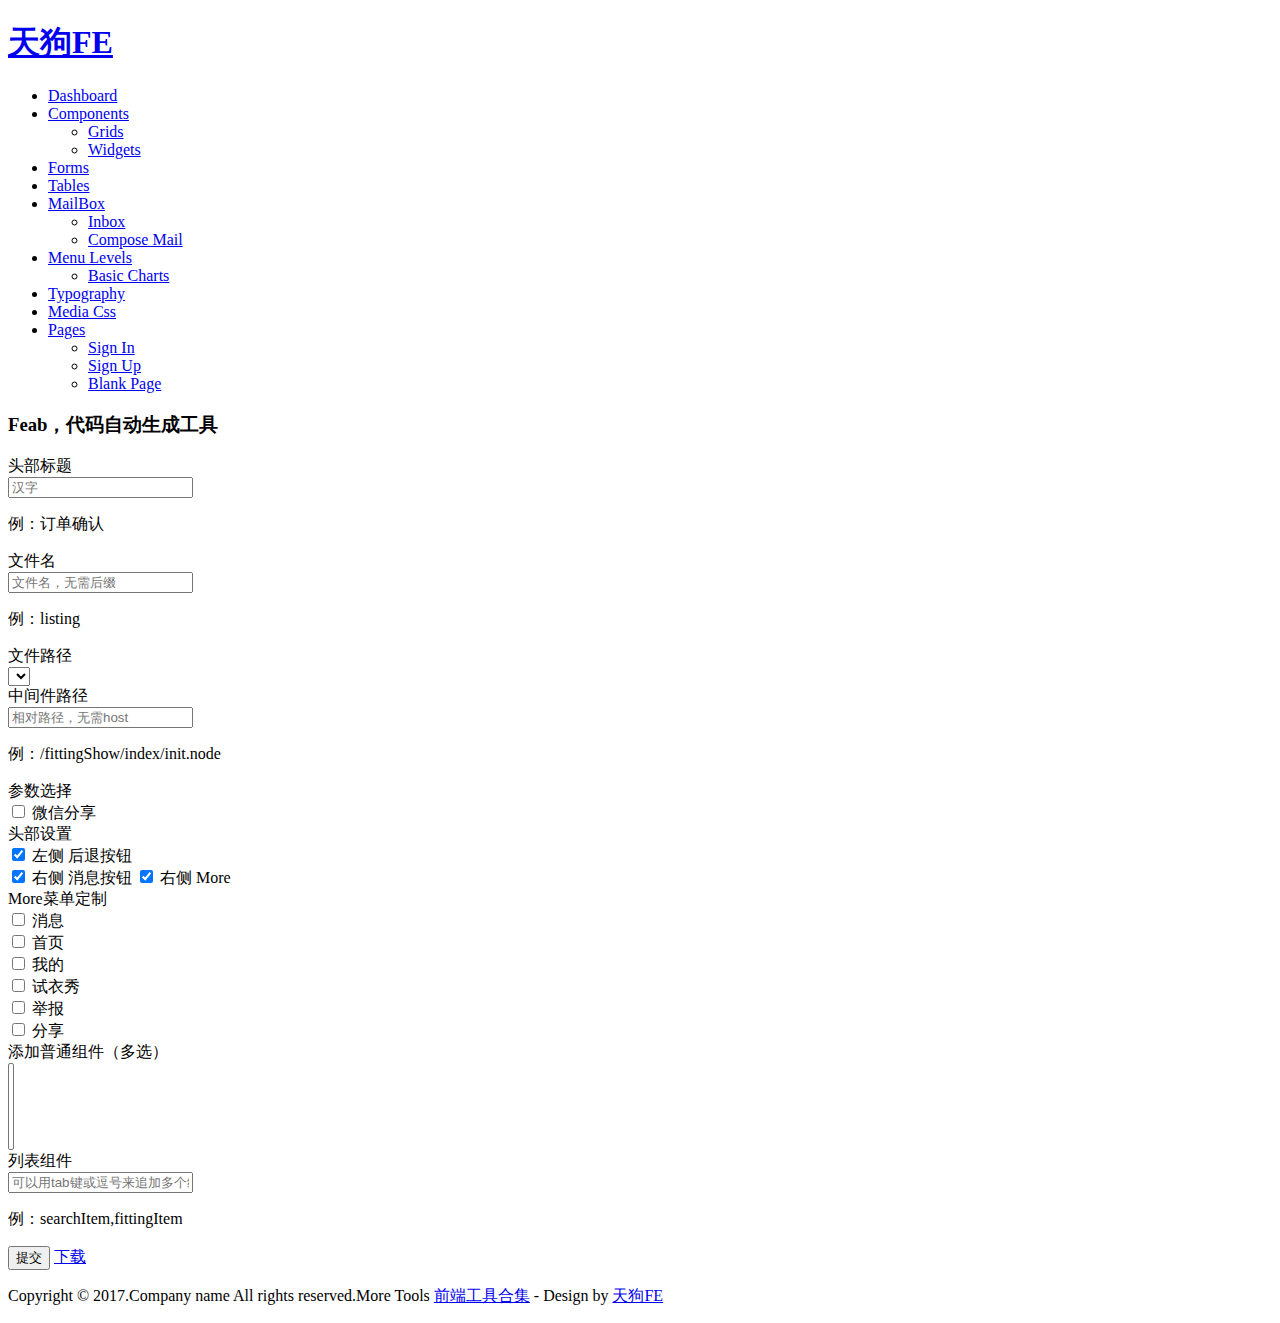
==== forms.html @ 842d9698 "首次备份" ====
<!DOCTYPE HTML>
<html>
<head>
    <title>Feab, Front-End Auto Build,前端代码自动构建</title>
    <meta name="viewport" content="width=device-width, initial-scale=1">
    <meta http-equiv="Content-Type" content="text/html; charset=utf-8"/>
    <meta name="keywords" content="Easy Admin Panel Responsive web template, Bootstrap Web Templates, Flat Web Templates, Android Compatible web template,
Smartphone Compatible web template, free webdesigns for Nokia, Samsung, LG, SonyEricsson, Motorola web design"/>
    <script type="application/x-javascript"> addEventListener("load", function () {
        setTimeout(hideURLbar, 0);
    }, false);
    function hideURLbar() {
        window.scrollTo(0, 1);
    } </script>
    <!-- Bootstrap Core CSS -->
    <link href="css/bootstrap.min.css" rel='stylesheet' type='text/css'/>
    <link href="css/bootstrap-tokenfield.min.css" rel='stylesheet' type='text/css'/>
    <!-- Custom CSS -->
    <link href="css/style.css" rel='stylesheet' type='text/css'/>
    <!-- Graph CSS -->
    <link href="css/font-awesome.css" rel="stylesheet">
    <!-- jQuery -->
    <!-- lined-icons -->
    <link rel="stylesheet" href="css/icon-font.min.css" type='text/css'/>
    <!-- //lined-icons -->
    <!-- chart -->
    <script src="js/Chart.js"></script>
    <!-- //chart -->
    <!--animate-->
    <link href="css/animate.css" rel="stylesheet" type="text/css" media="all">
    <script src="js/wow.min.js"></script>
    <script>
        new WOW().init();
    </script>
    <!--//end-animate-->
    <!----webfonts--->
    <!--<link href='http://fonts.useso.com/css?family=Cabin:400,400italic,500,500italic,600,600italic,700,700italic'-->
          <!--rel='stylesheet' type='text/css'>-->
    <!---//webfonts--->
    <!-- Meters graphs -->
    <script src="js/jquery-1.10.2.min.js"></script>
    <script src="js/vue.js"></script>
    <script src="js/forms.js"></script>
    <script src="js/bootstrap-tokenfield.min.js"></script>
    <!-- Placed js at the end of the document so the pages load faster -->

</head>

<body class="sticky-header left-side-collapsed" onload="">
<section>
    <!-- left side start-->
    <div class="left-side sticky-left-side">

        <!--logo and iconic logo start-->
        <div class="logo">
            <h1><a href="index.html">天狗<span>FE</span></a></h1>
        </div>
        <div class="logo-icon text-center">
            <a href="index.html"><i class="lnr lnr-home"></i> </a>
        </div>

        <!--logo and iconic logo end-->
        <div class="left-side-inner">

            <!--sidebar nav start-->
            <ul class="nav nav-pills nav-stacked custom-nav">
                <li><a href="index.html"><i class="lnr lnr-power-switch"></i><span>Dashboard</span></a></li>
                <li class="menu-list">
                    <a href="#"><i class="lnr lnr-cog"></i>
                        <span>Components</span></a>
                    <ul class="sub-menu-list">
                        <li><a href="grids.html">Grids</a></li>
                        <li><a href="widgets.html">Widgets</a></li>
                    </ul>
                </li>
                <li class="active"><a href="forms.html"><i class="lnr lnr-spell-check"></i> <span>Forms</span></a></li>
                <li><a href="tables.html"><i class="lnr lnr-menu"></i> <span>Tables</span></a></li>
                <li class="menu-list"><a href="#"><i class="lnr lnr-envelope"></i> <span>MailBox</span></a>
                    <ul class="sub-menu-list">
                        <li><a href="inbox.html">Inbox</a></li>
                        <li><a href="compose-mail.html">Compose Mail</a></li>
                    </ul>
                </li>
                <li class="menu-list"><a href="#"><i class="lnr lnr-indent-increase"></i> <span>Menu Levels</span></a>
                    <ul class="sub-menu-list">
                        <li><a href="charts.html">Basic Charts</a></li>
                    </ul>
                </li>
                <li><a href="codes.html"><i class="lnr lnr-pencil"></i> <span>Typography</span></a></li>
                <li><a href="media.html"><i class="lnr lnr-select"></i> <span>Media Css</span></a></li>
                <li class="menu-list"><a href="#"><i class="lnr lnr-book"></i> <span>Pages</span></a>
                    <ul class="sub-menu-list">
                        <li><a href="sign-in.html">Sign In</a></li>
                        <li><a href="sign-up.html">Sign Up</a></li>
                        <li><a href="blank_page.html">Blank Page</a></li>
                    </ul>
                </li>
            </ul>
            <!--sidebar nav end-->
        </div>
    </div>
    <!-- left side end-->

    <!-- main content start-->
    <div class="main-content">
        <!-- header-starts -->
        <div class="header-section">

            <!--toggle button start-->
            <a class="toggle-btn  menu-collapsed"><i class="fa fa-bars"></i></a>
            <!--toggle button end-->

            <!--notification menu start -->

            <!--notification menu end -->
        </div>
        <!-- //header-ends -->
        <div id="page-wrapper">
            <div class="graphs">
                <h3 class="blank1">Feab，代码自动生成工具</h3>
                <div class="tab-content">
                    <div class="tab-pane active" id="horizontal-form">
                        <form class="form-horizontal">
                            <div class="form-group">
                                <label for="focusedinput" class="col-sm-2 control-label">头部标题</label>

                                <div class="col-sm-8">
                                    <input type="text" class="form-control1" v-model="title" placeholder="汉字">
                                </div>
                                <div class="col-sm-2 jlkdfj1">
                                    <p class="help-block">例：订单确认</p>
                                </div>
                            </div>
                            <div class="form-group">
                                <label for="focusedinput" class="col-sm-2 control-label">文件名</label>

                                <div class="col-sm-8">
                                    <input type="text" class="form-control1" v-model="fileName" placeholder="文件名，无需后缀">
                                </div>
                                <div class="col-sm-2 jlkdfj1">
                                    <p class="help-block" v-text="fileNameSuggest">例：listing</p>
                                </div>
                            </div>
                            <div class="form-group">
                                <label for="selector1" class="col-sm-2 control-label">文件路径</label>
                                <div class="col-sm-8">
                                    <select name="selector1" id="selector1" class="form-control1" v-model="filePath">
                                        <option v-for="item in fileList" v-text="item"></option>
                                    </select>
                                </div>
                            </div>
                            <div class="form-group">
                                <label for="focusedinput" class="col-sm-2 control-label">中间件路径</label>

                                <div class="col-sm-8">
                                    <input type="text" class="form-control1" id="focusedinput" v-model="midway"
                                           placeholder="相对路径，无需host">
                                </div>
                                <div class="col-sm-2 jlkdfj1">
                                    <p class="help-block">例：/fittingShow/index/init.node</p>
                                </div>
                            </div>
                            <div class="form-group">
                                <label for="checkbox" class="col-sm-2 control-label">参数选择</label>
                                <div class="col-sm-8">
                                    <div class="checkbox-inline1"><label><input type="checkbox" v-model="isWcShare"> 微信分享</label></div>
                                </div>
                            </div>
                            <div class="form-group">
                                <label for="checkbox" class="col-sm-2 control-label">头部设置</label>
                                <div class="col-sm-8">
                                    <div class="checkbox-inline1">
                                        <label><input type="checkbox" checked=""> 左侧 后退按钮</label>
                                    </div>
                                    <div class="checkbox-inline1">
                                        <label><input type="checkbox" checked=""> 右侧 消息按钮</label>
                                        <label><input type="checkbox" checked=""> 右侧 More</label>
                                    </div>
                                </div>
                            </div>

                            <div class="form-group">
                                <label for="checkbox" class="col-sm-2 control-label">More菜单定制</label>
                                <div class="col-sm-8">
                                    <div class="checkbox-inline1"><label><input type="checkbox" id="1" value="message" v-model="itemList"> 消息</label>
                                    </div>
                                    <div class="checkbox-inline1"><label><input type="checkbox" id="2" value="index" v-model="itemList"> 首页</label>
                                    </div>
                                    <div class="checkbox-inline1"><label><input type="checkbox" id="3" value="mine" v-model="itemList"> 我的</label>
                                    </div>
                                    <div class="checkbox-inline1"><label><input type="checkbox" id="4" value="fitting" v-model="itemList"> 试衣秀</label>
                                    </div>
                                    <div class="checkbox-inline1"><label><input type="checkbox" id="5" value="tipOff" v-model="itemList"> 举报</label>
                                    </div>
                                    <div class="checkbox-inline1"><label><input type="checkbox" id="6" value="share" v-model="itemList"> 分享</label>
                                    </div>
                                </div>
                            </div>


                            <div class="form-group">
                                <label class="col-sm-2 control-label">添加普通组件（多选）</label>
                                <div class="col-sm-8">
                                    <select multiple="multiple" class="form-control1" v-model="comp" size="5" multiple>
                                        <option v-for="item in componentList" v-text="item"></option>
                                    </select>
                                </div>
                            </div>
                            <div class="form-group">
                                <label for="focusedinput" class="col-sm-2 control-label">列表组件</label>
                                <div class="col-sm-8">
                                    <input type="text" class="form-control" id="tokenfield" value="" v-model="listCom" placeholder="可以用tab键或逗号来追加多个组件名"/>
                                    <script>
                                        $('#tokenfield').tokenfield({
                                            /*autocomplete: {
                                             source: ['red','blue','green','yellow','violet','brown','purple','black','white'],
                                             delay: 100
                                             },
                                             showAutocompleteOnFocus: true*/
                                        })
                                    </script>
                                </div>
                                <div class="col-sm-2 jlkdfj1">
                                    <p class="help-block">例：searchItem,fittingItem</p>
                                </div>

                            </div>
                        </form>
                    </div>
                </div>

                <div class="bs-example" data-example-id="form-validation-states">

                </div>

                <div class="bs-example">
                    <form>
                        <div class="panel-footer">
                            <div class="row">
                                <div class="col-sm-8 col-sm-offset-2">
                                    <button class="btn-success btn" v-on:click="submit">提交</button>
                                    <a v-show="downloadLink.length" href="{{downloadLink}}" class="btn-default btn">下载</a>
                                </div>
                            </div>
                            <div class="row" v-show="true">

                            </div>
                        </div>
                    </form>
                </div>
            </div>
        </div>
    </div>
    <!--footer section start-->
    <footer>
        <p>Copyright &copy; 2017.Company name All rights reserved.More Tools <a href="http://node.51tiangou.com/"
                                                                                    target="_blank"
                                                                                    title="模板之家">前端工具合集</a> - Design by
            <a href="http://www.cssmoban.com/" title="网页模板" target="_blank">天狗FE</a>
        </p>
    </footer>
    <!--footer section end-->
</section>
<script src="js/MD5.js"></script>

<script src="js/jquery.nicescroll.js"></script>
<script src="js/scripts.js"></script>
<!-- Bootstrap Core JavaScript -->
<script src="js/bootstrap.min.js"></script>
</body>
</html>
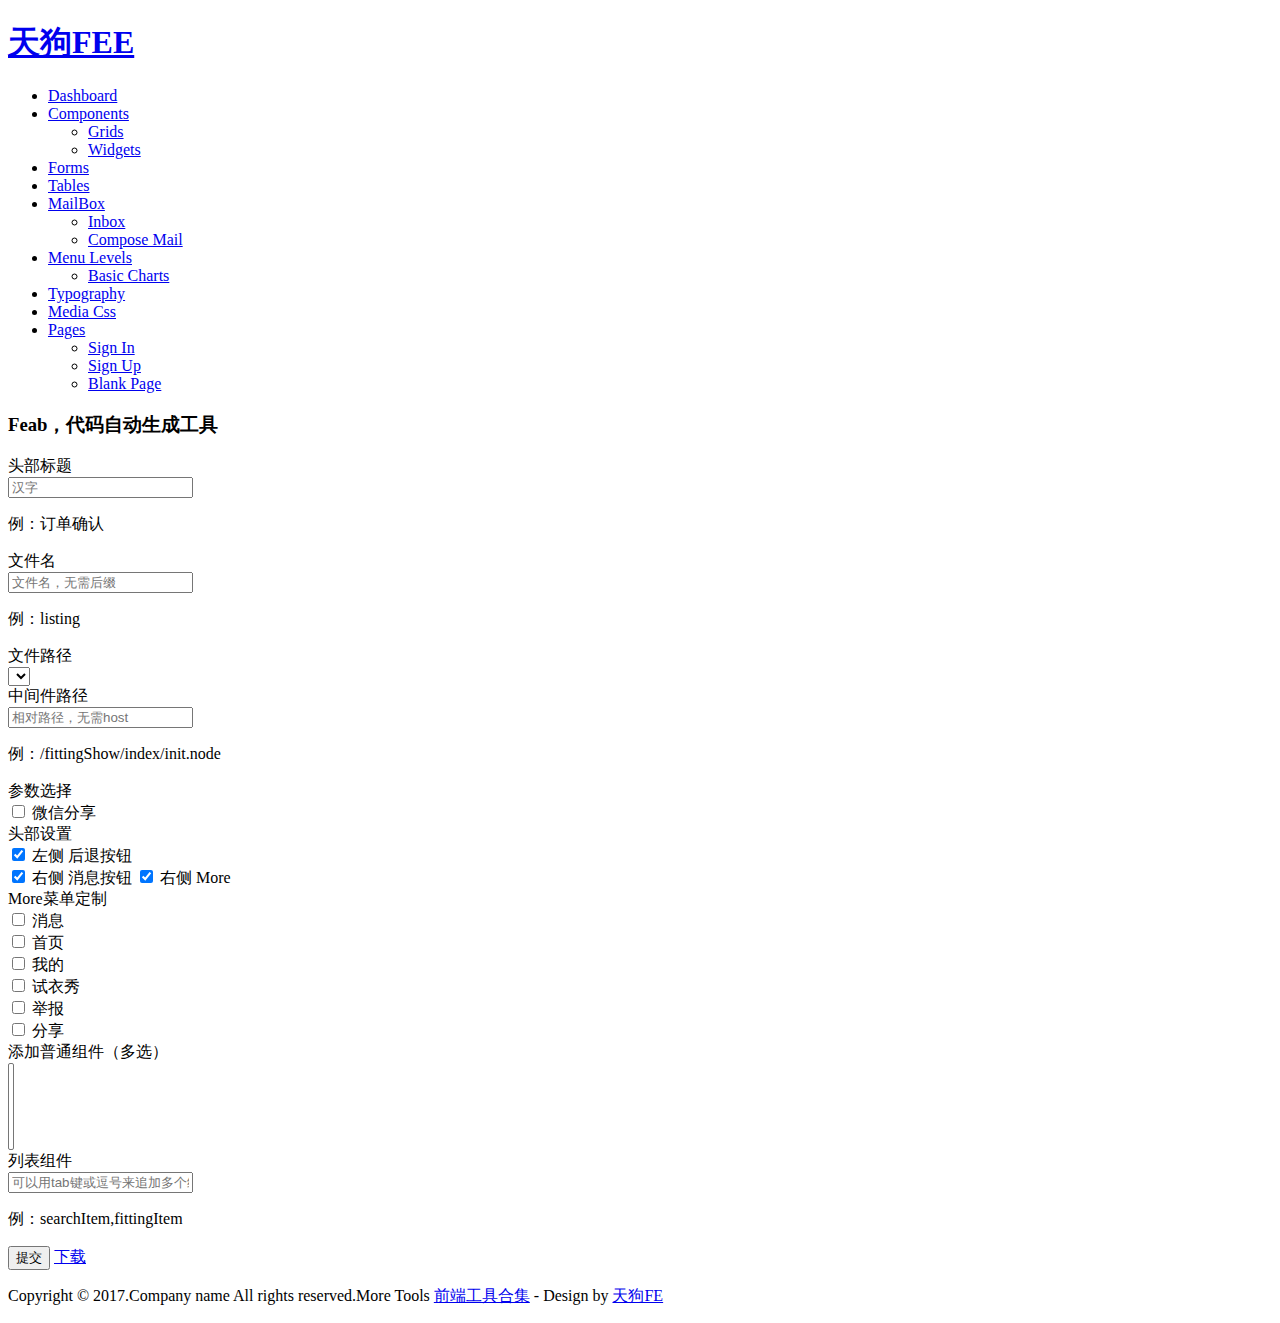
==== commit e475d63f: "TEST" ====
--- a/forms.html
+++ b/forms.html
@@ -53,7 +53,7 @@
 
         <!--logo and iconic logo start-->
         <div class="logo">
-            <h1><a href="index.html">天狗<span>FE</span></a></h1>
+            <h1><a href="index.html">天狗<span>FEE</span></a></h1>
         </div>
         <div class="logo-icon text-center">
             <a href="index.html"><i class="lnr lnr-home"></i> </a>
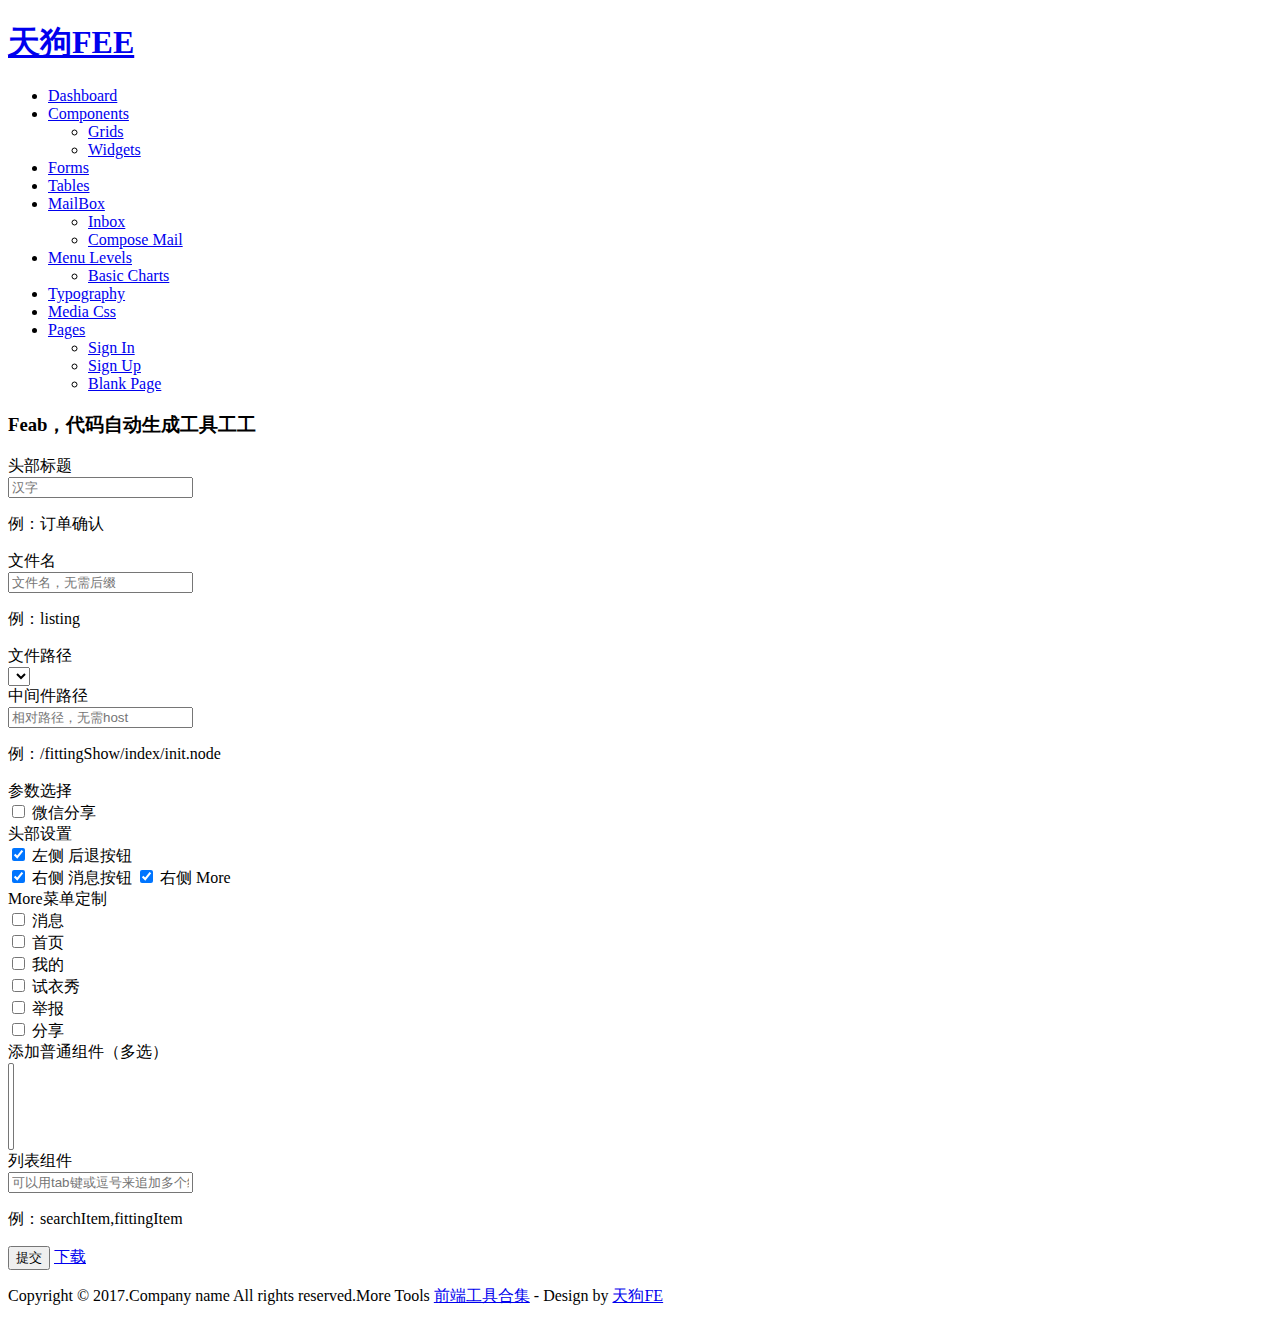
==== commit 858ff934: "updata" ====
--- a/forms.html
+++ b/forms.html
@@ -117,7 +117,7 @@
         <!-- //header-ends -->
         <div id="page-wrapper">
             <div class="graphs">
-                <h3 class="blank1">Feab，代码自动生成工具</h3>
+                <h3 class="blank1">Feab，代码自动生成工具工工</h3>
                 <div class="tab-content">
                     <div class="tab-pane active" id="horizontal-form">
                         <form class="form-horizontal">
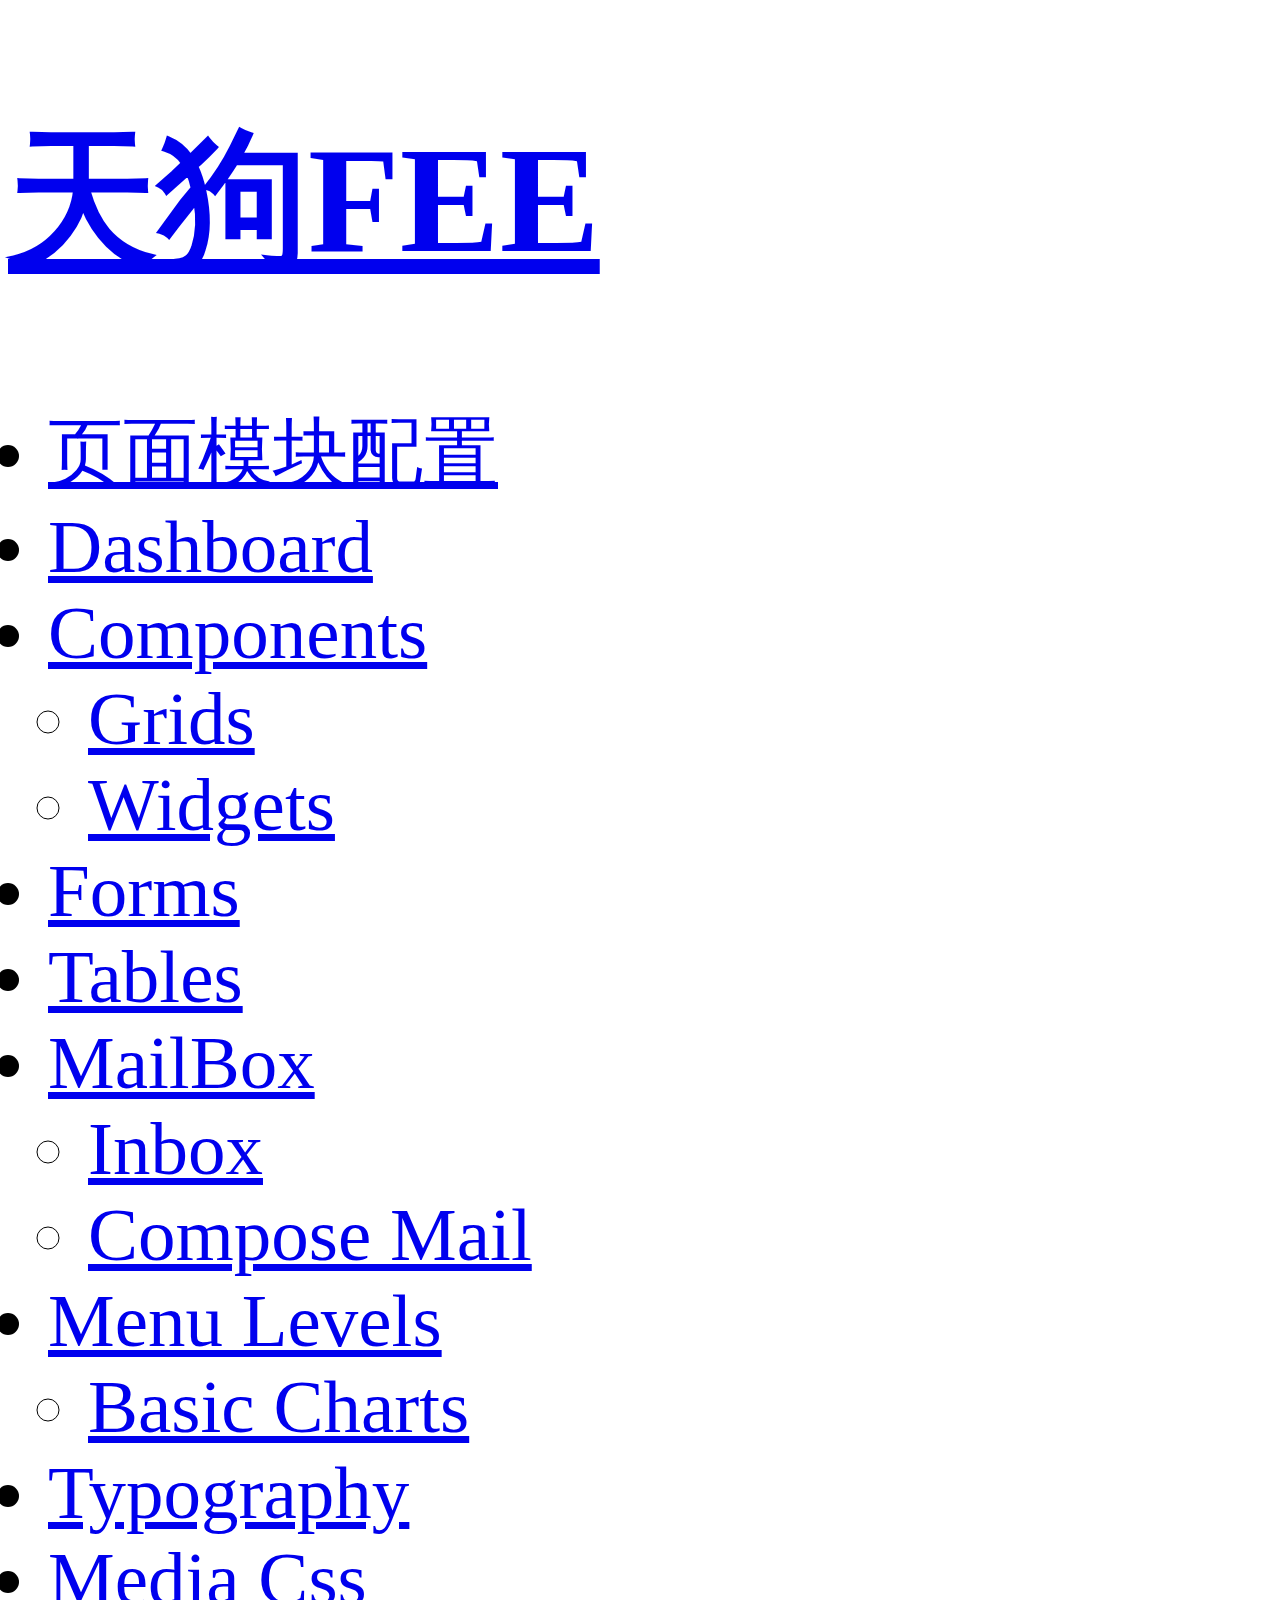
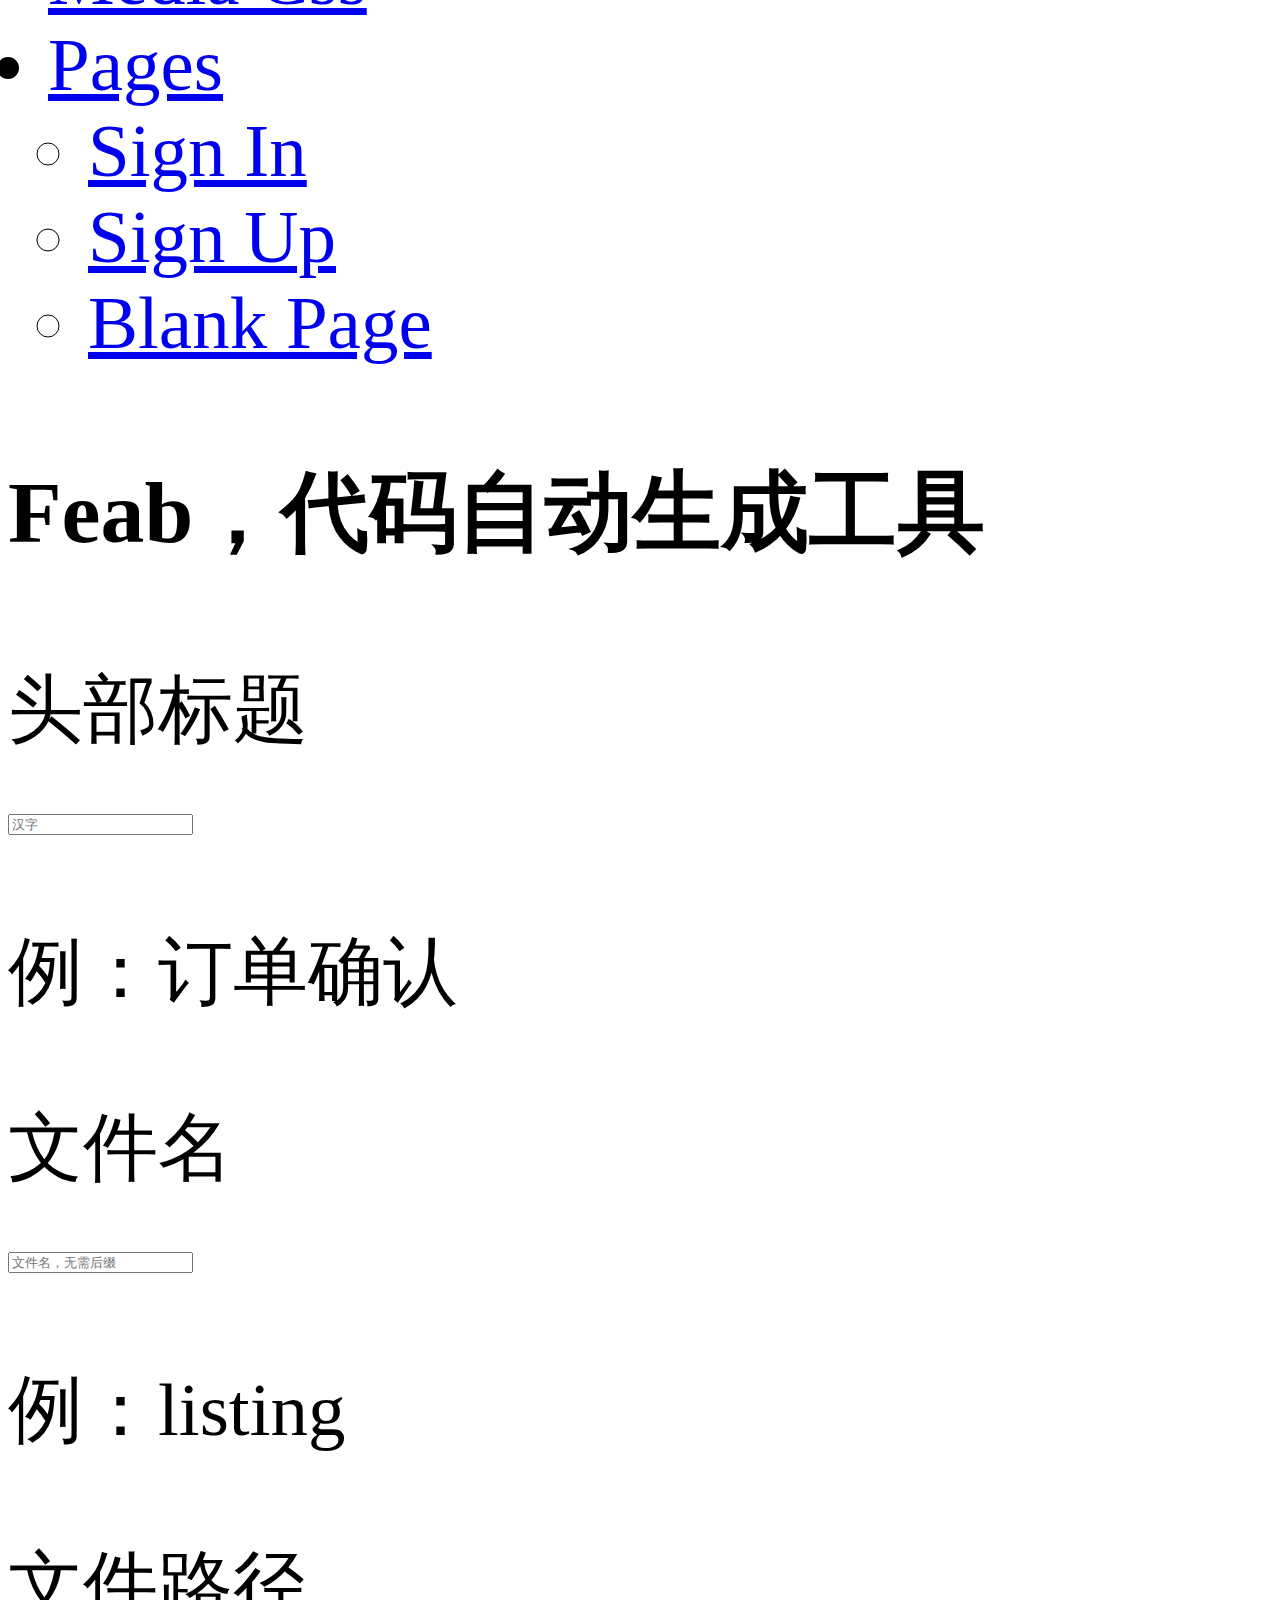
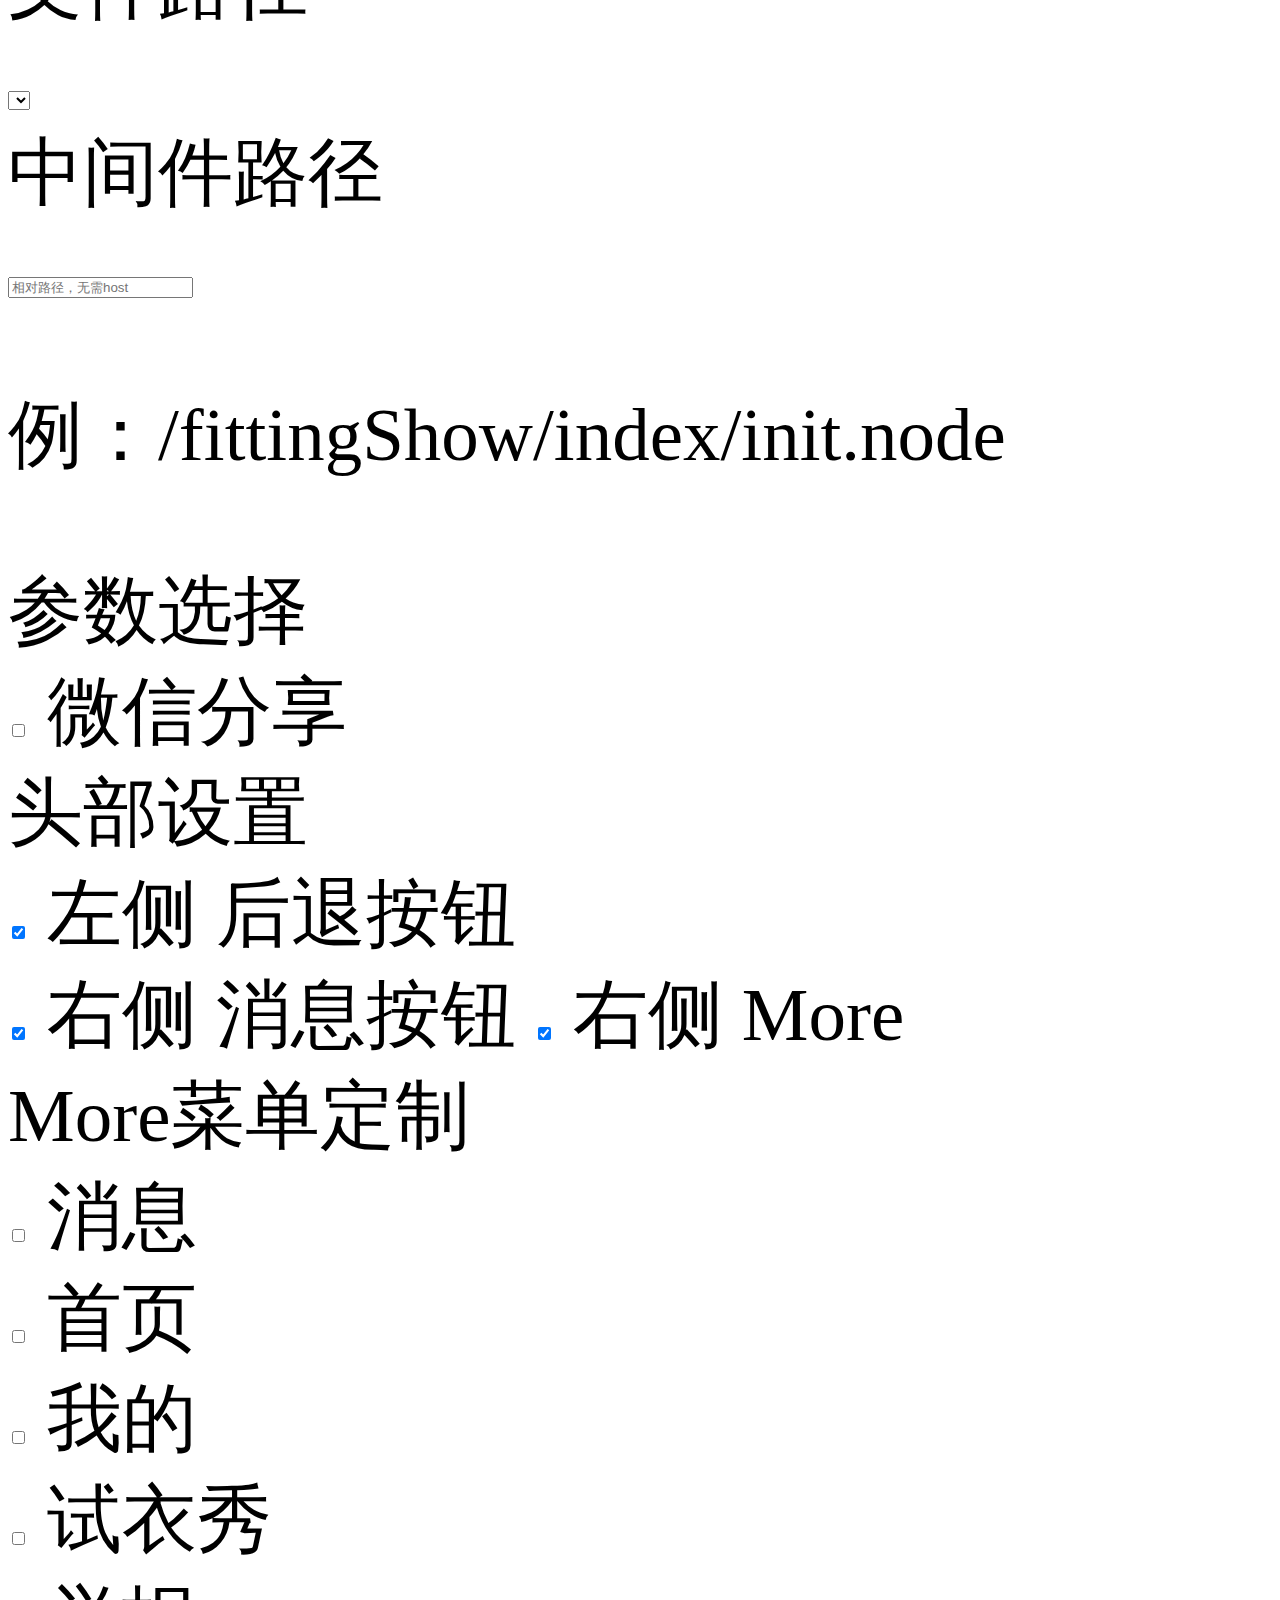
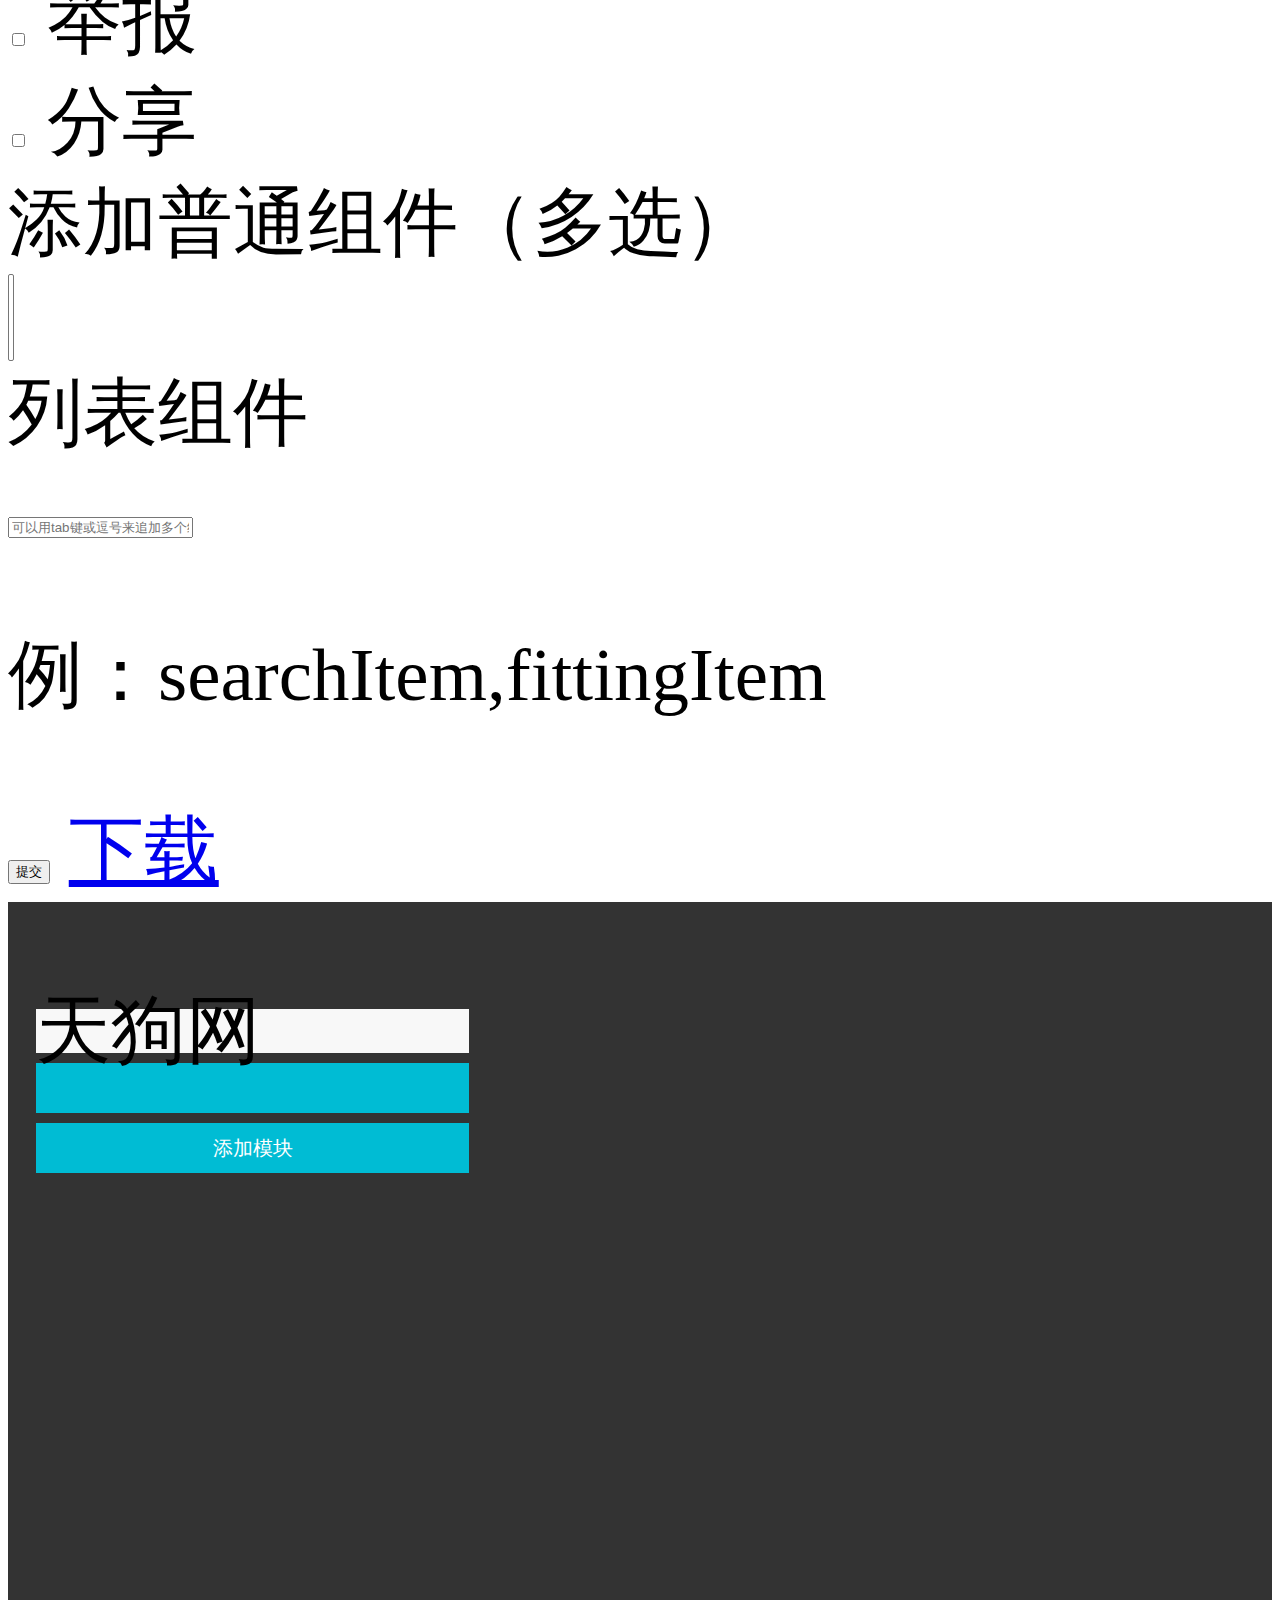
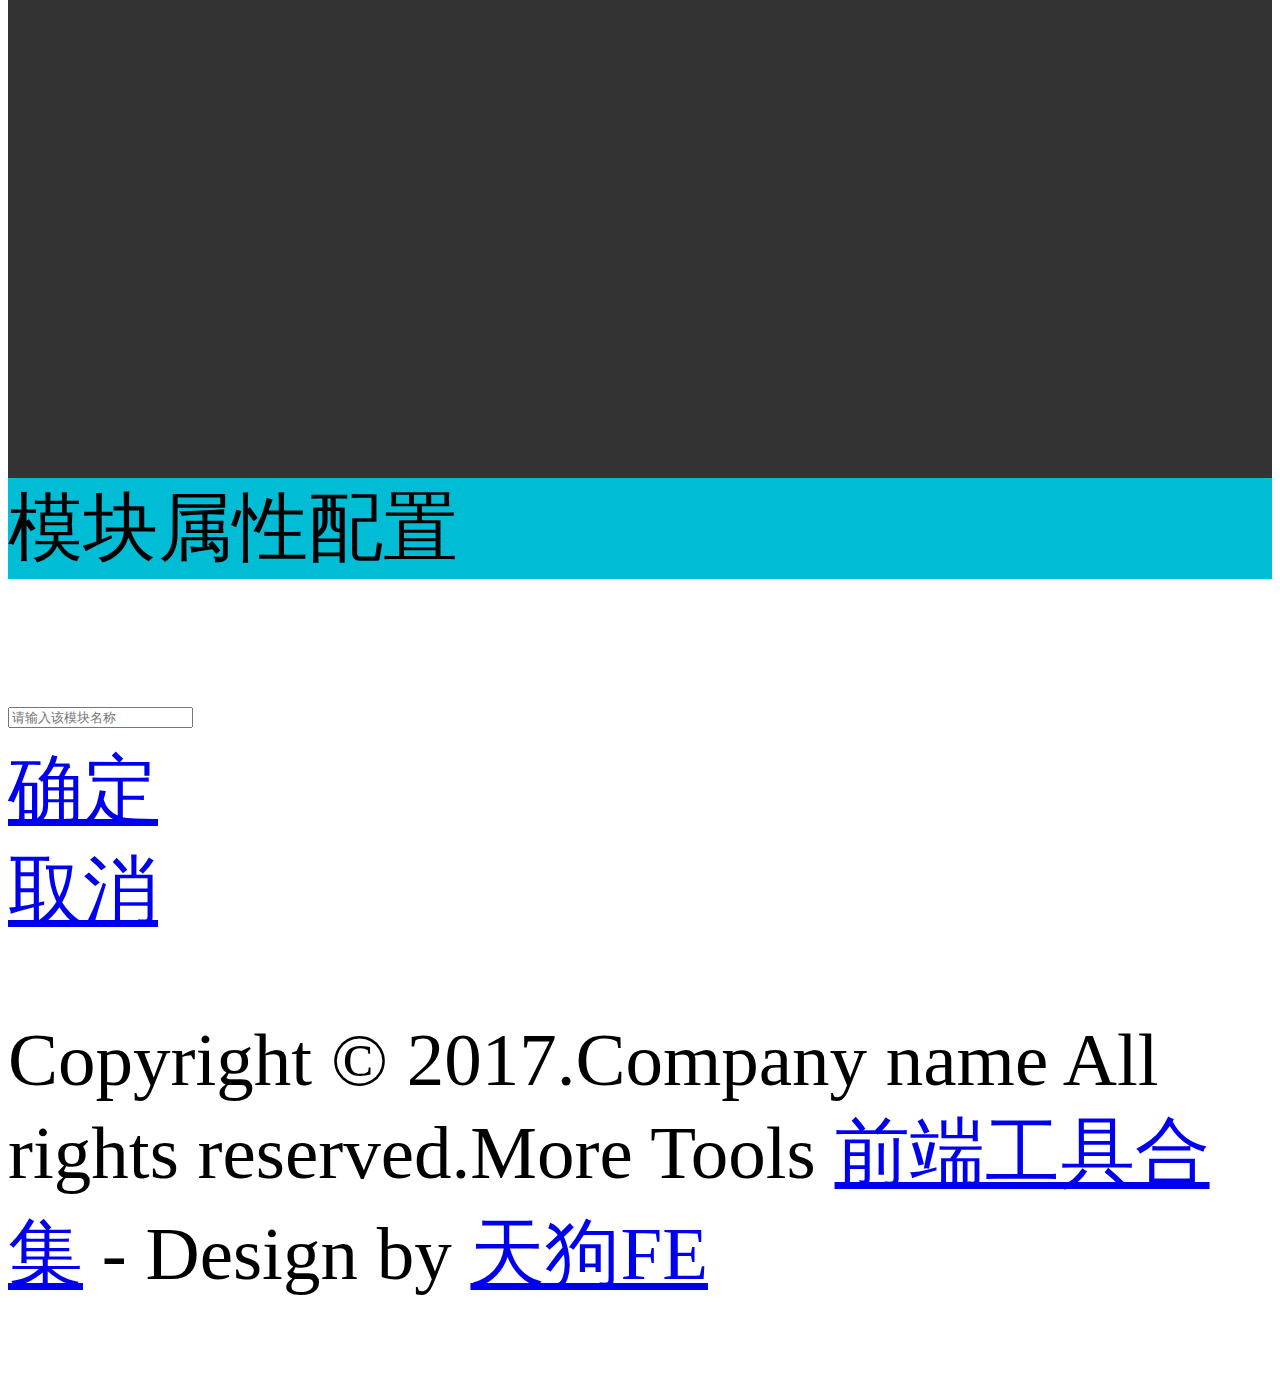
==== commit e80881c2: "no message" ====
--- a/forms.html
+++ b/forms.html
@@ -1,5 +1,5 @@
 <!DOCTYPE HTML>
-<html>
+<html style="font-size:75px;">
 <head>
     <title>Feab, Front-End Auto Build,前端代码自动构建</title>
     <meta name="viewport" content="width=device-width, initial-scale=1">
@@ -22,6 +22,7 @@
     <!-- jQuery -->
     <!-- lined-icons -->
     <link rel="stylesheet" href="css/icon-font.min.css" type='text/css'/>
+    <link rel="stylesheet" href="css/CMUI.css">
     <!-- //lined-icons -->
     <!-- chart -->
     <script src="js/Chart.js"></script>
@@ -46,7 +47,7 @@
 
 </head>
 
-<body class="sticky-header left-side-collapsed" onload="">
+<body class="sticky-header" onload="">
 <section>
     <!-- left side start-->
     <div class="left-side sticky-left-side">
@@ -64,6 +65,11 @@
 
             <!--sidebar nav start-->
             <ul class="nav nav-pills nav-stacked custom-nav">
+                <li>
+                    <a href="###" @click="showModelConfig=!showModelConfig">
+                        <i class="lnr lnr-power-switch"></i><span>页面模块配置</span>
+                    </a>
+                </li>
                 <li><a href="index.html"><i class="lnr lnr-power-switch"></i><span>Dashboard</span></a></li>
                 <li class="menu-list">
                     <a href="#"><i class="lnr lnr-cog"></i>
@@ -102,22 +108,15 @@
     <!-- left side end-->
 
     <!-- main content start-->
-    <div class="main-content">
+    <div class="main-content pos-r">
         <!-- header-starts -->
         <div class="header-section">
-
-            <!--toggle button start-->
             <a class="toggle-btn  menu-collapsed"><i class="fa fa-bars"></i></a>
-            <!--toggle button end-->
-
-            <!--notification menu start -->
-
-            <!--notification menu end -->
-        </div>
-        <!-- //header-ends -->
+        </div>
+        <!-- //页面基础设置 -->
         <div id="page-wrapper">
             <div class="graphs">
-                <h3 class="blank1">Feab，代码自动生成工具工工</h3>
+                <h3 class="blank1">Feab，代码自动生成工具</h3>
                 <div class="tab-content">
                     <div class="tab-pane active" id="horizontal-form">
                         <form class="form-horizontal">
@@ -250,6 +249,87 @@
                 </div>
             </div>
         </div>
+
+
+
+
+
+
+
+
+
+
+
+
+
+
+
+        <!-- 页面模块设置 -->
+        <style>
+            #pageModleConfig{
+                top:-50px;background-color: rgba(0,0,0,.8);z-index: 101
+            }
+            #iphone{
+                background:url('images/iphone7_g.png');
+                background-size: 100% 100%;
+                width:433px;
+                height:884px;
+                padding:107px 29px 110px 28px;
+                overflow: auto;
+            }
+            .customPhoneModel{
+                min-height: 50px;
+                margin-top: 10px;
+                background-color: #00BCD4;
+                line-height: 50px;
+                font-size: 20px;
+                color: white;
+                text-align: center;
+            }
+            #phoneModelConfig{
+                background-color: white
+
+            }
+        </style>
+        <div class="abs-bottom flex-container paddingh50" id="pageModleConfig" v-show="showModelConfig">
+            <div id="iphone" class="an an-left">
+                <!-- head组件 -->
+                <div style="height:44px;background-color: #f8f8f8;">
+                    <div class="span3">
+                       <i class="icon icon-back" style=" height: 44px; width: 44px; color: #999; font-size: 24px; line-height: 44px;"></i> 
+                    </div>
+                    <div class="span6 fs-18 text-green text-center" style="line-height: 44px;">
+                        天狗网
+                    </div>
+                    <div class="span3">
+                        <i class="icon icon-cart marginr10" style="font-size: 24px;color:#999;line-height: 44px;"></i>
+                        <i class="icon icon-more" style="font-size: 24px;color:#999;line-height: 44px;"></i>
+                    </div>
+                </div>
+                <!-- 自定义区域 -->
+                    <div class="customPhoneModel" @click="configModel(item)" v-for="item in customModels" v-text="item.title"></div>
+                <!-- 添加区域 -->
+                <div @click="addPhoneModel" class="customPhoneModel">
+                    添加模块
+                </div>
+            </div>
+            <!-- 自定义区域配置 -->
+            <div id="phoneModelConfig" class="flex1 marginl50 an an-right" v-show="phoneModelConfig.show">
+                <p style="background-color: #00BCD4" class="lh-40 fs-20 paddingh20 text-white">模块属性配置</p>
+                <div class="padding20 bg-white">
+                    <div class="paddingb20">
+                        <div class="form">
+                            <input type="text" placeholder="请输入该模块名称" v-model="phoneModelConfig.item.title">     
+                        </div>
+                    </div>
+                    <div class="flex-container">
+                        <a href="###" class="btn orange flex1 reverse marginh20" style="display: block" @click="configModelOK">确定</a>
+                        <a href="###" class="btn orange flex1 reverse marginh20" style="display: block" @click="configModelCancel">取消</a>
+                    </div>
+                </div>
+            </div>
+        </div>
+
     </div>
     <!--footer section start-->
     <footer>
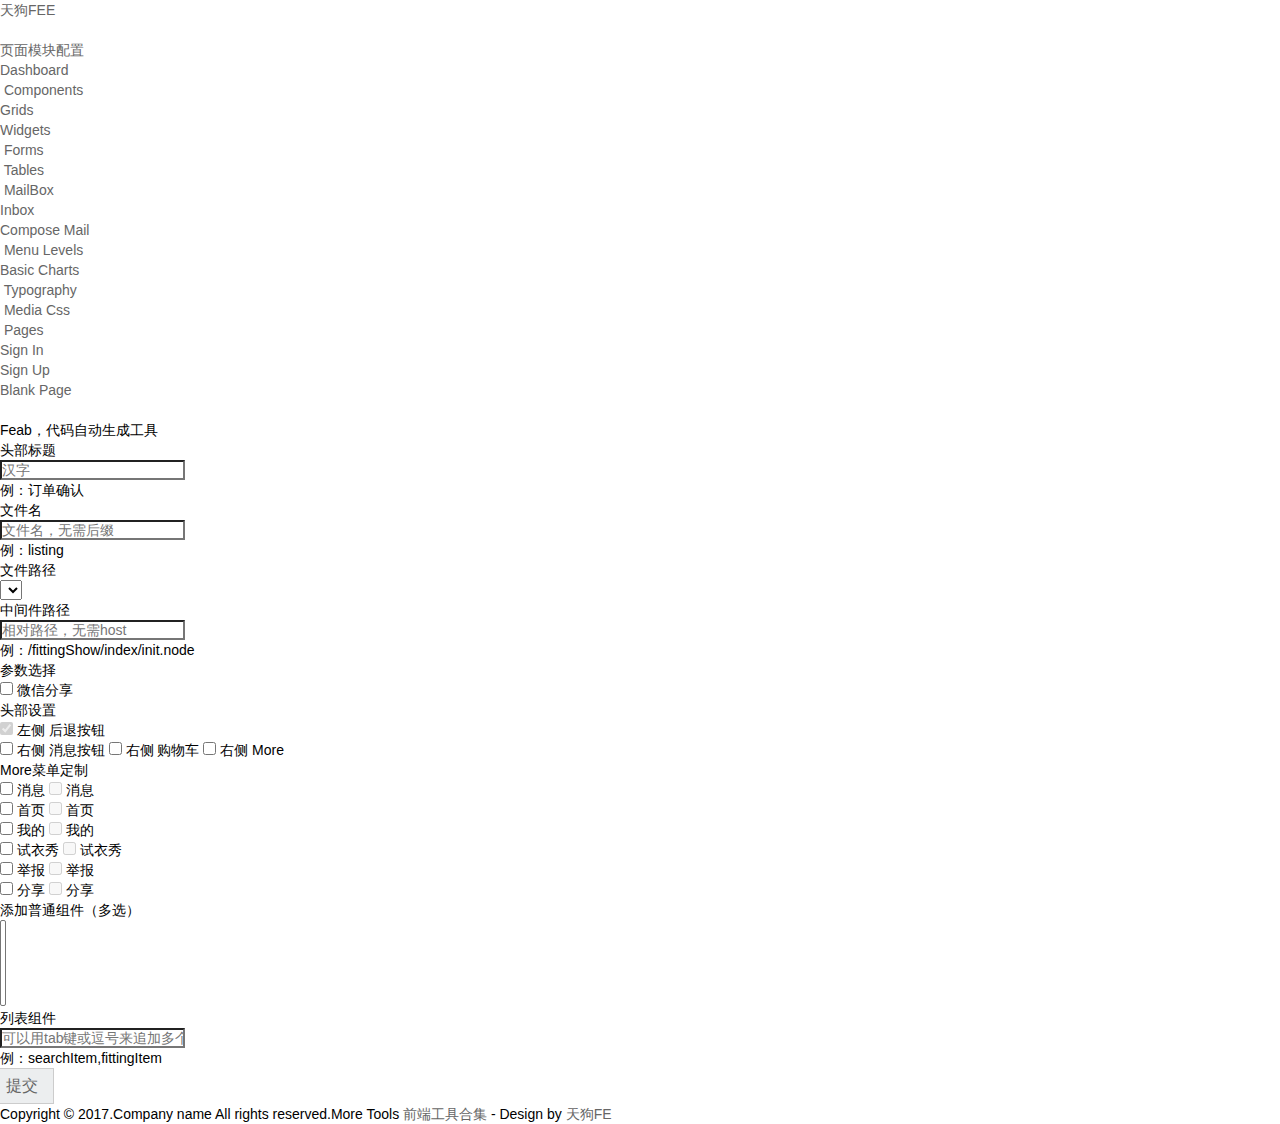
==== commit bc7a94a6: "中间备份" ====
--- a/forms.html
+++ b/forms.html
@@ -169,11 +169,12 @@
                                 <label for="checkbox" class="col-sm-2 control-label">头部设置</label>
                                 <div class="col-sm-8">
                                     <div class="checkbox-inline1">
-                                        <label><input type="checkbox" checked=""> 左侧 后退按钮</label>
-                                    </div>
-                                    <div class="checkbox-inline1">
-                                        <label><input type="checkbox" checked=""> 右侧 消息按钮</label>
-                                        <label><input type="checkbox" checked=""> 右侧 More</label>
+                                        <label><input disabled type="checkbox" checked=""> 左侧 后退按钮</label>
+                                    </div>
+                                    <div class="checkbox-inline1">
+                                        <label><input type="checkbox" value="message" v-model="topRightOutBtn"> 右侧 消息按钮</label>
+                                        <label><input type="checkbox" value="shoppingCart" v-model="topRightOutBtn"> 右侧 购物车</label>
+                                        <label><input type="checkbox" value="menuControl" v-model="topRightOutBtn"> 右侧 More</label>
                                     </div>
                                 </div>
                             </div>
@@ -181,17 +182,29 @@
                             <div class="form-group">
                                 <label for="checkbox" class="col-sm-2 control-label">More菜单定制</label>
                                 <div class="col-sm-8">
-                                    <div class="checkbox-inline1"><label><input type="checkbox" id="1" value="message" v-model="itemList"> 消息</label>
-                                    </div>
-                                    <div class="checkbox-inline1"><label><input type="checkbox" id="2" value="index" v-model="itemList"> 首页</label>
-                                    </div>
-                                    <div class="checkbox-inline1"><label><input type="checkbox" id="3" value="mine" v-model="itemList"> 我的</label>
-                                    </div>
-                                    <div class="checkbox-inline1"><label><input type="checkbox" id="4" value="fitting" v-model="itemList"> 试衣秀</label>
-                                    </div>
-                                    <div class="checkbox-inline1"><label><input type="checkbox" id="5" value="tipOff" v-model="itemList"> 举报</label>
-                                    </div>
-                                    <div class="checkbox-inline1"><label><input type="checkbox" id="6" value="share" v-model="itemList"> 分享</label>
+                                    <div class="checkbox-inline1">
+                                        <label v-if="topRightOutBtn.indexOf('menuControl')>0"><input type="checkbox" value="message" v-model="topRightInBtn"> 消息</label>
+                                        <label v-if="!(topRightOutBtn.indexOf('menuControl')>0)"><input disabled type="checkbox" value="message" v-model="topRightInBtn"> 消息</label>
+                                    </div>
+                                    <div class="checkbox-inline1">
+                                        <label v-if="topRightOutBtn.indexOf('menuControl')>0"><input type="checkbox" value="index" v-model="topRightInBtn"> 首页</label>
+                                        <label v-if="!(topRightOutBtn.indexOf('menuControl')>0)"><input disabled type="checkbox" value="index" v-model="topRightInBtn"> 首页</label>
+                                    </div>
+                                    <div class="checkbox-inline1">
+                                        <label v-if="topRightOutBtn.indexOf('menuControl')>0"><input type="checkbox" value="mine" v-model="topRightInBtn"> 我的</label>
+                                        <label v-if="!(topRightOutBtn.indexOf('menuControl')>0)"><input disabled type="checkbox" value="mine" v-model="topRightInBtn"> 我的</label>
+                                    </div>
+                                    <div class="checkbox-inline1">
+                                        <label v-if="topRightOutBtn.indexOf('menuControl')>0"><input type="checkbox" value="fitting" v-model="topRightInBtn"> 试衣秀</label>
+                                        <label v-if="!(topRightOutBtn.indexOf('menuControl')>0)"><input disabled type="checkbox" value="fitting" v-model="topRightInBtn"> 试衣秀</label>
+                                    </div>
+                                    <div class="checkbox-inline1">
+                                        <label v-if="topRightOutBtn.indexOf('menuControl')>0"><input type="checkbox" value="tipOff" v-model="topRightInBtn"> 举报</label>
+                                        <label v-if="!(topRightOutBtn.indexOf('menuControl')>0)"><input disabled type="checkbox" value="tipOff" v-model="topRightInBtn"> 举报</label>
+                                    </div>
+                                    <div class="checkbox-inline1">
+                                        <label v-if="topRightOutBtn.indexOf('menuControl')>0"><input type="checkbox" value="share" v-model="topRightInBtn"> 分享</label>
+                                        <label v-if="!(topRightOutBtn.indexOf('menuControl')>0)"><input disabled type="checkbox" value="share" v-model="topRightInBtn"> 分享</label>
                                     </div>
                                 </div>
                             </div>
@@ -294,15 +307,15 @@
         <div class="abs-bottom flex-container paddingh50" id="pageModleConfig" v-show="showModelConfig">
             <div id="iphone" class="an an-left">
                 <!-- head组件 -->
-                <div style="height:44px;background-color: #f8f8f8;">
+                <div v-if="appHead" style="height:44px;background-color: #f8f8f8;">
                     <div class="span3">
                        <i class="icon icon-back" style=" height: 44px; width: 44px; color: #999; font-size: 24px; line-height: 44px;"></i> 
                     </div>
-                    <div class="span6 fs-18 text-green text-center" style="line-height: 44px;">
+                    <div class="span6 fs-18 text-green text-center" style="line-height: 44px;" v-text="title">
                         天狗网
                     </div>
                     <div class="span3">
-                        <i class="icon icon-cart marginr10" style="font-size: 24px;color:#999;line-height: 44px;"></i>
+                        <i v-show="topRightOutBtn.indexOf('shoppingCart')>0" class="icon icon-cart marginr10" style="font-size: 24px;color:#999;line-height: 44px;"></i>
                         <i class="icon icon-more" style="font-size: 24px;color:#999;line-height: 44px;"></i>
                     </div>
                 </div>
--- a/css/CMUI.css
+++ b/css/CMUI.css
@@ -0,0 +1,2 @@
+html{font-family:sans-serif;-ms-text-size-adjust:100%;-webkit-text-size-adjust:100%}html *{outline:0;-webkit-text-size-adjust:none;-webkit-tap-highlight-color:transparent}body,div,dl,dt,dd,ul,ol,li,h1,h2,h3,h4,h5,h6,pre,code,form,fieldset,legend,input,textarea,p,blockquote,th,td,hr,button,article,aside,details,figcaption,figure,footer,header,hgroup,menu,nav,section{margin:0;padding:0}article,aside,details,figcaption,figure,footer,header,hgroup,main,menu,nav,section,summary{display:block}audio,canvas,progress,video{display:inline-block;vertical-align:baseline}audio:not([controls]){display:none;height:0}[hidden],template{display:none}a{background-color:transparent;text-decoration:none}a:active,a:hover{outline:0}ins,a{text-decoration:none}abbr[title]{border-bottom:1px dotted}b,strong{font-weight:bold}dfn{font-style:italic}h1,h2,h3,h4,h5,h6{font-size:100%;font-weight:500}mark{background:#ff0;color:#000}small{font-size:80%}sub,sup{font-size:75%;line-height:0;position:relative;vertical-align:baseline}sup{top:-0.5em}sub{bottom:-0.25em}img{border:0;vertical-align:middle;max-width:100%}a>img{display:block}svg:not(:root){overflow:hidden}figure{margin:1em 40px}hr{box-sizing:content-box;height:0}pre{overflow:auto}code,kbd,pre,samp{font-family:monospace, monospace;font-size:1em}button,input,optgroup,select,textarea{color:inherit;font:inherit;margin:0}button{overflow:visible}button,select{text-transform:none}button,html input[type="button"],input[type="reset"],input[type="submit"]{-webkit-appearance:button;cursor:pointer}button[disabled],html input[disabled]{cursor:default}button::-moz-focus-inner,input::-moz-focus-inner{border:0;padding:0}input{line-height:normal}input[type="checkbox"],input[type="radio"]{box-sizing:border-box;padding:0}input[type="number"]::-webkit-inner-spin-button,input[type="number"]::-webkit-outer-spin-button{margin:0;height:auto;-webkit-appearance:none}input[type="search"]{-webkit-appearance:none}input[type="search"]::-webkit-search-cancel-button,input[type="search"]::-webkit-search-decoration{-webkit-appearance:none}fieldset{border:1px solid #c0c0c0;margin:0 2px;padding:0.35em 0.625em 0.75em}legend{border:0;padding:0}textarea{overflow:auto}optgroup{font-weight:bold}table{border-collapse:collapse;border-spacing:0}ol,ul{list-style:none}*,*:before,*:after{box-sizing:border-box}blockquote,dd,div,dl,dt,fieldset,form,h1,h2,h3,h4,h5,h6,input,pre,td,textarea,th,ul{margin:0;padding:0;list-style:none}.container,.row,.box-container,.box-row{position:relative}.container:before,.row:before,.box-container:before,.box-row:before,.container:after,.row:after,.box-container:after,.box-row:after{content:" ";display:table}.container:after,.row:after,.box-container:after,.box-row:after{clear:both}.box-span1,.span1,.box-col1,.col1,.box-span2,.span2,.box-col2,.col2,.box-span3,.span3,.box-col3,.col3,.box-span4,.span4,.box-col4,.col4,.box-span5,.span5,.box-col5,.col5,.box-span6,.span6,.box-col6,.col6,.box-span7,.span7,.box-col7,.col7,.box-span8,.span8,.box-col8,.col8,.box-span9,.span9,.box-col9,.col9,.box-span10,.span10,.box-col10,.col10,.box-span11,.span11,.box-col11,.col11,.box-span12,.span12,.box-col12,.col12,.box-col13,.col13,.box-col14,.col14,.box-col15,.col15{float:left;position:relative;min-height:1px}.container,.span1,.col1,.span2,.col2,.span3,.col3,.span4,.col4,.span5,.col5,.span6,.col6,.span7,.col7,.span8,.col8,.span9,.col9,.span10,.col10,.span11,.col11,.span12,.col12,.col13,.col14,.col15{padding-right:0.13333333rem;padding-left:0.13333333rem}.span1.mini,.col1.mini,.span2.mini,.col2.mini,.span3.mini,.col3.mini,.span4.mini,.col4.mini,.span5.mini,.col5.mini,.span6.mini,.col6.mini,.span7.mini,.col7.mini,.span8.mini,.col8.mini,.span9.mini,.col9.mini,.span10.mini,.col10.mini,.span11.mini,.col11.mini,.span12.mini,.col12.mini,.col13.mini,.col14.mini,.col15.mini{padding-right:0.06666667rem;padding-left:0.06666667rem}.container{max-width:10rem;width:100%;margin-right:auto;margin-left:auto}.row{margin-left:-0.13333333rem;margin-right:-0.13333333rem}.row.mini{margin-left:-0.06666667rem;margin-right:-0.06666667rem}.box-container{width:100%;margin-right:auto;margin-left:auto}.box-span1,.span1{width:8.33333333%}.box-col1,.col1{width:6.66666667%}.box-span2,.span2{width:16.66666667%}.box-col2,.col2{width:13.33333333%}.box-span3,.span3{width:25%}.box-col3,.col3{width:20%}.box-span4,.span4{width:33.33333333%}.box-col4,.col4{width:26.66666667%}.box-span5,.span5{width:41.66666667%}.box-col5,.col5{width:33.33333333%}.box-span6,.span6{width:50%}.box-col6,.col6{width:40%}.box-span7,.span7{width:58.33333333%}.box-col7,.col7{width:46.66666667%}.box-span8,.span8{width:66.66666667%}.box-col8,.col8{width:53.33333333%}.box-span9,.span9{width:75%}.box-col9,.col9{width:60%}.box-span10,.span10{width:83.33333333%}.box-col10,.col10{width:66.66666667%}.box-span11,.span11{width:91.66666667%}.box-col11,.col11{width:73.33333333%}.box-span12,.span12{width:100%}.box-col12,.col12{width:80%}.box-col13,.col13{width:86.66666667%}.box-col14,.col14{width:93.33333333%}.box-col15,.col15{width:100%}.img-container{overflow:hidden}.img-container img{max-height:100%;max-width:100%}.img-container.full img{width:100%;height:100%}.img-container.radius{border-radius:4px}.img-container.round{border-radius:10rem}.img-container.border{border:1px solid #eee}.flex-container,.img-container,.flex-container-col,.form .inputGroup,.mask{display:-webkit-box;display:-webkit-flex;display:-ms-flexbox;display:flex;-webkit-box-align:center;-webkit-align-items:center;-ms-flex-align:center;align-items:center;-webkit-box-pack:justify;-webkit-justify-content:space-between;-ms-flex-pack:justify;justify-content:space-between}.flex-container.round,.round.img-container,.round.flex-container-col,.form .round.inputGroup,.round.mask{-webkit-justify-content:space-around;-ms-flex-pack:distribute;justify-content:space-around}.flex-container.center,.center.img-container,.center.flex-container-col,.form .center.inputGroup,.center.mask{-webkit-box-pack:center;-webkit-justify-content:center;-ms-flex-pack:center;justify-content:center}.flex-container.left,.left.img-container,.left.flex-container-col,.form .left.inputGroup,.left.mask{-webkit-box-pack:start;-webkit-justify-content:flex-start;-ms-flex-pack:start;justify-content:flex-start}.flex-container.right,.right.img-container,.right.flex-container-col,.form .right.inputGroup,.right.mask{-webkit-box-pack:end;-webkit-justify-content:flex-end;-ms-flex-pack:end;justify-content:flex-end}.flex-container.top,.top.img-container,.top.flex-container-col,.form .top.inputGroup,.top.mask{-webkit-box-align:start;-webkit-align-items:flex-start;-ms-flex-align:start;align-items:flex-start}.flex-container.line,.line.img-container,.line.flex-container-col,.form .line.inputGroup,.line.mask{-webkit-box-align:baseline;-webkit-align-items:baseline;-ms-flex-align:baseline;align-items:baseline}.flex-container.bottom,.bottom.img-container,.bottom.flex-container-col,.form .bottom.inputGroup,.bottom.mask{-webkit-box-align:end;-webkit-align-items:flex-end;-ms-flex-align:end;align-items:flex-end}.flex-container.vfull,.vfull.img-container,.vfull.flex-container-col,.form .vfull.inputGroup,.vfull.mask{-webkit-box-align:stretch;-webkit-align-items:stretch;-ms-flex-align:stretch;align-items:stretch}.flex-container.hfull>*,.hfull.img-container>*,.hfull.flex-container-col>*,.form .hfull.inputGroup>*,.hfull.mask>*{-webkit-box-flex:1;-webkit-flex:1;-ms-flex:1;flex:1}.flex-container.leftCenter,.leftCenter.img-container,.leftCenter.flex-container-col,.form .leftCenter.inputGroup,.leftCenter.mask{-webkit-box-pack:start;-webkit-justify-content:flex-start;-ms-flex-pack:start;justify-content:flex-start}.flex-container.leftTop,.leftTop.img-container,.leftTop.flex-container-col,.form .leftTop.inputGroup,.leftTop.mask{-webkit-box-pack:start;-webkit-justify-content:flex-start;-ms-flex-pack:start;justify-content:flex-start;-webkit-box-align:start;-webkit-align-items:flex-start;-ms-flex-align:start;align-items:flex-start}.flex-container.leftBottom,.leftBottom.img-container,.leftBottom.flex-container-col,.form .leftBottom.inputGroup,.leftBottom.mask{-webkit-box-pack:start;-webkit-justify-content:flex-start;-ms-flex-pack:start;justify-content:flex-start;-webkit-box-align:end;-webkit-align-items:flex-end;-ms-flex-align:end;align-items:flex-end}.flex-container.leftLine,.leftLine.img-container,.leftLine.flex-container-col,.form .leftLine.inputGroup,.leftLine.mask{-webkit-box-pack:start;-webkit-justify-content:flex-start;-ms-flex-pack:start;justify-content:flex-start;-webkit-box-align:baseline;-webkit-align-items:baseline;-ms-flex-align:baseline;align-items:baseline}.flex-container.rightCenter,.rightCenter.img-container,.rightCenter.flex-container-col,.form .rightCenter.inputGroup,.rightCenter.mask{-webkit-box-pack:end;-webkit-justify-content:flex-end;-ms-flex-pack:end;justify-content:flex-end}.flex-container.rightTop,.rightTop.img-container,.rightTop.flex-container-col,.form .rightTop.inputGroup,.rightTop.mask{-webkit-box-pack:end;-webkit-justify-content:flex-end;-ms-flex-pack:end;justify-content:flex-end;-webkit-box-align:start;-webkit-align-items:flex-start;-ms-flex-align:start;align-items:flex-start}.flex-container.rightBottom,.rightBottom.img-container,.rightBottom.flex-container-col,.form .rightBottom.inputGroup,.rightBottom.mask{-webkit-box-pack:end;-webkit-justify-content:flex-end;-ms-flex-pack:end;justify-content:flex-end;-webkit-box-align:end;-webkit-align-items:flex-end;-ms-flex-align:end;align-items:flex-end}.flex-container.rightLine,.rightLine.img-container,.rightLine.flex-container-col,.form .rightLine.inputGroup,.rightLine.mask{-webkit-box-pack:end;-webkit-justify-content:flex-end;-ms-flex-pack:end;justify-content:flex-end;-webkit-box-align:baseline;-webkit-align-items:baseline;-ms-flex-align:baseline;align-items:baseline}.flex-container.topRound,.topRound.img-container,.topRound.flex-container-col,.form .topRound.inputGroup,.topRound.mask{-webkit-justify-content:space-around;-ms-flex-pack:distribute;justify-content:space-around;-webkit-box-align:start;-webkit-align-items:flex-start;-ms-flex-align:start;align-items:flex-start}.flex-container.bottomRound,.bottomRound.img-container,.bottomRound.flex-container-col,.form .bottomRound.inputGroup,.bottomRound.mask{-webkit-justify-content:space-around;-ms-flex-pack:distribute;justify-content:space-around;-webkit-box-align:end;-webkit-align-items:flex-end;-ms-flex-align:end;align-items:flex-end}.flex-container-col{-webkit-box-orient:vertical;-webkit-box-direction:normal;-webkit-flex-direction:column;-ms-flex-direction:column;flex-direction:column}.flex-container-col.round{-webkit-justify-content:space-around;-ms-flex-pack:distribute;justify-content:space-around}.flex-container-col.center{-webkit-box-pack:center;-webkit-justify-content:center;-ms-flex-pack:center;justify-content:center}.flex-container-col.left{-webkit-box-align:start;-webkit-align-items:flex-start;-ms-flex-align:start;align-items:flex-start}.flex-container-col.right{-webkit-box-align:end;-webkit-align-items:flex-end;-ms-flex-align:end;align-items:flex-end}.flex-container-col.top{-webkit-box-pack:start;-webkit-justify-content:flex-start;-ms-flex-pack:start;justify-content:flex-start}.flex-container-col.bottom{-webkit-box-pack:end;-webkit-justify-content:flex-end;-ms-flex-pack:end;justify-content:flex-end}.flex-container-col.vfull>*{-webkit-box-flex:1;-webkit-flex:1;-ms-flex:1;flex:1}.flex-container-col.hfull{-webkit-box-align:stretch;-webkit-align-items:stretch;-ms-flex-align:stretch;align-items:stretch}.flex-container-col.leftCenter{-webkit-box-align:start;-webkit-align-items:flex-start;-ms-flex-align:start;align-items:flex-start;-webkit-box-pack:center;-webkit-justify-content:center;-ms-flex-pack:center;justify-content:center}.flex-container-col.leftTop{-webkit-box-align:start;-webkit-align-items:flex-start;-ms-flex-align:start;align-items:flex-start;-webkit-box-pack:start;-webkit-justify-content:flex-start;-ms-flex-pack:start;justify-content:flex-start}.flex-container-col.leftBottom{-webkit-box-align:start;-webkit-align-items:flex-start;-ms-flex-align:start;align-items:flex-start;-webkit-box-pack:end;-webkit-justify-content:flex-end;-ms-flex-pack:end;justify-content:flex-end}.flex-container-col.rightCenter{-webkit-box-align:end;-webkit-align-items:flex-end;-ms-flex-align:end;align-items:flex-end;-webkit-box-pack:center;-webkit-justify-content:center;-ms-flex-pack:center;justify-content:center}.flex-container-col.rightTop{-webkit-box-align:end;-webkit-align-items:flex-end;-ms-flex-align:end;align-items:flex-end;-webkit-box-pack:start;-webkit-justify-content:flex-start;-ms-flex-pack:start;justify-content:flex-start}.flex-container-col.rightBottom{-webkit-box-align:end;-webkit-align-items:flex-end;-ms-flex-align:end;align-items:flex-end;-webkit-box-pack:end;-webkit-justify-content:flex-end;-ms-flex-pack:end;justify-content:flex-end}.flex-container-col>span{display:block}.flex-grow1{-webkit-box-flex:1;-webkit-flex-grow:1;-ms-flex-positive:1;flex-grow:1}.flex1,.form .inputGroup.inputGroup-radius input{-webkit-box-flex:1;-webkit-flex:1;-ms-flex:1;flex:1}.flex-grow2{-webkit-box-flex:2;-webkit-flex-grow:2;-ms-flex-positive:2;flex-grow:2}.flex2{-webkit-box-flex:2;-webkit-flex:2;-ms-flex:2;flex:2}.flex-grow3{-webkit-box-flex:3;-webkit-flex-grow:3;-ms-flex-positive:3;flex-grow:3}.flex3{-webkit-box-flex:3;-webkit-flex:3;-ms-flex:3;flex:3}.flex-grow4{-webkit-box-flex:4;-webkit-flex-grow:4;-ms-flex-positive:4;flex-grow:4}.flex4{-webkit-box-flex:4;-webkit-flex:4;-ms-flex:4;flex:4}.flex-grow5{-webkit-box-flex:5;-webkit-flex-grow:5;-ms-flex-positive:5;flex-grow:5}.flex5{-webkit-box-flex:5;-webkit-flex:5;-ms-flex:5;flex:5}.ratio-container,.ratio-container-1x2,.ratio-container-1x3,.ratio-container-1x4,.ratio-container-1x5,.ratio-container-2x1,.ratio-container-2x3,.ratio-container-2x4,.ratio-container-2x5,.ratio-container-3x1,.ratio-container-3x2,.ratio-container-3x4,.ratio-container-3x5,.ratio-container-4x1,.ratio-container-4x2,.ratio-container-4x3,.ratio-container-4x5,.ratio-container-5x1,.ratio-container-5x2,.ratio-container-5x3,.ratio-container-5x4{position:relative;font:0/0 a;color:transparent;text-shadow:none;background-color:transparent;border:0}.ratio-container:before,.ratio-container-1x2:before,.ratio-container-1x3:before,.ratio-container-1x4:before,.ratio-container-1x5:before,.ratio-container-2x1:before,.ratio-container-2x3:before,.ratio-container-2x4:before,.ratio-container-2x5:before,.ratio-container-3x1:before,.ratio-container-3x2:before,.ratio-container-3x4:before,.ratio-container-3x5:before,.ratio-container-4x1:before,.ratio-container-4x2:before,.ratio-container-4x3:before,.ratio-container-4x5:before,.ratio-container-5x1:before,.ratio-container-5x2:before,.ratio-container-5x3:before,.ratio-container-5x4:before{content:"";display:block;height:0;font-size:0}.ratio-container>*,.ratio-container-1x2>*,.ratio-container-1x3>*,.ratio-container-1x4>*,.ratio-container-1x5>*,.ratio-container-2x1>*,.ratio-container-2x3>*,.ratio-container-2x4>*,.ratio-container-2x5>*,.ratio-container-3x1>*,.ratio-container-3x2>*,.ratio-container-3x4>*,.ratio-container-3x5>*,.ratio-container-4x1>*,.ratio-container-4x2>*,.ratio-container-4x3>*,.ratio-container-4x5>*,.ratio-container-5x1>*,.ratio-container-5x2>*,.ratio-container-5x3>*,.ratio-container-5x4>*{position:absolute;top:0;left:0;bottom:0;right:0;font:initial;color:initial;overflow:hidden}.ratio-container>img,.ratio-container-1x2>img,.ratio-container-1x3>img,.ratio-container-1x4>img,.ratio-container-1x5>img,.ratio-container-2x1>img,.ratio-container-2x3>img,.ratio-container-2x4>img,.ratio-container-2x5>img,.ratio-container-3x1>img,.ratio-container-3x2>img,.ratio-container-3x4>img,.ratio-container-3x5>img,.ratio-container-4x1>img,.ratio-container-4x2>img,.ratio-container-4x3>img,.ratio-container-4x5>img,.ratio-container-5x1>img,.ratio-container-5x2>img,.ratio-container-5x3>img,.ratio-container-5x4>img{width:100%;height:100%}.ratio-container-col2.ratio-container,.ratio-container-col2.ratio-container-1x2,.ratio-container-col2.ratio-container-1x3,.ratio-container-col2.ratio-container-1x4,.ratio-container-col2.ratio-container-1x5,.ratio-container-col2.ratio-container-2x1,.ratio-container-col2.ratio-container-2x3,.ratio-container-col2.ratio-container-2x4,.ratio-container-col2.ratio-container-2x5,.ratio-container-col2.ratio-container-3x1,.ratio-container-col2.ratio-container-3x2,.ratio-container-col2.ratio-container-3x4,.ratio-container-col2.ratio-container-3x5,.ratio-container-col2.ratio-container-4x1,.ratio-container-col2.ratio-container-4x2,.ratio-container-col2.ratio-container-4x3,.ratio-container-col2.ratio-container-4x5,.ratio-container-col2.ratio-container-5x1,.ratio-container-col2.ratio-container-5x2,.ratio-container-col2.ratio-container-5x3,.ratio-container-col2.ratio-container-5x4{z-index:9}.ratio-container-col2.ratio-container>*,.ratio-container-col2.ratio-container-1x2>*,.ratio-container-col2.ratio-container-1x3>*,.ratio-container-col2.ratio-container-1x4>*,.ratio-container-col2.ratio-container-1x5>*,.ratio-container-col2.ratio-container-2x1>*,.ratio-container-col2.ratio-container-2x3>*,.ratio-container-col2.ratio-container-2x4>*,.ratio-container-col2.ratio-container-2x5>*,.ratio-container-col2.ratio-container-3x1>*,.ratio-container-col2.ratio-container-3x2>*,.ratio-container-col2.ratio-container-3x4>*,.ratio-container-col2.ratio-container-3x5>*,.ratio-container-col2.ratio-container-4x1>*,.ratio-container-col2.ratio-container-4x2>*,.ratio-container-col2.ratio-container-4x3>*,.ratio-container-col2.ratio-container-4x5>*,.ratio-container-col2.ratio-container-5x1>*,.ratio-container-col2.ratio-container-5x2>*,.ratio-container-col2.ratio-container-5x3>*,.ratio-container-col2.ratio-container-5x4>*{bottom:-100%}.ratio-container-span2.ratio-container,.ratio-container-span2.ratio-container-1x2,.ratio-container-span2.ratio-container-1x3,.ratio-container-span2.ratio-container-1x4,.ratio-container-span2.ratio-container-1x5,.ratio-container-span2.ratio-container-2x1,.ratio-container-span2.ratio-container-2x3,.ratio-container-span2.ratio-container-2x4,.ratio-container-span2.ratio-container-2x5,.ratio-container-span2.ratio-container-3x1,.ratio-container-span2.ratio-container-3x2,.ratio-container-span2.ratio-container-3x4,.ratio-container-span2.ratio-container-3x5,.ratio-container-span2.ratio-container-4x1,.ratio-container-span2.ratio-container-4x2,.ratio-container-span2.ratio-container-4x3,.ratio-container-span2.ratio-container-4x5,.ratio-container-span2.ratio-container-5x1,.ratio-container-span2.ratio-container-5x2,.ratio-container-span2.ratio-container-5x3,.ratio-container-span2.ratio-container-5x4{z-index:9}.ratio-container-span2.ratio-container>*,.ratio-container-span2.ratio-container-1x2>*,.ratio-container-span2.ratio-container-1x3>*,.ratio-container-span2.ratio-container-1x4>*,.ratio-container-span2.ratio-container-1x5>*,.ratio-container-span2.ratio-container-2x1>*,.ratio-container-span2.ratio-container-2x3>*,.ratio-container-span2.ratio-container-2x4>*,.ratio-container-span2.ratio-container-2x5>*,.ratio-container-span2.ratio-container-3x1>*,.ratio-container-span2.ratio-container-3x2>*,.ratio-container-span2.ratio-container-3x4>*,.ratio-container-span2.ratio-container-3x5>*,.ratio-container-span2.ratio-container-4x1>*,.ratio-container-span2.ratio-container-4x2>*,.ratio-container-span2.ratio-container-4x3>*,.ratio-container-span2.ratio-container-4x5>*,.ratio-container-span2.ratio-container-5x1>*,.ratio-container-span2.ratio-container-5x2>*,.ratio-container-span2.ratio-container-5x3>*,.ratio-container-span2.ratio-container-5x4>*{right:-100%}.ratio-container-col3.ratio-container,.ratio-container-col3.ratio-container-1x2,.ratio-container-col3.ratio-container-1x3,.ratio-container-col3.ratio-container-1x4,.ratio-container-col3.ratio-container-1x5,.ratio-container-col3.ratio-container-2x1,.ratio-container-col3.ratio-container-2x3,.ratio-container-col3.ratio-container-2x4,.ratio-container-col3.ratio-container-2x5,.ratio-container-col3.ratio-container-3x1,.ratio-container-col3.ratio-container-3x2,.ratio-container-col3.ratio-container-3x4,.ratio-container-col3.ratio-container-3x5,.ratio-container-col3.ratio-container-4x1,.ratio-container-col3.ratio-container-4x2,.ratio-container-col3.ratio-container-4x3,.ratio-container-col3.ratio-container-4x5,.ratio-container-col3.ratio-container-5x1,.ratio-container-col3.ratio-container-5x2,.ratio-container-col3.ratio-container-5x3,.ratio-container-col3.ratio-container-5x4{z-index:9}.ratio-container-col3.ratio-container>*,.ratio-container-col3.ratio-container-1x2>*,.ratio-container-col3.ratio-container-1x3>*,.ratio-container-col3.ratio-container-1x4>*,.ratio-container-col3.ratio-container-1x5>*,.ratio-container-col3.ratio-container-2x1>*,.ratio-container-col3.ratio-container-2x3>*,.ratio-container-col3.ratio-container-2x4>*,.ratio-container-col3.ratio-container-2x5>*,.ratio-container-col3.ratio-container-3x1>*,.ratio-container-col3.ratio-container-3x2>*,.ratio-container-col3.ratio-container-3x4>*,.ratio-container-col3.ratio-container-3x5>*,.ratio-container-col3.ratio-container-4x1>*,.ratio-container-col3.ratio-container-4x2>*,.ratio-container-col3.ratio-container-4x3>*,.ratio-container-col3.ratio-container-4x5>*,.ratio-container-col3.ratio-container-5x1>*,.ratio-container-col3.ratio-container-5x2>*,.ratio-container-col3.ratio-container-5x3>*,.ratio-container-col3.ratio-container-5x4>*{bottom:-200%}.ratio-container-span3.ratio-container,.ratio-container-span3.ratio-container-1x2,.ratio-container-span3.ratio-container-1x3,.ratio-container-span3.ratio-container-1x4,.ratio-container-span3.ratio-container-1x5,.ratio-container-span3.ratio-container-2x1,.ratio-container-span3.ratio-container-2x3,.ratio-container-span3.ratio-container-2x4,.ratio-container-span3.ratio-container-2x5,.ratio-container-span3.ratio-container-3x1,.ratio-container-span3.ratio-container-3x2,.ratio-container-span3.ratio-container-3x4,.ratio-container-span3.ratio-container-3x5,.ratio-container-span3.ratio-container-4x1,.ratio-container-span3.ratio-container-4x2,.ratio-container-span3.ratio-container-4x3,.ratio-container-span3.ratio-container-4x5,.ratio-container-span3.ratio-container-5x1,.ratio-container-span3.ratio-container-5x2,.ratio-container-span3.ratio-container-5x3,.ratio-container-span3.ratio-container-5x4{z-index:9}.ratio-container-span3.ratio-container>*,.ratio-container-span3.ratio-container-1x2>*,.ratio-container-span3.ratio-container-1x3>*,.ratio-container-span3.ratio-container-1x4>*,.ratio-container-span3.ratio-container-1x5>*,.ratio-container-span3.ratio-container-2x1>*,.ratio-container-span3.ratio-container-2x3>*,.ratio-container-span3.ratio-container-2x4>*,.ratio-container-span3.ratio-container-2x5>*,.ratio-container-span3.ratio-container-3x1>*,.ratio-container-span3.ratio-container-3x2>*,.ratio-container-span3.ratio-container-3x4>*,.ratio-container-span3.ratio-container-3x5>*,.ratio-container-span3.ratio-container-4x1>*,.ratio-container-span3.ratio-container-4x2>*,.ratio-container-span3.ratio-container-4x3>*,.ratio-container-span3.ratio-container-4x5>*,.ratio-container-span3.ratio-container-5x1>*,.ratio-container-span3.ratio-container-5x2>*,.ratio-container-span3.ratio-container-5x3>*,.ratio-container-span3.ratio-container-5x4>*{right:-200%}.ratio-container-col4.ratio-container,.ratio-container-col4.ratio-container-1x2,.ratio-container-col4.ratio-container-1x3,.ratio-container-col4.ratio-container-1x4,.ratio-container-col4.ratio-container-1x5,.ratio-container-col4.ratio-container-2x1,.ratio-container-col4.ratio-container-2x3,.ratio-container-col4.ratio-container-2x4,.ratio-container-col4.ratio-container-2x5,.ratio-container-col4.ratio-container-3x1,.ratio-container-col4.ratio-container-3x2,.ratio-container-col4.ratio-container-3x4,.ratio-container-col4.ratio-container-3x5,.ratio-container-col4.ratio-container-4x1,.ratio-container-col4.ratio-container-4x2,.ratio-container-col4.ratio-container-4x3,.ratio-container-col4.ratio-container-4x5,.ratio-container-col4.ratio-container-5x1,.ratio-container-col4.ratio-container-5x2,.ratio-container-col4.ratio-container-5x3,.ratio-container-col4.ratio-container-5x4{z-index:9}.ratio-container-col4.ratio-container>*,.ratio-container-col4.ratio-container-1x2>*,.ratio-container-col4.ratio-container-1x3>*,.ratio-container-col4.ratio-container-1x4>*,.ratio-container-col4.ratio-container-1x5>*,.ratio-container-col4.ratio-container-2x1>*,.ratio-container-col4.ratio-container-2x3>*,.ratio-container-col4.ratio-container-2x4>*,.ratio-container-col4.ratio-container-2x5>*,.ratio-container-col4.ratio-container-3x1>*,.ratio-container-col4.ratio-container-3x2>*,.ratio-container-col4.ratio-container-3x4>*,.ratio-container-col4.ratio-container-3x5>*,.ratio-container-col4.ratio-container-4x1>*,.ratio-container-col4.ratio-container-4x2>*,.ratio-container-col4.ratio-container-4x3>*,.ratio-container-col4.ratio-container-4x5>*,.ratio-container-col4.ratio-container-5x1>*,.ratio-container-col4.ratio-container-5x2>*,.ratio-container-col4.ratio-container-5x3>*,.ratio-container-col4.ratio-container-5x4>*{bottom:-300%}.ratio-container-span4.ratio-container,.ratio-container-span4.ratio-container-1x2,.ratio-container-span4.ratio-container-1x3,.ratio-container-span4.ratio-container-1x4,.ratio-container-span4.ratio-container-1x5,.ratio-container-span4.ratio-container-2x1,.ratio-container-span4.ratio-container-2x3,.ratio-container-span4.ratio-container-2x4,.ratio-container-span4.ratio-container-2x5,.ratio-container-span4.ratio-container-3x1,.ratio-container-span4.ratio-container-3x2,.ratio-container-span4.ratio-container-3x4,.ratio-container-span4.ratio-container-3x5,.ratio-container-span4.ratio-container-4x1,.ratio-container-span4.ratio-container-4x2,.ratio-container-span4.ratio-container-4x3,.ratio-container-span4.ratio-container-4x5,.ratio-container-span4.ratio-container-5x1,.ratio-container-span4.ratio-container-5x2,.ratio-container-span4.ratio-container-5x3,.ratio-container-span4.ratio-container-5x4{z-index:9}.ratio-container-span4.ratio-container>*,.ratio-container-span4.ratio-container-1x2>*,.ratio-container-span4.ratio-container-1x3>*,.ratio-container-span4.ratio-container-1x4>*,.ratio-container-span4.ratio-container-1x5>*,.ratio-container-span4.ratio-container-2x1>*,.ratio-container-span4.ratio-container-2x3>*,.ratio-container-span4.ratio-container-2x4>*,.ratio-container-span4.ratio-container-2x5>*,.ratio-container-span4.ratio-container-3x1>*,.ratio-container-span4.ratio-container-3x2>*,.ratio-container-span4.ratio-container-3x4>*,.ratio-container-span4.ratio-container-3x5>*,.ratio-container-span4.ratio-container-4x1>*,.ratio-container-span4.ratio-container-4x2>*,.ratio-container-span4.ratio-container-4x3>*,.ratio-container-span4.ratio-container-4x5>*,.ratio-container-span4.ratio-container-5x1>*,.ratio-container-span4.ratio-container-5x2>*,.ratio-container-span4.ratio-container-5x3>*,.ratio-container-span4.ratio-container-5x4>*{right:-300%}.ratio-container:before{padding-top:100%}.ratio-container-1x2:before{padding-top:200%}.ratio-container-1x3:before{padding-top:300%}.ratio-container-1x4:before{padding-top:400%}.ratio-container-1x5:before{padding-top:500%}.ratio-container-2x1:before{padding-top:50%}.ratio-container-2x3:before{padding-top:150%}.ratio-container-2x4:before{padding-top:200%}.ratio-container-2x5:before{padding-top:250%}.ratio-container-3x1:before{padding-top:33.33333333%}.ratio-container-3x2:before{padding-top:66.66666667%}.ratio-container-3x4:before{padding-top:133.33333333%}.ratio-container-3x5:before{padding-top:166.66666667%}.ratio-container-4x1:before{padding-top:25%}.ratio-container-4x2:before{padding-top:50%}.ratio-container-4x3:before{padding-top:75%}.ratio-container-4x5:before{padding-top:125%}.ratio-container-5x1:before{padding-top:20%}.ratio-container-5x2:before{padding-top:40%}.ratio-container-5x3:before{padding-top:60%}.ratio-container-5x4:before{padding-top:80%}.margin0{margin:0rem}.margint0,.marginv0{margin-top:0rem}.marginb0,.marginv0{margin-bottom:0rem}.marginl0,.marginh0{margin-left:0rem}.marginr0,.marginh0{margin-right:0rem}.margint-n0{margin-top:0rem}.marginb-n0{margin-bottom:0rem}.marginl-n0{margin-left:0rem}.marginr-n0{margin-right:0rem}.padding0{padding:0rem}.paddingt0,.paddingv0{padding-top:0rem}.paddingb0,.paddingv0{padding-bottom:0rem}.paddingl0,.paddingh0{padding-left:0rem}.paddingr0,.paddingh0{padding-right:0rem}.top0{top:0rem}.right0{right:0rem}.left0{left:0rem}.bottom0{bottom:0rem}.top-n0{top:0rem}.right-n0{right:0rem}.left-n0{left:0rem}.bottom-n0{bottom:0rem}.margin10{margin:0.13333333rem}.margint10,.marginv10{margin-top:0.13333333rem}.marginb10,.marginv10{margin-bottom:0.13333333rem}.marginl10,.marginh10{margin-left:0.13333333rem}.marginr10,.marginh10{margin-right:0.13333333rem}.margint-n10{margin-top:-0.13333333rem}.marginb-n10{margin-bottom:-0.13333333rem}.marginl-n10{margin-left:-0.13333333rem}.marginr-n10{margin-right:-0.13333333rem}.padding10{padding:0.13333333rem}.paddingt10,.paddingv10{padding-top:0.13333333rem}.paddingb10,.paddingv10{padding-bottom:0.13333333rem}.paddingl10,.paddingh10{padding-left:0.13333333rem}.paddingr10,.paddingh10{padding-right:0.13333333rem}.top10{top:0.13333333rem}.right10{right:0.13333333rem}.left10{left:0.13333333rem}.bottom10{bottom:0.13333333rem}.top-n10{top:-0.13333333rem}.right-n10{right:-0.13333333rem}.left-n10{left:-0.13333333rem}.bottom-n10{bottom:-0.13333333rem}.margin20{margin:0.26666667rem}.margint20,.marginv20{margin-top:0.26666667rem}.marginb20,.marginv20{margin-bottom:0.26666667rem}.marginl20,.marginh20{margin-left:0.26666667rem}.marginr20,.marginh20{margin-right:0.26666667rem}.margint-n20{margin-top:-0.26666667rem}.marginb-n20{margin-bottom:-0.26666667rem}.marginl-n20{margin-left:-0.26666667rem}.marginr-n20{margin-right:-0.26666667rem}.padding20{padding:0.26666667rem}.paddingt20,.paddingv20{padding-top:0.26666667rem}.paddingb20,.paddingv20{padding-bottom:0.26666667rem}.paddingl20,.paddingh20{padding-left:0.26666667rem}.paddingr20,.paddingh20{padding-right:0.26666667rem}.top20{top:0.26666667rem}.right20{right:0.26666667rem}.left20{left:0.26666667rem}.bottom20{bottom:0.26666667rem}.top-n20{top:-0.26666667rem}.right-n20{right:-0.26666667rem}.left-n20{left:-0.26666667rem}.bottom-n20{bottom:-0.26666667rem}.margin30{margin:0.4rem}.margint30,.marginv30{margin-top:0.4rem}.marginb30,.marginv30{margin-bottom:0.4rem}.marginl30,.marginh30{margin-left:0.4rem}.marginr30,.marginh30{margin-right:0.4rem}.margint-n30{margin-top:-0.4rem}.marginb-n30{margin-bottom:-0.4rem}.marginl-n30{margin-left:-0.4rem}.marginr-n30{margin-right:-0.4rem}.padding30{padding:0.4rem}.paddingt30,.paddingv30{padding-top:0.4rem}.paddingb30,.paddingv30{padding-bottom:0.4rem}.paddingl30,.paddingh30{padding-left:0.4rem}.paddingr30,.paddingh30{padding-right:0.4rem}.top30{top:0.4rem}.right30{right:0.4rem}.left30{left:0.4rem}.bottom30{bottom:0.4rem}.top-n30{top:-0.4rem}.right-n30{right:-0.4rem}.left-n30{left:-0.4rem}.bottom-n30{bottom:-0.4rem}.margin40{margin:0.53333333rem}.margint40,.marginv40{margin-top:0.53333333rem}.marginb40,.marginv40{margin-bottom:0.53333333rem}.marginl40,.marginh40{margin-left:0.53333333rem}.marginr40,.marginh40{margin-right:0.53333333rem}.margint-n40{margin-top:-0.53333333rem}.marginb-n40{margin-bottom:-0.53333333rem}.marginl-n40{margin-left:-0.53333333rem}.marginr-n40{margin-right:-0.53333333rem}.padding40{padding:0.53333333rem}.paddingt40,.paddingv40{padding-top:0.53333333rem}.paddingb40,.paddingv40{padding-bottom:0.53333333rem}.paddingl40,.paddingh40{padding-left:0.53333333rem}.paddingr40,.paddingh40{padding-right:0.53333333rem}.top40{top:0.53333333rem}.right40{right:0.53333333rem}.left40{left:0.53333333rem}.bottom40{bottom:0.53333333rem}.top-n40{top:-0.53333333rem}.right-n40{right:-0.53333333rem}.left-n40{left:-0.53333333rem}.bottom-n40{bottom:-0.53333333rem}.margin50{margin:0.66666667rem}.margint50,.marginv50{margin-top:0.66666667rem}.marginb50,.marginv50{margin-bottom:0.66666667rem}.marginl50,.marginh50{margin-left:0.66666667rem}.marginr50,.marginh50{margin-right:0.66666667rem}.margint-n50{margin-top:-0.66666667rem}.marginb-n50{margin-bottom:-0.66666667rem}.marginl-n50{margin-left:-0.66666667rem}.marginr-n50{margin-right:-0.66666667rem}.padding50{padding:0.66666667rem}.paddingt50,.paddingv50{padding-top:0.66666667rem}.paddingb50,.paddingv50{padding-bottom:0.66666667rem}.paddingl50,.paddingh50{padding-left:0.66666667rem}.paddingr50,.paddingh50{padding-right:0.66666667rem}.top50{top:0.66666667rem}.right50{right:0.66666667rem}.left50{left:0.66666667rem}.bottom50{bottom:0.66666667rem}.top-n50{top:-0.66666667rem}.right-n50{right:-0.66666667rem}.left-n50{left:-0.66666667rem}.bottom-n50{bottom:-0.66666667rem}.float-right{float:right}.float-left{float:left}.pos-r{position:relative}.pos-a,.vcenter,.hcenter,.abs-bottom,.abs-top,.abs-full,.abs-left,.abs-right{position:absolute}.pos-f,.fixed-bottom,.fixed-top,.fixed-full,.fixed-left,.fixed-right{position:fixed}.vcenter{top:50%;-webkit-transform:translateY(-50%);-ms-transform:translateY(-50%);transform:translateY(-50%)}.hcenter{left:50%;-webkit-transform:translateX(-50%);-ms-transform:translateX(-50%);transform:translateX(-50%)}.clearfix:before,.clearfix:after{content:" ";display:table}.clearfix:after{clear:both}.abs-bottom,.fixed-bottom{bottom:0;left:0;right:0}.abs-top,.fixed-top{top:0;left:0;right:0}.abs-full,.fixed-full{top:0;bottom:0;left:0;right:0}.abs-left,.fixed-left{top:0;bottom:0;left:0}.abs-right,.fixed-right{top:0;bottom:0;right:0}.overflow-h{overflow:hidden}.overflow-xh{overflow-x:hidden}.overflow-yh{overflow-x:hidden}.dis-b{display:block}.dis-i{display:inline-block}.dis-n{display:none}html{font-size:10px;-webkit-tap-highlight-color:transparent}body{font-family:"Helvetica Neue",Helvetica,"PingFang SC","Hiragino Sans GB","Microsoft YaHei",Arial,sans-serif;font-size:14px;line-height:1.42857143}.text-black{color:#000}.text-white{color:#fff}.text-green{color:#2eb252}.text-red{color:#ff6565}.text-orange{color:#ff9800}.text-blue{color:#25aaff}.text-yellow{color:#ff6705}.text-coffee{color:#853f3a}.text-purple{color:#7000C8}.text-darker{color:#222}.text-dark{color:#666}.text-light{color:#999}.text-lighter{color:#ccc}.fs-10{font-size:10px}.frs-20{font-size:0.26666667rem}.fs-11{font-size:11px}.frs-22{font-size:0.29333333rem}.fs-12{font-size:12px}.frs-24{font-size:0.32rem}.fs-13{font-size:13px}.frs-26{font-size:0.34666667rem}.fs-14{font-size:14px}.frs-28{font-size:0.37333333rem}.fs-15{font-size:15px}.frs-30{font-size:0.4rem}.fs-16{font-size:16px}.frs-32{font-size:0.42666667rem}.fs-17{font-size:17px}.frs-34{font-size:0.45333333rem}.fs-18{font-size:18px}.frs-36{font-size:0.48rem}.fs-19{font-size:19px}.frs-38{font-size:0.50666667rem}.fs-20{font-size:20px}.frs-40{font-size:0.53333333rem}.text-left{text-align:left}.text-right{text-align:right}.text-center{text-align:center}.text-justify{text-align:justify}.text-nowrap{white-space:nowrap}.text-indent{text-indent:2em}.text-lowercase{text-transform:lowercase}.text-uppercase{text-transform:uppercase}.text-capitalize{text-transform:capitalize}.text-bolder{font-weight:bolder}.text-delete{text-decoration:line-through}.text-vcenter{display:table-cell;vertical-align:middle}.text-vtop{display:table-cell;vertical-align:top}.text-vbottom{display:table-cell;vertical-align:bottom}.text-limit1,.text-fixed1,.text-limit2,.text-fixed2,.text-limit3,.text-fixed3,.text-limit4,.text-fixed4,.text-limit5,.text-fixed5{overflow:hidden;display:-webkit-box;-webkit-box-orient:vertical;text-overflow:ellipsis}.text-limit1{-webkit-line-clamp:1}.text-fixed1{height:1.42857143em;-webkit-line-clamp:1}.text-limit2{-webkit-line-clamp:2}.text-fixed2{height:2.85714286em;-webkit-line-clamp:2}.text-limit3{-webkit-line-clamp:3}.text-fixed3{height:4.28571429em;-webkit-line-clamp:3}.text-limit4{-webkit-line-clamp:4}.text-fixed4{height:5.71428571em;-webkit-line-clamp:4}.text-limit5{-webkit-line-clamp:5}.text-fixed5{height:7.14285714em;-webkit-line-clamp:5}.lh-1{line-height:1}.lh-12{line-height:12px}.lh-16{line-height:16px}.lh-20{line-height:20px}.lh-24{line-height:24px}.lh-28{line-height:28px}.lh-32{line-height:32px}.lh-36{line-height:36px}.lh-40{line-height:40px}.lh-44{line-height:44px}.lh-48{line-height:48px}.lh-52{line-height:52px}.lh-56{line-height:56px}.lh-60{line-height:60px}i{display:inline-block}.bg-black{background-color:#000}.bg-white{background-color:#fff}.bg-green{background-color:#2eb252}.bg-red{background-color:#ff6565}.bg-orange{background-color:#ff9800}.bg-blue{background-color:#25aaff}.bg-yellow{background-color:#ff6705}.bg-coffee{background-color:#853f3a}.bg-purple{background-color:#7000C8}.lineTitle{text-align:center;display:-webkit-box;display:-webkit-flex;display:-ms-flexbox;display:flex;-webkit-box-align:center;-webkit-align-items:center;-ms-flex-align:center;align-items:center}.lineTitle:before{display:block;content:'';border-top:1px solid #ccc;-webkit-box-flex:1;-webkit-flex:1;-ms-flex:1;flex:1;margin-right:0.75rem}.lineTitle:after{display:block;content:'';border-top:1px solid #ccc;-webkit-box-flex:1;-webkit-flex:1;-ms-flex:1;flex:1;margin-left:0.75rem}.btn,.form .inputGroup .input_addon{display:inline-block;margin-bottom:0;font-weight:400;text-align:center;vertical-align:middle;-ms-touch-action:manipulation;touch-action:manipulation;cursor:pointer;background-image:none;border:1px solid transparent;white-space:nowrap;line-height:26px;color:#666;background-color:#eceeef;border-color:#ccc;padding:4px 15px;font-size:16px;-webkit-user-select:none;-moz-user-select:none;-ms-user-select:none;user-select:none}.btn:focus,.form .inputGroup .input_addon:focus,.btn.focus,.form .inputGroup .focus.input_addon{color:#666;background-color:#d0d5d8;border-color:#8c8c8c}.btn.disabled,.form .inputGroup .disabled.input_addon,.btn.disabled:hover,.form .inputGroup .disabled.input_addon:hover,.btn.disabled:focus,.form .inputGroup .disabled.input_addon:focus,.btn.disabled.focus,.form .inputGroup .disabled.focus.input_addon,.btn.disabled:active,.form .inputGroup .disabled.input_addon:active,.btn.disabled.active,.form .inputGroup .disabled.active.input_addon,.btn[disabled],.form .inputGroup [disabled].input_addon,.btn[disabled]:hover,.form .inputGroup [disabled].input_addon:hover,.btn[disabled]:focus,.form .inputGroup [disabled].input_addon:focus,.btn[disabled].focus,.form .inputGroup [disabled].focus.input_addon,.btn[disabled]:active,.form .inputGroup [disabled].input_addon:active,.btn[disabled].active,.form .inputGroup [disabled].active.input_addon,fieldset[disabled] .btn,fieldset[disabled] .form .inputGroup .input_addon,.form .inputGroup fieldset[disabled] .input_addon,fieldset[disabled] .btn:hover,fieldset[disabled] .form .inputGroup .input_addon:hover,.form .inputGroup fieldset[disabled] .input_addon:hover,fieldset[disabled] .btn:focus,fieldset[disabled] .form .inputGroup .input_addon:focus,.form .inputGroup fieldset[disabled] .input_addon:focus,fieldset[disabled] .btn.focus,fieldset[disabled] .form .inputGroup .focus.input_addon,.form .inputGroup fieldset[disabled] .focus.input_addon,fieldset[disabled] .btn:active,fieldset[disabled] .form .inputGroup .input_addon:active,.form .inputGroup fieldset[disabled] .input_addon:active,fieldset[disabled] .btn.active,fieldset[disabled] .form .inputGroup .active.input_addon,.form .inputGroup fieldset[disabled] .active.input_addon{background-color:#eceeef;border-color:#ccc}.btn .badge,.form .inputGroup .input_addon .badge{color:#eceeef;background-color:#666}.btn .badge,.form .inputGroup .input_addon .badge{position:relative;top:-2px}.btn:focus,.form .inputGroup .input_addon:focus,.btn.focus,.form .inputGroup .focus.input_addon,.btn:active:focus,.form .inputGroup .input_addon:active:focus,.btn:active.focus,.form .inputGroup .input_addon:active.focus,.btn.active:focus,.form .inputGroup .active.input_addon:focus,.btn.active.focus,.form .inputGroup .active.focus.input_addon{outline:thin dotted;outline:5px auto -webkit-focus-ring-color;outline-offset:-2px}.btn.btn-radius,.form .inputGroup .btn-radius.input_addon,.btn.radius,.form .inputGroup .radius.input_addon{border-radius:4px}.btn.btn-reverse,.form .inputGroup .btn-reverse.input_addon,.form .inputGroup.inputGroup-reverse .input_addon,.btn.reverse,.form .inputGroup .reverse.input_addon{color:#666;background-color:#fff;border-color:#ccc}.btn.btn-reverse:focus,.form .inputGroup .btn-reverse.input_addon:focus,.form .inputGroup.inputGroup-reverse .input_addon:focus,.btn.btn-reverse.focus,.form .inputGroup .btn-reverse.focus.input_addon,.form .inputGroup.inputGroup-reverse .focus.input_addon,.btn.reverse:focus,.form .inputGroup .reverse.input_addon:focus,.btn.reverse.focus,.form .inputGroup .reverse.focus.input_addon{color:#666;background-color:#e6e6e6;border-color:#8c8c8c}.btn.btn-reverse.disabled,.form .inputGroup .btn-reverse.disabled.input_addon,.form .inputGroup.inputGroup-reverse .disabled.input_addon,.btn.btn-reverse.disabled:hover,.form .inputGroup .btn-reverse.disabled.input_addon:hover,.form .inputGroup.inputGroup-reverse .disabled.input_addon:hover,.btn.btn-reverse.disabled:focus,.form .inputGroup .btn-reverse.disabled.input_addon:focus,.form .inputGroup.inputGroup-reverse .disabled.input_addon:focus,.btn.btn-reverse.disabled.focus,.form .inputGroup .btn-reverse.disabled.focus.input_addon,.form .inputGroup.inputGroup-reverse .disabled.focus.input_addon,.btn.btn-reverse.disabled:active,.form .inputGroup .btn-reverse.disabled.input_addon:active,.form .inputGroup.inputGroup-reverse .disabled.input_addon:active,.btn.btn-reverse.disabled.active,.form .inputGroup .btn-reverse.disabled.active.input_addon,.form .inputGroup.inputGroup-reverse .disabled.active.input_addon,.btn.btn-reverse[disabled],.form .inputGroup .btn-reverse[disabled].input_addon,.form .inputGroup.inputGroup-reverse [disabled].input_addon,.btn.btn-reverse[disabled]:hover,.form .inputGroup .btn-reverse[disabled].input_addon:hover,.form .inputGroup.inputGroup-reverse [disabled].input_addon:hover,.btn.btn-reverse[disabled]:focus,.form .inputGroup .btn-reverse[disabled].input_addon:focus,.form .inputGroup.inputGroup-reverse [disabled].input_addon:focus,.btn.btn-reverse[disabled].focus,.form .inputGroup .btn-reverse[disabled].focus.input_addon,.form .inputGroup.inputGroup-reverse [disabled].focus.input_addon,.btn.btn-reverse[disabled]:active,.form .inputGroup .btn-reverse[disabled].input_addon:active,.form .inputGroup.inputGroup-reverse [disabled].input_addon:active,.btn.btn-reverse[disabled].active,.form .inputGroup .btn-reverse[disabled].active.input_addon,.form .inputGroup.inputGroup-reverse [disabled].active.input_addon,fieldset[disabled] .btn.btn-reverse,fieldset[disabled] .form .inputGroup .btn-reverse.input_addon,.form .inputGroup fieldset[disabled] .btn-reverse.input_addon,fieldset[disabled] .form .inputGroup.inputGroup-reverse .input_addon,.form .inputGroup.inputGroup-reverse fieldset[disabled] .input_addon,fieldset[disabled] .btn.btn-reverse:hover,fieldset[disabled] .form .inputGroup .btn-reverse.input_addon:hover,.form .inputGroup fieldset[disabled] .btn-reverse.input_addon:hover,fieldset[disabled] .form .inputGroup.inputGroup-reverse .input_addon:hover,.form .inputGroup.inputGroup-reverse fieldset[disabled] .input_addon:hover,fieldset[disabled] .btn.btn-reverse:focus,fieldset[disabled] .form .inputGroup .btn-reverse.input_addon:focus,.form .inputGroup fieldset[disabled] .btn-reverse.input_addon:focus,fieldset[disabled] .form .inputGroup.inputGroup-reverse .input_addon:focus,.form .inputGroup.inputGroup-reverse fieldset[disabled] .input_addon:focus,fieldset[disabled] .btn.btn-reverse.focus,fieldset[disabled] .form .inputGroup .btn-reverse.focus.input_addon,.form .inputGroup fieldset[disabled] .btn-reverse.focus.input_addon,fieldset[disabled] .form .inputGroup.inputGroup-reverse .focus.input_addon,.form .inputGroup.inputGroup-reverse fieldset[disabled] .focus.input_addon,fieldset[disabled] .btn.btn-reverse:active,fieldset[disabled] .form .inputGroup .btn-reverse.input_addon:active,.form .inputGroup fieldset[disabled] .btn-reverse.input_addon:active,fieldset[disabled] .form .inputGroup.inputGroup-reverse .input_addon:active,.form .inputGroup.inputGroup-reverse fieldset[disabled] .input_addon:active,fieldset[disabled] .btn.btn-reverse.active,fieldset[disabled] .form .inputGroup .btn-reverse.active.input_addon,.form .inputGroup fieldset[disabled] .btn-reverse.active.input_addon,fieldset[disabled] .form .inputGroup.inputGroup-reverse .active.input_addon,.form .inputGroup.inputGroup-reverse fieldset[disabled] .active.input_addon,.btn.reverse.disabled,.form .inputGroup .reverse.disabled.input_addon,.btn.reverse.disabled:hover,.form .inputGroup .reverse.disabled.input_addon:hover,.btn.reverse.disabled:focus,.form .inputGroup .reverse.disabled.input_addon:focus,.btn.reverse.disabled.focus,.form .inputGroup .reverse.disabled.focus.input_addon,.btn.reverse.disabled:active,.form .inputGroup .reverse.disabled.input_addon:active,.btn.reverse.disabled.active,.form .inputGroup .reverse.disabled.active.input_addon,.btn.reverse[disabled],.form .inputGroup .reverse[disabled].input_addon,.btn.reverse[disabled]:hover,.form .inputGroup .reverse[disabled].input_addon:hover,.btn.reverse[disabled]:focus,.form .inputGroup .reverse[disabled].input_addon:focus,.btn.reverse[disabled].focus,.form .inputGroup .reverse[disabled].focus.input_addon,.btn.reverse[disabled]:active,.form .inputGroup .reverse[disabled].input_addon:active,.btn.reverse[disabled].active,.form .inputGroup .reverse[disabled].active.input_addon,fieldset[disabled] .btn.reverse,fieldset[disabled] .form .inputGroup .reverse.input_addon,.form .inputGroup fieldset[disabled] .reverse.input_addon,fieldset[disabled] .btn.reverse:hover,fieldset[disabled] .form .inputGroup .reverse.input_addon:hover,.form .inputGroup fieldset[disabled] .reverse.input_addon:hover,fieldset[disabled] .btn.reverse:focus,fieldset[disabled] .form .inputGroup .reverse.input_addon:focus,.form .inputGroup fieldset[disabled] .reverse.input_addon:focus,fieldset[disabled] .btn.reverse.focus,fieldset[disabled] .form .inputGroup .reverse.focus.input_addon,.form .inputGroup fieldset[disabled] .reverse.focus.input_addon,fieldset[disabled] .btn.reverse:active,fieldset[disabled] .form .inputGroup .reverse.input_addon:active,.form .inputGroup fieldset[disabled] .reverse.input_addon:active,fieldset[disabled] .btn.reverse.active,fieldset[disabled] .form .inputGroup .reverse.active.input_addon,.form .inputGroup fieldset[disabled] .reverse.active.input_addon{background-color:#fff;border-color:#ccc}.btn.btn-reverse .badge,.form .inputGroup .btn-reverse.input_addon .badge,.form .inputGroup.inputGroup-reverse .input_addon .badge,.btn.reverse .badge,.form .inputGroup .reverse.input_addon .badge{color:#fff;background-color:#666}.btn:hover,.form .inputGroup .input_addon:hover,.btn:focus,.form .inputGroup .input_addon:focus,.btn.focus,.form .inputGroup .focus.input_addon{color:#333;text-decoration:none}.btn:active,.form .inputGroup .input_addon:active,.btn.active,.form .inputGroup .active.input_addon{outline:0;background-image:none}.btn.disabled,.form .inputGroup .disabled.input_addon,.btn[disabled],.form .inputGroup [disabled].input_addon,fieldset[disabled] .btn,fieldset[disabled] .form .inputGroup .input_addon,.form .inputGroup fieldset[disabled] .input_addon{cursor:not-allowed;opacity:0.55;filter:alpha(opacity=55.0);box-shadow:none}.btn.btn-small,.form .inputGroup .btn-small.input_addon,.btn.small,.form .inputGroup .small.input_addon{padding:0px 15px;font-size:14px}.btn.btn-small .badge,.form .inputGroup .btn-small.input_addon .badge,.btn.small .badge,.form .inputGroup .small.input_addon .badge{position:relative;top:-2px}.btn.btn-big,.form .inputGroup .btn-big.input_addon,.btn.big,.form .inputGroup .big.input_addon{padding:8px 15px;font-size:16px}.btn.btn-big .badge,.form .inputGroup .btn-big.input_addon .badge,.btn.big .badge,.form .inputGroup .big.input_addon .badge{position:relative;top:-2px}a.btn.disabled,.form .inputGroup a.disabled.input_addon,fieldset[disabled] a.btn,fieldset[disabled] .form .inputGroup a.input_addon,.form .inputGroup fieldset[disabled] a.input_addon{pointer-events:none}.btn-black,.btn.black,.form .inputGroup .black.input_addon{color:#fff;background-color:#000;border-color:#000}.btn-black:focus,.btn-black.focus,.btn.black:focus,.form .inputGroup .black.input_addon:focus,.btn.black.focus,.form .inputGroup .black.focus.input_addon{color:#fff;background-color:#000;border-color:#000}.btn-black.disabled,.btn-black.disabled:hover,.btn-black.disabled:focus,.btn-black.disabled.focus,.btn-black.disabled:active,.btn-black.disabled.active,.btn-black[disabled],.btn-black[disabled]:hover,.btn-black[disabled]:focus,.btn-black[disabled].focus,.btn-black[disabled]:active,.btn-black[disabled].active,fieldset[disabled] .btn-black,fieldset[disabled] .btn-black:hover,fieldset[disabled] .btn-black:focus,fieldset[disabled] .btn-black.focus,fieldset[disabled] .btn-black:active,fieldset[disabled] .btn-black.active,.btn.black.disabled,.form .inputGroup .black.disabled.input_addon,.btn.black.disabled:hover,.form .inputGroup .black.disabled.input_addon:hover,.btn.black.disabled:focus,.form .inputGroup .black.disabled.input_addon:focus,.btn.black.disabled.focus,.form .inputGroup .black.disabled.focus.input_addon,.btn.black.disabled:active,.form .inputGroup .black.disabled.input_addon:active,.btn.black.disabled.active,.form .inputGroup .black.disabled.active.input_addon,.btn.black[disabled],.form .inputGroup .black[disabled].input_addon,.btn.black[disabled]:hover,.form .inputGroup .black[disabled].input_addon:hover,.btn.black[disabled]:focus,.form .inputGroup .black[disabled].input_addon:focus,.btn.black[disabled].focus,.form .inputGroup .black[disabled].focus.input_addon,.btn.black[disabled]:active,.form .inputGroup .black[disabled].input_addon:active,.btn.black[disabled].active,.form .inputGroup .black[disabled].active.input_addon,fieldset[disabled] .btn.black,fieldset[disabled] .form .inputGroup .black.input_addon,.form .inputGroup fieldset[disabled] .black.input_addon,fieldset[disabled] .btn.black:hover,fieldset[disabled] .form .inputGroup .black.input_addon:hover,.form .inputGroup fieldset[disabled] .black.input_addon:hover,fieldset[disabled] .btn.black:focus,fieldset[disabled] .form .inputGroup .black.input_addon:focus,.form .inputGroup fieldset[disabled] .black.input_addon:focus,fieldset[disabled] .btn.black.focus,fieldset[disabled] .form .inputGroup .black.focus.input_addon,.form .inputGroup fieldset[disabled] .black.focus.input_addon,fieldset[disabled] .btn.black:active,fieldset[disabled] .form .inputGroup .black.input_addon:active,.form .inputGroup fieldset[disabled] .black.input_addon:active,fieldset[disabled] .btn.black.active,fieldset[disabled] .form .inputGroup .black.active.input_addon,.form .inputGroup fieldset[disabled] .black.active.input_addon{background-color:#000;border-color:#000}.btn-black .badge,.btn.black .badge,.form .inputGroup .black.input_addon .badge{color:#000;background-color:#fff}.btn-black.btn-reverse,.form .inputGroup.inputGroup-reverse .btn-black.input_addon,.btn-black.reverse,.btn.black.btn-reverse,.form .inputGroup .black.btn-reverse.input_addon,.form .inputGroup.inputGroup-reverse .black.input_addon,.btn.black.reverse,.form .inputGroup .black.reverse.input_addon{color:#000;background-color:#fff;border-color:#000}.btn-black.btn-reverse:focus,.form .inputGroup.inputGroup-reverse .btn-black.input_addon:focus,.btn-black.btn-reverse.focus,.form .inputGroup.inputGroup-reverse .btn-black.focus.input_addon,.btn-black.reverse:focus,.btn-black.reverse.focus,.btn.black.btn-reverse:focus,.form .inputGroup .black.btn-reverse.input_addon:focus,.form .inputGroup.inputGroup-reverse .black.input_addon:focus,.btn.black.btn-reverse.focus,.form .inputGroup .black.btn-reverse.focus.input_addon,.form .inputGroup.inputGroup-reverse .black.focus.input_addon,.btn.black.reverse:focus,.form .inputGroup .black.reverse.input_addon:focus,.btn.black.reverse.focus,.form .inputGroup .black.reverse.focus.input_addon{color:#000;background-color:#e6e6e6;border-color:#000}.btn-black.btn-reverse.disabled,.form .inputGroup.inputGroup-reverse .btn-black.disabled.input_addon,.btn-black.btn-reverse.disabled:hover,.form .inputGroup.inputGroup-reverse .btn-black.disabled.input_addon:hover,.btn-black.btn-reverse.disabled:focus,.form .inputGroup.inputGroup-reverse .btn-black.disabled.input_addon:focus,.btn-black.btn-reverse.disabled.focus,.form .inputGroup.inputGroup-reverse .btn-black.disabled.focus.input_addon,.btn-black.btn-reverse.disabled:active,.form .inputGroup.inputGroup-reverse .btn-black.disabled.input_addon:active,.btn-black.btn-reverse.disabled.active,.form .inputGroup.inputGroup-reverse .btn-black.disabled.active.input_addon,.btn-black.btn-reverse[disabled],.form .inputGroup.inputGroup-reverse .btn-black[disabled].input_addon,.btn-black.btn-reverse[disabled]:hover,.form .inputGroup.inputGroup-reverse .btn-black[disabled].input_addon:hover,.btn-black.btn-reverse[disabled]:focus,.form .inputGroup.inputGroup-reverse .btn-black[disabled].input_addon:focus,.btn-black.btn-reverse[disabled].focus,.form .inputGroup.inputGroup-reverse .btn-black[disabled].focus.input_addon,.btn-black.btn-reverse[disabled]:active,.form .inputGroup.inputGroup-reverse .btn-black[disabled].input_addon:active,.btn-black.btn-reverse[disabled].active,.form .inputGroup.inputGroup-reverse .btn-black[disabled].active.input_addon,fieldset[disabled] .btn-black.btn-reverse,fieldset[disabled] .form .inputGroup.inputGroup-reverse .btn-black.input_addon,.form .inputGroup.inputGroup-reverse fieldset[disabled] .btn-black.input_addon,fieldset[disabled] .btn-black.btn-reverse:hover,fieldset[disabled] .form .inputGroup.inputGroup-reverse .btn-black.input_addon:hover,.form .inputGroup.inputGroup-reverse fieldset[disabled] .btn-black.input_addon:hover,fieldset[disabled] .btn-black.btn-reverse:focus,fieldset[disabled] .form .inputGroup.inputGroup-reverse .btn-black.input_addon:focus,.form .inputGroup.inputGroup-reverse fieldset[disabled] .btn-black.input_addon:focus,fieldset[disabled] .btn-black.btn-reverse.focus,fieldset[disabled] .form .inputGroup.inputGroup-reverse .btn-black.focus.input_addon,.form .inputGroup.inputGroup-reverse fieldset[disabled] .btn-black.focus.input_addon,fieldset[disabled] .btn-black.btn-reverse:active,fieldset[disabled] .form .inputGroup.inputGroup-reverse .btn-black.input_addon:active,.form .inputGroup.inputGroup-reverse fieldset[disabled] .btn-black.input_addon:active,fieldset[disabled] .btn-black.btn-reverse.active,fieldset[disabled] .form .inputGroup.inputGroup-reverse .btn-black.active.input_addon,.form .inputGroup.inputGroup-reverse fieldset[disabled] .btn-black.active.input_addon,.btn-black.reverse.disabled,.btn-black.reverse.disabled:hover,.btn-black.reverse.disabled:focus,.btn-black.reverse.disabled.focus,.btn-black.reverse.disabled:active,.btn-black.reverse.disabled.active,.btn-black.reverse[disabled],.btn-black.reverse[disabled]:hover,.btn-black.reverse[disabled]:focus,.btn-black.reverse[disabled].focus,.btn-black.reverse[disabled]:active,.btn-black.reverse[disabled].active,fieldset[disabled] .btn-black.reverse,fieldset[disabled] .btn-black.reverse:hover,fieldset[disabled] .btn-black.reverse:focus,fieldset[disabled] .btn-black.reverse.focus,fieldset[disabled] .btn-black.reverse:active,fieldset[disabled] .btn-black.reverse.active,.btn.black.btn-reverse.disabled,.form .inputGroup .black.btn-reverse.disabled.input_addon,.form .inputGroup.inputGroup-reverse .black.disabled.input_addon,.btn.black.btn-reverse.disabled:hover,.form .inputGroup .black.btn-reverse.disabled.input_addon:hover,.form .inputGroup.inputGroup-reverse .black.disabled.input_addon:hover,.btn.black.btn-reverse.disabled:focus,.form .inputGroup .black.btn-reverse.disabled.input_addon:focus,.form .inputGroup.inputGroup-reverse .black.disabled.input_addon:focus,.btn.black.btn-reverse.disabled.focus,.form .inputGroup .black.btn-reverse.disabled.focus.input_addon,.form .inputGroup.inputGroup-reverse .black.disabled.focus.input_addon,.btn.black.btn-reverse.disabled:active,.form .inputGroup .black.btn-reverse.disabled.input_addon:active,.form .inputGroup.inputGroup-reverse .black.disabled.input_addon:active,.btn.black.btn-reverse.disabled.active,.form .inputGroup .black.btn-reverse.disabled.active.input_addon,.form .inputGroup.inputGroup-reverse .black.disabled.active.input_addon,.btn.black.btn-reverse[disabled],.form .inputGroup .black.btn-reverse[disabled].input_addon,.form .inputGroup.inputGroup-reverse .black[disabled].input_addon,.btn.black.btn-reverse[disabled]:hover,.form .inputGroup .black.btn-reverse[disabled].input_addon:hover,.form .inputGroup.inputGroup-reverse .black[disabled].input_addon:hover,.btn.black.btn-reverse[disabled]:focus,.form .inputGroup .black.btn-reverse[disabled].input_addon:focus,.form .inputGroup.inputGroup-reverse .black[disabled].input_addon:focus,.btn.black.btn-reverse[disabled].focus,.form .inputGroup .black.btn-reverse[disabled].focus.input_addon,.form .inputGroup.inputGroup-reverse .black[disabled].focus.input_addon,.btn.black.btn-reverse[disabled]:active,.form .inputGroup .black.btn-reverse[disabled].input_addon:active,.form .inputGroup.inputGroup-reverse .black[disabled].input_addon:active,.btn.black.btn-reverse[disabled].active,.form .inputGroup .black.btn-reverse[disabled].active.input_addon,.form .inputGroup.inputGroup-reverse .black[disabled].active.input_addon,fieldset[disabled] .btn.black.btn-reverse,fieldset[disabled] .form .inputGroup .black.btn-reverse.input_addon,.form .inputGroup fieldset[disabled] .black.btn-reverse.input_addon,fieldset[disabled] .form .inputGroup.inputGroup-reverse .black.input_addon,.form .inputGroup.inputGroup-reverse fieldset[disabled] .black.input_addon,fieldset[disabled] .btn.black.btn-reverse:hover,fieldset[disabled] .form .inputGroup .black.btn-reverse.input_addon:hover,.form .inputGroup fieldset[disabled] .black.btn-reverse.input_addon:hover,fieldset[disabled] .form .inputGroup.inputGroup-reverse .black.input_addon:hover,.form .inputGroup.inputGroup-reverse fieldset[disabled] .black.input_addon:hover,fieldset[disabled] .btn.black.btn-reverse:focus,fieldset[disabled] .form .inputGroup .black.btn-reverse.input_addon:focus,.form .inputGroup fieldset[disabled] .black.btn-reverse.input_addon:focus,fieldset[disabled] .form .inputGroup.inputGroup-reverse .black.input_addon:focus,.form .inputGroup.inputGroup-reverse fieldset[disabled] .black.input_addon:focus,fieldset[disabled] .btn.black.btn-reverse.focus,fieldset[disabled] .form .inputGroup .black.btn-reverse.focus.input_addon,.form .inputGroup fieldset[disabled] .black.btn-reverse.focus.input_addon,fieldset[disabled] .form .inputGroup.inputGroup-reverse .black.focus.input_addon,.form .inputGroup.inputGroup-reverse fieldset[disabled] .black.focus.input_addon,fieldset[disabled] .btn.black.btn-reverse:active,fieldset[disabled] .form .inputGroup .black.btn-reverse.input_addon:active,.form .inputGroup fieldset[disabled] .black.btn-reverse.input_addon:active,fieldset[disabled] .form .inputGroup.inputGroup-reverse .black.input_addon:active,.form .inputGroup.inputGroup-reverse fieldset[disabled] .black.input_addon:active,fieldset[disabled] .btn.black.btn-reverse.active,fieldset[disabled] .form .inputGroup .black.btn-reverse.active.input_addon,.form .inputGroup fieldset[disabled] .black.btn-reverse.active.input_addon,fieldset[disabled] .form .inputGroup.inputGroup-reverse .black.active.input_addon,.form .inputGroup.inputGroup-reverse fieldset[disabled] .black.active.input_addon,.btn.black.reverse.disabled,.form .inputGroup .black.reverse.disabled.input_addon,.btn.black.reverse.disabled:hover,.form .inputGroup .black.reverse.disabled.input_addon:hover,.btn.black.reverse.disabled:focus,.form .inputGroup .black.reverse.disabled.input_addon:focus,.btn.black.reverse.disabled.focus,.form .inputGroup .black.reverse.disabled.focus.input_addon,.btn.black.reverse.disabled:active,.form .inputGroup .black.reverse.disabled.input_addon:active,.btn.black.reverse.disabled.active,.form .inputGroup .black.reverse.disabled.active.input_addon,.btn.black.reverse[disabled],.form .inputGroup .black.reverse[disabled].input_addon,.btn.black.reverse[disabled]:hover,.form .inputGroup .black.reverse[disabled].input_addon:hover,.btn.black.reverse[disabled]:focus,.form .inputGroup .black.reverse[disabled].input_addon:focus,.btn.black.reverse[disabled].focus,.form .inputGroup .black.reverse[disabled].focus.input_addon,.btn.black.reverse[disabled]:active,.form .inputGroup .black.reverse[disabled].input_addon:active,.btn.black.reverse[disabled].active,.form .inputGroup .black.reverse[disabled].active.input_addon,fieldset[disabled] .btn.black.reverse,fieldset[disabled] .form .inputGroup .black.reverse.input_addon,.form .inputGroup fieldset[disabled] .black.reverse.input_addon,fieldset[disabled] .btn.black.reverse:hover,fieldset[disabled] .form .inputGroup .black.reverse.input_addon:hover,.form .inputGroup fieldset[disabled] .black.reverse.input_addon:hover,fieldset[disabled] .btn.black.reverse:focus,fieldset[disabled] .form .inputGroup .black.reverse.input_addon:focus,.form .inputGroup fieldset[disabled] .black.reverse.input_addon:focus,fieldset[disabled] .btn.black.reverse.focus,fieldset[disabled] .form .inputGroup .black.reverse.focus.input_addon,.form .inputGroup fieldset[disabled] .black.reverse.focus.input_addon,fieldset[disabled] .btn.black.reverse:active,fieldset[disabled] .form .inputGroup .black.reverse.input_addon:active,.form .inputGroup fieldset[disabled] .black.reverse.input_addon:active,fieldset[disabled] .btn.black.reverse.active,fieldset[disabled] .form .inputGroup .black.reverse.active.input_addon,.form .inputGroup fieldset[disabled] .black.reverse.active.input_addon{background-color:#fff;border-color:#000}.btn-black.btn-reverse .badge,.form .inputGroup.inputGroup-reverse .btn-black.input_addon .badge,.btn-black.reverse .badge,.btn.black.btn-reverse .badge,.form .inputGroup .black.btn-reverse.input_addon .badge,.form .inputGroup.inputGroup-reverse .black.input_addon .badge,.btn.black.reverse .badge,.form .inputGroup .black.reverse.input_addon .badge{color:#fff;background-color:#000}.btn-white,.btn.white,.form .inputGroup .white.input_addon{color:#fff;background-color:#fff;border-color:#fff}.btn-white:focus,.btn-white.focus,.btn.white:focus,.form .inputGroup .white.input_addon:focus,.btn.white.focus,.form .inputGroup .white.focus.input_addon{color:#fff;background-color:#e6e6e6;border-color:#bfbfbf}.btn-white.disabled,.btn-white.disabled:hover,.btn-white.disabled:focus,.btn-white.disabled.focus,.btn-white.disabled:active,.btn-white.disabled.active,.btn-white[disabled],.btn-white[disabled]:hover,.btn-white[disabled]:focus,.btn-white[disabled].focus,.btn-white[disabled]:active,.btn-white[disabled].active,fieldset[disabled] .btn-white,fieldset[disabled] .btn-white:hover,fieldset[disabled] .btn-white:focus,fieldset[disabled] .btn-white.focus,fieldset[disabled] .btn-white:active,fieldset[disabled] .btn-white.active,.btn.white.disabled,.form .inputGroup .white.disabled.input_addon,.btn.white.disabled:hover,.form .inputGroup .white.disabled.input_addon:hover,.btn.white.disabled:focus,.form .inputGroup .white.disabled.input_addon:focus,.btn.white.disabled.focus,.form .inputGroup .white.disabled.focus.input_addon,.btn.white.disabled:active,.form .inputGroup .white.disabled.input_addon:active,.btn.white.disabled.active,.form .inputGroup .white.disabled.active.input_addon,.btn.white[disabled],.form .inputGroup .white[disabled].input_addon,.btn.white[disabled]:hover,.form .inputGroup .white[disabled].input_addon:hover,.btn.white[disabled]:focus,.form .inputGroup .white[disabled].input_addon:focus,.btn.white[disabled].focus,.form .inputGroup .white[disabled].focus.input_addon,.btn.white[disabled]:active,.form .inputGroup .white[disabled].input_addon:active,.btn.white[disabled].active,.form .inputGroup .white[disabled].active.input_addon,fieldset[disabled] .btn.white,fieldset[disabled] .form .inputGroup .white.input_addon,.form .inputGroup fieldset[disabled] .white.input_addon,fieldset[disabled] .btn.white:hover,fieldset[disabled] .form .inputGroup .white.input_addon:hover,.form .inputGroup fieldset[disabled] .white.input_addon:hover,fieldset[disabled] .btn.white:focus,fieldset[disabled] .form .inputGroup .white.input_addon:focus,.form .inputGroup fieldset[disabled] .white.input_addon:focus,fieldset[disabled] .btn.white.focus,fieldset[disabled] .form .inputGroup .white.focus.input_addon,.form .inputGroup fieldset[disabled] .white.focus.input_addon,fieldset[disabled] .btn.white:active,fieldset[disabled] .form .inputGroup .white.input_addon:active,.form .inputGroup fieldset[disabled] .white.input_addon:active,fieldset[disabled] .btn.white.active,fieldset[disabled] .form .inputGroup .white.active.input_addon,.form .inputGroup fieldset[disabled] .white.active.input_addon{background-color:#fff;border-color:#fff}.btn-white .badge,.btn.white .badge,.form .inputGroup .white.input_addon .badge{color:#fff;background-color:#fff}.btn-white.btn-reverse,.form .inputGroup.inputGroup-reverse .btn-white.input_addon,.btn-white.reverse,.btn.white.btn-reverse,.form .inputGroup .white.btn-reverse.input_addon,.form .inputGroup.inputGroup-reverse .white.input_addon,.btn.white.reverse,.form .inputGroup .white.reverse.input_addon{color:#fff;background-color:#fff;border-color:#fff}.btn-white.btn-reverse:focus,.form .inputGroup.inputGroup-reverse .btn-white.input_addon:focus,.btn-white.btn-reverse.focus,.form .inputGroup.inputGroup-reverse .btn-white.focus.input_addon,.btn-white.reverse:focus,.btn-white.reverse.focus,.btn.white.btn-reverse:focus,.form .inputGroup .white.btn-reverse.input_addon:focus,.form .inputGroup.inputGroup-reverse .white.input_addon:focus,.btn.white.btn-reverse.focus,.form .inputGroup .white.btn-reverse.focus.input_addon,.form .inputGroup.inputGroup-reverse .white.focus.input_addon,.btn.white.reverse:focus,.form .inputGroup .white.reverse.input_addon:focus,.btn.white.reverse.focus,.form .inputGroup .white.reverse.focus.input_addon{color:#fff;background-color:#e6e6e6;border-color:#bfbfbf}.btn-white.btn-reverse.disabled,.form .inputGroup.inputGroup-reverse .btn-white.disabled.input_addon,.btn-white.btn-reverse.disabled:hover,.form .inputGroup.inputGroup-reverse .btn-white.disabled.input_addon:hover,.btn-white.btn-reverse.disabled:focus,.form .inputGroup.inputGroup-reverse .btn-white.disabled.input_addon:focus,.btn-white.btn-reverse.disabled.focus,.form .inputGroup.inputGroup-reverse .btn-white.disabled.focus.input_addon,.btn-white.btn-reverse.disabled:active,.form .inputGroup.inputGroup-reverse .btn-white.disabled.input_addon:active,.btn-white.btn-reverse.disabled.active,.form .inputGroup.inputGroup-reverse .btn-white.disabled.active.input_addon,.btn-white.btn-reverse[disabled],.form .inputGroup.inputGroup-reverse .btn-white[disabled].input_addon,.btn-white.btn-reverse[disabled]:hover,.form .inputGroup.inputGroup-reverse .btn-white[disabled].input_addon:hover,.btn-white.btn-reverse[disabled]:focus,.form .inputGroup.inputGroup-reverse .btn-white[disabled].input_addon:focus,.btn-white.btn-reverse[disabled].focus,.form .inputGroup.inputGroup-reverse .btn-white[disabled].focus.input_addon,.btn-white.btn-reverse[disabled]:active,.form .inputGroup.inputGroup-reverse .btn-white[disabled].input_addon:active,.btn-white.btn-reverse[disabled].active,.form .inputGroup.inputGroup-reverse .btn-white[disabled].active.input_addon,fieldset[disabled] .btn-white.btn-reverse,fieldset[disabled] .form .inputGroup.inputGroup-reverse .btn-white.input_addon,.form .inputGroup.inputGroup-reverse fieldset[disabled] .btn-white.input_addon,fieldset[disabled] .btn-white.btn-reverse:hover,fieldset[disabled] .form .inputGroup.inputGroup-reverse .btn-white.input_addon:hover,.form .inputGroup.inputGroup-reverse fieldset[disabled] .btn-white.input_addon:hover,fieldset[disabled] .btn-white.btn-reverse:focus,fieldset[disabled] .form .inputGroup.inputGroup-reverse .btn-white.input_addon:focus,.form .inputGroup.inputGroup-reverse fieldset[disabled] .btn-white.input_addon:focus,fieldset[disabled] .btn-white.btn-reverse.focus,fieldset[disabled] .form .inputGroup.inputGroup-reverse .btn-white.focus.input_addon,.form .inputGroup.inputGroup-reverse fieldset[disabled] .btn-white.focus.input_addon,fieldset[disabled] .btn-white.btn-reverse:active,fieldset[disabled] .form .inputGroup.inputGroup-reverse .btn-white.input_addon:active,.form .inputGroup.inputGroup-reverse fieldset[disabled] .btn-white.input_addon:active,fieldset[disabled] .btn-white.btn-reverse.active,fieldset[disabled] .form .inputGroup.inputGroup-reverse .btn-white.active.input_addon,.form .inputGroup.inputGroup-reverse fieldset[disabled] .btn-white.active.input_addon,.btn-white.reverse.disabled,.btn-white.reverse.disabled:hover,.btn-white.reverse.disabled:focus,.btn-white.reverse.disabled.focus,.btn-white.reverse.disabled:active,.btn-white.reverse.disabled.active,.btn-white.reverse[disabled],.btn-white.reverse[disabled]:hover,.btn-white.reverse[disabled]:focus,.btn-white.reverse[disabled].focus,.btn-white.reverse[disabled]:active,.btn-white.reverse[disabled].active,fieldset[disabled] .btn-white.reverse,fieldset[disabled] .btn-white.reverse:hover,fieldset[disabled] .btn-white.reverse:focus,fieldset[disabled] .btn-white.reverse.focus,fieldset[disabled] .btn-white.reverse:active,fieldset[disabled] .btn-white.reverse.active,.btn.white.btn-reverse.disabled,.form .inputGroup .white.btn-reverse.disabled.input_addon,.form .inputGroup.inputGroup-reverse .white.disabled.input_addon,.btn.white.btn-reverse.disabled:hover,.form .inputGroup .white.btn-reverse.disabled.input_addon:hover,.form .inputGroup.inputGroup-reverse .white.disabled.input_addon:hover,.btn.white.btn-reverse.disabled:focus,.form .inputGroup .white.btn-reverse.disabled.input_addon:focus,.form .inputGroup.inputGroup-reverse .white.disabled.input_addon:focus,.btn.white.btn-reverse.disabled.focus,.form .inputGroup .white.btn-reverse.disabled.focus.input_addon,.form .inputGroup.inputGroup-reverse .white.disabled.focus.input_addon,.btn.white.btn-reverse.disabled:active,.form .inputGroup .white.btn-reverse.disabled.input_addon:active,.form .inputGroup.inputGroup-reverse .white.disabled.input_addon:active,.btn.white.btn-reverse.disabled.active,.form .inputGroup .white.btn-reverse.disabled.active.input_addon,.form .inputGroup.inputGroup-reverse .white.disabled.active.input_addon,.btn.white.btn-reverse[disabled],.form .inputGroup .white.btn-reverse[disabled].input_addon,.form .inputGroup.inputGroup-reverse .white[disabled].input_addon,.btn.white.btn-reverse[disabled]:hover,.form .inputGroup .white.btn-reverse[disabled].input_addon:hover,.form .inputGroup.inputGroup-reverse .white[disabled].input_addon:hover,.btn.white.btn-reverse[disabled]:focus,.form .inputGroup .white.btn-reverse[disabled].input_addon:focus,.form .inputGroup.inputGroup-reverse .white[disabled].input_addon:focus,.btn.white.btn-reverse[disabled].focus,.form .inputGroup .white.btn-reverse[disabled].focus.input_addon,.form .inputGroup.inputGroup-reverse .white[disabled].focus.input_addon,.btn.white.btn-reverse[disabled]:active,.form .inputGroup .white.btn-reverse[disabled].input_addon:active,.form .inputGroup.inputGroup-reverse .white[disabled].input_addon:active,.btn.white.btn-reverse[disabled].active,.form .inputGroup .white.btn-reverse[disabled].active.input_addon,.form .inputGroup.inputGroup-reverse .white[disabled].active.input_addon,fieldset[disabled] .btn.white.btn-reverse,fieldset[disabled] .form .inputGroup .white.btn-reverse.input_addon,.form .inputGroup fieldset[disabled] .white.btn-reverse.input_addon,fieldset[disabled] .form .inputGroup.inputGroup-reverse .white.input_addon,.form .inputGroup.inputGroup-reverse fieldset[disabled] .white.input_addon,fieldset[disabled] .btn.white.btn-reverse:hover,fieldset[disabled] .form .inputGroup .white.btn-reverse.input_addon:hover,.form .inputGroup fieldset[disabled] .white.btn-reverse.input_addon:hover,fieldset[disabled] .form .inputGroup.inputGroup-reverse .white.input_addon:hover,.form .inputGroup.inputGroup-reverse fieldset[disabled] .white.input_addon:hover,fieldset[disabled] .btn.white.btn-reverse:focus,fieldset[disabled] .form .inputGroup .white.btn-reverse.input_addon:focus,.form .inputGroup fieldset[disabled] .white.btn-reverse.input_addon:focus,fieldset[disabled] .form .inputGroup.inputGroup-reverse .white.input_addon:focus,.form .inputGroup.inputGroup-reverse fieldset[disabled] .white.input_addon:focus,fieldset[disabled] .btn.white.btn-reverse.focus,fieldset[disabled] .form .inputGroup .white.btn-reverse.focus.input_addon,.form .inputGroup fieldset[disabled] .white.btn-reverse.focus.input_addon,fieldset[disabled] .form .inputGroup.inputGroup-reverse .white.focus.input_addon,.form .inputGroup.inputGroup-reverse fieldset[disabled] .white.focus.input_addon,fieldset[disabled] .btn.white.btn-reverse:active,fieldset[disabled] .form .inputGroup .white.btn-reverse.input_addon:active,.form .inputGroup fieldset[disabled] .white.btn-reverse.input_addon:active,fieldset[disabled] .form .inputGroup.inputGroup-reverse .white.input_addon:active,.form .inputGroup.inputGroup-reverse fieldset[disabled] .white.input_addon:active,fieldset[disabled] .btn.white.btn-reverse.active,fieldset[disabled] .form .inputGroup .white.btn-reverse.active.input_addon,.form .inputGroup fieldset[disabled] .white.btn-reverse.active.input_addon,fieldset[disabled] .form .inputGroup.inputGroup-reverse .white.active.input_addon,.form .inputGroup.inputGroup-reverse fieldset[disabled] .white.active.input_addon,.btn.white.reverse.disabled,.form .inputGroup .white.reverse.disabled.input_addon,.btn.white.reverse.disabled:hover,.form .inputGroup .white.reverse.disabled.input_addon:hover,.btn.white.reverse.disabled:focus,.form .inputGroup .white.reverse.disabled.input_addon:focus,.btn.white.reverse.disabled.focus,.form .inputGroup .white.reverse.disabled.focus.input_addon,.btn.white.reverse.disabled:active,.form .inputGroup .white.reverse.disabled.input_addon:active,.btn.white.reverse.disabled.active,.form .inputGroup .white.reverse.disabled.active.input_addon,.btn.white.reverse[disabled],.form .inputGroup .white.reverse[disabled].input_addon,.btn.white.reverse[disabled]:hover,.form .inputGroup .white.reverse[disabled].input_addon:hover,.btn.white.reverse[disabled]:focus,.form .inputGroup .white.reverse[disabled].input_addon:focus,.btn.white.reverse[disabled].focus,.form .inputGroup .white.reverse[disabled].focus.input_addon,.btn.white.reverse[disabled]:active,.form .inputGroup .white.reverse[disabled].input_addon:active,.btn.white.reverse[disabled].active,.form .inputGroup .white.reverse[disabled].active.input_addon,fieldset[disabled] .btn.white.reverse,fieldset[disabled] .form .inputGroup .white.reverse.input_addon,.form .inputGroup fieldset[disabled] .white.reverse.input_addon,fieldset[disabled] .btn.white.reverse:hover,fieldset[disabled] .form .inputGroup .white.reverse.input_addon:hover,.form .inputGroup fieldset[disabled] .white.reverse.input_addon:hover,fieldset[disabled] .btn.white.reverse:focus,fieldset[disabled] .form .inputGroup .white.reverse.input_addon:focus,.form .inputGroup fieldset[disabled] .white.reverse.input_addon:focus,fieldset[disabled] .btn.white.reverse.focus,fieldset[disabled] .form .inputGroup .white.reverse.focus.input_addon,.form .inputGroup fieldset[disabled] .white.reverse.focus.input_addon,fieldset[disabled] .btn.white.reverse:active,fieldset[disabled] .form .inputGroup .white.reverse.input_addon:active,.form .inputGroup fieldset[disabled] .white.reverse.input_addon:active,fieldset[disabled] .btn.white.reverse.active,fieldset[disabled] .form .inputGroup .white.reverse.active.input_addon,.form .inputGroup fieldset[disabled] .white.reverse.active.input_addon{background-color:#fff;border-color:#fff}.btn-white.btn-reverse .badge,.form .inputGroup.inputGroup-reverse .btn-white.input_addon .badge,.btn-white.reverse .badge,.btn.white.btn-reverse .badge,.form .inputGroup .white.btn-reverse.input_addon .badge,.form .inputGroup.inputGroup-reverse .white.input_addon .badge,.btn.white.reverse .badge,.form .inputGroup .white.reverse.input_addon .badge{color:#fff;background-color:#fff}.btn-green,.btn.green,.form .inputGroup .green.input_addon{color:#fff;background-color:#2eb252;border-color:#2eb252}.btn-green:focus,.btn-green.focus,.btn.green:focus,.form .inputGroup .green.input_addon:focus,.btn.green.focus,.form .inputGroup .green.focus.input_addon{color:#fff;background-color:#24893f;border-color:#144d23}.btn-green.disabled,.btn-green.disabled:hover,.btn-green.disabled:focus,.btn-green.disabled.focus,.btn-green.disabled:active,.btn-green.disabled.active,.btn-green[disabled],.btn-green[disabled]:hover,.btn-green[disabled]:focus,.btn-green[disabled].focus,.btn-green[disabled]:active,.btn-green[disabled].active,fieldset[disabled] .btn-green,fieldset[disabled] .btn-green:hover,fieldset[disabled] .btn-green:focus,fieldset[disabled] .btn-green.focus,fieldset[disabled] .btn-green:active,fieldset[disabled] .btn-green.active,.btn.green.disabled,.form .inputGroup .green.disabled.input_addon,.btn.green.disabled:hover,.form .inputGroup .green.disabled.input_addon:hover,.btn.green.disabled:focus,.form .inputGroup .green.disabled.input_addon:focus,.btn.green.disabled.focus,.form .inputGroup .green.disabled.focus.input_addon,.btn.green.disabled:active,.form .inputGroup .green.disabled.input_addon:active,.btn.green.disabled.active,.form .inputGroup .green.disabled.active.input_addon,.btn.green[disabled],.form .inputGroup .green[disabled].input_addon,.btn.green[disabled]:hover,.form .inputGroup .green[disabled].input_addon:hover,.btn.green[disabled]:focus,.form .inputGroup .green[disabled].input_addon:focus,.btn.green[disabled].focus,.form .inputGroup .green[disabled].focus.input_addon,.btn.green[disabled]:active,.form .inputGroup .green[disabled].input_addon:active,.btn.green[disabled].active,.form .inputGroup .green[disabled].active.input_addon,fieldset[disabled] .btn.green,fieldset[disabled] .form .inputGroup .green.input_addon,.form .inputGroup fieldset[disabled] .green.input_addon,fieldset[disabled] .btn.green:hover,fieldset[disabled] .form .inputGroup .green.input_addon:hover,.form .inputGroup fieldset[disabled] .green.input_addon:hover,fieldset[disabled] .btn.green:focus,fieldset[disabled] .form .inputGroup .green.input_addon:focus,.form .inputGroup fieldset[disabled] .green.input_addon:focus,fieldset[disabled] .btn.green.focus,fieldset[disabled] .form .inputGroup .green.focus.input_addon,.form .inputGroup fieldset[disabled] .green.focus.input_addon,fieldset[disabled] .btn.green:active,fieldset[disabled] .form .inputGroup .green.input_addon:active,.form .inputGroup fieldset[disabled] .green.input_addon:active,fieldset[disabled] .btn.green.active,fieldset[disabled] .form .inputGroup .green.active.input_addon,.form .inputGroup fieldset[disabled] .green.active.input_addon{background-color:#2eb252;border-color:#2eb252}.btn-green .badge,.btn.green .badge,.form .inputGroup .green.input_addon .badge{color:#2eb252;background-color:#fff}.btn-green.btn-reverse,.form .inputGroup.inputGroup-reverse .btn-green.input_addon,.btn-green.reverse,.btn.green.btn-reverse,.form .inputGroup .green.btn-reverse.input_addon,.form .inputGroup.inputGroup-reverse .green.input_addon,.btn.green.reverse,.form .inputGroup .green.reverse.input_addon{color:#2eb252;background-color:#fff;border-color:#2eb252}.btn-green.btn-reverse:focus,.form .inputGroup.inputGroup-reverse .btn-green.input_addon:focus,.btn-green.btn-reverse.focus,.form .inputGroup.inputGroup-reverse .btn-green.focus.input_addon,.btn-green.reverse:focus,.btn-green.reverse.focus,.btn.green.btn-reverse:focus,.form .inputGroup .green.btn-reverse.input_addon:focus,.form .inputGroup.inputGroup-reverse .green.input_addon:focus,.btn.green.btn-reverse.focus,.form .inputGroup .green.btn-reverse.focus.input_addon,.form .inputGroup.inputGroup-reverse .green.focus.input_addon,.btn.green.reverse:focus,.form .inputGroup .green.reverse.input_addon:focus,.btn.green.reverse.focus,.form .inputGroup .green.reverse.focus.input_addon{color:#2eb252;background-color:#e6e6e6;border-color:#144d23}.btn-green.btn-reverse.disabled,.form .inputGroup.inputGroup-reverse .btn-green.disabled.input_addon,.btn-green.btn-reverse.disabled:hover,.form .inputGroup.inputGroup-reverse .btn-green.disabled.input_addon:hover,.btn-green.btn-reverse.disabled:focus,.form .inputGroup.inputGroup-reverse .btn-green.disabled.input_addon:focus,.btn-green.btn-reverse.disabled.focus,.form .inputGroup.inputGroup-reverse .btn-green.disabled.focus.input_addon,.btn-green.btn-reverse.disabled:active,.form .inputGroup.inputGroup-reverse .btn-green.disabled.input_addon:active,.btn-green.btn-reverse.disabled.active,.form .inputGroup.inputGroup-reverse .btn-green.disabled.active.input_addon,.btn-green.btn-reverse[disabled],.form .inputGroup.inputGroup-reverse .btn-green[disabled].input_addon,.btn-green.btn-reverse[disabled]:hover,.form .inputGroup.inputGroup-reverse .btn-green[disabled].input_addon:hover,.btn-green.btn-reverse[disabled]:focus,.form .inputGroup.inputGroup-reverse .btn-green[disabled].input_addon:focus,.btn-green.btn-reverse[disabled].focus,.form .inputGroup.inputGroup-reverse .btn-green[disabled].focus.input_addon,.btn-green.btn-reverse[disabled]:active,.form .inputGroup.inputGroup-reverse .btn-green[disabled].input_addon:active,.btn-green.btn-reverse[disabled].active,.form .inputGroup.inputGroup-reverse .btn-green[disabled].active.input_addon,fieldset[disabled] .btn-green.btn-reverse,fieldset[disabled] .form .inputGroup.inputGroup-reverse .btn-green.input_addon,.form .inputGroup.inputGroup-reverse fieldset[disabled] .btn-green.input_addon,fieldset[disabled] .btn-green.btn-reverse:hover,fieldset[disabled] .form .inputGroup.inputGroup-reverse .btn-green.input_addon:hover,.form .inputGroup.inputGroup-reverse fieldset[disabled] .btn-green.input_addon:hover,fieldset[disabled] .btn-green.btn-reverse:focus,fieldset[disabled] .form .inputGroup.inputGroup-reverse .btn-green.input_addon:focus,.form .inputGroup.inputGroup-reverse fieldset[disabled] .btn-green.input_addon:focus,fieldset[disabled] .btn-green.btn-reverse.focus,fieldset[disabled] .form .inputGroup.inputGroup-reverse .btn-green.focus.input_addon,.form .inputGroup.inputGroup-reverse fieldset[disabled] .btn-green.focus.input_addon,fieldset[disabled] .btn-green.btn-reverse:active,fieldset[disabled] .form .inputGroup.inputGroup-reverse .btn-green.input_addon:active,.form .inputGroup.inputGroup-reverse fieldset[disabled] .btn-green.input_addon:active,fieldset[disabled] .btn-green.btn-reverse.active,fieldset[disabled] .form .inputGroup.inputGroup-reverse .btn-green.active.input_addon,.form .inputGroup.inputGroup-reverse fieldset[disabled] .btn-green.active.input_addon,.btn-green.reverse.disabled,.btn-green.reverse.disabled:hover,.btn-green.reverse.disabled:focus,.btn-green.reverse.disabled.focus,.btn-green.reverse.disabled:active,.btn-green.reverse.disabled.active,.btn-green.reverse[disabled],.btn-green.reverse[disabled]:hover,.btn-green.reverse[disabled]:focus,.btn-green.reverse[disabled].focus,.btn-green.reverse[disabled]:active,.btn-green.reverse[disabled].active,fieldset[disabled] .btn-green.reverse,fieldset[disabled] .btn-green.reverse:hover,fieldset[disabled] .btn-green.reverse:focus,fieldset[disabled] .btn-green.reverse.focus,fieldset[disabled] .btn-green.reverse:active,fieldset[disabled] .btn-green.reverse.active,.btn.green.btn-reverse.disabled,.form .inputGroup .green.btn-reverse.disabled.input_addon,.form .inputGroup.inputGroup-reverse .green.disabled.input_addon,.btn.green.btn-reverse.disabled:hover,.form .inputGroup .green.btn-reverse.disabled.input_addon:hover,.form .inputGroup.inputGroup-reverse .green.disabled.input_addon:hover,.btn.green.btn-reverse.disabled:focus,.form .inputGroup .green.btn-reverse.disabled.input_addon:focus,.form .inputGroup.inputGroup-reverse .green.disabled.input_addon:focus,.btn.green.btn-reverse.disabled.focus,.form .inputGroup .green.btn-reverse.disabled.focus.input_addon,.form .inputGroup.inputGroup-reverse .green.disabled.focus.input_addon,.btn.green.btn-reverse.disabled:active,.form .inputGroup .green.btn-reverse.disabled.input_addon:active,.form .inputGroup.inputGroup-reverse .green.disabled.input_addon:active,.btn.green.btn-reverse.disabled.active,.form .inputGroup .green.btn-reverse.disabled.active.input_addon,.form .inputGroup.inputGroup-reverse .green.disabled.active.input_addon,.btn.green.btn-reverse[disabled],.form .inputGroup .green.btn-reverse[disabled].input_addon,.form .inputGroup.inputGroup-reverse .green[disabled].input_addon,.btn.green.btn-reverse[disabled]:hover,.form .inputGroup .green.btn-reverse[disabled].input_addon:hover,.form .inputGroup.inputGroup-reverse .green[disabled].input_addon:hover,.btn.green.btn-reverse[disabled]:focus,.form .inputGroup .green.btn-reverse[disabled].input_addon:focus,.form .inputGroup.inputGroup-reverse .green[disabled].input_addon:focus,.btn.green.btn-reverse[disabled].focus,.form .inputGroup .green.btn-reverse[disabled].focus.input_addon,.form .inputGroup.inputGroup-reverse .green[disabled].focus.input_addon,.btn.green.btn-reverse[disabled]:active,.form .inputGroup .green.btn-reverse[disabled].input_addon:active,.form .inputGroup.inputGroup-reverse .green[disabled].input_addon:active,.btn.green.btn-reverse[disabled].active,.form .inputGroup .green.btn-reverse[disabled].active.input_addon,.form .inputGroup.inputGroup-reverse .green[disabled].active.input_addon,fieldset[disabled] .btn.green.btn-reverse,fieldset[disabled] .form .inputGroup .green.btn-reverse.input_addon,.form .inputGroup fieldset[disabled] .green.btn-reverse.input_addon,fieldset[disabled] .form .inputGroup.inputGroup-reverse .green.input_addon,.form .inputGroup.inputGroup-reverse fieldset[disabled] .green.input_addon,fieldset[disabled] .btn.green.btn-reverse:hover,fieldset[disabled] .form .inputGroup .green.btn-reverse.input_addon:hover,.form .inputGroup fieldset[disabled] .green.btn-reverse.input_addon:hover,fieldset[disabled] .form .inputGroup.inputGroup-reverse .green.input_addon:hover,.form .inputGroup.inputGroup-reverse fieldset[disabled] .green.input_addon:hover,fieldset[disabled] .btn.green.btn-reverse:focus,fieldset[disabled] .form .inputGroup .green.btn-reverse.input_addon:focus,.form .inputGroup fieldset[disabled] .green.btn-reverse.input_addon:focus,fieldset[disabled] .form .inputGroup.inputGroup-reverse .green.input_addon:focus,.form .inputGroup.inputGroup-reverse fieldset[disabled] .green.input_addon:focus,fieldset[disabled] .btn.green.btn-reverse.focus,fieldset[disabled] .form .inputGroup .green.btn-reverse.focus.input_addon,.form .inputGroup fieldset[disabled] .green.btn-reverse.focus.input_addon,fieldset[disabled] .form .inputGroup.inputGroup-reverse .green.focus.input_addon,.form .inputGroup.inputGroup-reverse fieldset[disabled] .green.focus.input_addon,fieldset[disabled] .btn.green.btn-reverse:active,fieldset[disabled] .form .inputGroup .green.btn-reverse.input_addon:active,.form .inputGroup fieldset[disabled] .green.btn-reverse.input_addon:active,fieldset[disabled] .form .inputGroup.inputGroup-reverse .green.input_addon:active,.form .inputGroup.inputGroup-reverse fieldset[disabled] .green.input_addon:active,fieldset[disabled] .btn.green.btn-reverse.active,fieldset[disabled] .form .inputGroup .green.btn-reverse.active.input_addon,.form .inputGroup fieldset[disabled] .green.btn-reverse.active.input_addon,fieldset[disabled] .form .inputGroup.inputGroup-reverse .green.active.input_addon,.form .inputGroup.inputGroup-reverse fieldset[disabled] .green.active.input_addon,.btn.green.reverse.disabled,.form .inputGroup .green.reverse.disabled.input_addon,.btn.green.reverse.disabled:hover,.form .inputGroup .green.reverse.disabled.input_addon:hover,.btn.green.reverse.disabled:focus,.form .inputGroup .green.reverse.disabled.input_addon:focus,.btn.green.reverse.disabled.focus,.form .inputGroup .green.reverse.disabled.focus.input_addon,.btn.green.reverse.disabled:active,.form .inputGroup .green.reverse.disabled.input_addon:active,.btn.green.reverse.disabled.active,.form .inputGroup .green.reverse.disabled.active.input_addon,.btn.green.reverse[disabled],.form .inputGroup .green.reverse[disabled].input_addon,.btn.green.reverse[disabled]:hover,.form .inputGroup .green.reverse[disabled].input_addon:hover,.btn.green.reverse[disabled]:focus,.form .inputGroup .green.reverse[disabled].input_addon:focus,.btn.green.reverse[disabled].focus,.form .inputGroup .green.reverse[disabled].focus.input_addon,.btn.green.reverse[disabled]:active,.form .inputGroup .green.reverse[disabled].input_addon:active,.btn.green.reverse[disabled].active,.form .inputGroup .green.reverse[disabled].active.input_addon,fieldset[disabled] .btn.green.reverse,fieldset[disabled] .form .inputGroup .green.reverse.input_addon,.form .inputGroup fieldset[disabled] .green.reverse.input_addon,fieldset[disabled] .btn.green.reverse:hover,fieldset[disabled] .form .inputGroup .green.reverse.input_addon:hover,.form .inputGroup fieldset[disabled] .green.reverse.input_addon:hover,fieldset[disabled] .btn.green.reverse:focus,fieldset[disabled] .form .inputGroup .green.reverse.input_addon:focus,.form .inputGroup fieldset[disabled] .green.reverse.input_addon:focus,fieldset[disabled] .btn.green.reverse.focus,fieldset[disabled] .form .inputGroup .green.reverse.focus.input_addon,.form .inputGroup fieldset[disabled] .green.reverse.focus.input_addon,fieldset[disabled] .btn.green.reverse:active,fieldset[disabled] .form .inputGroup .green.reverse.input_addon:active,.form .inputGroup fieldset[disabled] .green.reverse.input_addon:active,fieldset[disabled] .btn.green.reverse.active,fieldset[disabled] .form .inputGroup .green.reverse.active.input_addon,.form .inputGroup fieldset[disabled] .green.reverse.active.input_addon{background-color:#fff;border-color:#2eb252}.btn-green.btn-reverse .badge,.form .inputGroup.inputGroup-reverse .btn-green.input_addon .badge,.btn-green.reverse .badge,.btn.green.btn-reverse .badge,.form .inputGroup .green.btn-reverse.input_addon .badge,.form .inputGroup.inputGroup-reverse .green.input_addon .badge,.btn.green.reverse .badge,.form .inputGroup .green.reverse.input_addon .badge{color:#fff;background-color:#2eb252}.btn-red,.btn.red,.form .inputGroup .red.input_addon{color:#fff;background-color:#ff6565;border-color:#ff6565}.btn-red:focus,.btn-red.focus,.btn.red:focus,.form .inputGroup .red.input_addon:focus,.btn.red.focus,.form .inputGroup .red.focus.input_addon{color:#fff;background-color:#ff3232;border-color:#e40000}.btn-red.disabled,.btn-red.disabled:hover,.btn-red.disabled:focus,.btn-red.disabled.focus,.btn-red.disabled:active,.btn-red.disabled.active,.btn-red[disabled],.btn-red[disabled]:hover,.btn-red[disabled]:focus,.btn-red[disabled].focus,.btn-red[disabled]:active,.btn-red[disabled].active,fieldset[disabled] .btn-red,fieldset[disabled] .btn-red:hover,fieldset[disabled] .btn-red:focus,fieldset[disabled] .btn-red.focus,fieldset[disabled] .btn-red:active,fieldset[disabled] .btn-red.active,.btn.red.disabled,.form .inputGroup .red.disabled.input_addon,.btn.red.disabled:hover,.form .inputGroup .red.disabled.input_addon:hover,.btn.red.disabled:focus,.form .inputGroup .red.disabled.input_addon:focus,.btn.red.disabled.focus,.form .inputGroup .red.disabled.focus.input_addon,.btn.red.disabled:active,.form .inputGroup .red.disabled.input_addon:active,.btn.red.disabled.active,.form .inputGroup .red.disabled.active.input_addon,.btn.red[disabled],.form .inputGroup .red[disabled].input_addon,.btn.red[disabled]:hover,.form .inputGroup .red[disabled].input_addon:hover,.btn.red[disabled]:focus,.form .inputGroup .red[disabled].input_addon:focus,.btn.red[disabled].focus,.form .inputGroup .red[disabled].focus.input_addon,.btn.red[disabled]:active,.form .inputGroup .red[disabled].input_addon:active,.btn.red[disabled].active,.form .inputGroup .red[disabled].active.input_addon,fieldset[disabled] .btn.red,fieldset[disabled] .form .inputGroup .red.input_addon,.form .inputGroup fieldset[disabled] .red.input_addon,fieldset[disabled] .btn.red:hover,fieldset[disabled] .form .inputGroup .red.input_addon:hover,.form .inputGroup fieldset[disabled] .red.input_addon:hover,fieldset[disabled] .btn.red:focus,fieldset[disabled] .form .inputGroup .red.input_addon:focus,.form .inputGroup fieldset[disabled] .red.input_addon:focus,fieldset[disabled] .btn.red.focus,fieldset[disabled] .form .inputGroup .red.focus.input_addon,.form .inputGroup fieldset[disabled] .red.focus.input_addon,fieldset[disabled] .btn.red:active,fieldset[disabled] .form .inputGroup .red.input_addon:active,.form .inputGroup fieldset[disabled] .red.input_addon:active,fieldset[disabled] .btn.red.active,fieldset[disabled] .form .inputGroup .red.active.input_addon,.form .inputGroup fieldset[disabled] .red.active.input_addon{background-color:#ff6565;border-color:#ff6565}.btn-red .badge,.btn.red .badge,.form .inputGroup .red.input_addon .badge{color:#ff6565;background-color:#fff}.btn-red.btn-reverse,.form .inputGroup.inputGroup-reverse .btn-red.input_addon,.btn-red.reverse,.btn.red.btn-reverse,.form .inputGroup .red.btn-reverse.input_addon,.form .inputGroup.inputGroup-reverse .red.input_addon,.btn.red.reverse,.form .inputGroup .red.reverse.input_addon{color:#ff6565;background-color:#fff;border-color:#ff6565}.btn-red.btn-reverse:focus,.form .inputGroup.inputGroup-reverse .btn-red.input_addon:focus,.btn-red.btn-reverse.focus,.form .inputGroup.inputGroup-reverse .btn-red.focus.input_addon,.btn-red.reverse:focus,.btn-red.reverse.focus,.btn.red.btn-reverse:focus,.form .inputGroup .red.btn-reverse.input_addon:focus,.form .inputGroup.inputGroup-reverse .red.input_addon:focus,.btn.red.btn-reverse.focus,.form .inputGroup .red.btn-reverse.focus.input_addon,.form .inputGroup.inputGroup-reverse .red.focus.input_addon,.btn.red.reverse:focus,.form .inputGroup .red.reverse.input_addon:focus,.btn.red.reverse.focus,.form .inputGroup .red.reverse.focus.input_addon{color:#ff6565;background-color:#e6e6e6;border-color:#e40000}.btn-red.btn-reverse.disabled,.form .inputGroup.inputGroup-reverse .btn-red.disabled.input_addon,.btn-red.btn-reverse.disabled:hover,.form .inputGroup.inputGroup-reverse .btn-red.disabled.input_addon:hover,.btn-red.btn-reverse.disabled:focus,.form .inputGroup.inputGroup-reverse .btn-red.disabled.input_addon:focus,.btn-red.btn-reverse.disabled.focus,.form .inputGroup.inputGroup-reverse .btn-red.disabled.focus.input_addon,.btn-red.btn-reverse.disabled:active,.form .inputGroup.inputGroup-reverse .btn-red.disabled.input_addon:active,.btn-red.btn-reverse.disabled.active,.form .inputGroup.inputGroup-reverse .btn-red.disabled.active.input_addon,.btn-red.btn-reverse[disabled],.form .inputGroup.inputGroup-reverse .btn-red[disabled].input_addon,.btn-red.btn-reverse[disabled]:hover,.form .inputGroup.inputGroup-reverse .btn-red[disabled].input_addon:hover,.btn-red.btn-reverse[disabled]:focus,.form .inputGroup.inputGroup-reverse .btn-red[disabled].input_addon:focus,.btn-red.btn-reverse[disabled].focus,.form .inputGroup.inputGroup-reverse .btn-red[disabled].focus.input_addon,.btn-red.btn-reverse[disabled]:active,.form .inputGroup.inputGroup-reverse .btn-red[disabled].input_addon:active,.btn-red.btn-reverse[disabled].active,.form .inputGroup.inputGroup-reverse .btn-red[disabled].active.input_addon,fieldset[disabled] .btn-red.btn-reverse,fieldset[disabled] .form .inputGroup.inputGroup-reverse .btn-red.input_addon,.form .inputGroup.inputGroup-reverse fieldset[disabled] .btn-red.input_addon,fieldset[disabled] .btn-red.btn-reverse:hover,fieldset[disabled] .form .inputGroup.inputGroup-reverse .btn-red.input_addon:hover,.form .inputGroup.inputGroup-reverse fieldset[disabled] .btn-red.input_addon:hover,fieldset[disabled] .btn-red.btn-reverse:focus,fieldset[disabled] .form .inputGroup.inputGroup-reverse .btn-red.input_addon:focus,.form .inputGroup.inputGroup-reverse fieldset[disabled] .btn-red.input_addon:focus,fieldset[disabled] .btn-red.btn-reverse.focus,fieldset[disabled] .form .inputGroup.inputGroup-reverse .btn-red.focus.input_addon,.form .inputGroup.inputGroup-reverse fieldset[disabled] .btn-red.focus.input_addon,fieldset[disabled] .btn-red.btn-reverse:active,fieldset[disabled] .form .inputGroup.inputGroup-reverse .btn-red.input_addon:active,.form .inputGroup.inputGroup-reverse fieldset[disabled] .btn-red.input_addon:active,fieldset[disabled] .btn-red.btn-reverse.active,fieldset[disabled] .form .inputGroup.inputGroup-reverse .btn-red.active.input_addon,.form .inputGroup.inputGroup-reverse fieldset[disabled] .btn-red.active.input_addon,.btn-red.reverse.disabled,.btn-red.reverse.disabled:hover,.btn-red.reverse.disabled:focus,.btn-red.reverse.disabled.focus,.btn-red.reverse.disabled:active,.btn-red.reverse.disabled.active,.btn-red.reverse[disabled],.btn-red.reverse[disabled]:hover,.btn-red.reverse[disabled]:focus,.btn-red.reverse[disabled].focus,.btn-red.reverse[disabled]:active,.btn-red.reverse[disabled].active,fieldset[disabled] .btn-red.reverse,fieldset[disabled] .btn-red.reverse:hover,fieldset[disabled] .btn-red.reverse:focus,fieldset[disabled] .btn-red.reverse.focus,fieldset[disabled] .btn-red.reverse:active,fieldset[disabled] .btn-red.reverse.active,.btn.red.btn-reverse.disabled,.form .inputGroup .red.btn-reverse.disabled.input_addon,.form .inputGroup.inputGroup-reverse .red.disabled.input_addon,.btn.red.btn-reverse.disabled:hover,.form .inputGroup .red.btn-reverse.disabled.input_addon:hover,.form .inputGroup.inputGroup-reverse .red.disabled.input_addon:hover,.btn.red.btn-reverse.disabled:focus,.form .inputGroup .red.btn-reverse.disabled.input_addon:focus,.form .inputGroup.inputGroup-reverse .red.disabled.input_addon:focus,.btn.red.btn-reverse.disabled.focus,.form .inputGroup .red.btn-reverse.disabled.focus.input_addon,.form .inputGroup.inputGroup-reverse .red.disabled.focus.input_addon,.btn.red.btn-reverse.disabled:active,.form .inputGroup .red.btn-reverse.disabled.input_addon:active,.form .inputGroup.inputGroup-reverse .red.disabled.input_addon:active,.btn.red.btn-reverse.disabled.active,.form .inputGroup .red.btn-reverse.disabled.active.input_addon,.form .inputGroup.inputGroup-reverse .red.disabled.active.input_addon,.btn.red.btn-reverse[disabled],.form .inputGroup .red.btn-reverse[disabled].input_addon,.form .inputGroup.inputGroup-reverse .red[disabled].input_addon,.btn.red.btn-reverse[disabled]:hover,.form .inputGroup .red.btn-reverse[disabled].input_addon:hover,.form .inputGroup.inputGroup-reverse .red[disabled].input_addon:hover,.btn.red.btn-reverse[disabled]:focus,.form .inputGroup .red.btn-reverse[disabled].input_addon:focus,.form .inputGroup.inputGroup-reverse .red[disabled].input_addon:focus,.btn.red.btn-reverse[disabled].focus,.form .inputGroup .red.btn-reverse[disabled].focus.input_addon,.form .inputGroup.inputGroup-reverse .red[disabled].focus.input_addon,.btn.red.btn-reverse[disabled]:active,.form .inputGroup .red.btn-reverse[disabled].input_addon:active,.form .inputGroup.inputGroup-reverse .red[disabled].input_addon:active,.btn.red.btn-reverse[disabled].active,.form .inputGroup .red.btn-reverse[disabled].active.input_addon,.form .inputGroup.inputGroup-reverse .red[disabled].active.input_addon,fieldset[disabled] .btn.red.btn-reverse,fieldset[disabled] .form .inputGroup .red.btn-reverse.input_addon,.form .inputGroup fieldset[disabled] .red.btn-reverse.input_addon,fieldset[disabled] .form .inputGroup.inputGroup-reverse .red.input_addon,.form .inputGroup.inputGroup-reverse fieldset[disabled] .red.input_addon,fieldset[disabled] .btn.red.btn-reverse:hover,fieldset[disabled] .form .inputGroup .red.btn-reverse.input_addon:hover,.form .inputGroup fieldset[disabled] .red.btn-reverse.input_addon:hover,fieldset[disabled] .form .inputGroup.inputGroup-reverse .red.input_addon:hover,.form .inputGroup.inputGroup-reverse fieldset[disabled] .red.input_addon:hover,fieldset[disabled] .btn.red.btn-reverse:focus,fieldset[disabled] .form .inputGroup .red.btn-reverse.input_addon:focus,.form .inputGroup fieldset[disabled] .red.btn-reverse.input_addon:focus,fieldset[disabled] .form .inputGroup.inputGroup-reverse .red.input_addon:focus,.form .inputGroup.inputGroup-reverse fieldset[disabled] .red.input_addon:focus,fieldset[disabled] .btn.red.btn-reverse.focus,fieldset[disabled] .form .inputGroup .red.btn-reverse.focus.input_addon,.form .inputGroup fieldset[disabled] .red.btn-reverse.focus.input_addon,fieldset[disabled] .form .inputGroup.inputGroup-reverse .red.focus.input_addon,.form .inputGroup.inputGroup-reverse fieldset[disabled] .red.focus.input_addon,fieldset[disabled] .btn.red.btn-reverse:active,fieldset[disabled] .form .inputGroup .red.btn-reverse.input_addon:active,.form .inputGroup fieldset[disabled] .red.btn-reverse.input_addon:active,fieldset[disabled] .form .inputGroup.inputGroup-reverse .red.input_addon:active,.form .inputGroup.inputGroup-reverse fieldset[disabled] .red.input_addon:active,fieldset[disabled] .btn.red.btn-reverse.active,fieldset[disabled] .form .inputGroup .red.btn-reverse.active.input_addon,.form .inputGroup fieldset[disabled] .red.btn-reverse.active.input_addon,fieldset[disabled] .form .inputGroup.inputGroup-reverse .red.active.input_addon,.form .inputGroup.inputGroup-reverse fieldset[disabled] .red.active.input_addon,.btn.red.reverse.disabled,.form .inputGroup .red.reverse.disabled.input_addon,.btn.red.reverse.disabled:hover,.form .inputGroup .red.reverse.disabled.input_addon:hover,.btn.red.reverse.disabled:focus,.form .inputGroup .red.reverse.disabled.input_addon:focus,.btn.red.reverse.disabled.focus,.form .inputGroup .red.reverse.disabled.focus.input_addon,.btn.red.reverse.disabled:active,.form .inputGroup .red.reverse.disabled.input_addon:active,.btn.red.reverse.disabled.active,.form .inputGroup .red.reverse.disabled.active.input_addon,.btn.red.reverse[disabled],.form .inputGroup .red.reverse[disabled].input_addon,.btn.red.reverse[disabled]:hover,.form .inputGroup .red.reverse[disabled].input_addon:hover,.btn.red.reverse[disabled]:focus,.form .inputGroup .red.reverse[disabled].input_addon:focus,.btn.red.reverse[disabled].focus,.form .inputGroup .red.reverse[disabled].focus.input_addon,.btn.red.reverse[disabled]:active,.form .inputGroup .red.reverse[disabled].input_addon:active,.btn.red.reverse[disabled].active,.form .inputGroup .red.reverse[disabled].active.input_addon,fieldset[disabled] .btn.red.reverse,fieldset[disabled] .form .inputGroup .red.reverse.input_addon,.form .inputGroup fieldset[disabled] .red.reverse.input_addon,fieldset[disabled] .btn.red.reverse:hover,fieldset[disabled] .form .inputGroup .red.reverse.input_addon:hover,.form .inputGroup fieldset[disabled] .red.reverse.input_addon:hover,fieldset[disabled] .btn.red.reverse:focus,fieldset[disabled] .form .inputGroup .red.reverse.input_addon:focus,.form .inputGroup fieldset[disabled] .red.reverse.input_addon:focus,fieldset[disabled] .btn.red.reverse.focus,fieldset[disabled] .form .inputGroup .red.reverse.focus.input_addon,.form .inputGroup fieldset[disabled] .red.reverse.focus.input_addon,fieldset[disabled] .btn.red.reverse:active,fieldset[disabled] .form .inputGroup .red.reverse.input_addon:active,.form .inputGroup fieldset[disabled] .red.reverse.input_addon:active,fieldset[disabled] .btn.red.reverse.active,fieldset[disabled] .form .inputGroup .red.reverse.active.input_addon,.form .inputGroup fieldset[disabled] .red.reverse.active.input_addon{background-color:#fff;border-color:#ff6565}.btn-red.btn-reverse .badge,.form .inputGroup.inputGroup-reverse .btn-red.input_addon .badge,.btn-red.reverse .badge,.btn.red.btn-reverse .badge,.form .inputGroup .red.btn-reverse.input_addon .badge,.form .inputGroup.inputGroup-reverse .red.input_addon .badge,.btn.red.reverse .badge,.form .inputGroup .red.reverse.input_addon .badge{color:#fff;background-color:#ff6565}.btn-orange,.btn.orange,.form .inputGroup .orange.input_addon{color:#fff;background-color:#ff9800;border-color:#ff9800}.btn-orange:focus,.btn-orange.focus,.btn.orange:focus,.form .inputGroup .orange.input_addon:focus,.btn.orange.focus,.form .inputGroup .orange.focus.input_addon{color:#fff;background-color:#cc7a00;border-color:#804c00}.btn-orange.disabled,.btn-orange.disabled:hover,.btn-orange.disabled:focus,.btn-orange.disabled.focus,.btn-orange.disabled:active,.btn-orange.disabled.active,.btn-orange[disabled],.btn-orange[disabled]:hover,.btn-orange[disabled]:focus,.btn-orange[disabled].focus,.btn-orange[disabled]:active,.btn-orange[disabled].active,fieldset[disabled] .btn-orange,fieldset[disabled] .btn-orange:hover,fieldset[disabled] .btn-orange:focus,fieldset[disabled] .btn-orange.focus,fieldset[disabled] .btn-orange:active,fieldset[disabled] .btn-orange.active,.btn.orange.disabled,.form .inputGroup .orange.disabled.input_addon,.btn.orange.disabled:hover,.form .inputGroup .orange.disabled.input_addon:hover,.btn.orange.disabled:focus,.form .inputGroup .orange.disabled.input_addon:focus,.btn.orange.disabled.focus,.form .inputGroup .orange.disabled.focus.input_addon,.btn.orange.disabled:active,.form .inputGroup .orange.disabled.input_addon:active,.btn.orange.disabled.active,.form .inputGroup .orange.disabled.active.input_addon,.btn.orange[disabled],.form .inputGroup .orange[disabled].input_addon,.btn.orange[disabled]:hover,.form .inputGroup .orange[disabled].input_addon:hover,.btn.orange[disabled]:focus,.form .inputGroup .orange[disabled].input_addon:focus,.btn.orange[disabled].focus,.form .inputGroup .orange[disabled].focus.input_addon,.btn.orange[disabled]:active,.form .inputGroup .orange[disabled].input_addon:active,.btn.orange[disabled].active,.form .inputGroup .orange[disabled].active.input_addon,fieldset[disabled] .btn.orange,fieldset[disabled] .form .inputGroup .orange.input_addon,.form .inputGroup fieldset[disabled] .orange.input_addon,fieldset[disabled] .btn.orange:hover,fieldset[disabled] .form .inputGroup .orange.input_addon:hover,.form .inputGroup fieldset[disabled] .orange.input_addon:hover,fieldset[disabled] .btn.orange:focus,fieldset[disabled] .form .inputGroup .orange.input_addon:focus,.form .inputGroup fieldset[disabled] .orange.input_addon:focus,fieldset[disabled] .btn.orange.focus,fieldset[disabled] .form .inputGroup .orange.focus.input_addon,.form .inputGroup fieldset[disabled] .orange.focus.input_addon,fieldset[disabled] .btn.orange:active,fieldset[disabled] .form .inputGroup .orange.input_addon:active,.form .inputGroup fieldset[disabled] .orange.input_addon:active,fieldset[disabled] .btn.orange.active,fieldset[disabled] .form .inputGroup .orange.active.input_addon,.form .inputGroup fieldset[disabled] .orange.active.input_addon{background-color:#ff9800;border-color:#ff9800}.btn-orange .badge,.btn.orange .badge,.form .inputGroup .orange.input_addon .badge{color:#ff9800;background-color:#fff}.btn-orange.btn-reverse,.form .inputGroup.inputGroup-reverse .btn-orange.input_addon,.btn-orange.reverse,.btn.orange.btn-reverse,.form .inputGroup .orange.btn-reverse.input_addon,.form .inputGroup.inputGroup-reverse .orange.input_addon,.btn.orange.reverse,.form .inputGroup .orange.reverse.input_addon{color:#ff9800;background-color:#fff;border-color:#ff9800}.btn-orange.btn-reverse:focus,.form .inputGroup.inputGroup-reverse .btn-orange.input_addon:focus,.btn-orange.btn-reverse.focus,.form .inputGroup.inputGroup-reverse .btn-orange.focus.input_addon,.btn-orange.reverse:focus,.btn-orange.reverse.focus,.btn.orange.btn-reverse:focus,.form .inputGroup .orange.btn-reverse.input_addon:focus,.form .inputGroup.inputGroup-reverse .orange.input_addon:focus,.btn.orange.btn-reverse.focus,.form .inputGroup .orange.btn-reverse.focus.input_addon,.form .inputGroup.inputGroup-reverse .orange.focus.input_addon,.btn.orange.reverse:focus,.form .inputGroup .orange.reverse.input_addon:focus,.btn.orange.reverse.focus,.form .inputGroup .orange.reverse.focus.input_addon{color:#ff9800;background-color:#e6e6e6;border-color:#804c00}.btn-orange.btn-reverse.disabled,.form .inputGroup.inputGroup-reverse .btn-orange.disabled.input_addon,.btn-orange.btn-reverse.disabled:hover,.form .inputGroup.inputGroup-reverse .btn-orange.disabled.input_addon:hover,.btn-orange.btn-reverse.disabled:focus,.form .inputGroup.inputGroup-reverse .btn-orange.disabled.input_addon:focus,.btn-orange.btn-reverse.disabled.focus,.form .inputGroup.inputGroup-reverse .btn-orange.disabled.focus.input_addon,.btn-orange.btn-reverse.disabled:active,.form .inputGroup.inputGroup-reverse .btn-orange.disabled.input_addon:active,.btn-orange.btn-reverse.disabled.active,.form .inputGroup.inputGroup-reverse .btn-orange.disabled.active.input_addon,.btn-orange.btn-reverse[disabled],.form .inputGroup.inputGroup-reverse .btn-orange[disabled].input_addon,.btn-orange.btn-reverse[disabled]:hover,.form .inputGroup.inputGroup-reverse .btn-orange[disabled].input_addon:hover,.btn-orange.btn-reverse[disabled]:focus,.form .inputGroup.inputGroup-reverse .btn-orange[disabled].input_addon:focus,.btn-orange.btn-reverse[disabled].focus,.form .inputGroup.inputGroup-reverse .btn-orange[disabled].focus.input_addon,.btn-orange.btn-reverse[disabled]:active,.form .inputGroup.inputGroup-reverse .btn-orange[disabled].input_addon:active,.btn-orange.btn-reverse[disabled].active,.form .inputGroup.inputGroup-reverse .btn-orange[disabled].active.input_addon,fieldset[disabled] .btn-orange.btn-reverse,fieldset[disabled] .form .inputGroup.inputGroup-reverse .btn-orange.input_addon,.form .inputGroup.inputGroup-reverse fieldset[disabled] .btn-orange.input_addon,fieldset[disabled] .btn-orange.btn-reverse:hover,fieldset[disabled] .form .inputGroup.inputGroup-reverse .btn-orange.input_addon:hover,.form .inputGroup.inputGroup-reverse fieldset[disabled] .btn-orange.input_addon:hover,fieldset[disabled] .btn-orange.btn-reverse:focus,fieldset[disabled] .form .inputGroup.inputGroup-reverse .btn-orange.input_addon:focus,.form .inputGroup.inputGroup-reverse fieldset[disabled] .btn-orange.input_addon:focus,fieldset[disabled] .btn-orange.btn-reverse.focus,fieldset[disabled] .form .inputGroup.inputGroup-reverse .btn-orange.focus.input_addon,.form .inputGroup.inputGroup-reverse fieldset[disabled] .btn-orange.focus.input_addon,fieldset[disabled] .btn-orange.btn-reverse:active,fieldset[disabled] .form .inputGroup.inputGroup-reverse .btn-orange.input_addon:active,.form .inputGroup.inputGroup-reverse fieldset[disabled] .btn-orange.input_addon:active,fieldset[disabled] .btn-orange.btn-reverse.active,fieldset[disabled] .form .inputGroup.inputGroup-reverse .btn-orange.active.input_addon,.form .inputGroup.inputGroup-reverse fieldset[disabled] .btn-orange.active.input_addon,.btn-orange.reverse.disabled,.btn-orange.reverse.disabled:hover,.btn-orange.reverse.disabled:focus,.btn-orange.reverse.disabled.focus,.btn-orange.reverse.disabled:active,.btn-orange.reverse.disabled.active,.btn-orange.reverse[disabled],.btn-orange.reverse[disabled]:hover,.btn-orange.reverse[disabled]:focus,.btn-orange.reverse[disabled].focus,.btn-orange.reverse[disabled]:active,.btn-orange.reverse[disabled].active,fieldset[disabled] .btn-orange.reverse,fieldset[disabled] .btn-orange.reverse:hover,fieldset[disabled] .btn-orange.reverse:focus,fieldset[disabled] .btn-orange.reverse.focus,fieldset[disabled] .btn-orange.reverse:active,fieldset[disabled] .btn-orange.reverse.active,.btn.orange.btn-reverse.disabled,.form .inputGroup .orange.btn-reverse.disabled.input_addon,.form .inputGroup.inputGroup-reverse .orange.disabled.input_addon,.btn.orange.btn-reverse.disabled:hover,.form .inputGroup .orange.btn-reverse.disabled.input_addon:hover,.form .inputGroup.inputGroup-reverse .orange.disabled.input_addon:hover,.btn.orange.btn-reverse.disabled:focus,.form .inputGroup .orange.btn-reverse.disabled.input_addon:focus,.form .inputGroup.inputGroup-reverse .orange.disabled.input_addon:focus,.btn.orange.btn-reverse.disabled.focus,.form .inputGroup .orange.btn-reverse.disabled.focus.input_addon,.form .inputGroup.inputGroup-reverse .orange.disabled.focus.input_addon,.btn.orange.btn-reverse.disabled:active,.form .inputGroup .orange.btn-reverse.disabled.input_addon:active,.form .inputGroup.inputGroup-reverse .orange.disabled.input_addon:active,.btn.orange.btn-reverse.disabled.active,.form .inputGroup .orange.btn-reverse.disabled.active.input_addon,.form .inputGroup.inputGroup-reverse .orange.disabled.active.input_addon,.btn.orange.btn-reverse[disabled],.form .inputGroup .orange.btn-reverse[disabled].input_addon,.form .inputGroup.inputGroup-reverse .orange[disabled].input_addon,.btn.orange.btn-reverse[disabled]:hover,.form .inputGroup .orange.btn-reverse[disabled].input_addon:hover,.form .inputGroup.inputGroup-reverse .orange[disabled].input_addon:hover,.btn.orange.btn-reverse[disabled]:focus,.form .inputGroup .orange.btn-reverse[disabled].input_addon:focus,.form .inputGroup.inputGroup-reverse .orange[disabled].input_addon:focus,.btn.orange.btn-reverse[disabled].focus,.form .inputGroup .orange.btn-reverse[disabled].focus.input_addon,.form .inputGroup.inputGroup-reverse .orange[disabled].focus.input_addon,.btn.orange.btn-reverse[disabled]:active,.form .inputGroup .orange.btn-reverse[disabled].input_addon:active,.form .inputGroup.inputGroup-reverse .orange[disabled].input_addon:active,.btn.orange.btn-reverse[disabled].active,.form .inputGroup .orange.btn-reverse[disabled].active.input_addon,.form .inputGroup.inputGroup-reverse .orange[disabled].active.input_addon,fieldset[disabled] .btn.orange.btn-reverse,fieldset[disabled] .form .inputGroup .orange.btn-reverse.input_addon,.form .inputGroup fieldset[disabled] .orange.btn-reverse.input_addon,fieldset[disabled] .form .inputGroup.inputGroup-reverse .orange.input_addon,.form .inputGroup.inputGroup-reverse fieldset[disabled] .orange.input_addon,fieldset[disabled] .btn.orange.btn-reverse:hover,fieldset[disabled] .form .inputGroup .orange.btn-reverse.input_addon:hover,.form .inputGroup fieldset[disabled] .orange.btn-reverse.input_addon:hover,fieldset[disabled] .form .inputGroup.inputGroup-reverse .orange.input_addon:hover,.form .inputGroup.inputGroup-reverse fieldset[disabled] .orange.input_addon:hover,fieldset[disabled] .btn.orange.btn-reverse:focus,fieldset[disabled] .form .inputGroup .orange.btn-reverse.input_addon:focus,.form .inputGroup fieldset[disabled] .orange.btn-reverse.input_addon:focus,fieldset[disabled] .form .inputGroup.inputGroup-reverse .orange.input_addon:focus,.form .inputGroup.inputGroup-reverse fieldset[disabled] .orange.input_addon:focus,fieldset[disabled] .btn.orange.btn-reverse.focus,fieldset[disabled] .form .inputGroup .orange.btn-reverse.focus.input_addon,.form .inputGroup fieldset[disabled] .orange.btn-reverse.focus.input_addon,fieldset[disabled] .form .inputGroup.inputGroup-reverse .orange.focus.input_addon,.form .inputGroup.inputGroup-reverse fieldset[disabled] .orange.focus.input_addon,fieldset[disabled] .btn.orange.btn-reverse:active,fieldset[disabled] .form .inputGroup .orange.btn-reverse.input_addon:active,.form .inputGroup fieldset[disabled] .orange.btn-reverse.input_addon:active,fieldset[disabled] .form .inputGroup.inputGroup-reverse .orange.input_addon:active,.form .inputGroup.inputGroup-reverse fieldset[disabled] .orange.input_addon:active,fieldset[disabled] .btn.orange.btn-reverse.active,fieldset[disabled] .form .inputGroup .orange.btn-reverse.active.input_addon,.form .inputGroup fieldset[disabled] .orange.btn-reverse.active.input_addon,fieldset[disabled] .form .inputGroup.inputGroup-reverse .orange.active.input_addon,.form .inputGroup.inputGroup-reverse fieldset[disabled] .orange.active.input_addon,.btn.orange.reverse.disabled,.form .inputGroup .orange.reverse.disabled.input_addon,.btn.orange.reverse.disabled:hover,.form .inputGroup .orange.reverse.disabled.input_addon:hover,.btn.orange.reverse.disabled:focus,.form .inputGroup .orange.reverse.disabled.input_addon:focus,.btn.orange.reverse.disabled.focus,.form .inputGroup .orange.reverse.disabled.focus.input_addon,.btn.orange.reverse.disabled:active,.form .inputGroup .orange.reverse.disabled.input_addon:active,.btn.orange.reverse.disabled.active,.form .inputGroup .orange.reverse.disabled.active.input_addon,.btn.orange.reverse[disabled],.form .inputGroup .orange.reverse[disabled].input_addon,.btn.orange.reverse[disabled]:hover,.form .inputGroup .orange.reverse[disabled].input_addon:hover,.btn.orange.reverse[disabled]:focus,.form .inputGroup .orange.reverse[disabled].input_addon:focus,.btn.orange.reverse[disabled].focus,.form .inputGroup .orange.reverse[disabled].focus.input_addon,.btn.orange.reverse[disabled]:active,.form .inputGroup .orange.reverse[disabled].input_addon:active,.btn.orange.reverse[disabled].active,.form .inputGroup .orange.reverse[disabled].active.input_addon,fieldset[disabled] .btn.orange.reverse,fieldset[disabled] .form .inputGroup .orange.reverse.input_addon,.form .inputGroup fieldset[disabled] .orange.reverse.input_addon,fieldset[disabled] .btn.orange.reverse:hover,fieldset[disabled] .form .inputGroup .orange.reverse.input_addon:hover,.form .inputGroup fieldset[disabled] .orange.reverse.input_addon:hover,fieldset[disabled] .btn.orange.reverse:focus,fieldset[disabled] .form .inputGroup .orange.reverse.input_addon:focus,.form .inputGroup fieldset[disabled] .orange.reverse.input_addon:focus,fieldset[disabled] .btn.orange.reverse.focus,fieldset[disabled] .form .inputGroup .orange.reverse.focus.input_addon,.form .inputGroup fieldset[disabled] .orange.reverse.focus.input_addon,fieldset[disabled] .btn.orange.reverse:active,fieldset[disabled] .form .inputGroup .orange.reverse.input_addon:active,.form .inputGroup fieldset[disabled] .orange.reverse.input_addon:active,fieldset[disabled] .btn.orange.reverse.active,fieldset[disabled] .form .inputGroup .orange.reverse.active.input_addon,.form .inputGroup fieldset[disabled] .orange.reverse.active.input_addon{background-color:#fff;border-color:#ff9800}.btn-orange.btn-reverse .badge,.form .inputGroup.inputGroup-reverse .btn-orange.input_addon .badge,.btn-orange.reverse .badge,.btn.orange.btn-reverse .badge,.form .inputGroup .orange.btn-reverse.input_addon .badge,.form .inputGroup.inputGroup-reverse .orange.input_addon .badge,.btn.orange.reverse .badge,.form .inputGroup .orange.reverse.input_addon .badge{color:#fff;background-color:#ff9800}.btn-blue,.btn.blue,.form .inputGroup .blue.input_addon{color:#fff;background-color:#25aaff;border-color:#25aaff}.btn-blue:focus,.btn-blue.focus,.btn.blue:focus,.form .inputGroup .blue.input_addon:focus,.btn.blue.focus,.form .inputGroup .blue.focus.input_addon{color:#fff;background-color:#0093f1;border-color:#0064a4}.btn-blue.disabled,.btn-blue.disabled:hover,.btn-blue.disabled:focus,.btn-blue.disabled.focus,.btn-blue.disabled:active,.btn-blue.disabled.active,.btn-blue[disabled],.btn-blue[disabled]:hover,.btn-blue[disabled]:focus,.btn-blue[disabled].focus,.btn-blue[disabled]:active,.btn-blue[disabled].active,fieldset[disabled] .btn-blue,fieldset[disabled] .btn-blue:hover,fieldset[disabled] .btn-blue:focus,fieldset[disabled] .btn-blue.focus,fieldset[disabled] .btn-blue:active,fieldset[disabled] .btn-blue.active,.btn.blue.disabled,.form .inputGroup .blue.disabled.input_addon,.btn.blue.disabled:hover,.form .inputGroup .blue.disabled.input_addon:hover,.btn.blue.disabled:focus,.form .inputGroup .blue.disabled.input_addon:focus,.btn.blue.disabled.focus,.form .inputGroup .blue.disabled.focus.input_addon,.btn.blue.disabled:active,.form .inputGroup .blue.disabled.input_addon:active,.btn.blue.disabled.active,.form .inputGroup .blue.disabled.active.input_addon,.btn.blue[disabled],.form .inputGroup .blue[disabled].input_addon,.btn.blue[disabled]:hover,.form .inputGroup .blue[disabled].input_addon:hover,.btn.blue[disabled]:focus,.form .inputGroup .blue[disabled].input_addon:focus,.btn.blue[disabled].focus,.form .inputGroup .blue[disabled].focus.input_addon,.btn.blue[disabled]:active,.form .inputGroup .blue[disabled].input_addon:active,.btn.blue[disabled].active,.form .inputGroup .blue[disabled].active.input_addon,fieldset[disabled] .btn.blue,fieldset[disabled] .form .inputGroup .blue.input_addon,.form .inputGroup fieldset[disabled] .blue.input_addon,fieldset[disabled] .btn.blue:hover,fieldset[disabled] .form .inputGroup .blue.input_addon:hover,.form .inputGroup fieldset[disabled] .blue.input_addon:hover,fieldset[disabled] .btn.blue:focus,fieldset[disabled] .form .inputGroup .blue.input_addon:focus,.form .inputGroup fieldset[disabled] .blue.input_addon:focus,fieldset[disabled] .btn.blue.focus,fieldset[disabled] .form .inputGroup .blue.focus.input_addon,.form .inputGroup fieldset[disabled] .blue.focus.input_addon,fieldset[disabled] .btn.blue:active,fieldset[disabled] .form .inputGroup .blue.input_addon:active,.form .inputGroup fieldset[disabled] .blue.input_addon:active,fieldset[disabled] .btn.blue.active,fieldset[disabled] .form .inputGroup .blue.active.input_addon,.form .inputGroup fieldset[disabled] .blue.active.input_addon{background-color:#25aaff;border-color:#25aaff}.btn-blue .badge,.btn.blue .badge,.form .inputGroup .blue.input_addon .badge{color:#25aaff;background-color:#fff}.btn-blue.btn-reverse,.form .inputGroup.inputGroup-reverse .btn-blue.input_addon,.btn-blue.reverse,.btn.blue.btn-reverse,.form .inputGroup .blue.btn-reverse.input_addon,.form .inputGroup.inputGroup-reverse .blue.input_addon,.btn.blue.reverse,.form .inputGroup .blue.reverse.input_addon{color:#25aaff;background-color:#fff;border-color:#25aaff}.btn-blue.btn-reverse:focus,.form .inputGroup.inputGroup-reverse .btn-blue.input_addon:focus,.btn-blue.btn-reverse.focus,.form .inputGroup.inputGroup-reverse .btn-blue.focus.input_addon,.btn-blue.reverse:focus,.btn-blue.reverse.focus,.btn.blue.btn-reverse:focus,.form .inputGroup .blue.btn-reverse.input_addon:focus,.form .inputGroup.inputGroup-reverse .blue.input_addon:focus,.btn.blue.btn-reverse.focus,.form .inputGroup .blue.btn-reverse.focus.input_addon,.form .inputGroup.inputGroup-reverse .blue.focus.input_addon,.btn.blue.reverse:focus,.form .inputGroup .blue.reverse.input_addon:focus,.btn.blue.reverse.focus,.form .inputGroup .blue.reverse.focus.input_addon{color:#25aaff;background-color:#e6e6e6;border-color:#0064a4}.btn-blue.btn-reverse.disabled,.form .inputGroup.inputGroup-reverse .btn-blue.disabled.input_addon,.btn-blue.btn-reverse.disabled:hover,.form .inputGroup.inputGroup-reverse .btn-blue.disabled.input_addon:hover,.btn-blue.btn-reverse.disabled:focus,.form .inputGroup.inputGroup-reverse .btn-blue.disabled.input_addon:focus,.btn-blue.btn-reverse.disabled.focus,.form .inputGroup.inputGroup-reverse .btn-blue.disabled.focus.input_addon,.btn-blue.btn-reverse.disabled:active,.form .inputGroup.inputGroup-reverse .btn-blue.disabled.input_addon:active,.btn-blue.btn-reverse.disabled.active,.form .inputGroup.inputGroup-reverse .btn-blue.disabled.active.input_addon,.btn-blue.btn-reverse[disabled],.form .inputGroup.inputGroup-reverse .btn-blue[disabled].input_addon,.btn-blue.btn-reverse[disabled]:hover,.form .inputGroup.inputGroup-reverse .btn-blue[disabled].input_addon:hover,.btn-blue.btn-reverse[disabled]:focus,.form .inputGroup.inputGroup-reverse .btn-blue[disabled].input_addon:focus,.btn-blue.btn-reverse[disabled].focus,.form .inputGroup.inputGroup-reverse .btn-blue[disabled].focus.input_addon,.btn-blue.btn-reverse[disabled]:active,.form .inputGroup.inputGroup-reverse .btn-blue[disabled].input_addon:active,.btn-blue.btn-reverse[disabled].active,.form .inputGroup.inputGroup-reverse .btn-blue[disabled].active.input_addon,fieldset[disabled] .btn-blue.btn-reverse,fieldset[disabled] .form .inputGroup.inputGroup-reverse .btn-blue.input_addon,.form .inputGroup.inputGroup-reverse fieldset[disabled] .btn-blue.input_addon,fieldset[disabled] .btn-blue.btn-reverse:hover,fieldset[disabled] .form .inputGroup.inputGroup-reverse .btn-blue.input_addon:hover,.form .inputGroup.inputGroup-reverse fieldset[disabled] .btn-blue.input_addon:hover,fieldset[disabled] .btn-blue.btn-reverse:focus,fieldset[disabled] .form .inputGroup.inputGroup-reverse .btn-blue.input_addon:focus,.form .inputGroup.inputGroup-reverse fieldset[disabled] .btn-blue.input_addon:focus,fieldset[disabled] .btn-blue.btn-reverse.focus,fieldset[disabled] .form .inputGroup.inputGroup-reverse .btn-blue.focus.input_addon,.form .inputGroup.inputGroup-reverse fieldset[disabled] .btn-blue.focus.input_addon,fieldset[disabled] .btn-blue.btn-reverse:active,fieldset[disabled] .form .inputGroup.inputGroup-reverse .btn-blue.input_addon:active,.form .inputGroup.inputGroup-reverse fieldset[disabled] .btn-blue.input_addon:active,fieldset[disabled] .btn-blue.btn-reverse.active,fieldset[disabled] .form .inputGroup.inputGroup-reverse .btn-blue.active.input_addon,.form .inputGroup.inputGroup-reverse fieldset[disabled] .btn-blue.active.input_addon,.btn-blue.reverse.disabled,.btn-blue.reverse.disabled:hover,.btn-blue.reverse.disabled:focus,.btn-blue.reverse.disabled.focus,.btn-blue.reverse.disabled:active,.btn-blue.reverse.disabled.active,.btn-blue.reverse[disabled],.btn-blue.reverse[disabled]:hover,.btn-blue.reverse[disabled]:focus,.btn-blue.reverse[disabled].focus,.btn-blue.reverse[disabled]:active,.btn-blue.reverse[disabled].active,fieldset[disabled] .btn-blue.reverse,fieldset[disabled] .btn-blue.reverse:hover,fieldset[disabled] .btn-blue.reverse:focus,fieldset[disabled] .btn-blue.reverse.focus,fieldset[disabled] .btn-blue.reverse:active,fieldset[disabled] .btn-blue.reverse.active,.btn.blue.btn-reverse.disabled,.form .inputGroup .blue.btn-reverse.disabled.input_addon,.form .inputGroup.inputGroup-reverse .blue.disabled.input_addon,.btn.blue.btn-reverse.disabled:hover,.form .inputGroup .blue.btn-reverse.disabled.input_addon:hover,.form .inputGroup.inputGroup-reverse .blue.disabled.input_addon:hover,.btn.blue.btn-reverse.disabled:focus,.form .inputGroup .blue.btn-reverse.disabled.input_addon:focus,.form .inputGroup.inputGroup-reverse .blue.disabled.input_addon:focus,.btn.blue.btn-reverse.disabled.focus,.form .inputGroup .blue.btn-reverse.disabled.focus.input_addon,.form .inputGroup.inputGroup-reverse .blue.disabled.focus.input_addon,.btn.blue.btn-reverse.disabled:active,.form .inputGroup .blue.btn-reverse.disabled.input_addon:active,.form .inputGroup.inputGroup-reverse .blue.disabled.input_addon:active,.btn.blue.btn-reverse.disabled.active,.form .inputGroup .blue.btn-reverse.disabled.active.input_addon,.form .inputGroup.inputGroup-reverse .blue.disabled.active.input_addon,.btn.blue.btn-reverse[disabled],.form .inputGroup .blue.btn-reverse[disabled].input_addon,.form .inputGroup.inputGroup-reverse .blue[disabled].input_addon,.btn.blue.btn-reverse[disabled]:hover,.form .inputGroup .blue.btn-reverse[disabled].input_addon:hover,.form .inputGroup.inputGroup-reverse .blue[disabled].input_addon:hover,.btn.blue.btn-reverse[disabled]:focus,.form .inputGroup .blue.btn-reverse[disabled].input_addon:focus,.form .inputGroup.inputGroup-reverse .blue[disabled].input_addon:focus,.btn.blue.btn-reverse[disabled].focus,.form .inputGroup .blue.btn-reverse[disabled].focus.input_addon,.form .inputGroup.inputGroup-reverse .blue[disabled].focus.input_addon,.btn.blue.btn-reverse[disabled]:active,.form .inputGroup .blue.btn-reverse[disabled].input_addon:active,.form .inputGroup.inputGroup-reverse .blue[disabled].input_addon:active,.btn.blue.btn-reverse[disabled].active,.form .inputGroup .blue.btn-reverse[disabled].active.input_addon,.form .inputGroup.inputGroup-reverse .blue[disabled].active.input_addon,fieldset[disabled] .btn.blue.btn-reverse,fieldset[disabled] .form .inputGroup .blue.btn-reverse.input_addon,.form .inputGroup fieldset[disabled] .blue.btn-reverse.input_addon,fieldset[disabled] .form .inputGroup.inputGroup-reverse .blue.input_addon,.form .inputGroup.inputGroup-reverse fieldset[disabled] .blue.input_addon,fieldset[disabled] .btn.blue.btn-reverse:hover,fieldset[disabled] .form .inputGroup .blue.btn-reverse.input_addon:hover,.form .inputGroup fieldset[disabled] .blue.btn-reverse.input_addon:hover,fieldset[disabled] .form .inputGroup.inputGroup-reverse .blue.input_addon:hover,.form .inputGroup.inputGroup-reverse fieldset[disabled] .blue.input_addon:hover,fieldset[disabled] .btn.blue.btn-reverse:focus,fieldset[disabled] .form .inputGroup .blue.btn-reverse.input_addon:focus,.form .inputGroup fieldset[disabled] .blue.btn-reverse.input_addon:focus,fieldset[disabled] .form .inputGroup.inputGroup-reverse .blue.input_addon:focus,.form .inputGroup.inputGroup-reverse fieldset[disabled] .blue.input_addon:focus,fieldset[disabled] .btn.blue.btn-reverse.focus,fieldset[disabled] .form .inputGroup .blue.btn-reverse.focus.input_addon,.form .inputGroup fieldset[disabled] .blue.btn-reverse.focus.input_addon,fieldset[disabled] .form .inputGroup.inputGroup-reverse .blue.focus.input_addon,.form .inputGroup.inputGroup-reverse fieldset[disabled] .blue.focus.input_addon,fieldset[disabled] .btn.blue.btn-reverse:active,fieldset[disabled] .form .inputGroup .blue.btn-reverse.input_addon:active,.form .inputGroup fieldset[disabled] .blue.btn-reverse.input_addon:active,fieldset[disabled] .form .inputGroup.inputGroup-reverse .blue.input_addon:active,.form .inputGroup.inputGroup-reverse fieldset[disabled] .blue.input_addon:active,fieldset[disabled] .btn.blue.btn-reverse.active,fieldset[disabled] .form .inputGroup .blue.btn-reverse.active.input_addon,.form .inputGroup fieldset[disabled] .blue.btn-reverse.active.input_addon,fieldset[disabled] .form .inputGroup.inputGroup-reverse .blue.active.input_addon,.form .inputGroup.inputGroup-reverse fieldset[disabled] .blue.active.input_addon,.btn.blue.reverse.disabled,.form .inputGroup .blue.reverse.disabled.input_addon,.btn.blue.reverse.disabled:hover,.form .inputGroup .blue.reverse.disabled.input_addon:hover,.btn.blue.reverse.disabled:focus,.form .inputGroup .blue.reverse.disabled.input_addon:focus,.btn.blue.reverse.disabled.focus,.form .inputGroup .blue.reverse.disabled.focus.input_addon,.btn.blue.reverse.disabled:active,.form .inputGroup .blue.reverse.disabled.input_addon:active,.btn.blue.reverse.disabled.active,.form .inputGroup .blue.reverse.disabled.active.input_addon,.btn.blue.reverse[disabled],.form .inputGroup .blue.reverse[disabled].input_addon,.btn.blue.reverse[disabled]:hover,.form .inputGroup .blue.reverse[disabled].input_addon:hover,.btn.blue.reverse[disabled]:focus,.form .inputGroup .blue.reverse[disabled].input_addon:focus,.btn.blue.reverse[disabled].focus,.form .inputGroup .blue.reverse[disabled].focus.input_addon,.btn.blue.reverse[disabled]:active,.form .inputGroup .blue.reverse[disabled].input_addon:active,.btn.blue.reverse[disabled].active,.form .inputGroup .blue.reverse[disabled].active.input_addon,fieldset[disabled] .btn.blue.reverse,fieldset[disabled] .form .inputGroup .blue.reverse.input_addon,.form .inputGroup fieldset[disabled] .blue.reverse.input_addon,fieldset[disabled] .btn.blue.reverse:hover,fieldset[disabled] .form .inputGroup .blue.reverse.input_addon:hover,.form .inputGroup fieldset[disabled] .blue.reverse.input_addon:hover,fieldset[disabled] .btn.blue.reverse:focus,fieldset[disabled] .form .inputGroup .blue.reverse.input_addon:focus,.form .inputGroup fieldset[disabled] .blue.reverse.input_addon:focus,fieldset[disabled] .btn.blue.reverse.focus,fieldset[disabled] .form .inputGroup .blue.reverse.focus.input_addon,.form .inputGroup fieldset[disabled] .blue.reverse.focus.input_addon,fieldset[disabled] .btn.blue.reverse:active,fieldset[disabled] .form .inputGroup .blue.reverse.input_addon:active,.form .inputGroup fieldset[disabled] .blue.reverse.input_addon:active,fieldset[disabled] .btn.blue.reverse.active,fieldset[disabled] .form .inputGroup .blue.reverse.active.input_addon,.form .inputGroup fieldset[disabled] .blue.reverse.active.input_addon{background-color:#fff;border-color:#25aaff}.btn-blue.btn-reverse .badge,.form .inputGroup.inputGroup-reverse .btn-blue.input_addon .badge,.btn-blue.reverse .badge,.btn.blue.btn-reverse .badge,.form .inputGroup .blue.btn-reverse.input_addon .badge,.form .inputGroup.inputGroup-reverse .blue.input_addon .badge,.btn.blue.reverse .badge,.form .inputGroup .blue.reverse.input_addon .badge{color:#fff;background-color:#25aaff}.btn-yellow,.btn.yellow,.form .inputGroup .yellow.input_addon{color:#fff;background-color:#ff6705;border-color:#ff6705}.btn-yellow:focus,.btn-yellow.focus,.btn.yellow:focus,.form .inputGroup .yellow.input_addon:focus,.btn.yellow.focus,.form .inputGroup .yellow.focus.input_addon{color:#fff;background-color:#d15200;border-color:#843400}.btn-yellow.disabled,.btn-yellow.disabled:hover,.btn-yellow.disabled:focus,.btn-yellow.disabled.focus,.btn-yellow.disabled:active,.btn-yellow.disabled.active,.btn-yellow[disabled],.btn-yellow[disabled]:hover,.btn-yellow[disabled]:focus,.btn-yellow[disabled].focus,.btn-yellow[disabled]:active,.btn-yellow[disabled].active,fieldset[disabled] .btn-yellow,fieldset[disabled] .btn-yellow:hover,fieldset[disabled] .btn-yellow:focus,fieldset[disabled] .btn-yellow.focus,fieldset[disabled] .btn-yellow:active,fieldset[disabled] .btn-yellow.active,.btn.yellow.disabled,.form .inputGroup .yellow.disabled.input_addon,.btn.yellow.disabled:hover,.form .inputGroup .yellow.disabled.input_addon:hover,.btn.yellow.disabled:focus,.form .inputGroup .yellow.disabled.input_addon:focus,.btn.yellow.disabled.focus,.form .inputGroup .yellow.disabled.focus.input_addon,.btn.yellow.disabled:active,.form .inputGroup .yellow.disabled.input_addon:active,.btn.yellow.disabled.active,.form .inputGroup .yellow.disabled.active.input_addon,.btn.yellow[disabled],.form .inputGroup .yellow[disabled].input_addon,.btn.yellow[disabled]:hover,.form .inputGroup .yellow[disabled].input_addon:hover,.btn.yellow[disabled]:focus,.form .inputGroup .yellow[disabled].input_addon:focus,.btn.yellow[disabled].focus,.form .inputGroup .yellow[disabled].focus.input_addon,.btn.yellow[disabled]:active,.form .inputGroup .yellow[disabled].input_addon:active,.btn.yellow[disabled].active,.form .inputGroup .yellow[disabled].active.input_addon,fieldset[disabled] .btn.yellow,fieldset[disabled] .form .inputGroup .yellow.input_addon,.form .inputGroup fieldset[disabled] .yellow.input_addon,fieldset[disabled] .btn.yellow:hover,fieldset[disabled] .form .inputGroup .yellow.input_addon:hover,.form .inputGroup fieldset[disabled] .yellow.input_addon:hover,fieldset[disabled] .btn.yellow:focus,fieldset[disabled] .form .inputGroup .yellow.input_addon:focus,.form .inputGroup fieldset[disabled] .yellow.input_addon:focus,fieldset[disabled] .btn.yellow.focus,fieldset[disabled] .form .inputGroup .yellow.focus.input_addon,.form .inputGroup fieldset[disabled] .yellow.focus.input_addon,fieldset[disabled] .btn.yellow:active,fieldset[disabled] .form .inputGroup .yellow.input_addon:active,.form .inputGroup fieldset[disabled] .yellow.input_addon:active,fieldset[disabled] .btn.yellow.active,fieldset[disabled] .form .inputGroup .yellow.active.input_addon,.form .inputGroup fieldset[disabled] .yellow.active.input_addon{background-color:#ff6705;border-color:#ff6705}.btn-yellow .badge,.btn.yellow .badge,.form .inputGroup .yellow.input_addon .badge{color:#ff6705;background-color:#fff}.btn-yellow.btn-reverse,.form .inputGroup.inputGroup-reverse .btn-yellow.input_addon,.btn-yellow.reverse,.btn.yellow.btn-reverse,.form .inputGroup .yellow.btn-reverse.input_addon,.form .inputGroup.inputGroup-reverse .yellow.input_addon,.btn.yellow.reverse,.form .inputGroup .yellow.reverse.input_addon{color:#ff6705;background-color:#fff;border-color:#ff6705}.btn-yellow.btn-reverse:focus,.form .inputGroup.inputGroup-reverse .btn-yellow.input_addon:focus,.btn-yellow.btn-reverse.focus,.form .inputGroup.inputGroup-reverse .btn-yellow.focus.input_addon,.btn-yellow.reverse:focus,.btn-yellow.reverse.focus,.btn.yellow.btn-reverse:focus,.form .inputGroup .yellow.btn-reverse.input_addon:focus,.form .inputGroup.inputGroup-reverse .yellow.input_addon:focus,.btn.yellow.btn-reverse.focus,.form .inputGroup .yellow.btn-reverse.focus.input_addon,.form .inputGroup.inputGroup-reverse .yellow.focus.input_addon,.btn.yellow.reverse:focus,.form .inputGroup .yellow.reverse.input_addon:focus,.btn.yellow.reverse.focus,.form .inputGroup .yellow.reverse.focus.input_addon{color:#ff6705;background-color:#e6e6e6;border-color:#843400}.btn-yellow.btn-reverse.disabled,.form .inputGroup.inputGroup-reverse .btn-yellow.disabled.input_addon,.btn-yellow.btn-reverse.disabled:hover,.form .inputGroup.inputGroup-reverse .btn-yellow.disabled.input_addon:hover,.btn-yellow.btn-reverse.disabled:focus,.form .inputGroup.inputGroup-reverse .btn-yellow.disabled.input_addon:focus,.btn-yellow.btn-reverse.disabled.focus,.form .inputGroup.inputGroup-reverse .btn-yellow.disabled.focus.input_addon,.btn-yellow.btn-reverse.disabled:active,.form .inputGroup.inputGroup-reverse .btn-yellow.disabled.input_addon:active,.btn-yellow.btn-reverse.disabled.active,.form .inputGroup.inputGroup-reverse .btn-yellow.disabled.active.input_addon,.btn-yellow.btn-reverse[disabled],.form .inputGroup.inputGroup-reverse .btn-yellow[disabled].input_addon,.btn-yellow.btn-reverse[disabled]:hover,.form .inputGroup.inputGroup-reverse .btn-yellow[disabled].input_addon:hover,.btn-yellow.btn-reverse[disabled]:focus,.form .inputGroup.inputGroup-reverse .btn-yellow[disabled].input_addon:focus,.btn-yellow.btn-reverse[disabled].focus,.form .inputGroup.inputGroup-reverse .btn-yellow[disabled].focus.input_addon,.btn-yellow.btn-reverse[disabled]:active,.form .inputGroup.inputGroup-reverse .btn-yellow[disabled].input_addon:active,.btn-yellow.btn-reverse[disabled].active,.form .inputGroup.inputGroup-reverse .btn-yellow[disabled].active.input_addon,fieldset[disabled] .btn-yellow.btn-reverse,fieldset[disabled] .form .inputGroup.inputGroup-reverse .btn-yellow.input_addon,.form .inputGroup.inputGroup-reverse fieldset[disabled] .btn-yellow.input_addon,fieldset[disabled] .btn-yellow.btn-reverse:hover,fieldset[disabled] .form .inputGroup.inputGroup-reverse .btn-yellow.input_addon:hover,.form .inputGroup.inputGroup-reverse fieldset[disabled] .btn-yellow.input_addon:hover,fieldset[disabled] .btn-yellow.btn-reverse:focus,fieldset[disabled] .form .inputGroup.inputGroup-reverse .btn-yellow.input_addon:focus,.form .inputGroup.inputGroup-reverse fieldset[disabled] .btn-yellow.input_addon:focus,fieldset[disabled] .btn-yellow.btn-reverse.focus,fieldset[disabled] .form .inputGroup.inputGroup-reverse .btn-yellow.focus.input_addon,.form .inputGroup.inputGroup-reverse fieldset[disabled] .btn-yellow.focus.input_addon,fieldset[disabled] .btn-yellow.btn-reverse:active,fieldset[disabled] .form .inputGroup.inputGroup-reverse .btn-yellow.input_addon:active,.form .inputGroup.inputGroup-reverse fieldset[disabled] .btn-yellow.input_addon:active,fieldset[disabled] .btn-yellow.btn-reverse.active,fieldset[disabled] .form .inputGroup.inputGroup-reverse .btn-yellow.active.input_addon,.form .inputGroup.inputGroup-reverse fieldset[disabled] .btn-yellow.active.input_addon,.btn-yellow.reverse.disabled,.btn-yellow.reverse.disabled:hover,.btn-yellow.reverse.disabled:focus,.btn-yellow.reverse.disabled.focus,.btn-yellow.reverse.disabled:active,.btn-yellow.reverse.disabled.active,.btn-yellow.reverse[disabled],.btn-yellow.reverse[disabled]:hover,.btn-yellow.reverse[disabled]:focus,.btn-yellow.reverse[disabled].focus,.btn-yellow.reverse[disabled]:active,.btn-yellow.reverse[disabled].active,fieldset[disabled] .btn-yellow.reverse,fieldset[disabled] .btn-yellow.reverse:hover,fieldset[disabled] .btn-yellow.reverse:focus,fieldset[disabled] .btn-yellow.reverse.focus,fieldset[disabled] .btn-yellow.reverse:active,fieldset[disabled] .btn-yellow.reverse.active,.btn.yellow.btn-reverse.disabled,.form .inputGroup .yellow.btn-reverse.disabled.input_addon,.form .inputGroup.inputGroup-reverse .yellow.disabled.input_addon,.btn.yellow.btn-reverse.disabled:hover,.form .inputGroup .yellow.btn-reverse.disabled.input_addon:hover,.form .inputGroup.inputGroup-reverse .yellow.disabled.input_addon:hover,.btn.yellow.btn-reverse.disabled:focus,.form .inputGroup .yellow.btn-reverse.disabled.input_addon:focus,.form .inputGroup.inputGroup-reverse .yellow.disabled.input_addon:focus,.btn.yellow.btn-reverse.disabled.focus,.form .inputGroup .yellow.btn-reverse.disabled.focus.input_addon,.form .inputGroup.inputGroup-reverse .yellow.disabled.focus.input_addon,.btn.yellow.btn-reverse.disabled:active,.form .inputGroup .yellow.btn-reverse.disabled.input_addon:active,.form .inputGroup.inputGroup-reverse .yellow.disabled.input_addon:active,.btn.yellow.btn-reverse.disabled.active,.form .inputGroup .yellow.btn-reverse.disabled.active.input_addon,.form .inputGroup.inputGroup-reverse .yellow.disabled.active.input_addon,.btn.yellow.btn-reverse[disabled],.form .inputGroup .yellow.btn-reverse[disabled].input_addon,.form .inputGroup.inputGroup-reverse .yellow[disabled].input_addon,.btn.yellow.btn-reverse[disabled]:hover,.form .inputGroup .yellow.btn-reverse[disabled].input_addon:hover,.form .inputGroup.inputGroup-reverse .yellow[disabled].input_addon:hover,.btn.yellow.btn-reverse[disabled]:focus,.form .inputGroup .yellow.btn-reverse[disabled].input_addon:focus,.form .inputGroup.inputGroup-reverse .yellow[disabled].input_addon:focus,.btn.yellow.btn-reverse[disabled].focus,.form .inputGroup .yellow.btn-reverse[disabled].focus.input_addon,.form .inputGroup.inputGroup-reverse .yellow[disabled].focus.input_addon,.btn.yellow.btn-reverse[disabled]:active,.form .inputGroup .yellow.btn-reverse[disabled].input_addon:active,.form .inputGroup.inputGroup-reverse .yellow[disabled].input_addon:active,.btn.yellow.btn-reverse[disabled].active,.form .inputGroup .yellow.btn-reverse[disabled].active.input_addon,.form .inputGroup.inputGroup-reverse .yellow[disabled].active.input_addon,fieldset[disabled] .btn.yellow.btn-reverse,fieldset[disabled] .form .inputGroup .yellow.btn-reverse.input_addon,.form .inputGroup fieldset[disabled] .yellow.btn-reverse.input_addon,fieldset[disabled] .form .inputGroup.inputGroup-reverse .yellow.input_addon,.form .inputGroup.inputGroup-reverse fieldset[disabled] .yellow.input_addon,fieldset[disabled] .btn.yellow.btn-reverse:hover,fieldset[disabled] .form .inputGroup .yellow.btn-reverse.input_addon:hover,.form .inputGroup fieldset[disabled] .yellow.btn-reverse.input_addon:hover,fieldset[disabled] .form .inputGroup.inputGroup-reverse .yellow.input_addon:hover,.form .inputGroup.inputGroup-reverse fieldset[disabled] .yellow.input_addon:hover,fieldset[disabled] .btn.yellow.btn-reverse:focus,fieldset[disabled] .form .inputGroup .yellow.btn-reverse.input_addon:focus,.form .inputGroup fieldset[disabled] .yellow.btn-reverse.input_addon:focus,fieldset[disabled] .form .inputGroup.inputGroup-reverse .yellow.input_addon:focus,.form .inputGroup.inputGroup-reverse fieldset[disabled] .yellow.input_addon:focus,fieldset[disabled] .btn.yellow.btn-reverse.focus,fieldset[disabled] .form .inputGroup .yellow.btn-reverse.focus.input_addon,.form .inputGroup fieldset[disabled] .yellow.btn-reverse.focus.input_addon,fieldset[disabled] .form .inputGroup.inputGroup-reverse .yellow.focus.input_addon,.form .inputGroup.inputGroup-reverse fieldset[disabled] .yellow.focus.input_addon,fieldset[disabled] .btn.yellow.btn-reverse:active,fieldset[disabled] .form .inputGroup .yellow.btn-reverse.input_addon:active,.form .inputGroup fieldset[disabled] .yellow.btn-reverse.input_addon:active,fieldset[disabled] .form .inputGroup.inputGroup-reverse .yellow.input_addon:active,.form .inputGroup.inputGroup-reverse fieldset[disabled] .yellow.input_addon:active,fieldset[disabled] .btn.yellow.btn-reverse.active,fieldset[disabled] .form .inputGroup .yellow.btn-reverse.active.input_addon,.form .inputGroup fieldset[disabled] .yellow.btn-reverse.active.input_addon,fieldset[disabled] .form .inputGroup.inputGroup-reverse .yellow.active.input_addon,.form .inputGroup.inputGroup-reverse fieldset[disabled] .yellow.active.input_addon,.btn.yellow.reverse.disabled,.form .inputGroup .yellow.reverse.disabled.input_addon,.btn.yellow.reverse.disabled:hover,.form .inputGroup .yellow.reverse.disabled.input_addon:hover,.btn.yellow.reverse.disabled:focus,.form .inputGroup .yellow.reverse.disabled.input_addon:focus,.btn.yellow.reverse.disabled.focus,.form .inputGroup .yellow.reverse.disabled.focus.input_addon,.btn.yellow.reverse.disabled:active,.form .inputGroup .yellow.reverse.disabled.input_addon:active,.btn.yellow.reverse.disabled.active,.form .inputGroup .yellow.reverse.disabled.active.input_addon,.btn.yellow.reverse[disabled],.form .inputGroup .yellow.reverse[disabled].input_addon,.btn.yellow.reverse[disabled]:hover,.form .inputGroup .yellow.reverse[disabled].input_addon:hover,.btn.yellow.reverse[disabled]:focus,.form .inputGroup .yellow.reverse[disabled].input_addon:focus,.btn.yellow.reverse[disabled].focus,.form .inputGroup .yellow.reverse[disabled].focus.input_addon,.btn.yellow.reverse[disabled]:active,.form .inputGroup .yellow.reverse[disabled].input_addon:active,.btn.yellow.reverse[disabled].active,.form .inputGroup .yellow.reverse[disabled].active.input_addon,fieldset[disabled] .btn.yellow.reverse,fieldset[disabled] .form .inputGroup .yellow.reverse.input_addon,.form .inputGroup fieldset[disabled] .yellow.reverse.input_addon,fieldset[disabled] .btn.yellow.reverse:hover,fieldset[disabled] .form .inputGroup .yellow.reverse.input_addon:hover,.form .inputGroup fieldset[disabled] .yellow.reverse.input_addon:hover,fieldset[disabled] .btn.yellow.reverse:focus,fieldset[disabled] .form .inputGroup .yellow.reverse.input_addon:focus,.form .inputGroup fieldset[disabled] .yellow.reverse.input_addon:focus,fieldset[disabled] .btn.yellow.reverse.focus,fieldset[disabled] .form .inputGroup .yellow.reverse.focus.input_addon,.form .inputGroup fieldset[disabled] .yellow.reverse.focus.input_addon,fieldset[disabled] .btn.yellow.reverse:active,fieldset[disabled] .form .inputGroup .yellow.reverse.input_addon:active,.form .inputGroup fieldset[disabled] .yellow.reverse.input_addon:active,fieldset[disabled] .btn.yellow.reverse.active,fieldset[disabled] .form .inputGroup .yellow.reverse.active.input_addon,.form .inputGroup fieldset[disabled] .yellow.reverse.active.input_addon{background-color:#fff;border-color:#ff6705}.btn-yellow.btn-reverse .badge,.form .inputGroup.inputGroup-reverse .btn-yellow.input_addon .badge,.btn-yellow.reverse .badge,.btn.yellow.btn-reverse .badge,.form .inputGroup .yellow.btn-reverse.input_addon .badge,.form .inputGroup.inputGroup-reverse .yellow.input_addon .badge,.btn.yellow.reverse .badge,.form .inputGroup .yellow.reverse.input_addon .badge{color:#fff;background-color:#ff6705}.btn-coffee,.btn.coffee,.form .inputGroup .coffee.input_addon{color:#fff;background-color:#853f3a;border-color:#853f3a}.btn-coffee:focus,.btn-coffee.focus,.btn.coffee:focus,.form .inputGroup .coffee.input_addon:focus,.btn.coffee.focus,.form .inputGroup .coffee.focus.input_addon{color:#fff;background-color:#612e2b;border-color:#2c1513}.btn-coffee.disabled,.btn-coffee.disabled:hover,.btn-coffee.disabled:focus,.btn-coffee.disabled.focus,.btn-coffee.disabled:active,.btn-coffee.disabled.active,.btn-coffee[disabled],.btn-coffee[disabled]:hover,.btn-coffee[disabled]:focus,.btn-coffee[disabled].focus,.btn-coffee[disabled]:active,.btn-coffee[disabled].active,fieldset[disabled] .btn-coffee,fieldset[disabled] .btn-coffee:hover,fieldset[disabled] .btn-coffee:focus,fieldset[disabled] .btn-coffee.focus,fieldset[disabled] .btn-coffee:active,fieldset[disabled] .btn-coffee.active,.btn.coffee.disabled,.form .inputGroup .coffee.disabled.input_addon,.btn.coffee.disabled:hover,.form .inputGroup .coffee.disabled.input_addon:hover,.btn.coffee.disabled:focus,.form .inputGroup .coffee.disabled.input_addon:focus,.btn.coffee.disabled.focus,.form .inputGroup .coffee.disabled.focus.input_addon,.btn.coffee.disabled:active,.form .inputGroup .coffee.disabled.input_addon:active,.btn.coffee.disabled.active,.form .inputGroup .coffee.disabled.active.input_addon,.btn.coffee[disabled],.form .inputGroup .coffee[disabled].input_addon,.btn.coffee[disabled]:hover,.form .inputGroup .coffee[disabled].input_addon:hover,.btn.coffee[disabled]:focus,.form .inputGroup .coffee[disabled].input_addon:focus,.btn.coffee[disabled].focus,.form .inputGroup .coffee[disabled].focus.input_addon,.btn.coffee[disabled]:active,.form .inputGroup .coffee[disabled].input_addon:active,.btn.coffee[disabled].active,.form .inputGroup .coffee[disabled].active.input_addon,fieldset[disabled] .btn.coffee,fieldset[disabled] .form .inputGroup .coffee.input_addon,.form .inputGroup fieldset[disabled] .coffee.input_addon,fieldset[disabled] .btn.coffee:hover,fieldset[disabled] .form .inputGroup .coffee.input_addon:hover,.form .inputGroup fieldset[disabled] .coffee.input_addon:hover,fieldset[disabled] .btn.coffee:focus,fieldset[disabled] .form .inputGroup .coffee.input_addon:focus,.form .inputGroup fieldset[disabled] .coffee.input_addon:focus,fieldset[disabled] .btn.coffee.focus,fieldset[disabled] .form .inputGroup .coffee.focus.input_addon,.form .inputGroup fieldset[disabled] .coffee.focus.input_addon,fieldset[disabled] .btn.coffee:active,fieldset[disabled] .form .inputGroup .coffee.input_addon:active,.form .inputGroup fieldset[disabled] .coffee.input_addon:active,fieldset[disabled] .btn.coffee.active,fieldset[disabled] .form .inputGroup .coffee.active.input_addon,.form .inputGroup fieldset[disabled] .coffee.active.input_addon{background-color:#853f3a;border-color:#853f3a}.btn-coffee .badge,.btn.coffee .badge,.form .inputGroup .coffee.input_addon .badge{color:#853f3a;background-color:#fff}.btn-coffee.btn-reverse,.form .inputGroup.inputGroup-reverse .btn-coffee.input_addon,.btn-coffee.reverse,.btn.coffee.btn-reverse,.form .inputGroup .coffee.btn-reverse.input_addon,.form .inputGroup.inputGroup-reverse .coffee.input_addon,.btn.coffee.reverse,.form .inputGroup .coffee.reverse.input_addon{color:#853f3a;background-color:#fff;border-color:#853f3a}.btn-coffee.btn-reverse:focus,.form .inputGroup.inputGroup-reverse .btn-coffee.input_addon:focus,.btn-coffee.btn-reverse.focus,.form .inputGroup.inputGroup-reverse .btn-coffee.focus.input_addon,.btn-coffee.reverse:focus,.btn-coffee.reverse.focus,.btn.coffee.btn-reverse:focus,.form .inputGroup .coffee.btn-reverse.input_addon:focus,.form .inputGroup.inputGroup-reverse .coffee.input_addon:focus,.btn.coffee.btn-reverse.focus,.form .inputGroup .coffee.btn-reverse.focus.input_addon,.form .inputGroup.inputGroup-reverse .coffee.focus.input_addon,.btn.coffee.reverse:focus,.form .inputGroup .coffee.reverse.input_addon:focus,.btn.coffee.reverse.focus,.form .inputGroup .coffee.reverse.focus.input_addon{color:#853f3a;background-color:#e6e6e6;border-color:#2c1513}.btn-coffee.btn-reverse.disabled,.form .inputGroup.inputGroup-reverse .btn-coffee.disabled.input_addon,.btn-coffee.btn-reverse.disabled:hover,.form .inputGroup.inputGroup-reverse .btn-coffee.disabled.input_addon:hover,.btn-coffee.btn-reverse.disabled:focus,.form .inputGroup.inputGroup-reverse .btn-coffee.disabled.input_addon:focus,.btn-coffee.btn-reverse.disabled.focus,.form .inputGroup.inputGroup-reverse .btn-coffee.disabled.focus.input_addon,.btn-coffee.btn-reverse.disabled:active,.form .inputGroup.inputGroup-reverse .btn-coffee.disabled.input_addon:active,.btn-coffee.btn-reverse.disabled.active,.form .inputGroup.inputGroup-reverse .btn-coffee.disabled.active.input_addon,.btn-coffee.btn-reverse[disabled],.form .inputGroup.inputGroup-reverse .btn-coffee[disabled].input_addon,.btn-coffee.btn-reverse[disabled]:hover,.form .inputGroup.inputGroup-reverse .btn-coffee[disabled].input_addon:hover,.btn-coffee.btn-reverse[disabled]:focus,.form .inputGroup.inputGroup-reverse .btn-coffee[disabled].input_addon:focus,.btn-coffee.btn-reverse[disabled].focus,.form .inputGroup.inputGroup-reverse .btn-coffee[disabled].focus.input_addon,.btn-coffee.btn-reverse[disabled]:active,.form .inputGroup.inputGroup-reverse .btn-coffee[disabled].input_addon:active,.btn-coffee.btn-reverse[disabled].active,.form .inputGroup.inputGroup-reverse .btn-coffee[disabled].active.input_addon,fieldset[disabled] .btn-coffee.btn-reverse,fieldset[disabled] .form .inputGroup.inputGroup-reverse .btn-coffee.input_addon,.form .inputGroup.inputGroup-reverse fieldset[disabled] .btn-coffee.input_addon,fieldset[disabled] .btn-coffee.btn-reverse:hover,fieldset[disabled] .form .inputGroup.inputGroup-reverse .btn-coffee.input_addon:hover,.form .inputGroup.inputGroup-reverse fieldset[disabled] .btn-coffee.input_addon:hover,fieldset[disabled] .btn-coffee.btn-reverse:focus,fieldset[disabled] .form .inputGroup.inputGroup-reverse .btn-coffee.input_addon:focus,.form .inputGroup.inputGroup-reverse fieldset[disabled] .btn-coffee.input_addon:focus,fieldset[disabled] .btn-coffee.btn-reverse.focus,fieldset[disabled] .form .inputGroup.inputGroup-reverse .btn-coffee.focus.input_addon,.form .inputGroup.inputGroup-reverse fieldset[disabled] .btn-coffee.focus.input_addon,fieldset[disabled] .btn-coffee.btn-reverse:active,fieldset[disabled] .form .inputGroup.inputGroup-reverse .btn-coffee.input_addon:active,.form .inputGroup.inputGroup-reverse fieldset[disabled] .btn-coffee.input_addon:active,fieldset[disabled] .btn-coffee.btn-reverse.active,fieldset[disabled] .form .inputGroup.inputGroup-reverse .btn-coffee.active.input_addon,.form .inputGroup.inputGroup-reverse fieldset[disabled] .btn-coffee.active.input_addon,.btn-coffee.reverse.disabled,.btn-coffee.reverse.disabled:hover,.btn-coffee.reverse.disabled:focus,.btn-coffee.reverse.disabled.focus,.btn-coffee.reverse.disabled:active,.btn-coffee.reverse.disabled.active,.btn-coffee.reverse[disabled],.btn-coffee.reverse[disabled]:hover,.btn-coffee.reverse[disabled]:focus,.btn-coffee.reverse[disabled].focus,.btn-coffee.reverse[disabled]:active,.btn-coffee.reverse[disabled].active,fieldset[disabled] .btn-coffee.reverse,fieldset[disabled] .btn-coffee.reverse:hover,fieldset[disabled] .btn-coffee.reverse:focus,fieldset[disabled] .btn-coffee.reverse.focus,fieldset[disabled] .btn-coffee.reverse:active,fieldset[disabled] .btn-coffee.reverse.active,.btn.coffee.btn-reverse.disabled,.form .inputGroup .coffee.btn-reverse.disabled.input_addon,.form .inputGroup.inputGroup-reverse .coffee.disabled.input_addon,.btn.coffee.btn-reverse.disabled:hover,.form .inputGroup .coffee.btn-reverse.disabled.input_addon:hover,.form .inputGroup.inputGroup-reverse .coffee.disabled.input_addon:hover,.btn.coffee.btn-reverse.disabled:focus,.form .inputGroup .coffee.btn-reverse.disabled.input_addon:focus,.form .inputGroup.inputGroup-reverse .coffee.disabled.input_addon:focus,.btn.coffee.btn-reverse.disabled.focus,.form .inputGroup .coffee.btn-reverse.disabled.focus.input_addon,.form .inputGroup.inputGroup-reverse .coffee.disabled.focus.input_addon,.btn.coffee.btn-reverse.disabled:active,.form .inputGroup .coffee.btn-reverse.disabled.input_addon:active,.form .inputGroup.inputGroup-reverse .coffee.disabled.input_addon:active,.btn.coffee.btn-reverse.disabled.active,.form .inputGroup .coffee.btn-reverse.disabled.active.input_addon,.form .inputGroup.inputGroup-reverse .coffee.disabled.active.input_addon,.btn.coffee.btn-reverse[disabled],.form .inputGroup .coffee.btn-reverse[disabled].input_addon,.form .inputGroup.inputGroup-reverse .coffee[disabled].input_addon,.btn.coffee.btn-reverse[disabled]:hover,.form .inputGroup .coffee.btn-reverse[disabled].input_addon:hover,.form .inputGroup.inputGroup-reverse .coffee[disabled].input_addon:hover,.btn.coffee.btn-reverse[disabled]:focus,.form .inputGroup .coffee.btn-reverse[disabled].input_addon:focus,.form .inputGroup.inputGroup-reverse .coffee[disabled].input_addon:focus,.btn.coffee.btn-reverse[disabled].focus,.form .inputGroup .coffee.btn-reverse[disabled].focus.input_addon,.form .inputGroup.inputGroup-reverse .coffee[disabled].focus.input_addon,.btn.coffee.btn-reverse[disabled]:active,.form .inputGroup .coffee.btn-reverse[disabled].input_addon:active,.form .inputGroup.inputGroup-reverse .coffee[disabled].input_addon:active,.btn.coffee.btn-reverse[disabled].active,.form .inputGroup .coffee.btn-reverse[disabled].active.input_addon,.form .inputGroup.inputGroup-reverse .coffee[disabled].active.input_addon,fieldset[disabled] .btn.coffee.btn-reverse,fieldset[disabled] .form .inputGroup .coffee.btn-reverse.input_addon,.form .inputGroup fieldset[disabled] .coffee.btn-reverse.input_addon,fieldset[disabled] .form .inputGroup.inputGroup-reverse .coffee.input_addon,.form .inputGroup.inputGroup-reverse fieldset[disabled] .coffee.input_addon,fieldset[disabled] .btn.coffee.btn-reverse:hover,fieldset[disabled] .form .inputGroup .coffee.btn-reverse.input_addon:hover,.form .inputGroup fieldset[disabled] .coffee.btn-reverse.input_addon:hover,fieldset[disabled] .form .inputGroup.inputGroup-reverse .coffee.input_addon:hover,.form .inputGroup.inputGroup-reverse fieldset[disabled] .coffee.input_addon:hover,fieldset[disabled] .btn.coffee.btn-reverse:focus,fieldset[disabled] .form .inputGroup .coffee.btn-reverse.input_addon:focus,.form .inputGroup fieldset[disabled] .coffee.btn-reverse.input_addon:focus,fieldset[disabled] .form .inputGroup.inputGroup-reverse .coffee.input_addon:focus,.form .inputGroup.inputGroup-reverse fieldset[disabled] .coffee.input_addon:focus,fieldset[disabled] .btn.coffee.btn-reverse.focus,fieldset[disabled] .form .inputGroup .coffee.btn-reverse.focus.input_addon,.form .inputGroup fieldset[disabled] .coffee.btn-reverse.focus.input_addon,fieldset[disabled] .form .inputGroup.inputGroup-reverse .coffee.focus.input_addon,.form .inputGroup.inputGroup-reverse fieldset[disabled] .coffee.focus.input_addon,fieldset[disabled] .btn.coffee.btn-reverse:active,fieldset[disabled] .form .inputGroup .coffee.btn-reverse.input_addon:active,.form .inputGroup fieldset[disabled] .coffee.btn-reverse.input_addon:active,fieldset[disabled] .form .inputGroup.inputGroup-reverse .coffee.input_addon:active,.form .inputGroup.inputGroup-reverse fieldset[disabled] .coffee.input_addon:active,fieldset[disabled] .btn.coffee.btn-reverse.active,fieldset[disabled] .form .inputGroup .coffee.btn-reverse.active.input_addon,.form .inputGroup fieldset[disabled] .coffee.btn-reverse.active.input_addon,fieldset[disabled] .form .inputGroup.inputGroup-reverse .coffee.active.input_addon,.form .inputGroup.inputGroup-reverse fieldset[disabled] .coffee.active.input_addon,.btn.coffee.reverse.disabled,.form .inputGroup .coffee.reverse.disabled.input_addon,.btn.coffee.reverse.disabled:hover,.form .inputGroup .coffee.reverse.disabled.input_addon:hover,.btn.coffee.reverse.disabled:focus,.form .inputGroup .coffee.reverse.disabled.input_addon:focus,.btn.coffee.reverse.disabled.focus,.form .inputGroup .coffee.reverse.disabled.focus.input_addon,.btn.coffee.reverse.disabled:active,.form .inputGroup .coffee.reverse.disabled.input_addon:active,.btn.coffee.reverse.disabled.active,.form .inputGroup .coffee.reverse.disabled.active.input_addon,.btn.coffee.reverse[disabled],.form .inputGroup .coffee.reverse[disabled].input_addon,.btn.coffee.reverse[disabled]:hover,.form .inputGroup .coffee.reverse[disabled].input_addon:hover,.btn.coffee.reverse[disabled]:focus,.form .inputGroup .coffee.reverse[disabled].input_addon:focus,.btn.coffee.reverse[disabled].focus,.form .inputGroup .coffee.reverse[disabled].focus.input_addon,.btn.coffee.reverse[disabled]:active,.form .inputGroup .coffee.reverse[disabled].input_addon:active,.btn.coffee.reverse[disabled].active,.form .inputGroup .coffee.reverse[disabled].active.input_addon,fieldset[disabled] .btn.coffee.reverse,fieldset[disabled] .form .inputGroup .coffee.reverse.input_addon,.form .inputGroup fieldset[disabled] .coffee.reverse.input_addon,fieldset[disabled] .btn.coffee.reverse:hover,fieldset[disabled] .form .inputGroup .coffee.reverse.input_addon:hover,.form .inputGroup fieldset[disabled] .coffee.reverse.input_addon:hover,fieldset[disabled] .btn.coffee.reverse:focus,fieldset[disabled] .form .inputGroup .coffee.reverse.input_addon:focus,.form .inputGroup fieldset[disabled] .coffee.reverse.input_addon:focus,fieldset[disabled] .btn.coffee.reverse.focus,fieldset[disabled] .form .inputGroup .coffee.reverse.focus.input_addon,.form .inputGroup fieldset[disabled] .coffee.reverse.focus.input_addon,fieldset[disabled] .btn.coffee.reverse:active,fieldset[disabled] .form .inputGroup .coffee.reverse.input_addon:active,.form .inputGroup fieldset[disabled] .coffee.reverse.input_addon:active,fieldset[disabled] .btn.coffee.reverse.active,fieldset[disabled] .form .inputGroup .coffee.reverse.active.input_addon,.form .inputGroup fieldset[disabled] .coffee.reverse.active.input_addon{background-color:#fff;border-color:#853f3a}.btn-coffee.btn-reverse .badge,.form .inputGroup.inputGroup-reverse .btn-coffee.input_addon .badge,.btn-coffee.reverse .badge,.btn.coffee.btn-reverse .badge,.form .inputGroup .coffee.btn-reverse.input_addon .badge,.form .inputGroup.inputGroup-reverse .coffee.input_addon .badge,.btn.coffee.reverse .badge,.form .inputGroup .coffee.reverse.input_addon .badge{color:#fff;background-color:#853f3a}.btn-purple,.btn.purple,.form .inputGroup .purple.input_addon{color:#fff;background-color:#7000C8;border-color:#7000C8}.btn-purple:focus,.btn-purple.focus,.btn.purple:focus,.form .inputGroup .purple.input_addon:focus,.btn.purple.focus,.form .inputGroup .purple.focus.input_addon{color:#fff;background-color:#530095;border-color:#290049}.btn-purple.disabled,.btn-purple.disabled:hover,.btn-purple.disabled:focus,.btn-purple.disabled.focus,.btn-purple.disabled:active,.btn-purple.disabled.active,.btn-purple[disabled],.btn-purple[disabled]:hover,.btn-purple[disabled]:focus,.btn-purple[disabled].focus,.btn-purple[disabled]:active,.btn-purple[disabled].active,fieldset[disabled] .btn-purple,fieldset[disabled] .btn-purple:hover,fieldset[disabled] .btn-purple:focus,fieldset[disabled] .btn-purple.focus,fieldset[disabled] .btn-purple:active,fieldset[disabled] .btn-purple.active,.btn.purple.disabled,.form .inputGroup .purple.disabled.input_addon,.btn.purple.disabled:hover,.form .inputGroup .purple.disabled.input_addon:hover,.btn.purple.disabled:focus,.form .inputGroup .purple.disabled.input_addon:focus,.btn.purple.disabled.focus,.form .inputGroup .purple.disabled.focus.input_addon,.btn.purple.disabled:active,.form .inputGroup .purple.disabled.input_addon:active,.btn.purple.disabled.active,.form .inputGroup .purple.disabled.active.input_addon,.btn.purple[disabled],.form .inputGroup .purple[disabled].input_addon,.btn.purple[disabled]:hover,.form .inputGroup .purple[disabled].input_addon:hover,.btn.purple[disabled]:focus,.form .inputGroup .purple[disabled].input_addon:focus,.btn.purple[disabled].focus,.form .inputGroup .purple[disabled].focus.input_addon,.btn.purple[disabled]:active,.form .inputGroup .purple[disabled].input_addon:active,.btn.purple[disabled].active,.form .inputGroup .purple[disabled].active.input_addon,fieldset[disabled] .btn.purple,fieldset[disabled] .form .inputGroup .purple.input_addon,.form .inputGroup fieldset[disabled] .purple.input_addon,fieldset[disabled] .btn.purple:hover,fieldset[disabled] .form .inputGroup .purple.input_addon:hover,.form .inputGroup fieldset[disabled] .purple.input_addon:hover,fieldset[disabled] .btn.purple:focus,fieldset[disabled] .form .inputGroup .purple.input_addon:focus,.form .inputGroup fieldset[disabled] .purple.input_addon:focus,fieldset[disabled] .btn.purple.focus,fieldset[disabled] .form .inputGroup .purple.focus.input_addon,.form .inputGroup fieldset[disabled] .purple.focus.input_addon,fieldset[disabled] .btn.purple:active,fieldset[disabled] .form .inputGroup .purple.input_addon:active,.form .inputGroup fieldset[disabled] .purple.input_addon:active,fieldset[disabled] .btn.purple.active,fieldset[disabled] .form .inputGroup .purple.active.input_addon,.form .inputGroup fieldset[disabled] .purple.active.input_addon{background-color:#7000C8;border-color:#7000C8}.btn-purple .badge,.btn.purple .badge,.form .inputGroup .purple.input_addon .badge{color:#7000C8;background-color:#fff}.btn-purple.btn-reverse,.form .inputGroup.inputGroup-reverse .btn-purple.input_addon,.btn-purple.reverse,.btn.purple.btn-reverse,.form .inputGroup .purple.btn-reverse.input_addon,.form .inputGroup.inputGroup-reverse .purple.input_addon,.btn.purple.reverse,.form .inputGroup .purple.reverse.input_addon{color:#7000C8;background-color:#fff;border-color:#7000C8}.btn-purple.btn-reverse:focus,.form .inputGroup.inputGroup-reverse .btn-purple.input_addon:focus,.btn-purple.btn-reverse.focus,.form .inputGroup.inputGroup-reverse .btn-purple.focus.input_addon,.btn-purple.reverse:focus,.btn-purple.reverse.focus,.btn.purple.btn-reverse:focus,.form .inputGroup .purple.btn-reverse.input_addon:focus,.form .inputGroup.inputGroup-reverse .purple.input_addon:focus,.btn.purple.btn-reverse.focus,.form .inputGroup .purple.btn-reverse.focus.input_addon,.form .inputGroup.inputGroup-reverse .purple.focus.input_addon,.btn.purple.reverse:focus,.form .inputGroup .purple.reverse.input_addon:focus,.btn.purple.reverse.focus,.form .inputGroup .purple.reverse.focus.input_addon{color:#7000C8;background-color:#e6e6e6;border-color:#290049}.btn-purple.btn-reverse.disabled,.form .inputGroup.inputGroup-reverse .btn-purple.disabled.input_addon,.btn-purple.btn-reverse.disabled:hover,.form .inputGroup.inputGroup-reverse .btn-purple.disabled.input_addon:hover,.btn-purple.btn-reverse.disabled:focus,.form .inputGroup.inputGroup-reverse .btn-purple.disabled.input_addon:focus,.btn-purple.btn-reverse.disabled.focus,.form .inputGroup.inputGroup-reverse .btn-purple.disabled.focus.input_addon,.btn-purple.btn-reverse.disabled:active,.form .inputGroup.inputGroup-reverse .btn-purple.disabled.input_addon:active,.btn-purple.btn-reverse.disabled.active,.form .inputGroup.inputGroup-reverse .btn-purple.disabled.active.input_addon,.btn-purple.btn-reverse[disabled],.form .inputGroup.inputGroup-reverse .btn-purple[disabled].input_addon,.btn-purple.btn-reverse[disabled]:hover,.form .inputGroup.inputGroup-reverse .btn-purple[disabled].input_addon:hover,.btn-purple.btn-reverse[disabled]:focus,.form .inputGroup.inputGroup-reverse .btn-purple[disabled].input_addon:focus,.btn-purple.btn-reverse[disabled].focus,.form .inputGroup.inputGroup-reverse .btn-purple[disabled].focus.input_addon,.btn-purple.btn-reverse[disabled]:active,.form .inputGroup.inputGroup-reverse .btn-purple[disabled].input_addon:active,.btn-purple.btn-reverse[disabled].active,.form .inputGroup.inputGroup-reverse .btn-purple[disabled].active.input_addon,fieldset[disabled] .btn-purple.btn-reverse,fieldset[disabled] .form .inputGroup.inputGroup-reverse .btn-purple.input_addon,.form .inputGroup.inputGroup-reverse fieldset[disabled] .btn-purple.input_addon,fieldset[disabled] .btn-purple.btn-reverse:hover,fieldset[disabled] .form .inputGroup.inputGroup-reverse .btn-purple.input_addon:hover,.form .inputGroup.inputGroup-reverse fieldset[disabled] .btn-purple.input_addon:hover,fieldset[disabled] .btn-purple.btn-reverse:focus,fieldset[disabled] .form .inputGroup.inputGroup-reverse .btn-purple.input_addon:focus,.form .inputGroup.inputGroup-reverse fieldset[disabled] .btn-purple.input_addon:focus,fieldset[disabled] .btn-purple.btn-reverse.focus,fieldset[disabled] .form .inputGroup.inputGroup-reverse .btn-purple.focus.input_addon,.form .inputGroup.inputGroup-reverse fieldset[disabled] .btn-purple.focus.input_addon,fieldset[disabled] .btn-purple.btn-reverse:active,fieldset[disabled] .form .inputGroup.inputGroup-reverse .btn-purple.input_addon:active,.form .inputGroup.inputGroup-reverse fieldset[disabled] .btn-purple.input_addon:active,fieldset[disabled] .btn-purple.btn-reverse.active,fieldset[disabled] .form .inputGroup.inputGroup-reverse .btn-purple.active.input_addon,.form .inputGroup.inputGroup-reverse fieldset[disabled] .btn-purple.active.input_addon,.btn-purple.reverse.disabled,.btn-purple.reverse.disabled:hover,.btn-purple.reverse.disabled:focus,.btn-purple.reverse.disabled.focus,.btn-purple.reverse.disabled:active,.btn-purple.reverse.disabled.active,.btn-purple.reverse[disabled],.btn-purple.reverse[disabled]:hover,.btn-purple.reverse[disabled]:focus,.btn-purple.reverse[disabled].focus,.btn-purple.reverse[disabled]:active,.btn-purple.reverse[disabled].active,fieldset[disabled] .btn-purple.reverse,fieldset[disabled] .btn-purple.reverse:hover,fieldset[disabled] .btn-purple.reverse:focus,fieldset[disabled] .btn-purple.reverse.focus,fieldset[disabled] .btn-purple.reverse:active,fieldset[disabled] .btn-purple.reverse.active,.btn.purple.btn-reverse.disabled,.form .inputGroup .purple.btn-reverse.disabled.input_addon,.form .inputGroup.inputGroup-reverse .purple.disabled.input_addon,.btn.purple.btn-reverse.disabled:hover,.form .inputGroup .purple.btn-reverse.disabled.input_addon:hover,.form .inputGroup.inputGroup-reverse .purple.disabled.input_addon:hover,.btn.purple.btn-reverse.disabled:focus,.form .inputGroup .purple.btn-reverse.disabled.input_addon:focus,.form .inputGroup.inputGroup-reverse .purple.disabled.input_addon:focus,.btn.purple.btn-reverse.disabled.focus,.form .inputGroup .purple.btn-reverse.disabled.focus.input_addon,.form .inputGroup.inputGroup-reverse .purple.disabled.focus.input_addon,.btn.purple.btn-reverse.disabled:active,.form .inputGroup .purple.btn-reverse.disabled.input_addon:active,.form .inputGroup.inputGroup-reverse .purple.disabled.input_addon:active,.btn.purple.btn-reverse.disabled.active,.form .inputGroup .purple.btn-reverse.disabled.active.input_addon,.form .inputGroup.inputGroup-reverse .purple.disabled.active.input_addon,.btn.purple.btn-reverse[disabled],.form .inputGroup .purple.btn-reverse[disabled].input_addon,.form .inputGroup.inputGroup-reverse .purple[disabled].input_addon,.btn.purple.btn-reverse[disabled]:hover,.form .inputGroup .purple.btn-reverse[disabled].input_addon:hover,.form .inputGroup.inputGroup-reverse .purple[disabled].input_addon:hover,.btn.purple.btn-reverse[disabled]:focus,.form .inputGroup .purple.btn-reverse[disabled].input_addon:focus,.form .inputGroup.inputGroup-reverse .purple[disabled].input_addon:focus,.btn.purple.btn-reverse[disabled].focus,.form .inputGroup .purple.btn-reverse[disabled].focus.input_addon,.form .inputGroup.inputGroup-reverse .purple[disabled].focus.input_addon,.btn.purple.btn-reverse[disabled]:active,.form .inputGroup .purple.btn-reverse[disabled].input_addon:active,.form .inputGroup.inputGroup-reverse .purple[disabled].input_addon:active,.btn.purple.btn-reverse[disabled].active,.form .inputGroup .purple.btn-reverse[disabled].active.input_addon,.form .inputGroup.inputGroup-reverse .purple[disabled].active.input_addon,fieldset[disabled] .btn.purple.btn-reverse,fieldset[disabled] .form .inputGroup .purple.btn-reverse.input_addon,.form .inputGroup fieldset[disabled] .purple.btn-reverse.input_addon,fieldset[disabled] .form .inputGroup.inputGroup-reverse .purple.input_addon,.form .inputGroup.inputGroup-reverse fieldset[disabled] .purple.input_addon,fieldset[disabled] .btn.purple.btn-reverse:hover,fieldset[disabled] .form .inputGroup .purple.btn-reverse.input_addon:hover,.form .inputGroup fieldset[disabled] .purple.btn-reverse.input_addon:hover,fieldset[disabled] .form .inputGroup.inputGroup-reverse .purple.input_addon:hover,.form .inputGroup.inputGroup-reverse fieldset[disabled] .purple.input_addon:hover,fieldset[disabled] .btn.purple.btn-reverse:focus,fieldset[disabled] .form .inputGroup .purple.btn-reverse.input_addon:focus,.form .inputGroup fieldset[disabled] .purple.btn-reverse.input_addon:focus,fieldset[disabled] .form .inputGroup.inputGroup-reverse .purple.input_addon:focus,.form .inputGroup.inputGroup-reverse fieldset[disabled] .purple.input_addon:focus,fieldset[disabled] .btn.purple.btn-reverse.focus,fieldset[disabled] .form .inputGroup .purple.btn-reverse.focus.input_addon,.form .inputGroup fieldset[disabled] .purple.btn-reverse.focus.input_addon,fieldset[disabled] .form .inputGroup.inputGroup-reverse .purple.focus.input_addon,.form .inputGroup.inputGroup-reverse fieldset[disabled] .purple.focus.input_addon,fieldset[disabled] .btn.purple.btn-reverse:active,fieldset[disabled] .form .inputGroup .purple.btn-reverse.input_addon:active,.form .inputGroup fieldset[disabled] .purple.btn-reverse.input_addon:active,fieldset[disabled] .form .inputGroup.inputGroup-reverse .purple.input_addon:active,.form .inputGroup.inputGroup-reverse fieldset[disabled] .purple.input_addon:active,fieldset[disabled] .btn.purple.btn-reverse.active,fieldset[disabled] .form .inputGroup .purple.btn-reverse.active.input_addon,.form .inputGroup fieldset[disabled] .purple.btn-reverse.active.input_addon,fieldset[disabled] .form .inputGroup.inputGroup-reverse .purple.active.input_addon,.form .inputGroup.inputGroup-reverse fieldset[disabled] .purple.active.input_addon,.btn.purple.reverse.disabled,.form .inputGroup .purple.reverse.disabled.input_addon,.btn.purple.reverse.disabled:hover,.form .inputGroup .purple.reverse.disabled.input_addon:hover,.btn.purple.reverse.disabled:focus,.form .inputGroup .purple.reverse.disabled.input_addon:focus,.btn.purple.reverse.disabled.focus,.form .inputGroup .purple.reverse.disabled.focus.input_addon,.btn.purple.reverse.disabled:active,.form .inputGroup .purple.reverse.disabled.input_addon:active,.btn.purple.reverse.disabled.active,.form .inputGroup .purple.reverse.disabled.active.input_addon,.btn.purple.reverse[disabled],.form .inputGroup .purple.reverse[disabled].input_addon,.btn.purple.reverse[disabled]:hover,.form .inputGroup .purple.reverse[disabled].input_addon:hover,.btn.purple.reverse[disabled]:focus,.form .inputGroup .purple.reverse[disabled].input_addon:focus,.btn.purple.reverse[disabled].focus,.form .inputGroup .purple.reverse[disabled].focus.input_addon,.btn.purple.reverse[disabled]:active,.form .inputGroup .purple.reverse[disabled].input_addon:active,.btn.purple.reverse[disabled].active,.form .inputGroup .purple.reverse[disabled].active.input_addon,fieldset[disabled] .btn.purple.reverse,fieldset[disabled] .form .inputGroup .purple.reverse.input_addon,.form .inputGroup fieldset[disabled] .purple.reverse.input_addon,fieldset[disabled] .btn.purple.reverse:hover,fieldset[disabled] .form .inputGroup .purple.reverse.input_addon:hover,.form .inputGroup fieldset[disabled] .purple.reverse.input_addon:hover,fieldset[disabled] .btn.purple.reverse:focus,fieldset[disabled] .form .inputGroup .purple.reverse.input_addon:focus,.form .inputGroup fieldset[disabled] .purple.reverse.input_addon:focus,fieldset[disabled] .btn.purple.reverse.focus,fieldset[disabled] .form .inputGroup .purple.reverse.focus.input_addon,.form .inputGroup fieldset[disabled] .purple.reverse.focus.input_addon,fieldset[disabled] .btn.purple.reverse:active,fieldset[disabled] .form .inputGroup .purple.reverse.input_addon:active,.form .inputGroup fieldset[disabled] .purple.reverse.input_addon:active,fieldset[disabled] .btn.purple.reverse.active,fieldset[disabled] .form .inputGroup .purple.reverse.active.input_addon,.form .inputGroup fieldset[disabled] .purple.reverse.active.input_addon{background-color:#fff;border-color:#7000C8}.btn-purple.btn-reverse .badge,.form .inputGroup.inputGroup-reverse .btn-purple.input_addon .badge,.btn-purple.reverse .badge,.btn.purple.btn-reverse .badge,.form .inputGroup .purple.btn-reverse.input_addon .badge,.form .inputGroup.inputGroup-reverse .purple.input_addon .badge,.btn.purple.reverse .badge,.form .inputGroup .purple.reverse.input_addon .badge{color:#fff;background-color:#7000C8}.btn-link,.btn.link,.form .inputGroup .link.input_addon{color:#337ab7;font-weight:normal;border-radius:0}.btn-link,.btn-link:active,.btn-link.active,.btn-link[disabled],fieldset[disabled] .btn-link,.btn.link,.form .inputGroup .link.input_addon,.btn.link:active,.form .inputGroup .link.input_addon:active,.btn.link.active,.form .inputGroup .link.active.input_addon,.btn.link[disabled],.form .inputGroup .link[disabled].input_addon,fieldset[disabled] .btn.link,fieldset[disabled] .form .inputGroup .link.input_addon,.form .inputGroup fieldset[disabled] .link.input_addon{background-color:transparent;box-shadow:none}.btn-link,.btn-link:hover,.btn-link:focus,.btn-link:active,.btn.link,.form .inputGroup .link.input_addon,.btn.link:hover,.form .inputGroup .link.input_addon:hover,.btn.link:focus,.form .inputGroup .link.input_addon:focus,.btn.link:active,.form .inputGroup .link.input_addon:active{border-color:transparent}.btn-link:hover,.btn-link:focus,.btn.link:hover,.form .inputGroup .link.input_addon:hover,.btn.link:focus,.form .inputGroup .link.input_addon:focus{color:#22527b;text-decoration:none;background-color:transparent}.btn-link[disabled]:hover,.btn-link[disabled]:focus,fieldset[disabled] .btn-link:hover,fieldset[disabled] .btn-link:focus,.btn.link[disabled]:hover,.form .inputGroup .link[disabled].input_addon:hover,.btn.link[disabled]:focus,.form .inputGroup .link[disabled].input_addon:focus,fieldset[disabled] .btn.link:hover,fieldset[disabled] .form .inputGroup .link.input_addon:hover,.form .inputGroup fieldset[disabled] .link.input_addon:hover,fieldset[disabled] .btn.link:focus,fieldset[disabled] .form .inputGroup .link.input_addon:focus,.form .inputGroup fieldset[disabled] .link.input_addon:focus{color:#999;text-decoration:none}.btn-block,.btn.block,.form .inputGroup .block.input_addon{display:block}.btn-block+.btn-block,.btn.block+.btn.block,.form .inputGroup .block.input_addon+.btn.block,.form .inputGroup .btn.block+.block.input_addon,.form .inputGroup .block.input_addon+.block.input_addon{margin-top:5px}input[type="submit"].btn-block,input[type="reset"].btn-block,input[type="button"].btn-block{width:100%}.btn-group{padding-left:1px}.btn-group:before,.btn-group:after{content:" ";display:table}.btn-group:after{clear:both}.btn-group .btn,.btn-group .form .inputGroup .input_addon,.form .inputGroup .btn-group .input_addon{position:relative;float:left;margin-left:-1px}.btn-group .btn.btn-radius,.btn-group .form .inputGroup .btn-radius.input_addon,.form .inputGroup .btn-group .btn-radius.input_addon,.btn-group .btn.radius,.btn-group .form .inputGroup .radius.input_addon,.form .inputGroup .btn-group .radius.input_addon{border-radius:0}.btn-group .btn.btn-radius:first-child,.btn-group .form .inputGroup .btn-radius.input_addon:first-child,.form .inputGroup .btn-group .btn-radius.input_addon:first-child,.btn-group .btn.radius:first-child,.btn-group .form .inputGroup .radius.input_addon:first-child,.form .inputGroup .btn-group .radius.input_addon:first-child{border-radius:4px 0 0 4px}.btn-group .btn.btn-radius:last-child,.btn-group .form .inputGroup .btn-radius.input_addon:last-child,.form .inputGroup .btn-group .btn-radius.input_addon:last-child,.btn-group .btn.radius:last-child,.btn-group .form .inputGroup .radius.input_addon:last-child,.form .inputGroup .btn-group .radius.input_addon:last-child{border-radius:0 4px 4px 0}.badge{display:inline-block;min-width:20px;padding:4px 10px;font-size:12px;color:#222;line-height:1;vertical-align:middle;white-space:nowrap;text-align:center;color:white;background-color:#ccc;position:relative}.badge.badge-reverse,.badge.reverse{padding:3px 9px}.badge.badge-round,.badge.round,.badge.badge-square,.badge.square{width:20px;padding-left:0;padding-right:0}.badge .icon{margin-top:-1px}.badge:empty{display:none}.badge.badge-reverse,.badge.reverse{background-color:white;color:#666;border:1px solid #ccc}.badge.badge-big,.badge.big{min-width:24px;padding:5.5px 10px;font-size:13px}.badge.badge-big.badge-reverse,.badge.badge-big.reverse,.badge.big.badge-reverse,.badge.big.reverse{padding:4.5px 9px}.badge.badge-big.badge-round,.badge.badge-big.round,.badge.badge-big.badge-square,.badge.badge-big.square,.badge.big.badge-round,.badge.big.round,.badge.big.badge-square,.badge.big.square{width:24px;padding-left:0;padding-right:0}.badge.badge-big .icon,.badge.big .icon{margin-top:-1px}.badge.badge-small,.badge.small{min-width:16px;padding:3px 5px;font-size:10px}.badge.badge-small.badge-reverse,.badge.badge-small.reverse,.badge.small.badge-reverse,.badge.small.reverse{padding:2px 4px}.badge.badge-small.badge-round,.badge.badge-small.round,.badge.badge-small.badge-square,.badge.badge-small.square,.badge.small.badge-round,.badge.small.round,.badge.small.badge-square,.badge.small.square{width:16px;padding-left:0;padding-right:0}.badge.badge-small .icon,.badge.small .icon{margin-top:-1px}.badge.badge-round,.badge.round{border-radius:50%;padding-left:0;padding-right:0;overflow:hidden}.badge.badge-radius,.badge.radius{border-radius:3px}.badge.badge-pill,.badge.pill{border-radius:500px}.badge.badge-round.badge-reverse,.badge.round.reverse{padding-left:0;padding-right:0}.badge.badge-flag:before,.badge.flag:before{content:'';display:block;position:absolute;left:6px;bottom:-6px;height:0;width:0;border:6px solid transparent;-webkit-transform:rotate(135deg);-ms-transform:rotate(135deg);transform:rotate(135deg);margin-left:-3px}.badge.badge-reverse.badge-flag:before,.badge.badge-round.badge-flag:before,.badge.badge-radius.badge-flag:before,.badge .flag.reverse:before,.badge .flag.round:before,.badge .flag.radius:before{display:none}.badge.badge-black,.badge.black{background-color:#000}.badge.badge-flag.badge-black:before,.badge.flag.black:before{border-right-color:#000}.badge.badge-reverse.badge-black,.badge.reverse.black{background-color:white;border:1px solid #000;color:#000}.badge.badge-white,.badge.white{background-color:#fff}.badge.badge-flag.badge-white:before,.badge.flag.white:before{border-right-color:#e6e6e6}.badge.badge-reverse.badge-white,.badge.reverse.white{background-color:white;border:1px solid #fff;color:#fff}.badge.badge-green,.badge.green{background-color:#2eb252}.badge.badge-flag.badge-green:before,.badge.flag.green:before{border-right-color:#24893f}.badge.badge-reverse.badge-green,.badge.reverse.green{background-color:white;border:1px solid #2eb252;color:#2eb252}.badge.badge-red,.badge.red{background-color:#ff6565}.badge.badge-flag.badge-red:before,.badge.flag.red:before{border-right-color:#ff3232}.badge.badge-reverse.badge-red,.badge.reverse.red{background-color:white;border:1px solid #ff6565;color:#ff6565}.badge.badge-orange,.badge.orange{background-color:#ff9800}.badge.badge-flag.badge-orange:before,.badge.flag.orange:before{border-right-color:#cc7a00}.badge.badge-reverse.badge-orange,.badge.reverse.orange{background-color:white;border:1px solid #ff9800;color:#ff9800}.badge.badge-blue,.badge.blue{background-color:#25aaff}.badge.badge-flag.badge-blue:before,.badge.flag.blue:before{border-right-color:#0093f1}.badge.badge-reverse.badge-blue,.badge.reverse.blue{background-color:white;border:1px solid #25aaff;color:#25aaff}.badge.badge-yellow,.badge.yellow{background-color:#ff6705}.badge.badge-flag.badge-yellow:before,.badge.flag.yellow:before{border-right-color:#d15200}.badge.badge-reverse.badge-yellow,.badge.reverse.yellow{background-color:white;border:1px solid #ff6705;color:#ff6705}.badge.badge-coffee,.badge.coffee{background-color:#853f3a}.badge.badge-flag.badge-coffee:before,.badge.flag.coffee:before{border-right-color:#612e2b}.badge.badge-reverse.badge-coffee,.badge.reverse.coffee{background-color:white;border:1px solid #853f3a;color:#853f3a}.badge.badge-purple,.badge.purple{background-color:#7000C8}.badge.badge-flag.badge-purple:before,.badge.flag.purple:before{border-right-color:#530095}.badge.badge-reverse.badge-purple,.badge.reverse.purple{background-color:white;border:1px solid #7000C8;color:#7000C8}.badge-group:before,.badge-group:after{content:" ";display:table}.badge-group:after{clear:both}.badge-group .badge{float:left}.badge-group .badge-reverse,.badge-group .badge.reverse{margin-left:-1px}.badge-group .badge-reverse.badge-round,.badge-group .badge-reverse .round,.badge-group .badge.reverse.badge-round,.badge-group .badge.reverse .round{margin-left:initial}.border{border:1px solid #eee}.borderl{border-left:1px solid #eee}.borderr{border-right:1px solid #eee}.bordert{border-top:1px solid #eee}.borderb{border-bottom:1px solid #eee}.borderh{border-left:1px solid #eee;border-right:1px solid #eee}.borderv{border-top:1px solid #eee;border-bottom:1px solid #eee}.border-item>*{border:1px solid #eee}.border-itemv>*{border-top:1px solid #eee}.border-itemv>*:first-child{border-top:none}.border-itemh>*{border-left:1px solid #eee}.border-itemh>*:first-child{border-left:none}.border-round{border-radius:50%}.border-radius{border-radius:4px}input,select,textarea{-webkit-tap-highlight-color:transparent;-webkit-tap-highlight-color:transparent}input:focus,select:focus,textarea:focus{-webkit-tap-highlight-color:transparent;-webkit-tap-highlight-color:transparent}textarea{height:auto;resize:none;-webkit-user-modify:read-write-plaintext-only}select[multiple],select[size]{height:auto}select:focus{-webkit-user-modify:read-only}input[type="file"]:focus,input[type="radio"]:focus,input[type="checkbox"]:focus{outline:thin dotted;outline:5px auto -webkit-focus-ring-color;outline-offset:-2px}.form textarea,.form select,input[type=color],input[type=date],input[type=datetime-local],input[type=datetime],input[type=email],input[type=month],input[type=number],input[type=password],input[type=search],input[type=tel],input[type=text],input[type=time],input[type=url],input[type=week]{-webkit-user-select:text;outline:0;-webkit-appearance:none}.form input[type=search]{text-align:center}.form input[type=search]:focus{text-align:left}.form textarea,.form select,.form input[type=color],.form input[type=date],.form input[type=datetime-local],.form input[type=datetime],.form input[type=email],.form input[type=month],.form input[type=number],.form input[type=password],.form input[type=search],.form input[type=tel],.form input[type=text],.form input[type=time],.form input[type=url],.form input[type=week]{width:100%;padding:4px 12px;font-size:16px;line-height:26px;background-color:#fff;border:1px solid #ccc}.form textarea:focus,.form select:focus,.form input[type=color]:focus,.form input[type=date]:focus,.form input[type=datetime-local]:focus,.form input[type=datetime]:focus,.form input[type=email]:focus,.form input[type=month]:focus,.form input[type=number]:focus,.form input[type=password]:focus,.form input[type=search]:focus,.form input[type=tel]:focus,.form input[type=text]:focus,.form input[type=time]:focus,.form input[type=url]:focus,.form input[type=week]:focus{border-color:#2eb252;outline:0}.form textarea.form-radius,.form select.form-radius,.form input[type=color].form-radius,.form input[type=date].form-radius,.form input[type=datetime-local].form-radius,.form input[type=datetime].form-radius,.form input[type=email].form-radius,.form input[type=month].form-radius,.form input[type=number].form-radius,.form input[type=password].form-radius,.form input[type=search].form-radius,.form input[type=tel].form-radius,.form input[type=text].form-radius,.form input[type=time].form-radius,.form input[type=url].form-radius,.form input[type=week].form-radius{border-radius:4px}.form textarea:disabled,.form select:disabled,.form input[type=color]:disabled,.form input[type=date]:disabled,.form input[type=datetime-local]:disabled,.form input[type=datetime]:disabled,.form input[type=email]:disabled,.form input[type=month]:disabled,.form input[type=number]:disabled,.form input[type=password]:disabled,.form input[type=search]:disabled,.form input[type=tel]:disabled,.form input[type=text]:disabled,.form input[type=time]:disabled,.form input[type=url]:disabled,.form input[type=week]:disabled{background-color:#ccc}.form textarea.input-reverse,.form select.input-reverse,.form input[type=color].input-reverse,.form input[type=date].input-reverse,.form input[type=datetime-local].input-reverse,.form input[type=datetime].input-reverse,.form input[type=email].input-reverse,.form input[type=month].input-reverse,.form input[type=number].input-reverse,.form input[type=password].input-reverse,.form input[type=search].input-reverse,.form input[type=tel].input-reverse,.form input[type=text].input-reverse,.form input[type=time].input-reverse,.form input[type=url].input-reverse,.form input[type=week].input-reverse{border-color:transparent;background-color:transparent;border-bottom-color:#ccc}.form textarea.input-transparent,.form select.input-transparent,.form input[type=color].input-transparent,.form input[type=date].input-transparent,.form input[type=datetime-local].input-transparent,.form input[type=datetime].input-transparent,.form input[type=email].input-transparent,.form input[type=month].input-transparent,.form input[type=number].input-transparent,.form input[type=password].input-transparent,.form input[type=search].input-transparent,.form input[type=tel].input-transparent,.form input[type=text].input-transparent,.form input[type=time].input-transparent,.form input[type=url].input-transparent,.form input[type=week].input-transparent{border-color:transparent !important;background-color:transparent !important}.form input[type=checkbox],.form input[type=radio]{display:inline-block;position:relative;width:28px;height:28px;border:0;outline:0 !important;background-color:transparent;-webkit-appearance:none}.form input[type=checkbox]:before,.form input[type=radio]:before{font-family:icomoon;font-size:28px;font-weight:400;line-height:1;text-decoration:none;color:#e0e0e0;border-radius:0;background:0 0;-webkit-font-smoothing:antialiased;display:block;-webkit-transform:translateY(8px);-ms-transform:translateY(8px);transform:translateY(8px)}.form input[type=checkbox]:disabled:before,.form input[type=radio]:disabled:before{color:#ccc}.form input[type=checkbox]:checked:before,.form input[type=radio]:checked:before{color:#2eb252}.form input[type=checkbox].checkbox-switch{position:relative;width:48px;border-radius:14px;height:28px;-webkit-transition-duration:200ms;transition-duration:200ms}.form input[type=checkbox].checkbox-switch:before{content:'';position:absolute;left:2px;top:2px;width:46px;border-radius:14px;height:26px;background:#ccc;-webkit-transition-duration:200ms;transition-duration:200ms}.form input[type=checkbox].checkbox-switch:after{content:'';height:25px;width:25px;border-radius:25px;background:#fff;position:absolute;z-index:2;left:2px;box-shadow:0 2px 5px rgba(0,0,0,0.4);-webkit-transform:translate(0px, 10px);-ms-transform:translate(0px, 10px);transform:translate(0px, 10px);-webkit-transition-duration:300ms;transition-duration:300ms}.form input[type=checkbox].checkbox-switch:checked:before{content:'';background:#2eb252}.form input[type=checkbox].checkbox-switch:checked:after{-webkit-transform:translate(22px, 10px);-ms-transform:translate(22px, 10px);transform:translate(22px, 10px)}.form label{line-height:36px}.form .input-reset,.form .input-changeType,.form .input-search{position:absolute;top:0;bottom:0;right:0.13333333rem;width:36px;display:none;text-align:center}.form .input-reset:before,.form .input-changeType:before,.form .input-search:before{font-family:icomoon;font-size:18px;color:#999;line-height:36px}.form .input-reset,.form .input-changeType{-webkit-user-modify:read-write-plaintext-only}.form .input-search{left:0.13333333rem;right:auto}.form .inputGroup{padding-left:1px}.form .inputGroup>*{display:block}.form .inputGroup .input_addon{display:block;min-width:36px}.form .inputGroup>*{margin-left:-1px}.form .inputGroup.inputGroup-radius>*:first-child{border-radius:4px 0 0 4px}.form .inputGroup.inputGroup-radius>*:last-child{border-radius:0 4px 4px 0}.form input:not([type=password]) ~ .input-changeType:before{color:#2eb252}.form.form-black input:focus{border-color:#000}.form.form-black input.input-reverse:focus{border-color:transparent;border-bottom-color:#000}.form.form-black input[type=checkbox]:before,.form.form-black input[type=radio]:before{color:#000}.form.form-black input[type=checkbox]:checked.checkbox-switch:before{background:#000}.form.form-white input:focus{border-color:#fff}.form.form-white input.input-reverse:focus{border-color:transparent;border-bottom-color:#fff}.form.form-white input[type=checkbox]:before,.form.form-white input[type=radio]:before{color:#fff}.form.form-white input[type=checkbox]:checked.checkbox-switch:before{background:#fff}.form.form-green input:focus{border-color:#2eb252}.form.form-green input.input-reverse:focus{border-color:transparent;border-bottom-color:#2eb252}.form.form-green input[type=checkbox]:before,.form.form-green input[type=radio]:before{color:#2eb252}.form.form-green input[type=checkbox]:checked.checkbox-switch:before{background:#2eb252}.form.form-red input:focus{border-color:#ff6565}.form.form-red input.input-reverse:focus{border-color:transparent;border-bottom-color:#ff6565}.form.form-red input[type=checkbox]:before,.form.form-red input[type=radio]:before{color:#ff6565}.form.form-red input[type=checkbox]:checked.checkbox-switch:before{background:#ff6565}.form.form-orange input:focus{border-color:#ff9800}.form.form-orange input.input-reverse:focus{border-color:transparent;border-bottom-color:#ff9800}.form.form-orange input[type=checkbox]:before,.form.form-orange input[type=radio]:before{color:#ff9800}.form.form-orange input[type=checkbox]:checked.checkbox-switch:before{background:#ff9800}.form.form-blue input:focus{border-color:#25aaff}.form.form-blue input.input-reverse:focus{border-color:transparent;border-bottom-color:#25aaff}.form.form-blue input[type=checkbox]:before,.form.form-blue input[type=radio]:before{color:#25aaff}.form.form-blue input[type=checkbox]:checked.checkbox-switch:before{background:#25aaff}.form.form-yellow input:focus{border-color:#ff6705}.form.form-yellow input.input-reverse:focus{border-color:transparent;border-bottom-color:#ff6705}.form.form-yellow input[type=checkbox]:before,.form.form-yellow input[type=radio]:before{color:#ff6705}.form.form-yellow input[type=checkbox]:checked.checkbox-switch:before{background:#ff6705}.form.form-coffee input:focus{border-color:#853f3a}.form.form-coffee input.input-reverse:focus{border-color:transparent;border-bottom-color:#853f3a}.form.form-coffee input[type=checkbox]:before,.form.form-coffee input[type=radio]:before{color:#853f3a}.form.form-coffee input[type=checkbox]:checked.checkbox-switch:before{background:#853f3a}.form.form-purple input:focus{border-color:#7000C8}.form.form-purple input.input-reverse:focus{border-color:transparent;border-bottom-color:#7000C8}.form.form-purple input[type=checkbox]:before,.form.form-purple input[type=radio]:before{color:#7000C8}.form.form-purple input[type=checkbox]:checked.checkbox-switch:before{background:#7000C8}@font-face{font-family:'icomoon';src:url("../fonts/icomoon.eot?jwqnso");src:url("../fonts/icomoon.eot?jwqnso#iefix") format("embedded-opentype"),url("../fonts/icomoon.ttf?jwqnso") format("truetype"),url("../fonts/icomoon.woff?jwqnso") format("woff"),url("../fonts/icomoon.svg?jwqnso#icomoon") format("svg");font-weight:normal;font-style:normal}[class^="icon-"],[class*=" icon-"]{font-family:'icomoon' !important;speak:none;font-style:normal;font-weight:normal;font-variant:normal;text-transform:none;line-height:1;-webkit-font-smoothing:antialiased;-moz-osx-font-smoothing:grayscale}.icon-card_nav_1:before{content:"\e900"}.icon-audio:before{content:"\e901"}.icon-album:before{content:"\e902"}.icon-advicefill:before{content:"\e903"}.icon-apps:before{content:"\e904"}.icon-attention:before{content:"\e905"}.icon-attentionfill:before,.form .input-changeType:before{content:"\e906"}.icon-baby:before{content:"\e907"}.icon-back:before{content:"\e908"}.icon-bell:before{content:"\e909"}.icon-bind:before{content:"\e90a"}.icon-camera:before{content:"\e90b"}.icon-emoji:before{content:"\e90c"}.icon-camerafill:before{content:"\e90d"}.icon-car:before{content:"\e90e"}.icon-cart:before{content:"\e90f"}.icon-cartfill:before{content:"\e910"}.icon-category:before{content:"\e911"}.icon-chat:before{content:"\e912"}.icon-chatfill:before{content:"\e913"}.icon-check:before{content:"\e914"}.icon-circleDiamond:before{content:"\e915"}.icon-circlePlane:before{content:"\e916"}.icon-circleShou:before{content:"\e917"}.icon-circleStore:before{content:"\e918"}.icon-citihui:before{content:"\e919"}.icon-clear:before{content:"\e91a"}.icon-close:before,.mask .mask_close:before{content:"\e91b"}.icon-code:before{content:"\e91c"}.icon-collect:before{content:"\e91d"}.icon-collectfill:before{content:"\e91e"}.icon-comment:before{content:"\e91f"}.icon-commentfill:before{content:"\e920"}.icon-coupon2:before{content:"\e921"}.icon-coupon22:before{content:"\e922"}.icon-current:before{content:"\e923"}.icon-date:before{content:"\e924"}.icon-delete:before{content:"\e925"}.icon-deletefill:before{content:"\e926"}.icon-diamond:before{content:"\e927"}.icon-discount:before{content:"\e928"}.icon-doubleCircle:before{content:"\e929"}.icon-doubleheart:before{content:"\e92a"}.icon-doubleheartcircle:before{content:"\e92b"}.icon-dress:before{content:"\e92c"}.icon-dressfill:before{content:"\e92d"}.icon-drink:before{content:"\e92e"}.icon-duihuanjifen:before{content:"\e92f"}.icon-flow:before{content:"\e930"}.icon-fold:before{content:"\e931"}.icon-footprint:before{content:"\e932"}.icon-forward:before{content:"\e933"}.icon-forwardfill:before{content:"\e934"}.icon-fruit:before{content:"\e935"}.icon-gift:before{content:"\e936"}.icon-giftfill:before{content:"\e937"}.icon-giftfull:before{content:"\e938"}.icon-guide:before{content:"\e939"}.icon-halfroundcheck:before{content:"\e93a"}.icon-health:before{content:"\e93b"}.icon-hot:before{content:"\e93c"}.icon-house:before{content:"\e93d"}.icon-index:before{content:"\e93e"}.icon-info:before{content:"\e93f"}.icon-infofill:before{content:"\e940"}.icon-jiahaoyou:before{content:"\e941"}.icon-jiatingyongpin:before{content:"\e942"}.icon-king:before{content:"\e943"}.icon-kingcircle:before{content:"\e944"}.icon-liangyoutiaoliao:before{content:"\e945"}.icon-link:before{content:"\e946"}.icon-locate:before{content:"\e947"}.icon-location:before{content:"\e948"}.icon-locationfill:before{content:"\e949"}.icon-love:before{content:"\e94a"}.icon-map:before{content:"\e94b"}.icon-mark:before{content:"\e94c"}.icon-market:before{content:"\e94d"}.icon-markfill:before{content:"\e94e"}.icon-member:before{content:"\e94f"}.icon-messagefill:before{content:"\e950"}.icon-mine:before{content:"\e951"}.icon-money:before{content:"\e952"}.icon-more:before{content:"\e953"}.icon-moreandroid:before{content:"\e954"}.icon-mouthcircle:before{content:"\e955"}.icon-my:before{content:"\e956"}.icon-myt:before{content:"\e957"}.icon-newPageGo:before{content:"\e958"}.icon-paint:before{content:"\e959"}.icon-paintfill:before{content:"\e95a"}.icon-payment:before{content:"\e95b"}.icon-pd_clock:before{content:"\e95c"}.icon-pd_crown:before{content:"\e95d"}.icon-pd_question:before{content:"\e95e"}.icon-pd_user:before{content:"\e95f"}.icon-personalCare:before{content:"\e960"}.icon-phone:before{content:"\e961"}.icon-phone2:before{content:"\e962"}.icon-pic:before{content:"\e963"}.icon-picfill:before{content:"\e964"}.icon-pinglun:before{content:"\e965"}.icon-position:before{content:"\e966"}.icon-pulldown:before{content:"\e967"}.icon-pullleft:before{content:"\e968"}.icon-pullright:before{content:"\e969"}.icon-pullup:before{content:"\e96a"}.icon-qcode:before{content:"\e96b"}.icon-question:before{content:"\e96c"}.icon-questionfill:before{content:"\e96d"}.icon-radiobox:before,.form input[type=radio]:checked:before{content:"\e96e"}.icon-radioboxfill:before,.form input[type=radio].input-reverse:checked:before{content:"\e96f"}.icon-recommend:before{content:"\e970"}.icon-refresh:before{content:"\e971"}.icon-refresh2:before{content:"\e972"}.icon-refresharrow:before{content:"\e973"}.icon-report:before{content:"\e974"}.icon-reportfill:before{content:"\e975"}.icon-review:before{content:"\e976"}.icon-right:before{content:"\e977"}.icon-card_nav_2:before{content:"\e978"}.icon-round:before,.form input[type=radio]:before,.form input[type=checkbox]:before{content:"\e979"}.icon-roundadd:before{content:"\e97a"}.icon-roundaddfill:before{content:"\e97b"}.icon-roundcheck:before,.form input[type=checkbox]:checked:before{content:"\e97c"}.icon-roundcheckfill:before,.form input[type=checkbox].input-reverse:checked:before{content:"\e97d"}.icon-roundclose:before{content:"\e97e"}.icon-roundclosefill:before,.form .input-reset:before{content:"\e97f"}.icon-rounddown:before{content:"\e980"}.icon-roundfill:before{content:"\e981"}.icon-roundright:before{content:"\e982"}.icon-roundrightfill:before{content:"\e983"}.icon-sajiao:before{content:"\e984"}.icon-sajiaofill:before{content:"\e985"}.icon-scan:before{content:"\e986"}.icon-search:before,.form .input-search:before{content:"\e987"}.icon-searcht:before{content:"\e988"}.icon-service:before{content:"\e989"}.icon-service2:before{content:"\e98a"}.icon-share:before{content:"\e98b"}.icon-shiyijian:before{content:"\e98c"}.icon-shiyijianfull:before{content:"\e98d"}.icon-shopping:before{content:"\e98e"}.icon-sign:before{content:"\e98f"}.icon-signed:before{content:"\e990"}.icon-singleheartcircle:before{content:"\e991"}.icon-square:before{content:"\e992"}.icon-squarecheck:before{content:"\e993"}.icon-squarecheckfill:before{content:"\e994"}.icon-star:before{content:"\e995"}.icon-starfull:before{content:"\e996"}.icon-starN:before{content:"\e997"}.icon-store:before{content:"\e998"}.icon-storefill:before{content:"\e999"}.icon-supermarket:before{content:"\e99a"}.icon-talk:before{content:"\e99b"}.icon-talksubject:before{content:"\e99c"}.icon-text:before{content:"\e99d"}.icon-time:before{content:"\e99e"}.icon-timefill:before{content:"\e99f"}.icon-top:before{content:"\e9a0"}.icon-triangle:before{content:"\e9a1"}.icon-tuihuo:before{content:"\e9a2"}.icon-unbind:before{content:"\e9a3"}.icon-unfold:before{content:"\e9a4"}.icon-unsign:before{content:"\e9a5"}.icon-upload:before{content:"\e9a6"}.icon-voice:before{content:"\e9a7"}.icon-voicefill:before{content:"\e9a8"}.icon-wang:before{content:"\e9a9"}.icon-wangfill:before{content:"\e9aa"}.icon-weixin:before{content:"\e9ab"}.icon-weixinfill:before{content:"\e9ac"}.icon-wrong:before{content:"\e9ad"}.icon-xianhua:before{content:"\e9ae"}.icon-xiaohuafill:before{content:"\e9af"}.icon-xiuxianFood:before{content:"\e9b0"}.icon-yigouda:before{content:"\e9b1"}.icon-member_shiyi:before{content:"\e9b2"}.icon-inspiration:before{content:"\e9b3"}.icon-course:before{content:"\e9b4"}.icon-card_nav_3:before{content:"\e9b5"}.icon-card_nav_4:before{content:"\e9b6"}.icon-card_more_1:before{content:"\e9b7"}.icon-card_more_3:before{content:"\e9b8"}.icon-card_more_2:before{content:"\e9b9"}.icon-card_more_4:before{content:"\e9ba"}.icon-cardphone:before{content:"\e9bb"}.icon-dian:before{content:"\e9bc"}.icon-qrcode:before{content:"\e9bd"}.icon-loading:before{content:"\e9be"}.icon-discountT:before{content:"\e9bf"}.icon-add:before{content:"\1f316"}.icon-advice:before{content:"\1f5fa"}.icon-showcode:before{content:"\e9c0"}.icon-copy:before{content:"\e9c1"}@-webkit-keyframes up{0%{-webkit-transform:translate3d(0, 100%, 0);transform:translate3d(0, 100%, 0)}100%{-webkit-transform:none;transform:none}}@keyframes up{0%{-webkit-transform:translate3d(0, 100%, 0);transform:translate3d(0, 100%, 0)}100%{-webkit-transform:none;transform:none}}@-webkit-keyframes right{0%{-webkit-transform:translate3d(100%, 0, 0);transform:translate3d(100%, 0, 0)}100%{-webkit-transform:none;transform:none}}@keyframes right{0%{-webkit-transform:translate3d(100%, 0, 0);transform:translate3d(100%, 0, 0)}100%{-webkit-transform:none;transform:none}}@-webkit-keyframes bottom{0%{-webkit-transform:translate3d(0, -100%, 0);transform:translate3d(0, -100%, 0)}100%{-webkit-transform:none;transform:none}}@keyframes bottom{0%{-webkit-transform:translate3d(0, -100%, 0);transform:translate3d(0, -100%, 0)}100%{-webkit-transform:none;transform:none}}@-webkit-keyframes left{0%{-webkit-transform:translate3d(-100%, 0, 0);transform:translate3d(-100%, 0, 0)}100%{-webkit-transform:none;transform:none}}@keyframes left{0%{-webkit-transform:translate3d(-100%, 0, 0);transform:translate3d(-100%, 0, 0)}100%{-webkit-transform:none;transform:none}}@-webkit-keyframes fadeIn{0%{opacity:0}100%{opacity:1}}@keyframes fadeIn{0%{opacity:0}100%{opacity:1}}@-webkit-keyframes fadeInUp{0%{opacity:0;-webkit-transform:translate3d(0, 100%, 0);transform:translate3d(0, 100%, 0)}100%{opacity:1;-webkit-transform:none;transform:none}}@keyframes fadeInUp{0%{opacity:0;-webkit-transform:translate3d(0, 100%, 0);transform:translate3d(0, 100%, 0)}100%{opacity:1;-webkit-transform:none;transform:none}}@-webkit-keyframes fadeInRight{0%{opacity:0;-webkit-transform:translate3d(100%, 0, 0);transform:translate3d(100%, 0, 0)}100%{opacity:1;-webkit-transform:none;transform:none}}@keyframes fadeInRight{0%{opacity:0;-webkit-transform:translate3d(100%, 0, 0);transform:translate3d(100%, 0, 0)}100%{opacity:1;-webkit-transform:none;transform:none}}@-webkit-keyframes fadeInDown{0%{opacity:0;-webkit-transform:translate3d(0, -100%, 0);transform:translate3d(0, -100%, 0)}100%{opacity:1;-webkit-transform:none;transform:none}}@keyframes fadeInDown{0%{opacity:0;-webkit-transform:translate3d(0, -100%, 0);transform:translate3d(0, -100%, 0)}100%{opacity:1;-webkit-transform:none;transform:none}}@-webkit-keyframes fadeInLeft{0%{opacity:0;-webkit-transform:translate3d(-100%, 0, 0);transform:translate3d(-100%, 0, 0)}100%{opacity:1;-webkit-transform:none;transform:none}}@keyframes fadeInLeft{0%{opacity:0;-webkit-transform:translate3d(-100%, 0, 0);transform:translate3d(-100%, 0, 0)}100%{opacity:1;-webkit-transform:none;transform:none}}@-webkit-keyframes fadeInLeftUp{0%{opacity:0;-webkit-transform:translate3d(-100%, 100%, 0);transform:translate3d(-100%, 100%, 0)}100%{opacity:1;-webkit-transform:none;transform:none}}@keyframes fadeInLeftUp{0%{opacity:0;-webkit-transform:translate3d(-100%, 100%, 0);transform:translate3d(-100%, 100%, 0)}100%{opacity:1;-webkit-transform:none;transform:none}}@-webkit-keyframes fadeInRightUp{0%{opacity:0;-webkit-transform:translate3d(100%, 100%, 0);transform:translate3d(100%, 100%, 0)}100%{opacity:1;-webkit-transform:none;transform:none}}@keyframes fadeInRightUp{0%{opacity:0;-webkit-transform:translate3d(100%, 100%, 0);transform:translate3d(100%, 100%, 0)}100%{opacity:1;-webkit-transform:none;transform:none}}@-webkit-keyframes fadeInRightDown{0%{opacity:0;-webkit-transform:translate3d(100%, -100%, 0);transform:translate3d(100%, -100%, 0)}100%{opacity:1;-webkit-transform:none;transform:none}}@keyframes fadeInRightDown{0%{opacity:0;-webkit-transform:translate3d(100%, -100%, 0);transform:translate3d(100%, -100%, 0)}100%{opacity:1;-webkit-transform:none;transform:none}}@-webkit-keyframes fadeInLeftDown{0%{opacity:0;-webkit-transform:translate3d(-100%, -100%, 0);transform:translate3d(-100%, -100%, 0)}100%{opacity:1;-webkit-transform:none;transform:none}}@keyframes fadeInLeftDown{0%{opacity:0;-webkit-transform:translate3d(-100%, -100%, 0);transform:translate3d(-100%, -100%, 0)}100%{opacity:1;-webkit-transform:none;transform:none}}@-webkit-keyframes fadeOut{0%{opacity:1}100%{opacity:0}}@keyframes fadeOut{0%{opacity:1}100%{opacity:0}}@-webkit-keyframes fadeOutUp{0%{opacity:1}100%{opacity:0;-webkit-transform:translate3d(0, -100%, 0);transform:translate3d(0, -100%, 0)}}@keyframes fadeOutUp{0%{opacity:1}100%{opacity:0;-webkit-transform:translate3d(0, -100%, 0);transform:translate3d(0, -100%, 0)}}@-webkit-keyframes fadeOutRight{0%{opacity:1}100%{opacity:0;-webkit-transform:translate3d(100%, 0, 0);transform:translate3d(100%, 0, 0)}}@keyframes fadeOutRight{0%{opacity:1}100%{opacity:0;-webkit-transform:translate3d(100%, 0, 0);transform:translate3d(100%, 0, 0)}}@-webkit-keyframes fadeOutDown{0%{opacity:1}100%{opacity:0;-webkit-transform:translate3d(0, 100%, 0);transform:translate3d(0, 100%, 0)}}@keyframes fadeOutDown{0%{opacity:1}100%{opacity:0;-webkit-transform:translate3d(0, 100%, 0);transform:translate3d(0, 100%, 0)}}@-webkit-keyframes fadeOutLeft{0%{opacity:1}100%{opacity:0;-webkit-transform:translate3d(-100%, 0, 0);transform:translate3d(-100%, 0, 0)}}@keyframes fadeOutLeft{0%{opacity:1}100%{opacity:0;-webkit-transform:translate3d(-100%, 0, 0);transform:translate3d(-100%, 0, 0)}}@-webkit-keyframes fadeOutLeftUp{0%{opacity:1}100%{opacity:0;-webkit-transform:translate3d(-100%, -100%, 0);transform:translate3d(-100%, -100%, 0)}}@keyframes fadeOutLeftUp{0%{opacity:1}100%{opacity:0;-webkit-transform:translate3d(-100%, -100%, 0);transform:translate3d(-100%, -100%, 0)}}@-webkit-keyframes fadeOutRightUp{0%{opacity:1}100%{opacity:0;-webkit-transform:translate3d(100%, -100%, 0);transform:translate3d(100%, -100%, 0)}}@keyframes fadeOutRightUp{0%{opacity:1}100%{opacity:0;-webkit-transform:translate3d(100%, -100%, 0);transform:translate3d(100%, -100%, 0)}}@-webkit-keyframes fadeOutRightDown{0%{opacity:1}100%{opacity:0;-webkit-transform:translate3d(100%, 100%, 0);transform:translate3d(100%, 100%, 0)}}@keyframes fadeOutRightDown{0%{opacity:1}100%{opacity:0;-webkit-transform:translate3d(100%, 100%, 0);transform:translate3d(100%, 100%, 0)}}@-webkit-keyframes fadeOutLeftDown{0%{opacity:1}100%{opacity:0;-webkit-transform:translate3d(-100%, 100%, 0);transform:translate3d(-100%, 100%, 0)}}@keyframes fadeOutLeftDown{0%{opacity:1}100%{opacity:0;-webkit-transform:translate3d(-100%, 100%, 0);transform:translate3d(-100%, 100%, 0)}}@-webkit-keyframes bounceIn{0%, 100%, 20%, 40%, 60%, 80%{-webkit-transition-timing-function:cubic-bezier(0.215, 0.61, 0.355, 1);transition-timing-function:cubic-bezier(0.215, 0.61, 0.355, 1)}0%{opacity:0;-webkit-transform:scale3d(0.3, 0.3, 0.3);transform:scale3d(0.3, 0.3, 0.3)}20%{-webkit-transform:scale3d(1.1, 1.1, 1.1);transform:scale3d(1.1, 1.1, 1.1)}40%{-webkit-transform:scale3d(0.9, 0.9, 0.9);transform:scale3d(0.9, 0.9, 0.9)}60%{opacity:1;-webkit-transform:scale3d(1.03, 1.03, 1.03);transform:scale3d(1.03, 1.03, 1.03)}80%{-webkit-transform:scale3d(0.97, 0.97, 0.97);transform:scale3d(0.97, 0.97, 0.97)}100%{opacity:1;-webkit-transform:scale3d(1, 1, 1);transform:scale3d(1, 1, 1)}}@keyframes bounceIn{0%, 100%, 20%, 40%, 60%, 80%{-webkit-transition-timing-function:cubic-bezier(0.215, 0.61, 0.355, 1);transition-timing-function:cubic-bezier(0.215, 0.61, 0.355, 1)}0%{opacity:0;-webkit-transform:scale3d(0.3, 0.3, 0.3);transform:scale3d(0.3, 0.3, 0.3)}20%{-webkit-transform:scale3d(1.1, 1.1, 1.1);transform:scale3d(1.1, 1.1, 1.1)}40%{-webkit-transform:scale3d(0.9, 0.9, 0.9);transform:scale3d(0.9, 0.9, 0.9)}60%{opacity:1;-webkit-transform:scale3d(1.03, 1.03, 1.03);transform:scale3d(1.03, 1.03, 1.03)}80%{-webkit-transform:scale3d(0.97, 0.97, 0.97);transform:scale3d(0.97, 0.97, 0.97)}100%{opacity:1;-webkit-transform:scale3d(1, 1, 1);transform:scale3d(1, 1, 1)}}@-webkit-keyframes bounceInUp{0%, 100%, 60%, 75%, 90%{-webkit-transition-timing-function:cubic-bezier(0.215, 0.61, 0.355, 1);transition-timing-function:cubic-bezier(0.215, 0.61, 0.355, 1)}0%{opacity:0;-webkit-transform:translate3d(0, 3000px, 0);transform:translate3d(0, 3000px, 0)}60%{opacity:1;-webkit-transform:translate3d(0, -25px, 0);transform:translate3d(0, -25px, 0)}75%{-webkit-transform:translate3d(0, 10px, 0);transform:translate3d(0, 10px, 0)}90%{-webkit-transform:translate3d(0, -5px, 0);transform:translate3d(0, -5px, 0)}100%{-webkit-transform:translate3d(0, 0, 0);transform:translate3d(0, 0, 0)}}@keyframes bounceInUp{0%, 100%, 60%, 75%, 90%{-webkit-transition-timing-function:cubic-bezier(0.215, 0.61, 0.355, 1);transition-timing-function:cubic-bezier(0.215, 0.61, 0.355, 1)}0%{opacity:0;-webkit-transform:translate3d(0, 3000px, 0);transform:translate3d(0, 3000px, 0)}60%{opacity:1;-webkit-transform:translate3d(0, -25px, 0);transform:translate3d(0, -25px, 0)}75%{-webkit-transform:translate3d(0, 10px, 0);transform:translate3d(0, 10px, 0)}90%{-webkit-transform:translate3d(0, -5px, 0);transform:translate3d(0, -5px, 0)}100%{-webkit-transform:translate3d(0, 0, 0);transform:translate3d(0, 0, 0)}}@-webkit-keyframes bounceInRight{0%, 100%, 60%, 75%, 90%{-webkit-transition-timing-function:cubic-bezier(0.215, 0.61, 0.355, 1);transition-timing-function:cubic-bezier(0.215, 0.61, 0.355, 1)}0%{opacity:0;-webkit-transform:translate3d(3000px, 0, 0);transform:translate3d(3000px, 0, 0)}60%{opacity:1;-webkit-transform:translate3d(-25px, 0, 0);transform:translate3d(-25px, 0, 0)}75%{-webkit-transform:translate3d(10px, 0, 0);transform:translate3d(10px, 0, 0)}90%{-webkit-transform:translate3d(-5px, 0, 0);transform:translate3d(-5px, 0, 0)}100%{-webkit-transform:none;transform:none}}@keyframes bounceInRight{0%, 100%, 60%, 75%, 90%{-webkit-transition-timing-function:cubic-bezier(0.215, 0.61, 0.355, 1);transition-timing-function:cubic-bezier(0.215, 0.61, 0.355, 1)}0%{opacity:0;-webkit-transform:translate3d(3000px, 0, 0);transform:translate3d(3000px, 0, 0)}60%{opacity:1;-webkit-transform:translate3d(-25px, 0, 0);transform:translate3d(-25px, 0, 0)}75%{-webkit-transform:translate3d(10px, 0, 0);transform:translate3d(10px, 0, 0)}90%{-webkit-transform:translate3d(-5px, 0, 0);transform:translate3d(-5px, 0, 0)}100%{-webkit-transform:none;transform:none}}@-webkit-keyframes bounceInDown{0%, 100%, 60%, 75%, 90%{-webkit-transition-timing-function:cubic-bezier(0.215, 0.61, 0.355, 1);transition-timing-function:cubic-bezier(0.215, 0.61, 0.355, 1)}0%{opacity:0;-webkit-transform:translate3d(0, -3000px, 0);transform:translate3d(0, -3000px, 0)}60%{opacity:1;-webkit-transform:translate3d(0, 25px, 0);transform:translate3d(0, 25px, 0)}75%{-webkit-transform:translate3d(0, -10px, 0);transform:translate3d(0, -10px, 0)}90%{-webkit-transform:translate3d(0, 5px, 0);transform:translate3d(0, 5px, 0)}100%{-webkit-transform:none;transform:none}}@keyframes bounceInDown{0%, 100%, 60%, 75%, 90%{-webkit-transition-timing-function:cubic-bezier(0.215, 0.61, 0.355, 1);transition-timing-function:cubic-bezier(0.215, 0.61, 0.355, 1)}0%{opacity:0;-webkit-transform:translate3d(0, -3000px, 0);transform:translate3d(0, -3000px, 0)}60%{opacity:1;-webkit-transform:translate3d(0, 25px, 0);transform:translate3d(0, 25px, 0)}75%{-webkit-transform:translate3d(0, -10px, 0);transform:translate3d(0, -10px, 0)}90%{-webkit-transform:translate3d(0, 5px, 0);transform:translate3d(0, 5px, 0)}100%{-webkit-transform:none;transform:none}}@-webkit-keyframes bounceInLeft{0%, 100%, 60%, 75%, 90%{-webkit-transition-timing-function:cubic-bezier(0.215, 0.61, 0.355, 1);transition-timing-function:cubic-bezier(0.215, 0.61, 0.355, 1)}0%{opacity:0;-webkit-transform:translate3d(-3000px, 0, 0);transform:translate3d(-3000px, 0, 0)}60%{opacity:1;-webkit-transform:translate3d(25px, 0, 0);transform:translate3d(25px, 0, 0)}75%{-webkit-transform:translate3d(-10px, 0, 0);transform:translate3d(-10px, 0, 0)}90%{-webkit-transform:translate3d(5px, 0, 0);transform:translate3d(5px, 0, 0)}100%{-webkit-transform:none;transform:none}}@keyframes bounceInLeft{0%, 100%, 60%, 75%, 90%{-webkit-transition-timing-function:cubic-bezier(0.215, 0.61, 0.355, 1);transition-timing-function:cubic-bezier(0.215, 0.61, 0.355, 1)}0%{opacity:0;-webkit-transform:translate3d(-3000px, 0, 0);transform:translate3d(-3000px, 0, 0)}60%{opacity:1;-webkit-transform:translate3d(25px, 0, 0);transform:translate3d(25px, 0, 0)}75%{-webkit-transform:translate3d(-10px, 0, 0);transform:translate3d(-10px, 0, 0)}90%{-webkit-transform:translate3d(5px, 0, 0);transform:translate3d(5px, 0, 0)}100%{-webkit-transform:none;transform:none}}@-webkit-keyframes bounceInLeftUp{0%, 100%, 60%, 75%, 90%{-webkit-transition-timing-function:cubic-bezier(0.215, 0.61, 0.355, 1);transition-timing-function:cubic-bezier(0.215, 0.61, 0.355, 1)}0%{opacity:0;-webkit-transform:translate3d(-3000px, 3000px, 0);transform:translate3d(-3000px, 3000px, 0)}60%{opacity:1;-webkit-transform:translate3d(25px, -25px, 0);transform:translate3d(25px, -25px, 0)}75%{-webkit-transform:translate3d(-10px, 10px, 0);transform:translate3d(-10px, 10px, 0)}90%{-webkit-transform:translate3d(5px, -5px, 0);transform:translate3d(5px, -5px, 0)}100%{-webkit-transform:none;transform:none}}@keyframes bounceInLeftUp{0%, 100%, 60%, 75%, 90%{-webkit-transition-timing-function:cubic-bezier(0.215, 0.61, 0.355, 1);transition-timing-function:cubic-bezier(0.215, 0.61, 0.355, 1)}0%{opacity:0;-webkit-transform:translate3d(-3000px, 3000px, 0);transform:translate3d(-3000px, 3000px, 0)}60%{opacity:1;-webkit-transform:translate3d(25px, -25px, 0);transform:translate3d(25px, -25px, 0)}75%{-webkit-transform:translate3d(-10px, 10px, 0);transform:translate3d(-10px, 10px, 0)}90%{-webkit-transform:translate3d(5px, -5px, 0);transform:translate3d(5px, -5px, 0)}100%{-webkit-transform:none;transform:none}}@-webkit-keyframes bounceInRightUp{0%, 100%, 60%, 75%, 90%{-webkit-transition-timing-function:cubic-bezier(0.215, 0.61, 0.355, 1);transition-timing-function:cubic-bezier(0.215, 0.61, 0.355, 1)}0%{opacity:0;-webkit-transform:translate3d(3000px, 3000px, 0);transform:translate3d(3000px, 3000px, 0)}60%{opacity:1;-webkit-transform:translate3d(-25px, -25px, 0);transform:translate3d(-25px, -25px, 0)}75%{-webkit-transform:translate3d(10px, 10px, 0);transform:translate3d(10px, 10px, 0)}90%{-webkit-transform:translate3d(-5px, -5px, 0);transform:translate3d(-5px, -5px, 0)}100%{-webkit-transform:none;transform:none}}@keyframes bounceInRightUp{0%, 100%, 60%, 75%, 90%{-webkit-transition-timing-function:cubic-bezier(0.215, 0.61, 0.355, 1);transition-timing-function:cubic-bezier(0.215, 0.61, 0.355, 1)}0%{opacity:0;-webkit-transform:translate3d(3000px, 3000px, 0);transform:translate3d(3000px, 3000px, 0)}60%{opacity:1;-webkit-transform:translate3d(-25px, -25px, 0);transform:translate3d(-25px, -25px, 0)}75%{-webkit-transform:translate3d(10px, 10px, 0);transform:translate3d(10px, 10px, 0)}90%{-webkit-transform:translate3d(-5px, -5px, 0);transform:translate3d(-5px, -5px, 0)}100%{-webkit-transform:none;transform:none}}@-webkit-keyframes bounceInRightDown{0%, 100%, 60%, 75%, 90%{-webkit-transition-timing-function:cubic-bezier(0.215, 0.61, 0.355, 1);transition-timing-function:cubic-bezier(0.215, 0.61, 0.355, 1)}0%{opacity:0;-webkit-transform:translate3d(3000px, -3000px, 0);transform:translate3d(3000px, -3000px, 0)}60%{opacity:1;-webkit-transform:translate3d(-25px, 25px, 0);transform:translate3d(-25px, 25px, 0)}75%{-webkit-transform:translate3d(10px, -10px, 0);transform:translate3d(10px, -10px, 0)}90%{-webkit-transform:translate3d(-5px, 5px, 0);transform:translate3d(-5px, 5px, 0)}100%{-webkit-transform:none;transform:none}}@keyframes bounceInRightDown{0%, 100%, 60%, 75%, 90%{-webkit-transition-timing-function:cubic-bezier(0.215, 0.61, 0.355, 1);transition-timing-function:cubic-bezier(0.215, 0.61, 0.355, 1)}0%{opacity:0;-webkit-transform:translate3d(3000px, -3000px, 0);transform:translate3d(3000px, -3000px, 0)}60%{opacity:1;-webkit-transform:translate3d(-25px, 25px, 0);transform:translate3d(-25px, 25px, 0)}75%{-webkit-transform:translate3d(10px, -10px, 0);transform:translate3d(10px, -10px, 0)}90%{-webkit-transform:translate3d(-5px, 5px, 0);transform:translate3d(-5px, 5px, 0)}100%{-webkit-transform:none;transform:none}}@-webkit-keyframes bounceInLeftDown{0%, 100%, 60%, 75%, 90%{-webkit-transition-timing-function:cubic-bezier(0.215, 0.61, 0.355, 1);transition-timing-function:cubic-bezier(0.215, 0.61, 0.355, 1)}0%{opacity:0;-webkit-transform:translate3d(-3000px, -3000px, 0);transform:translate3d(-3000px, -3000px, 0)}60%{opacity:1;-webkit-transform:translate3d(25px, 25px, 0);transform:translate3d(25px, 25px, 0)}75%{-webkit-transform:translate3d(-10px, -10px, 0);transform:translate3d(-10px, -10px, 0)}90%{-webkit-transform:translate3d(5px, 5px, 0);transform:translate3d(5px, 5px, 0)}100%{-webkit-transform:none;transform:none}}@keyframes bounceInLeftDown{0%, 100%, 60%, 75%, 90%{-webkit-transition-timing-function:cubic-bezier(0.215, 0.61, 0.355, 1);transition-timing-function:cubic-bezier(0.215, 0.61, 0.355, 1)}0%{opacity:0;-webkit-transform:translate3d(-3000px, -3000px, 0);transform:translate3d(-3000px, -3000px, 0)}60%{opacity:1;-webkit-transform:translate3d(25px, 25px, 0);transform:translate3d(25px, 25px, 0)}75%{-webkit-transform:translate3d(-10px, -10px, 0);transform:translate3d(-10px, -10px, 0)}90%{-webkit-transform:translate3d(5px, 5px, 0);transform:translate3d(5px, 5px, 0)}100%{-webkit-transform:none;transform:none}}@-webkit-keyframes bounceOut{20%{-webkit-transform:scale3d(0.9, 0.9, 0.9);transform:scale3d(0.9, 0.9, 0.9)}50%, 55%{opacity:1;-webkit-transform:scale3d(1.1, 1.1, 1.1);transform:scale3d(1.1, 1.1, 1.1)}100%{opacity:0;-webkit-transform:scale3d(0.3, 0.3, 0.3);transform:scale3d(0.3, 0.3, 0.3)}}@keyframes bounceOut{20%{-webkit-transform:scale3d(0.9, 0.9, 0.9);transform:scale3d(0.9, 0.9, 0.9)}50%, 55%{opacity:1;-webkit-transform:scale3d(1.1, 1.1, 1.1);transform:scale3d(1.1, 1.1, 1.1)}100%{opacity:0;-webkit-transform:scale3d(0.3, 0.3, 0.3);transform:scale3d(0.3, 0.3, 0.3)}}@-webkit-keyframes bounceOutUp{20%{-webkit-transform:translate3d(0, -10px, 0);transform:translate3d(0, -10px, 0)}40%, 45%{opacity:1;-webkit-transform:translate3d(0, 20px, 0);transform:translate3d(0, 20px, 0)}100%{opacity:0;-webkit-transform:translate3d(0, -2000px, 0);transform:translate3d(0, -2000px, 0)}}@keyframes bounceOutUp{20%{-webkit-transform:translate3d(0, -10px, 0);transform:translate3d(0, -10px, 0)}40%, 45%{opacity:1;-webkit-transform:translate3d(0, 20px, 0);transform:translate3d(0, 20px, 0)}100%{opacity:0;-webkit-transform:translate3d(0, -2000px, 0);transform:translate3d(0, -2000px, 0)}}@-webkit-keyframes bounceOutRight{20%{opacity:1;-webkit-transform:translate3d(-20px, 0, 0);transform:translate3d(-20px, 0, 0)}100%{opacity:0;-webkit-transform:translate3d(2000px, 0, 0);transform:translate3d(2000px, 0, 0)}}@keyframes bounceOutRight{20%{opacity:1;-webkit-transform:translate3d(-20px, 0, 0);transform:translate3d(-20px, 0, 0)}100%{opacity:0;-webkit-transform:translate3d(2000px, 0, 0);transform:translate3d(2000px, 0, 0)}}@-webkit-keyframes bounceOutDown{20%{-webkit-transform:translate3d(0, 10px, 0);transform:translate3d(0, 10px, 0)}40%, 45%{opacity:1;-webkit-transform:translate3d(0, -20px, 0);transform:translate3d(0, -20px, 0)}100%{opacity:0;-webkit-transform:translate3d(0, 2000px, 0);transform:translate3d(0, 2000px, 0)}}@keyframes bounceOutDown{20%{-webkit-transform:translate3d(0, 10px, 0);transform:translate3d(0, 10px, 0)}40%, 45%{opacity:1;-webkit-transform:translate3d(0, -20px, 0);transform:translate3d(0, -20px, 0)}100%{opacity:0;-webkit-transform:translate3d(0, 2000px, 0);transform:translate3d(0, 2000px, 0)}}@-webkit-keyframes bounceOutLeft{20%{opacity:1;-webkit-transform:translate3d(20px, 0, 0);transform:translate3d(20px, 0, 0)}100%{opacity:0;-webkit-transform:translate3d(-2000px, 0, 0);transform:translate3d(-2000px, 0, 0)}}@keyframes bounceOutLeft{20%{opacity:1;-webkit-transform:translate3d(20px, 0, 0);transform:translate3d(20px, 0, 0)}100%{opacity:0;-webkit-transform:translate3d(-2000px, 0, 0);transform:translate3d(-2000px, 0, 0)}}@-webkit-keyframes bounceOutLeftUp{20%{-webkit-transform:translate3d(-10px, -10px, 0);transform:translate3d(-10px, -10px, 0)}40%, 45%{opacity:1;-webkit-transform:translate3d(20px, 20px, 0);transform:translate3d(20px, 20px, 0)}100%{opacity:0;-webkit-transform:translate3d(-2000px, -2000px, 0);transform:translate3d(-2000px, -2000px, 0)}}@keyframes bounceOutLeftUp{20%{-webkit-transform:translate3d(-10px, -10px, 0);transform:translate3d(-10px, -10px, 0)}40%, 45%{opacity:1;-webkit-transform:translate3d(20px, 20px, 0);transform:translate3d(20px, 20px, 0)}100%{opacity:0;-webkit-transform:translate3d(-2000px, -2000px, 0);transform:translate3d(-2000px, -2000px, 0)}}@-webkit-keyframes bounceOutRightUp{20%{-webkit-transform:translate3d(10px, -10px, 0);transform:translate3d(10px, -10px, 0)}40%, 45%{opacity:1;-webkit-transform:translate3d(-20px, 20px, 0);transform:translate3d(-20px, 20px, 0)}100%{opacity:0;-webkit-transform:translate3d(2000px, -2000px, 0);transform:translate3d(2000px, -2000px, 0)}}@keyframes bounceOutRightUp{20%{-webkit-transform:translate3d(10px, -10px, 0);transform:translate3d(10px, -10px, 0)}40%, 45%{opacity:1;-webkit-transform:translate3d(-20px, 20px, 0);transform:translate3d(-20px, 20px, 0)}100%{opacity:0;-webkit-transform:translate3d(2000px, -2000px, 0);transform:translate3d(2000px, -2000px, 0)}}@-webkit-keyframes bounceOutRightDown{20%{-webkit-transform:translate3d(10px, 10px, 0);transform:translate3d(10px, 10px, 0)}40%, 45%{opacity:1;-webkit-transform:translate3d(-20px, -20px, 0);transform:translate3d(-20px, -20px, 0)}100%{opacity:0;-webkit-transform:translate3d(2000px, 2000px, 0);transform:translate3d(2000px, 2000px, 0)}}@keyframes bounceOutRightDown{20%{-webkit-transform:translate3d(10px, 10px, 0);transform:translate3d(10px, 10px, 0)}40%, 45%{opacity:1;-webkit-transform:translate3d(-20px, -20px, 0);transform:translate3d(-20px, -20px, 0)}100%{opacity:0;-webkit-transform:translate3d(2000px, 2000px, 0);transform:translate3d(2000px, 2000px, 0)}}@-webkit-keyframes bounceOutLeftDown{20%{-webkit-transform:translate3d(-10px, 10px, 0);transform:translate3d(-10px, 10px, 0)}40%, 45%{opacity:1;-webkit-transform:translate3d(20px, -20px, 0);transform:translate3d(20px, -20px, 0)}100%{opacity:0;-webkit-transform:translate3d(-2000px, 2000px, 0);transform:translate3d(-2000px, 2000px, 0)}}@keyframes bounceOutLeftDown{20%{-webkit-transform:translate3d(-10px, 10px, 0);transform:translate3d(-10px, 10px, 0)}40%, 45%{opacity:1;-webkit-transform:translate3d(20px, -20px, 0);transform:translate3d(20px, -20px, 0)}100%{opacity:0;-webkit-transform:translate3d(-2000px, 2000px, 0);transform:translate3d(-2000px, 2000px, 0)}}@-webkit-keyframes flipIn{0%{opacity:0;-webkit-transform:perspective(400px) rotate3d(0, 1, 0, -180deg);transform:perspective(400px) rotate3d(0, 1, 0, -180deg);-webkit-animation-timing-function:ease-out;animation-timing-function:ease-out}40%{-webkit-transform:perspective(400px) translate3d(0, 0, 150px) rotate3d(0, 1, 0, 10deg);transform:perspective(400px) translate3d(0, 0, 150px) rotate3d(0, 1, 0, 10deg);-webkit-animation-timing-function:ease-out;animation-timing-function:ease-out}50%{opacity:1;-webkit-transform:perspective(400px) translate3d(0, 0, 150px) rotate3d(0, 1, 0, -10deg);transform:perspective(400px) translate3d(0, 0, 150px) rotate3d(0, 1, 0, -10deg);-webkit-animation-timing-function:ease-in;animation-timing-function:ease-in}80%{-webkit-transform:perspective(400px) scale3d(0.95, 0.95, 0.95);transform:perspective(400px) scale3d(0.95, 0.95, 0.95);-webkit-animation-timing-function:ease-in;animation-timing-function:ease-in}100%{opacity:1;-webkit-transform:perspective(400px);transform:perspective(400px);-webkit-animation-timing-function:ease-in;animation-timing-function:ease-in}}@keyframes flipIn{0%{opacity:0;-webkit-transform:perspective(400px) rotate3d(0, 1, 0, -180deg);transform:perspective(400px) rotate3d(0, 1, 0, -180deg);-webkit-animation-timing-function:ease-out;animation-timing-function:ease-out}40%{-webkit-transform:perspective(400px) translate3d(0, 0, 150px) rotate3d(0, 1, 0, 10deg);transform:perspective(400px) translate3d(0, 0, 150px) rotate3d(0, 1, 0, 10deg);-webkit-animation-timing-function:ease-out;animation-timing-function:ease-out}50%{opacity:1;-webkit-transform:perspective(400px) translate3d(0, 0, 150px) rotate3d(0, 1, 0, -10deg);transform:perspective(400px) translate3d(0, 0, 150px) rotate3d(0, 1, 0, -10deg);-webkit-animation-timing-function:ease-in;animation-timing-function:ease-in}80%{-webkit-transform:perspective(400px) scale3d(0.95, 0.95, 0.95);transform:perspective(400px) scale3d(0.95, 0.95, 0.95);-webkit-animation-timing-function:ease-in;animation-timing-function:ease-in}100%{opacity:1;-webkit-transform:perspective(400px);transform:perspective(400px);-webkit-animation-timing-function:ease-in;animation-timing-function:ease-in}}@-webkit-keyframes flipInUp{0%{-webkit-transform:perspective(400px) rotate3d(1, 0, 0, 90deg);transform:perspective(400px) rotate3d(1, 0, 0, 90deg);-webkit-transition-timing-function:ease-in;transition-timing-function:ease-in;opacity:0}40%{-webkit-transform:perspective(400px) rotate3d(1, 0, 0, -20deg);transform:perspective(400px) rotate3d(1, 0, 0, -20deg);-webkit-transition-timing-function:ease-in;transition-timing-function:ease-in}60%{-webkit-transform:perspective(400px) rotate3d(1, 0, 0, 10deg);transform:perspective(400px) rotate3d(1, 0, 0, 10deg);opacity:1}80%{-webkit-transform:perspective(400px) rotate3d(1, 0, 0, -5deg);transform:perspective(400px) rotate3d(1, 0, 0, -5deg)}100%{-webkit-transform:perspective(400px);transform:perspective(400px)}}@keyframes flipInUp{0%{-webkit-transform:perspective(400px) rotate3d(1, 0, 0, 90deg);transform:perspective(400px) rotate3d(1, 0, 0, 90deg);-webkit-transition-timing-function:ease-in;transition-timing-function:ease-in;opacity:0}40%{-webkit-transform:perspective(400px) rotate3d(1, 0, 0, -20deg);transform:perspective(400px) rotate3d(1, 0, 0, -20deg);-webkit-transition-timing-function:ease-in;transition-timing-function:ease-in}60%{-webkit-transform:perspective(400px) rotate3d(1, 0, 0, 10deg);transform:perspective(400px) rotate3d(1, 0, 0, 10deg);opacity:1}80%{-webkit-transform:perspective(400px) rotate3d(1, 0, 0, -5deg);transform:perspective(400px) rotate3d(1, 0, 0, -5deg)}100%{-webkit-transform:perspective(400px);transform:perspective(400px)}}@-webkit-keyframes flipInRight{0%{-webkit-transform:perspective(400px) rotate3d(0, 1, 0, 90deg);transform:perspective(400px) rotate3d(0, 1, 0, 90deg);-webkit-transition-timing-function:ease-in;transition-timing-function:ease-in;opacity:0}40%{-webkit-transform:perspective(400px) rotate3d(0, 1, 0, -20deg);transform:perspective(400px) rotate3d(0, 1, 0, -20deg);-webkit-transition-timing-function:ease-in;transition-timing-function:ease-in}60%{-webkit-transform:perspective(400px) rotate3d(0, 1, 0, 10deg);transform:perspective(400px) rotate3d(0, 1, 0, 10deg);opacity:1}80%{-webkit-transform:perspective(400px) rotate3d(0, 1, 0, -5deg);transform:perspective(400px) rotate3d(0, 1, 0, -5deg)}100%{-webkit-transform:perspective(400px);transform:perspective(400px)}}@keyframes flipInRight{0%{-webkit-transform:perspective(400px) rotate3d(0, 1, 0, 90deg);transform:perspective(400px) rotate3d(0, 1, 0, 90deg);-webkit-transition-timing-function:ease-in;transition-timing-function:ease-in;opacity:0}40%{-webkit-transform:perspective(400px) rotate3d(0, 1, 0, -20deg);transform:perspective(400px) rotate3d(0, 1, 0, -20deg);-webkit-transition-timing-function:ease-in;transition-timing-function:ease-in}60%{-webkit-transform:perspective(400px) rotate3d(0, 1, 0, 10deg);transform:perspective(400px) rotate3d(0, 1, 0, 10deg);opacity:1}80%{-webkit-transform:perspective(400px) rotate3d(0, 1, 0, -5deg);transform:perspective(400px) rotate3d(0, 1, 0, -5deg)}100%{-webkit-transform:perspective(400px);transform:perspective(400px)}}@-webkit-keyframes flipInDown{0%{-webkit-transform:perspective(400px) rotate3d(-1, 0, 0, 90deg);transform:perspective(400px) rotate3d(-1, 0, 0, 90deg);-webkit-transition-timing-function:ease-in;transition-timing-function:ease-in;opacity:0}40%{-webkit-transform:perspective(400px) rotate3d(-1, 0, 0, -20deg);transform:perspective(400px) rotate3d(-1, 0, 0, -20deg);-webkit-transition-timing-function:ease-in;transition-timing-function:ease-in}60%{-webkit-transform:perspective(400px) rotate3d(-1, 0, 0, 10deg);transform:perspective(400px) rotate3d(-1, 0, 0, 10deg);opacity:1}80%{-webkit-transform:perspective(400px) rotate3d(-1, 0, 0, -5deg);transform:perspective(400px) rotate3d(-1, 0, 0, -5deg)}100%{-webkit-transform:perspective(400px);transform:perspective(400px)}}@keyframes flipInDown{0%{-webkit-transform:perspective(400px) rotate3d(-1, 0, 0, 90deg);transform:perspective(400px) rotate3d(-1, 0, 0, 90deg);-webkit-transition-timing-function:ease-in;transition-timing-function:ease-in;opacity:0}40%{-webkit-transform:perspective(400px) rotate3d(-1, 0, 0, -20deg);transform:perspective(400px) rotate3d(-1, 0, 0, -20deg);-webkit-transition-timing-function:ease-in;transition-timing-function:ease-in}60%{-webkit-transform:perspective(400px) rotate3d(-1, 0, 0, 10deg);transform:perspective(400px) rotate3d(-1, 0, 0, 10deg);opacity:1}80%{-webkit-transform:perspective(400px) rotate3d(-1, 0, 0, -5deg);transform:perspective(400px) rotate3d(-1, 0, 0, -5deg)}100%{-webkit-transform:perspective(400px);transform:perspective(400px)}}@-webkit-keyframes flipInLeft{0%{-webkit-transform:perspective(400px) rotate3d(0, -1, 0, 90deg);transform:perspective(400px) rotate3d(0, -1, 0, 90deg);-webkit-transition-timing-function:ease-in;transition-timing-function:ease-in;opacity:0}40%{-webkit-transform:perspective(400px) rotate3d(0, -1, 0, -20deg);transform:perspective(400px) rotate3d(0, -1, 0, -20deg);-webkit-transition-timing-function:ease-in;transition-timing-function:ease-in}60%{-webkit-transform:perspective(400px) rotate3d(0, -1, 0, 10deg);transform:perspective(400px) rotate3d(0, -1, 0, 10deg);opacity:1}80%{-webkit-transform:perspective(400px) rotate3d(0, -1, 0, -5deg);transform:perspective(400px) rotate3d(0, -1, 0, -5deg)}100%{-webkit-transform:perspective(400px);transform:perspective(400px)}}@keyframes flipInLeft{0%{-webkit-transform:perspective(400px) rotate3d(0, -1, 0, 90deg);transform:perspective(400px) rotate3d(0, -1, 0, 90deg);-webkit-transition-timing-function:ease-in;transition-timing-function:ease-in;opacity:0}40%{-webkit-transform:perspective(400px) rotate3d(0, -1, 0, -20deg);transform:perspective(400px) rotate3d(0, -1, 0, -20deg);-webkit-transition-timing-function:ease-in;transition-timing-function:ease-in}60%{-webkit-transform:perspective(400px) rotate3d(0, -1, 0, 10deg);transform:perspective(400px) rotate3d(0, -1, 0, 10deg);opacity:1}80%{-webkit-transform:perspective(400px) rotate3d(0, -1, 0, -5deg);transform:perspective(400px) rotate3d(0, -1, 0, -5deg)}100%{-webkit-transform:perspective(400px);transform:perspective(400px)}}@-webkit-keyframes flipInLeftUp{0%{-webkit-transform:perspective(400px) rotate3d(1, -1, 0, 90deg);transform:perspective(400px) rotate3d(1, -1, 0, 90deg);-webkit-transition-timing-function:ease-in;transition-timing-function:ease-in;opacity:0}40%{-webkit-transform:perspective(400px) rotate3d(1, -1, 0, -20deg);transform:perspective(400px) rotate3d(1, -1, 0, -20deg);-webkit-transition-timing-function:ease-in;transition-timing-function:ease-in}60%{-webkit-transform:perspective(400px) rotate3d(1, -1, 0, 10deg);transform:perspective(400px) rotate3d(1, -1, 0, 10deg);opacity:1}80%{-webkit-transform:perspective(400px) rotate3d(1, -1, 0, -5deg);transform:perspective(400px) rotate3d(1, -1, 0, -5deg)}100%{-webkit-transform:perspective(400px);transform:perspective(400px)}}@keyframes flipInLeftUp{0%{-webkit-transform:perspective(400px) rotate3d(1, -1, 0, 90deg);transform:perspective(400px) rotate3d(1, -1, 0, 90deg);-webkit-transition-timing-function:ease-in;transition-timing-function:ease-in;opacity:0}40%{-webkit-transform:perspective(400px) rotate3d(1, -1, 0, -20deg);transform:perspective(400px) rotate3d(1, -1, 0, -20deg);-webkit-transition-timing-function:ease-in;transition-timing-function:ease-in}60%{-webkit-transform:perspective(400px) rotate3d(1, -1, 0, 10deg);transform:perspective(400px) rotate3d(1, -1, 0, 10deg);opacity:1}80%{-webkit-transform:perspective(400px) rotate3d(1, -1, 0, -5deg);transform:perspective(400px) rotate3d(1, -1, 0, -5deg)}100%{-webkit-transform:perspective(400px);transform:perspective(400px)}}@-webkit-keyframes flipInRightUp{0%{-webkit-transform:perspective(400px) rotate3d(1, 1, 0, 90deg);transform:perspective(400px) rotate3d(1, 1, 0, 90deg);-webkit-transition-timing-function:ease-in;transition-timing-function:ease-in;opacity:0}40%{-webkit-transform:perspective(400px) rotate3d(1, 1, 0, -20deg);transform:perspective(400px) rotate3d(1, 1, 0, -20deg);-webkit-transition-timing-function:ease-in;transition-timing-function:ease-in}60%{-webkit-transform:perspective(400px) rotate3d(1, 1, 0, 10deg);transform:perspective(400px) rotate3d(1, 1, 0, 10deg);opacity:1}80%{-webkit-transform:perspective(400px) rotate3d(1, 1, 0, -5deg);transform:perspective(400px) rotate3d(1, 1, 0, -5deg)}100%{-webkit-transform:perspective(400px);transform:perspective(400px)}}@keyframes flipInRightUp{0%{-webkit-transform:perspective(400px) rotate3d(1, 1, 0, 90deg);transform:perspective(400px) rotate3d(1, 1, 0, 90deg);-webkit-transition-timing-function:ease-in;transition-timing-function:ease-in;opacity:0}40%{-webkit-transform:perspective(400px) rotate3d(1, 1, 0, -20deg);transform:perspective(400px) rotate3d(1, 1, 0, -20deg);-webkit-transition-timing-function:ease-in;transition-timing-function:ease-in}60%{-webkit-transform:perspective(400px) rotate3d(1, 1, 0, 10deg);transform:perspective(400px) rotate3d(1, 1, 0, 10deg);opacity:1}80%{-webkit-transform:perspective(400px) rotate3d(1, 1, 0, -5deg);transform:perspective(400px) rotate3d(1, 1, 0, -5deg)}100%{-webkit-transform:perspective(400px);transform:perspective(400px)}}@-webkit-keyframes flipInRightDown{0%{-webkit-transform:perspective(400px) rotate3d(-1, 1, 0, 90deg);transform:perspective(400px) rotate3d(-1, 1, 0, 90deg);-webkit-transition-timing-function:ease-in;transition-timing-function:ease-in;opacity:0}40%{-webkit-transform:perspective(400px) rotate3d(-1, 1, 0, -20deg);transform:perspective(400px) rotate3d(-1, 1, 0, -20deg);-webkit-transition-timing-function:ease-in;transition-timing-function:ease-in}60%{-webkit-transform:perspective(400px) rotate3d(-1, 1, 0, 10deg);transform:perspective(400px) rotate3d(-1, 1, 0, 10deg);opacity:1}80%{-webkit-transform:perspective(400px) rotate3d(-1, 1, 0, -5deg);transform:perspective(400px) rotate3d(-1, 1, 0, -5deg)}100%{-webkit-transform:perspective(400px);transform:perspective(400px)}}@keyframes flipInRightDown{0%{-webkit-transform:perspective(400px) rotate3d(-1, 1, 0, 90deg);transform:perspective(400px) rotate3d(-1, 1, 0, 90deg);-webkit-transition-timing-function:ease-in;transition-timing-function:ease-in;opacity:0}40%{-webkit-transform:perspective(400px) rotate3d(-1, 1, 0, -20deg);transform:perspective(400px) rotate3d(-1, 1, 0, -20deg);-webkit-transition-timing-function:ease-in;transition-timing-function:ease-in}60%{-webkit-transform:perspective(400px) rotate3d(-1, 1, 0, 10deg);transform:perspective(400px) rotate3d(-1, 1, 0, 10deg);opacity:1}80%{-webkit-transform:perspective(400px) rotate3d(-1, 1, 0, -5deg);transform:perspective(400px) rotate3d(-1, 1, 0, -5deg)}100%{-webkit-transform:perspective(400px);transform:perspective(400px)}}@-webkit-keyframes flipInLeftDown{0%{-webkit-transform:perspective(400px) rotate3d(-1, -1, 0, 90deg);transform:perspective(400px) rotate3d(-1, -1, 0, 90deg);-webkit-transition-timing-function:ease-in;transition-timing-function:ease-in;opacity:0}40%{-webkit-transform:perspective(400px) rotate3d(-1, -1, 0, -20deg);transform:perspective(400px) rotate3d(-1, -1, 0, -20deg);-webkit-transition-timing-function:ease-in;transition-timing-function:ease-in}60%{-webkit-transform:perspective(400px) rotate3d(-1, -1, 0, 10deg);transform:perspective(400px) rotate3d(-1, -1, 0, 10deg);opacity:1}80%{-webkit-transform:perspective(400px) rotate3d(-1, -1, 0, -5deg);transform:perspective(400px) rotate3d(-1, -1, 0, -5deg)}100%{-webkit-transform:perspective(400px);transform:perspective(400px)}}@keyframes flipInLeftDown{0%{-webkit-transform:perspective(400px) rotate3d(-1, -1, 0, 90deg);transform:perspective(400px) rotate3d(-1, -1, 0, 90deg);-webkit-transition-timing-function:ease-in;transition-timing-function:ease-in;opacity:0}40%{-webkit-transform:perspective(400px) rotate3d(-1, -1, 0, -20deg);transform:perspective(400px) rotate3d(-1, -1, 0, -20deg);-webkit-transition-timing-function:ease-in;transition-timing-function:ease-in}60%{-webkit-transform:perspective(400px) rotate3d(-1, -1, 0, 10deg);transform:perspective(400px) rotate3d(-1, -1, 0, 10deg);opacity:1}80%{-webkit-transform:perspective(400px) rotate3d(-1, -1, 0, -5deg);transform:perspective(400px) rotate3d(-1, -1, 0, -5deg)}100%{-webkit-transform:perspective(400px);transform:perspective(400px)}}@-webkit-keyframes flipOut{0%{opacity:1;-webkit-transform:perspective(400px) rotate3d(0, 1, 0, -360deg);transform:perspective(400px) rotate3d(0, 1, 0, -360deg);-webkit-animation-timing-function:ease-out;animation-timing-function:ease-out}40%{-webkit-transform:perspective(400px) translate3d(0, 0, 150px) rotate3d(0, 1, 0, -190deg);transform:perspective(400px) translate3d(0, 0, 150px) rotate3d(0, 1, 0, -190deg);-webkit-animation-timing-function:ease-out;animation-timing-function:ease-out}50%{opacity:0;-webkit-transform:perspective(400px) translate3d(0, 0, 150px) rotate3d(0, 1, 0, -170deg);transform:perspective(400px) translate3d(0, 0, 150px) rotate3d(0, 1, 0, -170deg);-webkit-animation-timing-function:ease-in;animation-timing-function:ease-in}80%{-webkit-transform:perspective(400px) scale3d(0.95, 0.95, 0.95);transform:perspective(400px) scale3d(0.95, 0.95, 0.95);-webkit-animation-timing-function:ease-in;animation-timing-function:ease-in}100%{opacity:0;-webkit-transform:perspective(400px);transform:perspective(400px);-webkit-animation-timing-function:ease-in;animation-timing-function:ease-in}}@keyframes flipOut{0%{opacity:1;-webkit-transform:perspective(400px) rotate3d(0, 1, 0, -360deg);transform:perspective(400px) rotate3d(0, 1, 0, -360deg);-webkit-animation-timing-function:ease-out;animation-timing-function:ease-out}40%{-webkit-transform:perspective(400px) translate3d(0, 0, 150px) rotate3d(0, 1, 0, -190deg);transform:perspective(400px) translate3d(0, 0, 150px) rotate3d(0, 1, 0, -190deg);-webkit-animation-timing-function:ease-out;animation-timing-function:ease-out}50%{opacity:0;-webkit-transform:perspective(400px) translate3d(0, 0, 150px) rotate3d(0, 1, 0, -170deg);transform:perspective(400px) translate3d(0, 0, 150px) rotate3d(0, 1, 0, -170deg);-webkit-animation-timing-function:ease-in;animation-timing-function:ease-in}80%{-webkit-transform:perspective(400px) scale3d(0.95, 0.95, 0.95);transform:perspective(400px) scale3d(0.95, 0.95, 0.95);-webkit-animation-timing-function:ease-in;animation-timing-function:ease-in}100%{opacity:0;-webkit-transform:perspective(400px);transform:perspective(400px);-webkit-animation-timing-function:ease-in;animation-timing-function:ease-in}}@-webkit-keyframes flipOutUp{0%{-webkit-transform:perspective(400px);transform:perspective(400px)}30%{-webkit-transform:perspective(400px) rotate3d(1, 0, 0, -20deg);transform:perspective(400px) rotate3d(1, 0, 0, -20deg);opacity:1}100%{-webkit-transform:perspective(400px) rotate3d(1, 0, 0, 90deg);transform:perspective(400px) rotate3d(1, 0, 0, 90deg);opacity:0}}@keyframes flipOutUp{0%{-webkit-transform:perspective(400px);transform:perspective(400px)}30%{-webkit-transform:perspective(400px) rotate3d(1, 0, 0, -20deg);transform:perspective(400px) rotate3d(1, 0, 0, -20deg);opacity:1}100%{-webkit-transform:perspective(400px) rotate3d(1, 0, 0, 90deg);transform:perspective(400px) rotate3d(1, 0, 0, 90deg);opacity:0}}@-webkit-keyframes flipOutRight{0%{-webkit-transform:perspective(400px);transform:perspective(400px)}30%{-webkit-transform:perspective(400px) rotate3d(0, 1, 0, -20deg);transform:perspective(400px) rotate3d(0, 1, 0, -20deg);opacity:1}100%{-webkit-transform:perspective(400px) rotate3d(0, 1, 0, 90deg);transform:perspective(400px) rotate3d(0, 1, 0, 90deg);opacity:0}}@keyframes flipOutRight{0%{-webkit-transform:perspective(400px);transform:perspective(400px)}30%{-webkit-transform:perspective(400px) rotate3d(0, 1, 0, -20deg);transform:perspective(400px) rotate3d(0, 1, 0, -20deg);opacity:1}100%{-webkit-transform:perspective(400px) rotate3d(0, 1, 0, 90deg);transform:perspective(400px) rotate3d(0, 1, 0, 90deg);opacity:0}}@-webkit-keyframes flipOutDown{0%{-webkit-transform:perspective(400px);transform:perspective(400px)}30%{-webkit-transform:perspective(400px) rotate3d(-1, 0, 0, -20deg);transform:perspective(400px) rotate3d(-1, 0, 0, -20deg);opacity:1}100%{-webkit-transform:perspective(400px) rotate3d(-1, 0, 0, 90deg);transform:perspective(400px) rotate3d(-1, 0, 0, 90deg);opacity:0}}@keyframes flipOutDown{0%{-webkit-transform:perspective(400px);transform:perspective(400px)}30%{-webkit-transform:perspective(400px) rotate3d(-1, 0, 0, -20deg);transform:perspective(400px) rotate3d(-1, 0, 0, -20deg);opacity:1}100%{-webkit-transform:perspective(400px) rotate3d(-1, 0, 0, 90deg);transform:perspective(400px) rotate3d(-1, 0, 0, 90deg);opacity:0}}@-webkit-keyframes flipOutLeft{0%{-webkit-transform:perspective(400px);transform:perspective(400px)}30%{-webkit-transform:perspective(400px) rotate3d(0, -1, 0, -20deg);transform:perspective(400px) rotate3d(0, -1, 0, -20deg);opacity:1}100%{-webkit-transform:perspective(400px) rotate3d(0, -1, 0, 90deg);transform:perspective(400px) rotate3d(0, -1, 0, 90deg);opacity:0}}@keyframes flipOutLeft{0%{-webkit-transform:perspective(400px);transform:perspective(400px)}30%{-webkit-transform:perspective(400px) rotate3d(0, -1, 0, -20deg);transform:perspective(400px) rotate3d(0, -1, 0, -20deg);opacity:1}100%{-webkit-transform:perspective(400px) rotate3d(0, -1, 0, 90deg);transform:perspective(400px) rotate3d(0, -1, 0, 90deg);opacity:0}}@-webkit-keyframes flipOutLeftUp{0%{-webkit-transform:perspective(400px);transform:perspective(400px)}30%{-webkit-transform:perspective(400px) rotate3d(1, -1, 0, -20deg);transform:perspective(400px) rotate3d(1, -1, 0, -20deg);opacity:1}100%{-webkit-transform:perspective(400px) rotate3d(1, -1, 0, 90deg);transform:perspective(400px) rotate3d(1, -1, 0, 90deg);opacity:0}}@keyframes flipOutLeftUp{0%{-webkit-transform:perspective(400px);transform:perspective(400px)}30%{-webkit-transform:perspective(400px) rotate3d(1, -1, 0, -20deg);transform:perspective(400px) rotate3d(1, -1, 0, -20deg);opacity:1}100%{-webkit-transform:perspective(400px) rotate3d(1, -1, 0, 90deg);transform:perspective(400px) rotate3d(1, -1, 0, 90deg);opacity:0}}@-webkit-keyframes flipOutRightUp{0%{-webkit-transform:perspective(400px);transform:perspective(400px)}30%{-webkit-transform:perspective(400px) rotate3d(1, 1, 0, -20deg);transform:perspective(400px) rotate3d(1, 1, 0, -20deg);opacity:1}100%{-webkit-transform:perspective(400px) rotate3d(1, 1, 0, 90deg);transform:perspective(400px) rotate3d(1, 1, 0, 90deg);opacity:0}}@keyframes flipOutRightUp{0%{-webkit-transform:perspective(400px);transform:perspective(400px)}30%{-webkit-transform:perspective(400px) rotate3d(1, 1, 0, -20deg);transform:perspective(400px) rotate3d(1, 1, 0, -20deg);opacity:1}100%{-webkit-transform:perspective(400px) rotate3d(1, 1, 0, 90deg);transform:perspective(400px) rotate3d(1, 1, 0, 90deg);opacity:0}}@-webkit-keyframes flipOutRightDown{0%{-webkit-transform:perspective(400px);transform:perspective(400px)}30%{-webkit-transform:perspective(400px) rotate3d(-1, 1, 0, -20deg);transform:perspective(400px) rotate3d(-1, 1, 0, -20deg);opacity:1}100%{-webkit-transform:perspective(400px) rotate3d(-1, 1, 0, 90deg);transform:perspective(400px) rotate3d(-1, 1, 0, 90deg);opacity:0}}@keyframes flipOutRightDown{0%{-webkit-transform:perspective(400px);transform:perspective(400px)}30%{-webkit-transform:perspective(400px) rotate3d(-1, 1, 0, -20deg);transform:perspective(400px) rotate3d(-1, 1, 0, -20deg);opacity:1}100%{-webkit-transform:perspective(400px) rotate3d(-1, 1, 0, 90deg);transform:perspective(400px) rotate3d(-1, 1, 0, 90deg);opacity:0}}@-webkit-keyframes flipOutLeftDown{0%{-webkit-transform:perspective(400px);transform:perspective(400px)}30%{-webkit-transform:perspective(400px) rotate3d(-1, -1, 0, -20deg);transform:perspective(400px) rotate3d(-1, -1, 0, -20deg);opacity:1}100%{-webkit-transform:perspective(400px) rotate3d(-1, -1, 0, 90deg);transform:perspective(400px) rotate3d(-1, -1, 0, 90deg);opacity:0}}@keyframes flipOutLeftDown{0%{-webkit-transform:perspective(400px);transform:perspective(400px)}30%{-webkit-transform:perspective(400px) rotate3d(-1, -1, 0, -20deg);transform:perspective(400px) rotate3d(-1, -1, 0, -20deg);opacity:1}100%{-webkit-transform:perspective(400px) rotate3d(-1, -1, 0, 90deg);transform:perspective(400px) rotate3d(-1, -1, 0, 90deg);opacity:0}}@-webkit-keyframes zoomIn{0%{opacity:0;-webkit-transform:scale3d(0.3, 0.3, 0.3);transform:scale3d(0.3, 0.3, 0.3)}50%{opacity:1}}@keyframes zoomIn{0%{opacity:0;-webkit-transform:scale3d(0.3, 0.3, 0.3);transform:scale3d(0.3, 0.3, 0.3)}50%{opacity:1}}@-webkit-keyframes zoomInUp{0%{opacity:0;-webkit-transform:scale3d(0.1, 0.1, 0.1) translate3d(0, 1000px, 0);transform:scale3d(0.1, 0.1, 0.1) translate3d(0, 1000px, 0);-webkit-animation-timing-function:cubic-bezier(0.55, 0.055, 0.675, 0.19);animation-timing-function:cubic-bezier(0.55, 0.055, 0.675, 0.19)}60%{opacity:1;-webkit-transform:scale3d(0.475, 0.475, 0.475) translate3d(0, -60px, 0);transform:scale3d(0.475, 0.475, 0.475) translate3d(0, -60px, 0);-webkit-animation-timing-function:cubic-bezier(0.175, 0.885, 0.32, 1);animation-timing-function:cubic-bezier(0.175, 0.885, 0.32, 1)}}@keyframes zoomInUp{0%{opacity:0;-webkit-transform:scale3d(0.1, 0.1, 0.1) translate3d(0, 1000px, 0);transform:scale3d(0.1, 0.1, 0.1) translate3d(0, 1000px, 0);-webkit-animation-timing-function:cubic-bezier(0.55, 0.055, 0.675, 0.19);animation-timing-function:cubic-bezier(0.55, 0.055, 0.675, 0.19)}60%{opacity:1;-webkit-transform:scale3d(0.475, 0.475, 0.475) translate3d(0, -60px, 0);transform:scale3d(0.475, 0.475, 0.475) translate3d(0, -60px, 0);-webkit-animation-timing-function:cubic-bezier(0.175, 0.885, 0.32, 1);animation-timing-function:cubic-bezier(0.175, 0.885, 0.32, 1)}}@-webkit-keyframes zoomInRight{0%{opacity:0;-webkit-transform:scale3d(0.1, 0.1, 0.1) translate3d(1000px, 0, 0);transform:scale3d(0.1, 0.1, 0.1) translate3d(1000px, 0, 0);-webkit-animation-timing-function:cubic-bezier(0.55, 0.055, 0.675, 0.19);animation-timing-function:cubic-bezier(0.55, 0.055, 0.675, 0.19)}60%{opacity:1;-webkit-transform:scale3d(0.475, 0.475, 0.475) translate3d(-10px, 0, 0);transform:scale3d(0.475, 0.475, 0.475) translate3d(-10px, 0, 0);-webkit-animation-timing-function:cubic-bezier(0.175, 0.885, 0.32, 1);animation-timing-function:cubic-bezier(0.175, 0.885, 0.32, 1)}}@keyframes zoomInRight{0%{opacity:0;-webkit-transform:scale3d(0.1, 0.1, 0.1) translate3d(1000px, 0, 0);transform:scale3d(0.1, 0.1, 0.1) translate3d(1000px, 0, 0);-webkit-animation-timing-function:cubic-bezier(0.55, 0.055, 0.675, 0.19);animation-timing-function:cubic-bezier(0.55, 0.055, 0.675, 0.19)}60%{opacity:1;-webkit-transform:scale3d(0.475, 0.475, 0.475) translate3d(-10px, 0, 0);transform:scale3d(0.475, 0.475, 0.475) translate3d(-10px, 0, 0);-webkit-animation-timing-function:cubic-bezier(0.175, 0.885, 0.32, 1);animation-timing-function:cubic-bezier(0.175, 0.885, 0.32, 1)}}@-webkit-keyframes zoomInDown{0%{opacity:0;-webkit-transform:scale3d(0.1, 0.1, 0.1) translate3d(0, -1000px, 0);transform:scale3d(0.1, 0.1, 0.1) translate3d(0, -1000px, 0);-webkit-animation-timing-function:cubic-bezier(0.55, 0.055, 0.675, 0.19);animation-timing-function:cubic-bezier(0.55, 0.055, 0.675, 0.19)}60%{opacity:1;-webkit-transform:scale3d(0.475, 0.475, 0.475) translate3d(0, 60px, 0);transform:scale3d(0.475, 0.475, 0.475) translate3d(0, 60px, 0);-webkit-animation-timing-function:cubic-bezier(0.175, 0.885, 0.32, 1);animation-timing-function:cubic-bezier(0.175, 0.885, 0.32, 1)}}@keyframes zoomInDown{0%{opacity:0;-webkit-transform:scale3d(0.1, 0.1, 0.1) translate3d(0, -1000px, 0);transform:scale3d(0.1, 0.1, 0.1) translate3d(0, -1000px, 0);-webkit-animation-timing-function:cubic-bezier(0.55, 0.055, 0.675, 0.19);animation-timing-function:cubic-bezier(0.55, 0.055, 0.675, 0.19)}60%{opacity:1;-webkit-transform:scale3d(0.475, 0.475, 0.475) translate3d(0, 60px, 0);transform:scale3d(0.475, 0.475, 0.475) translate3d(0, 60px, 0);-webkit-animation-timing-function:cubic-bezier(0.175, 0.885, 0.32, 1);animation-timing-function:cubic-bezier(0.175, 0.885, 0.32, 1)}}@-webkit-keyframes zoomInLeft{0%{opacity:0;-webkit-transform:scale3d(0.1, 0.1, 0.1) translate3d(-1000px, 0, 0);transform:scale3d(0.1, 0.1, 0.1) translate3d(-1000px, 0, 0);-webkit-animation-timing-function:cubic-bezier(0.55, 0.055, 0.675, 0.19);animation-timing-function:cubic-bezier(0.55, 0.055, 0.675, 0.19)}60%{opacity:1;-webkit-transform:scale3d(0.475, 0.475, 0.475) translate3d(10px, 0, 0);transform:scale3d(0.475, 0.475, 0.475) translate3d(10px, 0, 0);-webkit-animation-timing-function:cubic-bezier(0.175, 0.885, 0.32, 1);animation-timing-function:cubic-bezier(0.175, 0.885, 0.32, 1)}}@keyframes zoomInLeft{0%{opacity:0;-webkit-transform:scale3d(0.1, 0.1, 0.1) translate3d(-1000px, 0, 0);transform:scale3d(0.1, 0.1, 0.1) translate3d(-1000px, 0, 0);-webkit-animation-timing-function:cubic-bezier(0.55, 0.055, 0.675, 0.19);animation-timing-function:cubic-bezier(0.55, 0.055, 0.675, 0.19)}60%{opacity:1;-webkit-transform:scale3d(0.475, 0.475, 0.475) translate3d(10px, 0, 0);transform:scale3d(0.475, 0.475, 0.475) translate3d(10px, 0, 0);-webkit-animation-timing-function:cubic-bezier(0.175, 0.885, 0.32, 1);animation-timing-function:cubic-bezier(0.175, 0.885, 0.32, 1)}}@-webkit-keyframes zoomInLeftUp{0%{opacity:0;-webkit-transform:scale3d(0.1, 0.1, 0.1) translate3d(-1000px, 1000px, 0);transform:scale3d(0.1, 0.1, 0.1) translate3d(-1000px, 1000px, 0);-webkit-animation-timing-function:cubic-bezier(0.55, 0.055, 0.675, 0.19);animation-timing-function:cubic-bezier(0.55, 0.055, 0.675, 0.19)}60%{opacity:1;-webkit-transform:scale3d(0.475, 0.475, 0.475) translate3d(10px, -60px, 0);transform:scale3d(0.475, 0.475, 0.475) translate3d(10px, -60px, 0);-webkit-animation-timing-function:cubic-bezier(0.175, 0.885, 0.32, 1);animation-timing-function:cubic-bezier(0.175, 0.885, 0.32, 1)}}@keyframes zoomInLeftUp{0%{opacity:0;-webkit-transform:scale3d(0.1, 0.1, 0.1) translate3d(-1000px, 1000px, 0);transform:scale3d(0.1, 0.1, 0.1) translate3d(-1000px, 1000px, 0);-webkit-animation-timing-function:cubic-bezier(0.55, 0.055, 0.675, 0.19);animation-timing-function:cubic-bezier(0.55, 0.055, 0.675, 0.19)}60%{opacity:1;-webkit-transform:scale3d(0.475, 0.475, 0.475) translate3d(10px, -60px, 0);transform:scale3d(0.475, 0.475, 0.475) translate3d(10px, -60px, 0);-webkit-animation-timing-function:cubic-bezier(0.175, 0.885, 0.32, 1);animation-timing-function:cubic-bezier(0.175, 0.885, 0.32, 1)}}@-webkit-keyframes zoomInRightUp{0%{opacity:0;-webkit-transform:scale3d(0.1, 0.1, 0.1) translate3d(1000px, 1000px, 0);transform:scale3d(0.1, 0.1, 0.1) translate3d(1000px, 1000px, 0);-webkit-animation-timing-function:cubic-bezier(0.55, 0.055, 0.675, 0.19);animation-timing-function:cubic-bezier(0.55, 0.055, 0.675, 0.19)}60%{opacity:1;-webkit-transform:scale3d(0.475, 0.475, 0.475) translate3d(-10px, -60px, 0);transform:scale3d(0.475, 0.475, 0.475) translate3d(-10px, -60px, 0);-webkit-animation-timing-function:cubic-bezier(0.175, 0.885, 0.32, 1);animation-timing-function:cubic-bezier(0.175, 0.885, 0.32, 1)}}@keyframes zoomInRightUp{0%{opacity:0;-webkit-transform:scale3d(0.1, 0.1, 0.1) translate3d(1000px, 1000px, 0);transform:scale3d(0.1, 0.1, 0.1) translate3d(1000px, 1000px, 0);-webkit-animation-timing-function:cubic-bezier(0.55, 0.055, 0.675, 0.19);animation-timing-function:cubic-bezier(0.55, 0.055, 0.675, 0.19)}60%{opacity:1;-webkit-transform:scale3d(0.475, 0.475, 0.475) translate3d(-10px, -60px, 0);transform:scale3d(0.475, 0.475, 0.475) translate3d(-10px, -60px, 0);-webkit-animation-timing-function:cubic-bezier(0.175, 0.885, 0.32, 1);animation-timing-function:cubic-bezier(0.175, 0.885, 0.32, 1)}}@-webkit-keyframes zoomInRightDown{0%{opacity:0;-webkit-transform:scale3d(0.1, 0.1, 0.1) translate3d(1000px, -1000px, 0);transform:scale3d(0.1, 0.1, 0.1) translate3d(1000px, -1000px, 0);-webkit-animation-timing-function:cubic-bezier(0.55, 0.055, 0.675, 0.19);animation-timing-function:cubic-bezier(0.55, 0.055, 0.675, 0.19)}60%{opacity:1;-webkit-transform:scale3d(0.475, 0.475, 0.475) translate3d(-10px, 60px, 0);transform:scale3d(0.475, 0.475, 0.475) translate3d(-10px, 60px, 0);-webkit-animation-timing-function:cubic-bezier(0.175, 0.885, 0.32, 1);animation-timing-function:cubic-bezier(0.175, 0.885, 0.32, 1)}}@keyframes zoomInRightDown{0%{opacity:0;-webkit-transform:scale3d(0.1, 0.1, 0.1) translate3d(1000px, -1000px, 0);transform:scale3d(0.1, 0.1, 0.1) translate3d(1000px, -1000px, 0);-webkit-animation-timing-function:cubic-bezier(0.55, 0.055, 0.675, 0.19);animation-timing-function:cubic-bezier(0.55, 0.055, 0.675, 0.19)}60%{opacity:1;-webkit-transform:scale3d(0.475, 0.475, 0.475) translate3d(-10px, 60px, 0);transform:scale3d(0.475, 0.475, 0.475) translate3d(-10px, 60px, 0);-webkit-animation-timing-function:cubic-bezier(0.175, 0.885, 0.32, 1);animation-timing-function:cubic-bezier(0.175, 0.885, 0.32, 1)}}@-webkit-keyframes zoomInLeftDown{0%{opacity:0;-webkit-transform:scale3d(0.1, 0.1, 0.1) translate3d(-1000px, -1000px, 0);transform:scale3d(0.1, 0.1, 0.1) translate3d(-1000px, -1000px, 0);-webkit-animation-timing-function:cubic-bezier(0.55, 0.055, 0.675, 0.19);animation-timing-function:cubic-bezier(0.55, 0.055, 0.675, 0.19)}60%{opacity:1;-webkit-transform:scale3d(0.475, 0.475, 0.475) translate3d(10px, 60px, 0);transform:scale3d(0.475, 0.475, 0.475) translate3d(10px, 60px, 0);-webkit-animation-timing-function:cubic-bezier(0.175, 0.885, 0.32, 1);animation-timing-function:cubic-bezier(0.175, 0.885, 0.32, 1)}}@keyframes zoomInLeftDown{0%{opacity:0;-webkit-transform:scale3d(0.1, 0.1, 0.1) translate3d(-1000px, -1000px, 0);transform:scale3d(0.1, 0.1, 0.1) translate3d(-1000px, -1000px, 0);-webkit-animation-timing-function:cubic-bezier(0.55, 0.055, 0.675, 0.19);animation-timing-function:cubic-bezier(0.55, 0.055, 0.675, 0.19)}60%{opacity:1;-webkit-transform:scale3d(0.475, 0.475, 0.475) translate3d(10px, 60px, 0);transform:scale3d(0.475, 0.475, 0.475) translate3d(10px, 60px, 0);-webkit-animation-timing-function:cubic-bezier(0.175, 0.885, 0.32, 1);animation-timing-function:cubic-bezier(0.175, 0.885, 0.32, 1)}}@-webkit-keyframes zoomOut{0%{opacity:1}50%{opacity:0;-webkit-transform:scale3d(0.3, 0.3, 0.3);transform:scale3d(0.3, 0.3, 0.3)}100%{opacity:0}}@keyframes zoomOut{0%{opacity:1}50%{opacity:0;-webkit-transform:scale3d(0.3, 0.3, 0.3);transform:scale3d(0.3, 0.3, 0.3)}100%{opacity:0}}@-webkit-keyframes zoomOutUp{40%{opacity:1;-webkit-transform:scale3d(0.475, 0.475, 0.475) translate3d(0, 60px, 0);transform:scale3d(0.475, 0.475, 0.475) translate3d(0, 60px, 0);-webkit-animation-timing-function:cubic-bezier(0.55, 0.055, 0.675, 0.19);animation-timing-function:cubic-bezier(0.55, 0.055, 0.675, 0.19)}100%{opacity:0;-webkit-transform:scale3d(0.1, 0.1, 0.1) translate3d(0, -2000px, 0);transform:scale3d(0.1, 0.1, 0.1) translate3d(0, -2000px, 0);-webkit-transform-origin:center bottom;transform-origin:center bottom;-webkit-animation-timing-function:cubic-bezier(0.175, 0.885, 0.32, 1);animation-timing-function:cubic-bezier(0.175, 0.885, 0.32, 1)}}@keyframes zoomOutUp{40%{opacity:1;-webkit-transform:scale3d(0.475, 0.475, 0.475) translate3d(0, 60px, 0);transform:scale3d(0.475, 0.475, 0.475) translate3d(0, 60px, 0);-webkit-animation-timing-function:cubic-bezier(0.55, 0.055, 0.675, 0.19);animation-timing-function:cubic-bezier(0.55, 0.055, 0.675, 0.19)}100%{opacity:0;-webkit-transform:scale3d(0.1, 0.1, 0.1) translate3d(0, -2000px, 0);transform:scale3d(0.1, 0.1, 0.1) translate3d(0, -2000px, 0);-webkit-transform-origin:center bottom;transform-origin:center bottom;-webkit-animation-timing-function:cubic-bezier(0.175, 0.885, 0.32, 1);animation-timing-function:cubic-bezier(0.175, 0.885, 0.32, 1)}}@-webkit-keyframes zoomOutRight{40%{opacity:1;-webkit-transform:scale3d(0.475, 0.475, 0.475) translate3d(-42px, 0, 0);transform:scale3d(0.475, 0.475, 0.475) translate3d(-42px, 0, 0)}100%{opacity:0;-webkit-transform:scale(0.1) translate3d(2000px, 0, 0);transform:scale(0.1) translate3d(2000px, 0, 0);-webkit-transform-origin:right center;transform-origin:right center}}@keyframes zoomOutRight{40%{opacity:1;-webkit-transform:scale3d(0.475, 0.475, 0.475) translate3d(-42px, 0, 0);transform:scale3d(0.475, 0.475, 0.475) translate3d(-42px, 0, 0)}100%{opacity:0;-webkit-transform:scale(0.1) translate3d(2000px, 0, 0);transform:scale(0.1) translate3d(2000px, 0, 0);-webkit-transform-origin:right center;transform-origin:right center}}@-webkit-keyframes zoomOutDown{40%{opacity:1;-webkit-transform:scale3d(0.475, 0.475, 0.475) translate3d(0, -60px, 0);transform:scale3d(0.475, 0.475, 0.475) translate3d(0, -60px, 0);-webkit-animation-timing-function:cubic-bezier(0.55, 0.055, 0.675, 0.19);animation-timing-function:cubic-bezier(0.55, 0.055, 0.675, 0.19)}100%{opacity:0;-webkit-transform:scale3d(0.1, 0.1, 0.1) translate3d(0, 2000px, 0);transform:scale3d(0.1, 0.1, 0.1) translate3d(0, 2000px, 0);-webkit-transform-origin:center bottom;transform-origin:center bottom;-webkit-animation-timing-function:cubic-bezier(0.175, 0.885, 0.32, 1);animation-timing-function:cubic-bezier(0.175, 0.885, 0.32, 1)}}@keyframes zoomOutDown{40%{opacity:1;-webkit-transform:scale3d(0.475, 0.475, 0.475) translate3d(0, -60px, 0);transform:scale3d(0.475, 0.475, 0.475) translate3d(0, -60px, 0);-webkit-animation-timing-function:cubic-bezier(0.55, 0.055, 0.675, 0.19);animation-timing-function:cubic-bezier(0.55, 0.055, 0.675, 0.19)}100%{opacity:0;-webkit-transform:scale3d(0.1, 0.1, 0.1) translate3d(0, 2000px, 0);transform:scale3d(0.1, 0.1, 0.1) translate3d(0, 2000px, 0);-webkit-transform-origin:center bottom;transform-origin:center bottom;-webkit-animation-timing-function:cubic-bezier(0.175, 0.885, 0.32, 1);animation-timing-function:cubic-bezier(0.175, 0.885, 0.32, 1)}}@-webkit-keyframes zoomOutLeft{40%{opacity:1;-webkit-transform:scale3d(0.475, 0.475, 0.475) translate3d(42px, 0, 0);transform:scale3d(0.475, 0.475, 0.475) translate3d(42px, 0, 0)}100%{opacity:0;-webkit-transform:scale(0.1) translate3d(-2000px, 0, 0);transform:scale(0.1) translate3d(-2000px, 0, 0);-webkit-transform-origin:left center;transform-origin:left center}}@keyframes zoomOutLeft{40%{opacity:1;-webkit-transform:scale3d(0.475, 0.475, 0.475) translate3d(42px, 0, 0);transform:scale3d(0.475, 0.475, 0.475) translate3d(42px, 0, 0)}100%{opacity:0;-webkit-transform:scale(0.1) translate3d(-2000px, 0, 0);transform:scale(0.1) translate3d(-2000px, 0, 0);-webkit-transform-origin:left center;transform-origin:left center}}@-webkit-keyframes zoomOutLeftUp{40%{opacity:1;-webkit-transform:scale3d(0.475, 0.475, 0.475) translate3d(42px, 60px, 0);transform:scale3d(0.475, 0.475, 0.475) translate3d(42px, 60px, 0);-webkit-animation-timing-function:cubic-bezier(0.55, 0.055, 0.675, 0.19);animation-timing-function:cubic-bezier(0.55, 0.055, 0.675, 0.19)}100%{opacity:0;-webkit-transform:scale3d(0.1, 0.1, 0.1) translate3d(-2000px, -2000px, 0);transform:scale3d(0.1, 0.1, 0.1) translate3d(-2000px, -2000px, 0);-webkit-transform-origin:left bottom;transform-origin:left bottom;-webkit-animation-timing-function:cubic-bezier(0.175, 0.885, 0.32, 1);animation-timing-function:cubic-bezier(0.175, 0.885, 0.32, 1)}}@keyframes zoomOutLeftUp{40%{opacity:1;-webkit-transform:scale3d(0.475, 0.475, 0.475) translate3d(42px, 60px, 0);transform:scale3d(0.475, 0.475, 0.475) translate3d(42px, 60px, 0);-webkit-animation-timing-function:cubic-bezier(0.55, 0.055, 0.675, 0.19);animation-timing-function:cubic-bezier(0.55, 0.055, 0.675, 0.19)}100%{opacity:0;-webkit-transform:scale3d(0.1, 0.1, 0.1) translate3d(-2000px, -2000px, 0);transform:scale3d(0.1, 0.1, 0.1) translate3d(-2000px, -2000px, 0);-webkit-transform-origin:left bottom;transform-origin:left bottom;-webkit-animation-timing-function:cubic-bezier(0.175, 0.885, 0.32, 1);animation-timing-function:cubic-bezier(0.175, 0.885, 0.32, 1)}}@-webkit-keyframes zoomOutRightUp{40%{opacity:1;-webkit-transform:scale3d(0.475, 0.475, 0.475) translate3d(-42px, 60px, 0);transform:scale3d(0.475, 0.475, 0.475) translate3d(-42px, 60px, 0);-webkit-animation-timing-function:cubic-bezier(0.55, 0.055, 0.675, 0.19);animation-timing-function:cubic-bezier(0.55, 0.055, 0.675, 0.19)}100%{opacity:0;-webkit-transform:scale(0.1) translate3d(2000px, -2000px, 0);transform:scale(0.1) translate3d(2000px, -2000px, 0);-webkit-transform-origin:right bottom;transform-origin:right bottom;-webkit-animation-timing-function:cubic-bezier(0.175, 0.885, 0.32, 1);animation-timing-function:cubic-bezier(0.175, 0.885, 0.32, 1)}}@keyframes zoomOutRightUp{40%{opacity:1;-webkit-transform:scale3d(0.475, 0.475, 0.475) translate3d(-42px, 60px, 0);transform:scale3d(0.475, 0.475, 0.475) translate3d(-42px, 60px, 0);-webkit-animation-timing-function:cubic-bezier(0.55, 0.055, 0.675, 0.19);animation-timing-function:cubic-bezier(0.55, 0.055, 0.675, 0.19)}100%{opacity:0;-webkit-transform:scale(0.1) translate3d(2000px, -2000px, 0);transform:scale(0.1) translate3d(2000px, -2000px, 0);-webkit-transform-origin:right bottom;transform-origin:right bottom;-webkit-animation-timing-function:cubic-bezier(0.175, 0.885, 0.32, 1);animation-timing-function:cubic-bezier(0.175, 0.885, 0.32, 1)}}@-webkit-keyframes zoomOutRightDown{40%{opacity:1;-webkit-transform:scale3d(0.475, 0.475, 0.475) translate3d(-42px, -60px, 0);transform:scale3d(0.475, 0.475, 0.475) translate3d(-42px, -60px, 0);-webkit-animation-timing-function:cubic-bezier(0.55, 0.055, 0.675, 0.19);animation-timing-function:cubic-bezier(0.55, 0.055, 0.675, 0.19)}100%{opacity:0;-webkit-transform:scale3d(0.1, 0.1, 0.1) translate3d(2000px, 2000px, 0);transform:scale3d(0.1, 0.1, 0.1) translate3d(2000px, 2000px, 0);-webkit-transform-origin:right bottom;transform-origin:right bottom;-webkit-animation-timing-function:cubic-bezier(0.175, 0.885, 0.32, 1);animation-timing-function:cubic-bezier(0.175, 0.885, 0.32, 1)}}@keyframes zoomOutRightDown{40%{opacity:1;-webkit-transform:scale3d(0.475, 0.475, 0.475) translate3d(-42px, -60px, 0);transform:scale3d(0.475, 0.475, 0.475) translate3d(-42px, -60px, 0);-webkit-animation-timing-function:cubic-bezier(0.55, 0.055, 0.675, 0.19);animation-timing-function:cubic-bezier(0.55, 0.055, 0.675, 0.19)}100%{opacity:0;-webkit-transform:scale3d(0.1, 0.1, 0.1) translate3d(2000px, 2000px, 0);transform:scale3d(0.1, 0.1, 0.1) translate3d(2000px, 2000px, 0);-webkit-transform-origin:right bottom;transform-origin:right bottom;-webkit-animation-timing-function:cubic-bezier(0.175, 0.885, 0.32, 1);animation-timing-function:cubic-bezier(0.175, 0.885, 0.32, 1)}}@-webkit-keyframes zoomOutLeftDown{40%{opacity:1;-webkit-transform:scale3d(0.475, 0.475, 0.475) translate3d(42px, -60px, 0);transform:scale3d(0.475, 0.475, 0.475) translate3d(42px, -60px, 0);-webkit-animation-timing-function:cubic-bezier(0.55, 0.055, 0.675, 0.19);animation-timing-function:cubic-bezier(0.55, 0.055, 0.675, 0.19)}100%{opacity:0;-webkit-transform:scale(0.1) translate3d(-2000px, 2000px, 0);transform:scale(0.1) translate3d(-2000px, 2000px, 0);-webkit-transform-origin:left bottom;transform-origin:left bottom;-webkit-animation-timing-function:cubic-bezier(0.175, 0.885, 0.32, 1);animation-timing-function:cubic-bezier(0.175, 0.885, 0.32, 1)}}@keyframes zoomOutLeftDown{40%{opacity:1;-webkit-transform:scale3d(0.475, 0.475, 0.475) translate3d(42px, -60px, 0);transform:scale3d(0.475, 0.475, 0.475) translate3d(42px, -60px, 0);-webkit-animation-timing-function:cubic-bezier(0.55, 0.055, 0.675, 0.19);animation-timing-function:cubic-bezier(0.55, 0.055, 0.675, 0.19)}100%{opacity:0;-webkit-transform:scale(0.1) translate3d(-2000px, 2000px, 0);transform:scale(0.1) translate3d(-2000px, 2000px, 0);-webkit-transform-origin:left bottom;transform-origin:left bottom;-webkit-animation-timing-function:cubic-bezier(0.175, 0.885, 0.32, 1);animation-timing-function:cubic-bezier(0.175, 0.885, 0.32, 1)}}.an{-webkit-animation-duration:1s;animation-duration:1s;-webkit-animation-fill-mode:both;animation-fill-mode:both;-webkit-animation-name:fadeIn;animation-name:fadeIn}.an-in{-webkit-animation-name:fadeIn;animation-name:fadeIn}.an-out{-webkit-animation-name:fadeOut;animation-name:fadeOut}.an-left{-webkit-animation-name:fadeInLeft;animation-name:fadeInLeft}.an-right{-webkit-animation-name:fadeInRight;animation-name:fadeInRight}.an-up{-webkit-animation-name:fadeInUp;animation-name:fadeInUp}.an-down{-webkit-animation-name:fadeInDown;animation-name:fadeInDown}.an-left.an-up{-webkit-animation-name:fadeInLeftUp;animation-name:fadeInLeftUp}.an-left.an-down{-webkit-animation-name:fadeInLeftDown;animation-name:fadeInLeftDown}.an-right.an-up{-webkit-animation-name:fadeInRightUp;animation-name:fadeInRightUp}.an-right.an-down{-webkit-animation-name:fadeInRightDown;animation-name:fadeInRightDown}.an-fade{-webkit-animation-name:fadeIn;animation-name:fadeIn}.an-fade.an-in{-webkit-animation-name:fadeIn;animation-name:fadeIn}.an-fade.an-in.an-left{-webkit-animation-name:fadeInLeft;animation-name:fadeInLeft}.an-fade.an-in.an-right{-webkit-animation-name:fadeInRight;animation-name:fadeInRight}.an-fade.an-in.an-up{-webkit-animation-name:fadeInUp;animation-name:fadeInUp}.an-fade.an-in.an-down{-webkit-animation-name:fadeInDown;animation-name:fadeInDown}.an-fade.an-in.an-left.an-up{-webkit-animation-name:fadeInLeftUp;animation-name:fadeInLeftUp}.an-fade.an-in.an-left.an-down{-webkit-animation-name:fadeInLeftDown;animation-name:fadeInLeftDown}.an-fade.an-in.an-right.an-up{-webkit-animation-name:fadeInRightUp;animation-name:fadeInRightUp}.an-fade.an-in.an-right.an-down{-webkit-animation-name:fadeInRightDown;animation-name:fadeInRightDown}.an-fade.an-out{-webkit-animation-name:fadeOut;animation-name:fadeOut}.an-fade.an-out.an-left{-webkit-animation-name:fadeOutLeft;animation-name:fadeOutLeft}.an-fade.an-out.an-right{-webkit-animation-name:fadeOutRight;animation-name:fadeOutRight}.an-fade.an-out.an-up{-webkit-animation-name:fadeOutUp;animation-name:fadeOutUp}.an-fade.an-out.an-down{-webkit-animation-name:fadeOutDown;animation-name:fadeOutDown}.an-fade.an-out.an-left.an-up{-webkit-animation-name:fadeOutLeftUp;animation-name:fadeOutLeftUp}.an-fade.an-out.an-left.an-down{-webkit-animation-name:fadeOutLeftDown;animation-name:fadeOutLeftDown}.an-fade.an-out.an-right.an-up{-webkit-animation-name:fadeOutRightUp;animation-name:fadeOutRightUp}.an-fade.an-out.an-right.an-down{-webkit-animation-name:fadeOutRightDown;animation-name:fadeOutRightDown}.an-bounce{-webkit-animation-name:bounceIn;animation-name:bounceIn}.an-bounce.an-in{-webkit-animation-name:bounceIn;animation-name:bounceIn}.an-bounce.an-in.an-left{-webkit-animation-name:bounceInLeft;animation-name:bounceInLeft}.an-bounce.an-in.an-right{-webkit-animation-name:bounceInRight;animation-name:bounceInRight}.an-bounce.an-in.an-up{-webkit-animation-name:bounceInUp;animation-name:bounceInUp}.an-bounce.an-in.an-down{-webkit-animation-name:bounceInDown;animation-name:bounceInDown}.an-bounce.an-in.an-left.an-up{-webkit-animation-name:bounceInLeftUp;animation-name:bounceInLeftUp}.an-bounce.an-in.an-left.an-down{-webkit-animation-name:bounceInLeftDown;animation-name:bounceInLeftDown}.an-bounce.an-in.an-right.an-up{-webkit-animation-name:bounceInRightUp;animation-name:bounceInRightUp}.an-bounce.an-in.an-right.an-down{-webkit-animation-name:bounceInRightDown;animation-name:bounceInRightDown}.an-bounce.an-out{-webkit-animation-name:bounceOut;animation-name:bounceOut}.an-bounce.an-out.an-left{-webkit-animation-name:bounceOutLeft;animation-name:bounceOutLeft}.an-bounce.an-out.an-right{-webkit-animation-name:bounceOutRight;animation-name:bounceOutRight}.an-bounce.an-out.an-up{-webkit-animation-name:bounceOutUp;animation-name:bounceOutUp}.an-bounce.an-out.an-down{-webkit-animation-name:bounceOutDown;animation-name:bounceOutDown}.an-bounce.an-out.an-left.an-up{-webkit-animation-name:bounceOutLeftUp;animation-name:bounceOutLeftUp}.an-bounce.an-out.an-left.an-down{-webkit-animation-name:bounceOutLeftDown;animation-name:bounceOutLeftDown}.an-bounce.an-out.an-right.an-up{-webkit-animation-name:bounceOutRightUp;animation-name:bounceOutRightUp}.an-bounce.an-out.an-right.an-down{-webkit-animation-name:bounceOutRightDown;animation-name:bounceOutRightDown}.an-flip{-webkit-animation-name:flipIn;animation-name:flipIn}.an-flip.an-in{-webkit-animation-name:flipIn;animation-name:flipIn}.an-flip.an-in.an-left{-webkit-animation-name:flipInLeft;animation-name:flipInLeft}.an-flip.an-in.an-right{-webkit-animation-name:flipInRight;animation-name:flipInRight}.an-flip.an-in.an-up{-webkit-animation-name:flipInUp;animation-name:flipInUp}.an-flip.an-in.an-down{-webkit-animation-name:flipInDown;animation-name:flipInDown}.an-flip.an-in.an-left.an-up{-webkit-animation-name:flipInLeftUp;animation-name:flipInLeftUp}.an-flip.an-in.an-left.an-down{-webkit-animation-name:flipInLeftDown;animation-name:flipInLeftDown}.an-flip.an-in.an-right.an-up{-webkit-animation-name:flipInRightUp;animation-name:flipInRightUp}.an-flip.an-in.an-right.an-down{-webkit-animation-name:flipInRightDown;animation-name:flipInRightDown}.an-flip.an-out{-webkit-animation-name:flipOut;animation-name:flipOut}.an-flip.an-out.an-left{-webkit-animation-name:flipOutLeft;animation-name:flipOutLeft}.an-flip.an-out.an-right{-webkit-animation-name:flipOutRight;animation-name:flipOutRight}.an-flip.an-out.an-up{-webkit-animation-name:flipOutUp;animation-name:flipOutUp}.an-flip.an-out.an-down{-webkit-animation-name:flipOutDown;animation-name:flipOutDown}.an-flip.an-out.an-left.an-up{-webkit-animation-name:flipOutLeftUp;animation-name:flipOutLeftUp}.an-flip.an-out.an-left.an-down{-webkit-animation-name:flipOutLeftDown;animation-name:flipOutLeftDown}.an-flip.an-out.an-right.an-up{-webkit-animation-name:flipOutRightUp;animation-name:flipOutRightUp}.an-flip.an-out.an-right.an-down{-webkit-animation-name:flipOutRightDown;animation-name:flipOutRightDown}.an-zoom{-webkit-animation-name:zoomIn;animation-name:zoomIn}.an-zoom.an-in{-webkit-animation-name:zoomIn;animation-name:zoomIn}.an-zoom.an-in.an-left{-webkit-animation-name:zoomInLeft;animation-name:zoomInLeft}.an-zoom.an-in.an-right{-webkit-animation-name:zoomInRight;animation-name:zoomInRight}.an-zoom.an-in.an-up{-webkit-animation-name:zoomInUp;animation-name:zoomInUp}.an-zoom.an-in.an-down{-webkit-animation-name:zoomInDown;animation-name:zoomInDown}.an-zoom.an-in.an-left.an-up{-webkit-animation-name:zoomInLeftUp;animation-name:zoomInLeftUp}.an-zoom.an-in.an-left.an-down{-webkit-animation-name:zoomInLeftDown;animation-name:zoomInLeftDown}.an-zoom.an-in.an-right.an-up{-webkit-animation-name:zoomInRightUp;animation-name:zoomInRightUp}.an-zoom.an-in.an-right.an-down{-webkit-animation-name:zoomInRightDown;animation-name:zoomInRightDown}.an-zoom.an-out{-webkit-animation-name:zoomOut;animation-name:zoomOut}.an-zoom.an-out.an-left{-webkit-animation-name:zoomOutLeft;animation-name:zoomOutLeft}.an-zoom.an-out.an-right{-webkit-animation-name:zoomOutRight;animation-name:zoomOutRight}.an-zoom.an-out.an-up{-webkit-animation-name:zoomOutUp;animation-name:zoomOutUp}.an-zoom.an-out.an-down{-webkit-animation-name:zoomOutDown;animation-name:zoomOutDown}.an-zoom.an-out.an-left.an-up{-webkit-animation-name:zoomOutLeftUp;animation-name:zoomOutLeftUp}.an-zoom.an-out.an-left.an-down{-webkit-animation-name:zoomOutLeftDown;animation-name:zoomOutLeftDown}.an-zoom.an-out.an-right.an-up{-webkit-animation-name:zoomOutRightUp;animation-name:zoomOutRightUp}.an-zoom.an-out.an-right.an-down{-webkit-animation-name:zoomOutRightDown;animation-name:zoomOutRightDown}.listGroup{position:relative;list-style:none;overflow:hidden}.listGroup .listGroup_item{-webkit-transform-style:preserve-3d;transform-style:preserve-3d;position:relative;overflow:hidden}.listGroup .listGroup_item:last-child:after{height:0}.listGroup .listGroup_item:after{position:absolute;right:0;bottom:0;left:0;height:1px;content:'';-webkit-transform:scaleY(0.5);-ms-transform:scaleY(0.5);transform:scaleY(0.5);background-color:#eee}.listGroup.listGroup-hideLine .listGroup_item{margin-top:0;margin-bottom:0}.listGroup.listGroup-hideLine .listGroup_item:after,.listGroup.listGroup-hideLine .listGroup_item:before{display:none}.listGroup.listGroup-col2 .listGroup_item,.listGroup.listGroup-col3 .listGroup_item,.listGroup.listGroup-col4 .listGroup_item,.listGroup.listGroup-col5 .listGroup_item{float:left;margin-bottom:-1px;margin-top:1px}.listGroup.listGroup-col2 .listGroup_item:before,.listGroup.listGroup-col3 .listGroup_item:before,.listGroup.listGroup-col4 .listGroup_item:before,.listGroup.listGroup-col5 .listGroup_item:before{position:absolute;right:0;bottom:0;top:0;width:1px;content:'';-webkit-transform:scaleX(0.5);-ms-transform:scaleX(0.5);transform:scaleX(0.5);background-color:#eee}.listGroup.listGroup-col2 .listGroup_item{width:50%}.listGroup.listGroup-col2 .listGroup_item:nth-child(2n):before{width:0}.listGroup.listGroup-col2 .listGroup_item:nth-child(2n+1){clear:both}.listGroup.listGroup-col3 .listGroup_item{width:33.33333333%}.listGroup.listGroup-col3 .listGroup_item:nth-child(3n):before{width:0}.listGroup.listGroup-col3 .listGroup_item:nth-child(3n+1){clear:both}.listGroup.listGroup-col4 .listGroup_item{width:25%}.listGroup.listGroup-col4 .listGroup_item:nth-child(4n):before{width:0}.listGroup.listGroup-col4 .listGroup_item:nth-child(4n+1){clear:both}.listGroup.listGroup-col5 .listGroup_item{width:20%}.listGroup.listGroup-col5 .listGroup_item:nth-child(5n):before{width:0}.listGroup.listGroup-col5 .listGroup_item:nth-child(5n+1){clear:both}@keyframes up{0%{-webkit-transform:translate3d(0, 100%, 0);transform:translate3d(0, 100%, 0)}100%{-webkit-transform:none;transform:none}}@keyframes right{0%{-webkit-transform:translate3d(100%, 0, 0);transform:translate3d(100%, 0, 0)}100%{-webkit-transform:none;transform:none}}@keyframes bottom{0%{-webkit-transform:translate3d(0, -100%, 0);transform:translate3d(0, -100%, 0)}100%{-webkit-transform:none;transform:none}}@keyframes left{0%{-webkit-transform:translate3d(-100%, 0, 0);transform:translate3d(-100%, 0, 0)}100%{-webkit-transform:none;transform:none}}@keyframes fadeIn{0%{opacity:0}100%{opacity:1}}@keyframes fadeInUp{0%{opacity:0;-webkit-transform:translate3d(0, 100%, 0);transform:translate3d(0, 100%, 0)}100%{opacity:1;-webkit-transform:none;transform:none}}@keyframes fadeInRight{0%{opacity:0;-webkit-transform:translate3d(100%, 0, 0);transform:translate3d(100%, 0, 0)}100%{opacity:1;-webkit-transform:none;transform:none}}@keyframes fadeInDown{0%{opacity:0;-webkit-transform:translate3d(0, -100%, 0);transform:translate3d(0, -100%, 0)}100%{opacity:1;-webkit-transform:none;transform:none}}@keyframes fadeInLeft{0%{opacity:0;-webkit-transform:translate3d(-100%, 0, 0);transform:translate3d(-100%, 0, 0)}100%{opacity:1;-webkit-transform:none;transform:none}}@keyframes fadeInLeftUp{0%{opacity:0;-webkit-transform:translate3d(-100%, 100%, 0);transform:translate3d(-100%, 100%, 0)}100%{opacity:1;-webkit-transform:none;transform:none}}@keyframes fadeInRightUp{0%{opacity:0;-webkit-transform:translate3d(100%, 100%, 0);transform:translate3d(100%, 100%, 0)}100%{opacity:1;-webkit-transform:none;transform:none}}@keyframes fadeInRightDown{0%{opacity:0;-webkit-transform:translate3d(100%, -100%, 0);transform:translate3d(100%, -100%, 0)}100%{opacity:1;-webkit-transform:none;transform:none}}@keyframes fadeInLeftDown{0%{opacity:0;-webkit-transform:translate3d(-100%, -100%, 0);transform:translate3d(-100%, -100%, 0)}100%{opacity:1;-webkit-transform:none;transform:none}}@keyframes fadeOut{0%{opacity:1}100%{opacity:0}}@keyframes fadeOutUp{0%{opacity:1}100%{opacity:0;-webkit-transform:translate3d(0, -100%, 0);transform:translate3d(0, -100%, 0)}}@keyframes fadeOutRight{0%{opacity:1}100%{opacity:0;-webkit-transform:translate3d(100%, 0, 0);transform:translate3d(100%, 0, 0)}}@keyframes fadeOutDown{0%{opacity:1}100%{opacity:0;-webkit-transform:translate3d(0, 100%, 0);transform:translate3d(0, 100%, 0)}}@keyframes fadeOutLeft{0%{opacity:1}100%{opacity:0;-webkit-transform:translate3d(-100%, 0, 0);transform:translate3d(-100%, 0, 0)}}@keyframes fadeOutLeftUp{0%{opacity:1}100%{opacity:0;-webkit-transform:translate3d(-100%, -100%, 0);transform:translate3d(-100%, -100%, 0)}}@keyframes fadeOutRightUp{0%{opacity:1}100%{opacity:0;-webkit-transform:translate3d(100%, -100%, 0);transform:translate3d(100%, -100%, 0)}}@keyframes fadeOutRightDown{0%{opacity:1}100%{opacity:0;-webkit-transform:translate3d(100%, 100%, 0);transform:translate3d(100%, 100%, 0)}}@keyframes fadeOutLeftDown{0%{opacity:1}100%{opacity:0;-webkit-transform:translate3d(-100%, 100%, 0);transform:translate3d(-100%, 100%, 0)}}@keyframes bounceIn{0%, 100%, 20%, 40%, 60%, 80%{-webkit-transition-timing-function:cubic-bezier(0.215, 0.61, 0.355, 1);transition-timing-function:cubic-bezier(0.215, 0.61, 0.355, 1)}0%{opacity:0;-webkit-transform:scale3d(0.3, 0.3, 0.3);transform:scale3d(0.3, 0.3, 0.3)}20%{-webkit-transform:scale3d(1.1, 1.1, 1.1);transform:scale3d(1.1, 1.1, 1.1)}40%{-webkit-transform:scale3d(0.9, 0.9, 0.9);transform:scale3d(0.9, 0.9, 0.9)}60%{opacity:1;-webkit-transform:scale3d(1.03, 1.03, 1.03);transform:scale3d(1.03, 1.03, 1.03)}80%{-webkit-transform:scale3d(0.97, 0.97, 0.97);transform:scale3d(0.97, 0.97, 0.97)}100%{opacity:1;-webkit-transform:scale3d(1, 1, 1);transform:scale3d(1, 1, 1)}}@keyframes bounceInUp{0%, 100%, 60%, 75%, 90%{-webkit-transition-timing-function:cubic-bezier(0.215, 0.61, 0.355, 1);transition-timing-function:cubic-bezier(0.215, 0.61, 0.355, 1)}0%{opacity:0;-webkit-transform:translate3d(0, 3000px, 0);transform:translate3d(0, 3000px, 0)}60%{opacity:1;-webkit-transform:translate3d(0, -25px, 0);transform:translate3d(0, -25px, 0)}75%{-webkit-transform:translate3d(0, 10px, 0);transform:translate3d(0, 10px, 0)}90%{-webkit-transform:translate3d(0, -5px, 0);transform:translate3d(0, -5px, 0)}100%{-webkit-transform:translate3d(0, 0, 0);transform:translate3d(0, 0, 0)}}@keyframes bounceInRight{0%, 100%, 60%, 75%, 90%{-webkit-transition-timing-function:cubic-bezier(0.215, 0.61, 0.355, 1);transition-timing-function:cubic-bezier(0.215, 0.61, 0.355, 1)}0%{opacity:0;-webkit-transform:translate3d(3000px, 0, 0);transform:translate3d(3000px, 0, 0)}60%{opacity:1;-webkit-transform:translate3d(-25px, 0, 0);transform:translate3d(-25px, 0, 0)}75%{-webkit-transform:translate3d(10px, 0, 0);transform:translate3d(10px, 0, 0)}90%{-webkit-transform:translate3d(-5px, 0, 0);transform:translate3d(-5px, 0, 0)}100%{-webkit-transform:none;transform:none}}@keyframes bounceInDown{0%, 100%, 60%, 75%, 90%{-webkit-transition-timing-function:cubic-bezier(0.215, 0.61, 0.355, 1);transition-timing-function:cubic-bezier(0.215, 0.61, 0.355, 1)}0%{opacity:0;-webkit-transform:translate3d(0, -3000px, 0);transform:translate3d(0, -3000px, 0)}60%{opacity:1;-webkit-transform:translate3d(0, 25px, 0);transform:translate3d(0, 25px, 0)}75%{-webkit-transform:translate3d(0, -10px, 0);transform:translate3d(0, -10px, 0)}90%{-webkit-transform:translate3d(0, 5px, 0);transform:translate3d(0, 5px, 0)}100%{-webkit-transform:none;transform:none}}@keyframes bounceInLeft{0%, 100%, 60%, 75%, 90%{-webkit-transition-timing-function:cubic-bezier(0.215, 0.61, 0.355, 1);transition-timing-function:cubic-bezier(0.215, 0.61, 0.355, 1)}0%{opacity:0;-webkit-transform:translate3d(-3000px, 0, 0);transform:translate3d(-3000px, 0, 0)}60%{opacity:1;-webkit-transform:translate3d(25px, 0, 0);transform:translate3d(25px, 0, 0)}75%{-webkit-transform:translate3d(-10px, 0, 0);transform:translate3d(-10px, 0, 0)}90%{-webkit-transform:translate3d(5px, 0, 0);transform:translate3d(5px, 0, 0)}100%{-webkit-transform:none;transform:none}}@keyframes bounceInLeftUp{0%, 100%, 60%, 75%, 90%{-webkit-transition-timing-function:cubic-bezier(0.215, 0.61, 0.355, 1);transition-timing-function:cubic-bezier(0.215, 0.61, 0.355, 1)}0%{opacity:0;-webkit-transform:translate3d(-3000px, 3000px, 0);transform:translate3d(-3000px, 3000px, 0)}60%{opacity:1;-webkit-transform:translate3d(25px, -25px, 0);transform:translate3d(25px, -25px, 0)}75%{-webkit-transform:translate3d(-10px, 10px, 0);transform:translate3d(-10px, 10px, 0)}90%{-webkit-transform:translate3d(5px, -5px, 0);transform:translate3d(5px, -5px, 0)}100%{-webkit-transform:none;transform:none}}@keyframes bounceInRightUp{0%, 100%, 60%, 75%, 90%{-webkit-transition-timing-function:cubic-bezier(0.215, 0.61, 0.355, 1);transition-timing-function:cubic-bezier(0.215, 0.61, 0.355, 1)}0%{opacity:0;-webkit-transform:translate3d(3000px, 3000px, 0);transform:translate3d(3000px, 3000px, 0)}60%{opacity:1;-webkit-transform:translate3d(-25px, -25px, 0);transform:translate3d(-25px, -25px, 0)}75%{-webkit-transform:translate3d(10px, 10px, 0);transform:translate3d(10px, 10px, 0)}90%{-webkit-transform:translate3d(-5px, -5px, 0);transform:translate3d(-5px, -5px, 0)}100%{-webkit-transform:none;transform:none}}@keyframes bounceInRightDown{0%, 100%, 60%, 75%, 90%{-webkit-transition-timing-function:cubic-bezier(0.215, 0.61, 0.355, 1);transition-timing-function:cubic-bezier(0.215, 0.61, 0.355, 1)}0%{opacity:0;-webkit-transform:translate3d(3000px, -3000px, 0);transform:translate3d(3000px, -3000px, 0)}60%{opacity:1;-webkit-transform:translate3d(-25px, 25px, 0);transform:translate3d(-25px, 25px, 0)}75%{-webkit-transform:translate3d(10px, -10px, 0);transform:translate3d(10px, -10px, 0)}90%{-webkit-transform:translate3d(-5px, 5px, 0);transform:translate3d(-5px, 5px, 0)}100%{-webkit-transform:none;transform:none}}@keyframes bounceInLeftDown{0%, 100%, 60%, 75%, 90%{-webkit-transition-timing-function:cubic-bezier(0.215, 0.61, 0.355, 1);transition-timing-function:cubic-bezier(0.215, 0.61, 0.355, 1)}0%{opacity:0;-webkit-transform:translate3d(-3000px, -3000px, 0);transform:translate3d(-3000px, -3000px, 0)}60%{opacity:1;-webkit-transform:translate3d(25px, 25px, 0);transform:translate3d(25px, 25px, 0)}75%{-webkit-transform:translate3d(-10px, -10px, 0);transform:translate3d(-10px, -10px, 0)}90%{-webkit-transform:translate3d(5px, 5px, 0);transform:translate3d(5px, 5px, 0)}100%{-webkit-transform:none;transform:none}}@keyframes bounceOut{20%{-webkit-transform:scale3d(0.9, 0.9, 0.9);transform:scale3d(0.9, 0.9, 0.9)}50%, 55%{opacity:1;-webkit-transform:scale3d(1.1, 1.1, 1.1);transform:scale3d(1.1, 1.1, 1.1)}100%{opacity:0;-webkit-transform:scale3d(0.3, 0.3, 0.3);transform:scale3d(0.3, 0.3, 0.3)}}@keyframes bounceOutUp{20%{-webkit-transform:translate3d(0, -10px, 0);transform:translate3d(0, -10px, 0)}40%, 45%{opacity:1;-webkit-transform:translate3d(0, 20px, 0);transform:translate3d(0, 20px, 0)}100%{opacity:0;-webkit-transform:translate3d(0, -2000px, 0);transform:translate3d(0, -2000px, 0)}}@keyframes bounceOutRight{20%{opacity:1;-webkit-transform:translate3d(-20px, 0, 0);transform:translate3d(-20px, 0, 0)}100%{opacity:0;-webkit-transform:translate3d(2000px, 0, 0);transform:translate3d(2000px, 0, 0)}}@keyframes bounceOutDown{20%{-webkit-transform:translate3d(0, 10px, 0);transform:translate3d(0, 10px, 0)}40%, 45%{opacity:1;-webkit-transform:translate3d(0, -20px, 0);transform:translate3d(0, -20px, 0)}100%{opacity:0;-webkit-transform:translate3d(0, 2000px, 0);transform:translate3d(0, 2000px, 0)}}@keyframes bounceOutLeft{20%{opacity:1;-webkit-transform:translate3d(20px, 0, 0);transform:translate3d(20px, 0, 0)}100%{opacity:0;-webkit-transform:translate3d(-2000px, 0, 0);transform:translate3d(-2000px, 0, 0)}}@keyframes bounceOutLeftUp{20%{-webkit-transform:translate3d(-10px, -10px, 0);transform:translate3d(-10px, -10px, 0)}40%, 45%{opacity:1;-webkit-transform:translate3d(20px, 20px, 0);transform:translate3d(20px, 20px, 0)}100%{opacity:0;-webkit-transform:translate3d(-2000px, -2000px, 0);transform:translate3d(-2000px, -2000px, 0)}}@keyframes bounceOutRightUp{20%{-webkit-transform:translate3d(10px, -10px, 0);transform:translate3d(10px, -10px, 0)}40%, 45%{opacity:1;-webkit-transform:translate3d(-20px, 20px, 0);transform:translate3d(-20px, 20px, 0)}100%{opacity:0;-webkit-transform:translate3d(2000px, -2000px, 0);transform:translate3d(2000px, -2000px, 0)}}@keyframes bounceOutRightDown{20%{-webkit-transform:translate3d(10px, 10px, 0);transform:translate3d(10px, 10px, 0)}40%, 45%{opacity:1;-webkit-transform:translate3d(-20px, -20px, 0);transform:translate3d(-20px, -20px, 0)}100%{opacity:0;-webkit-transform:translate3d(2000px, 2000px, 0);transform:translate3d(2000px, 2000px, 0)}}@keyframes bounceOutLeftDown{20%{-webkit-transform:translate3d(-10px, 10px, 0);transform:translate3d(-10px, 10px, 0)}40%, 45%{opacity:1;-webkit-transform:translate3d(20px, -20px, 0);transform:translate3d(20px, -20px, 0)}100%{opacity:0;-webkit-transform:translate3d(-2000px, 2000px, 0);transform:translate3d(-2000px, 2000px, 0)}}@keyframes flipIn{0%{opacity:0;-webkit-transform:perspective(400px) rotate3d(0, 1, 0, -180deg);transform:perspective(400px) rotate3d(0, 1, 0, -180deg);-webkit-animation-timing-function:ease-out;animation-timing-function:ease-out}40%{-webkit-transform:perspective(400px) translate3d(0, 0, 150px) rotate3d(0, 1, 0, 10deg);transform:perspective(400px) translate3d(0, 0, 150px) rotate3d(0, 1, 0, 10deg);-webkit-animation-timing-function:ease-out;animation-timing-function:ease-out}50%{opacity:1;-webkit-transform:perspective(400px) translate3d(0, 0, 150px) rotate3d(0, 1, 0, -10deg);transform:perspective(400px) translate3d(0, 0, 150px) rotate3d(0, 1, 0, -10deg);-webkit-animation-timing-function:ease-in;animation-timing-function:ease-in}80%{-webkit-transform:perspective(400px) scale3d(0.95, 0.95, 0.95);transform:perspective(400px) scale3d(0.95, 0.95, 0.95);-webkit-animation-timing-function:ease-in;animation-timing-function:ease-in}100%{opacity:1;-webkit-transform:perspective(400px);transform:perspective(400px);-webkit-animation-timing-function:ease-in;animation-timing-function:ease-in}}@keyframes flipInUp{0%{-webkit-transform:perspective(400px) rotate3d(1, 0, 0, 90deg);transform:perspective(400px) rotate3d(1, 0, 0, 90deg);-webkit-transition-timing-function:ease-in;transition-timing-function:ease-in;opacity:0}40%{-webkit-transform:perspective(400px) rotate3d(1, 0, 0, -20deg);transform:perspective(400px) rotate3d(1, 0, 0, -20deg);-webkit-transition-timing-function:ease-in;transition-timing-function:ease-in}60%{-webkit-transform:perspective(400px) rotate3d(1, 0, 0, 10deg);transform:perspective(400px) rotate3d(1, 0, 0, 10deg);opacity:1}80%{-webkit-transform:perspective(400px) rotate3d(1, 0, 0, -5deg);transform:perspective(400px) rotate3d(1, 0, 0, -5deg)}100%{-webkit-transform:perspective(400px);transform:perspective(400px)}}@keyframes flipInRight{0%{-webkit-transform:perspective(400px) rotate3d(0, 1, 0, 90deg);transform:perspective(400px) rotate3d(0, 1, 0, 90deg);-webkit-transition-timing-function:ease-in;transition-timing-function:ease-in;opacity:0}40%{-webkit-transform:perspective(400px) rotate3d(0, 1, 0, -20deg);transform:perspective(400px) rotate3d(0, 1, 0, -20deg);-webkit-transition-timing-function:ease-in;transition-timing-function:ease-in}60%{-webkit-transform:perspective(400px) rotate3d(0, 1, 0, 10deg);transform:perspective(400px) rotate3d(0, 1, 0, 10deg);opacity:1}80%{-webkit-transform:perspective(400px) rotate3d(0, 1, 0, -5deg);transform:perspective(400px) rotate3d(0, 1, 0, -5deg)}100%{-webkit-transform:perspective(400px);transform:perspective(400px)}}@keyframes flipInDown{0%{-webkit-transform:perspective(400px) rotate3d(-1, 0, 0, 90deg);transform:perspective(400px) rotate3d(-1, 0, 0, 90deg);-webkit-transition-timing-function:ease-in;transition-timing-function:ease-in;opacity:0}40%{-webkit-transform:perspective(400px) rotate3d(-1, 0, 0, -20deg);transform:perspective(400px) rotate3d(-1, 0, 0, -20deg);-webkit-transition-timing-function:ease-in;transition-timing-function:ease-in}60%{-webkit-transform:perspective(400px) rotate3d(-1, 0, 0, 10deg);transform:perspective(400px) rotate3d(-1, 0, 0, 10deg);opacity:1}80%{-webkit-transform:perspective(400px) rotate3d(-1, 0, 0, -5deg);transform:perspective(400px) rotate3d(-1, 0, 0, -5deg)}100%{-webkit-transform:perspective(400px);transform:perspective(400px)}}@keyframes flipInLeft{0%{-webkit-transform:perspective(400px) rotate3d(0, -1, 0, 90deg);transform:perspective(400px) rotate3d(0, -1, 0, 90deg);-webkit-transition-timing-function:ease-in;transition-timing-function:ease-in;opacity:0}40%{-webkit-transform:perspective(400px) rotate3d(0, -1, 0, -20deg);transform:perspective(400px) rotate3d(0, -1, 0, -20deg);-webkit-transition-timing-function:ease-in;transition-timing-function:ease-in}60%{-webkit-transform:perspective(400px) rotate3d(0, -1, 0, 10deg);transform:perspective(400px) rotate3d(0, -1, 0, 10deg);opacity:1}80%{-webkit-transform:perspective(400px) rotate3d(0, -1, 0, -5deg);transform:perspective(400px) rotate3d(0, -1, 0, -5deg)}100%{-webkit-transform:perspective(400px);transform:perspective(400px)}}@keyframes flipInLeftUp{0%{-webkit-transform:perspective(400px) rotate3d(1, -1, 0, 90deg);transform:perspective(400px) rotate3d(1, -1, 0, 90deg);-webkit-transition-timing-function:ease-in;transition-timing-function:ease-in;opacity:0}40%{-webkit-transform:perspective(400px) rotate3d(1, -1, 0, -20deg);transform:perspective(400px) rotate3d(1, -1, 0, -20deg);-webkit-transition-timing-function:ease-in;transition-timing-function:ease-in}60%{-webkit-transform:perspective(400px) rotate3d(1, -1, 0, 10deg);transform:perspective(400px) rotate3d(1, -1, 0, 10deg);opacity:1}80%{-